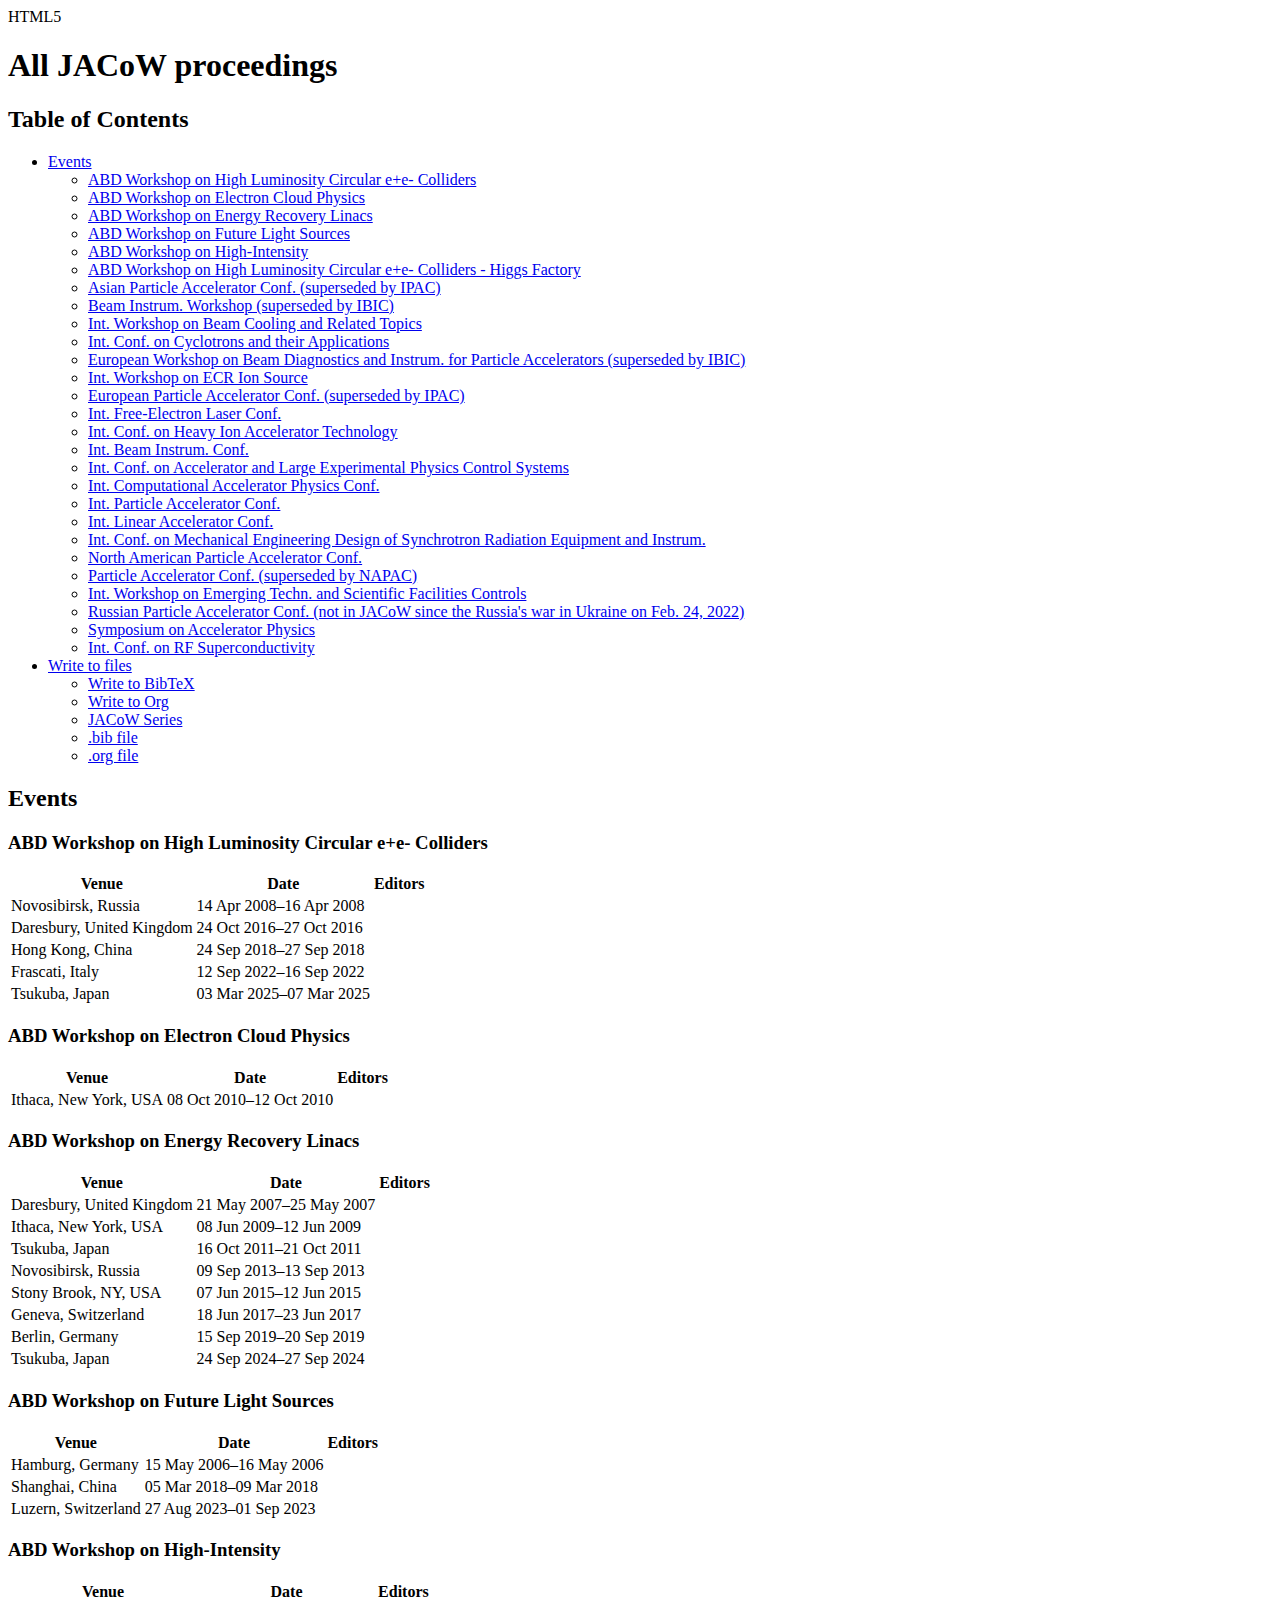
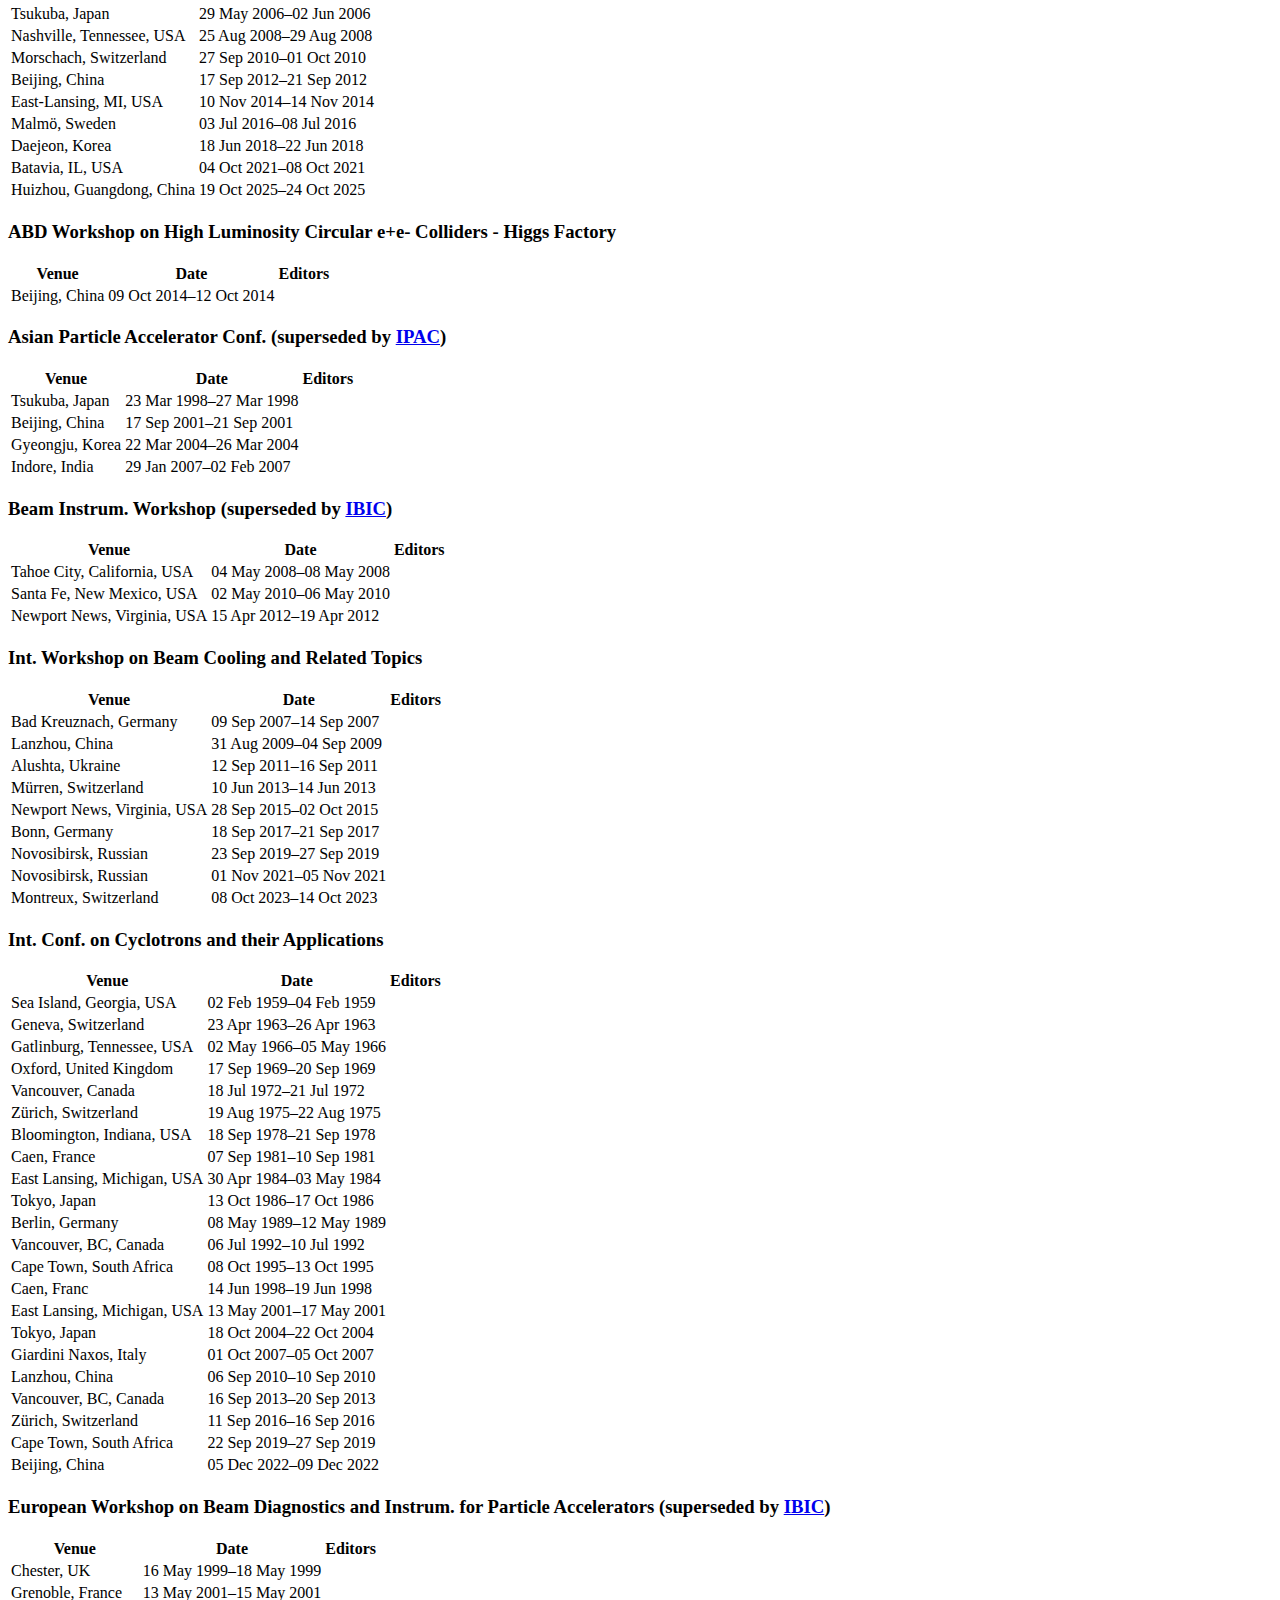
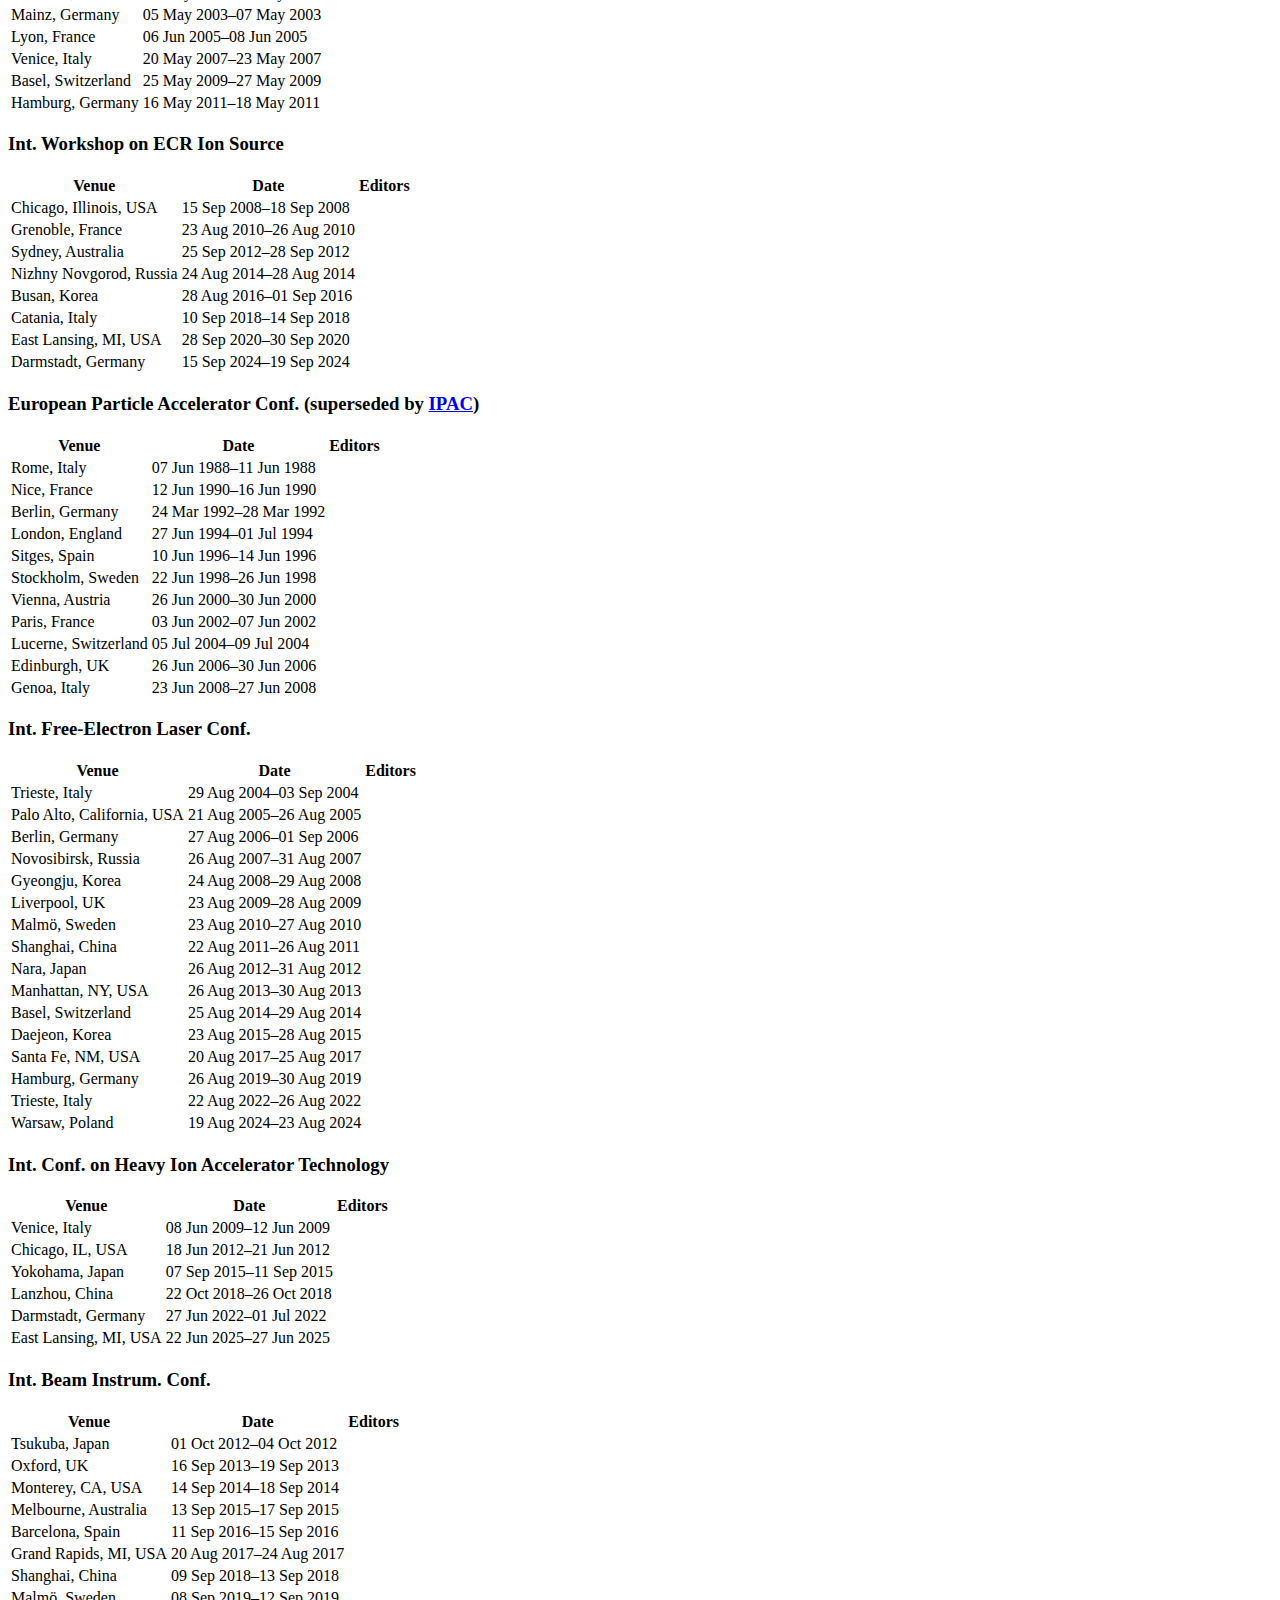
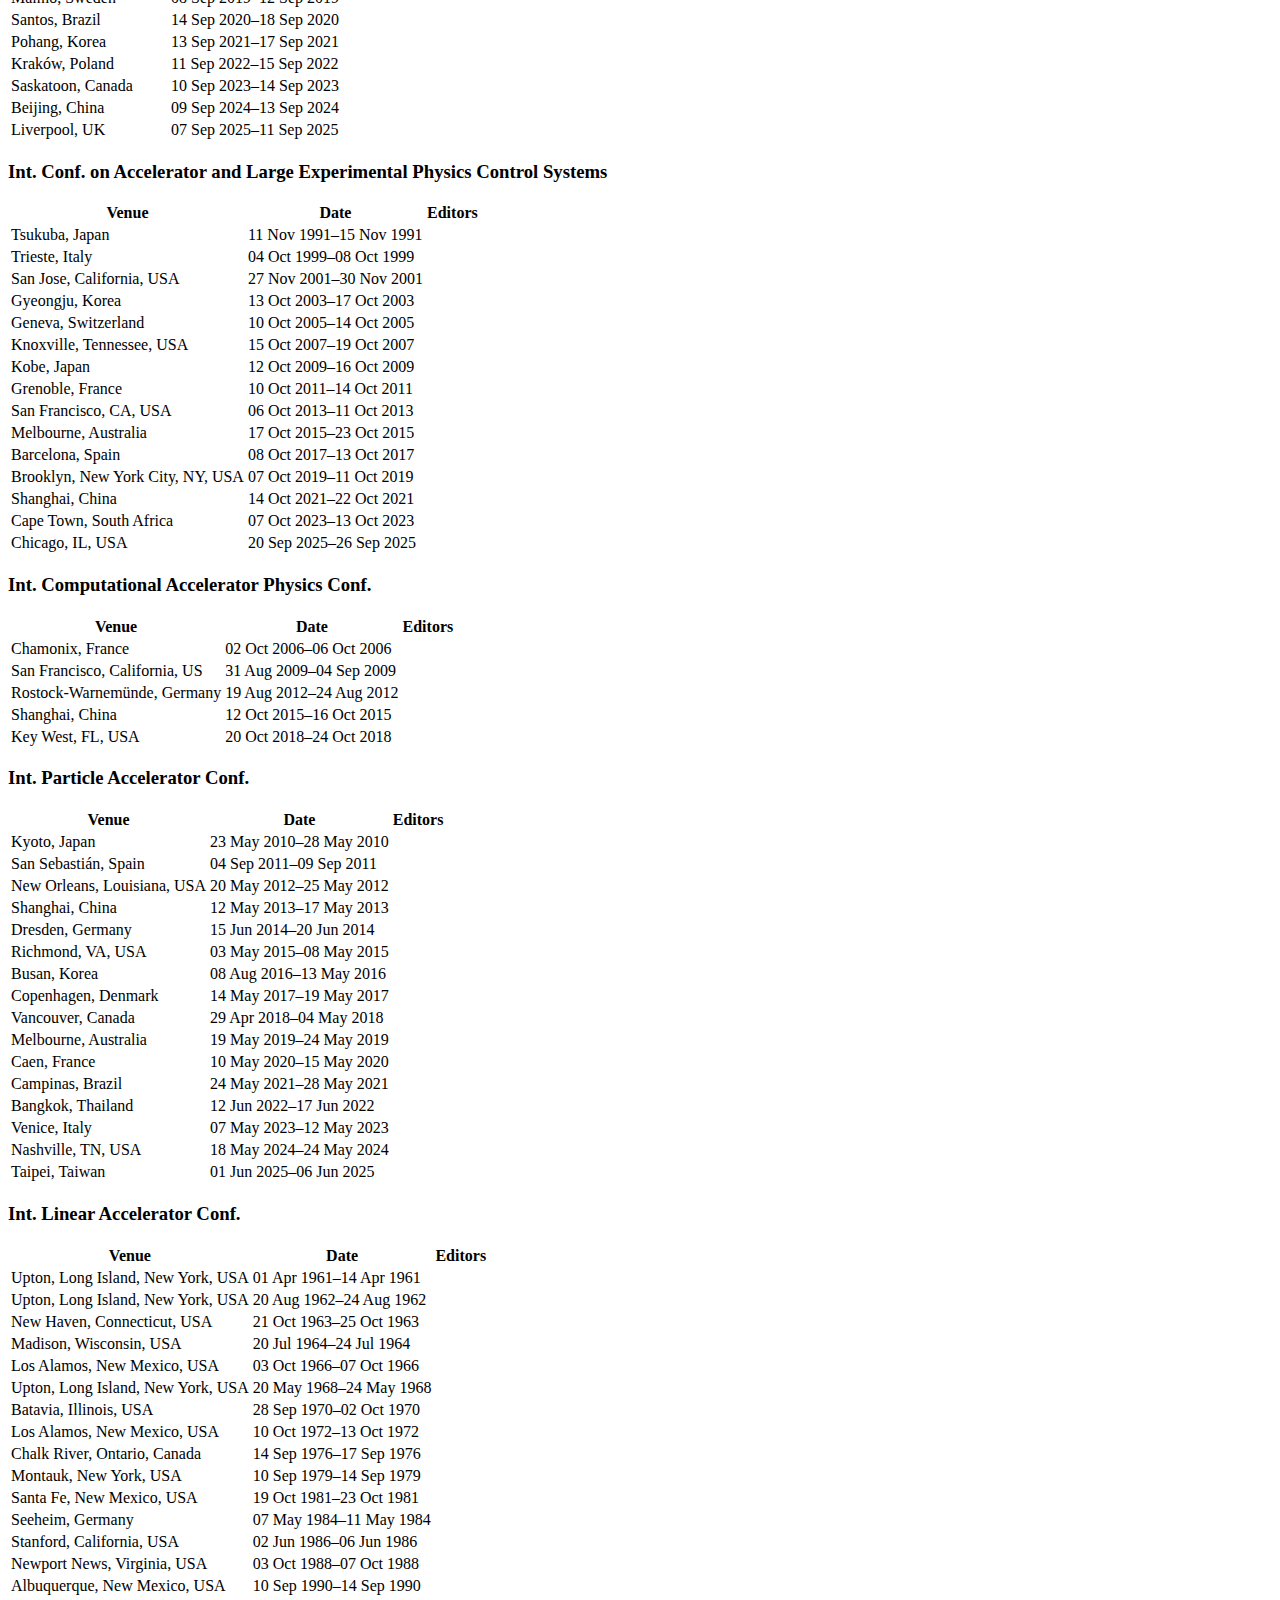
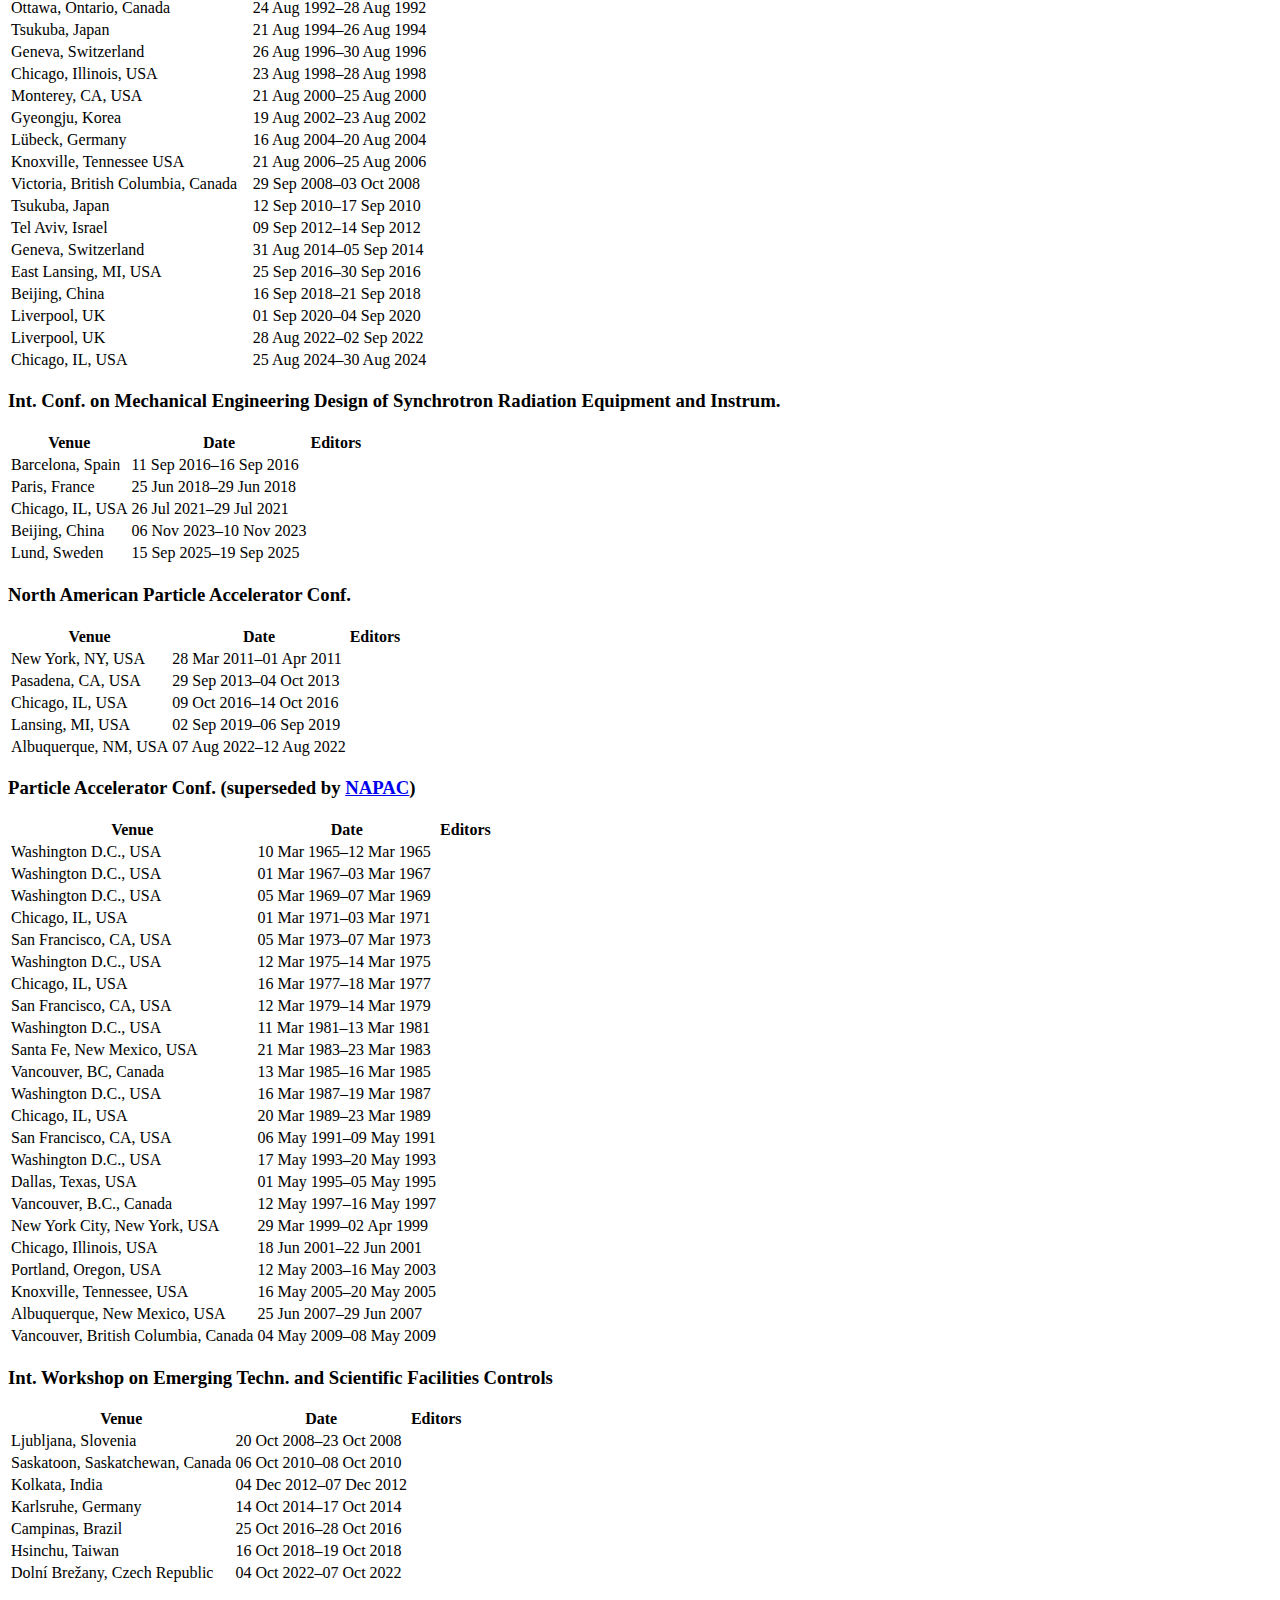
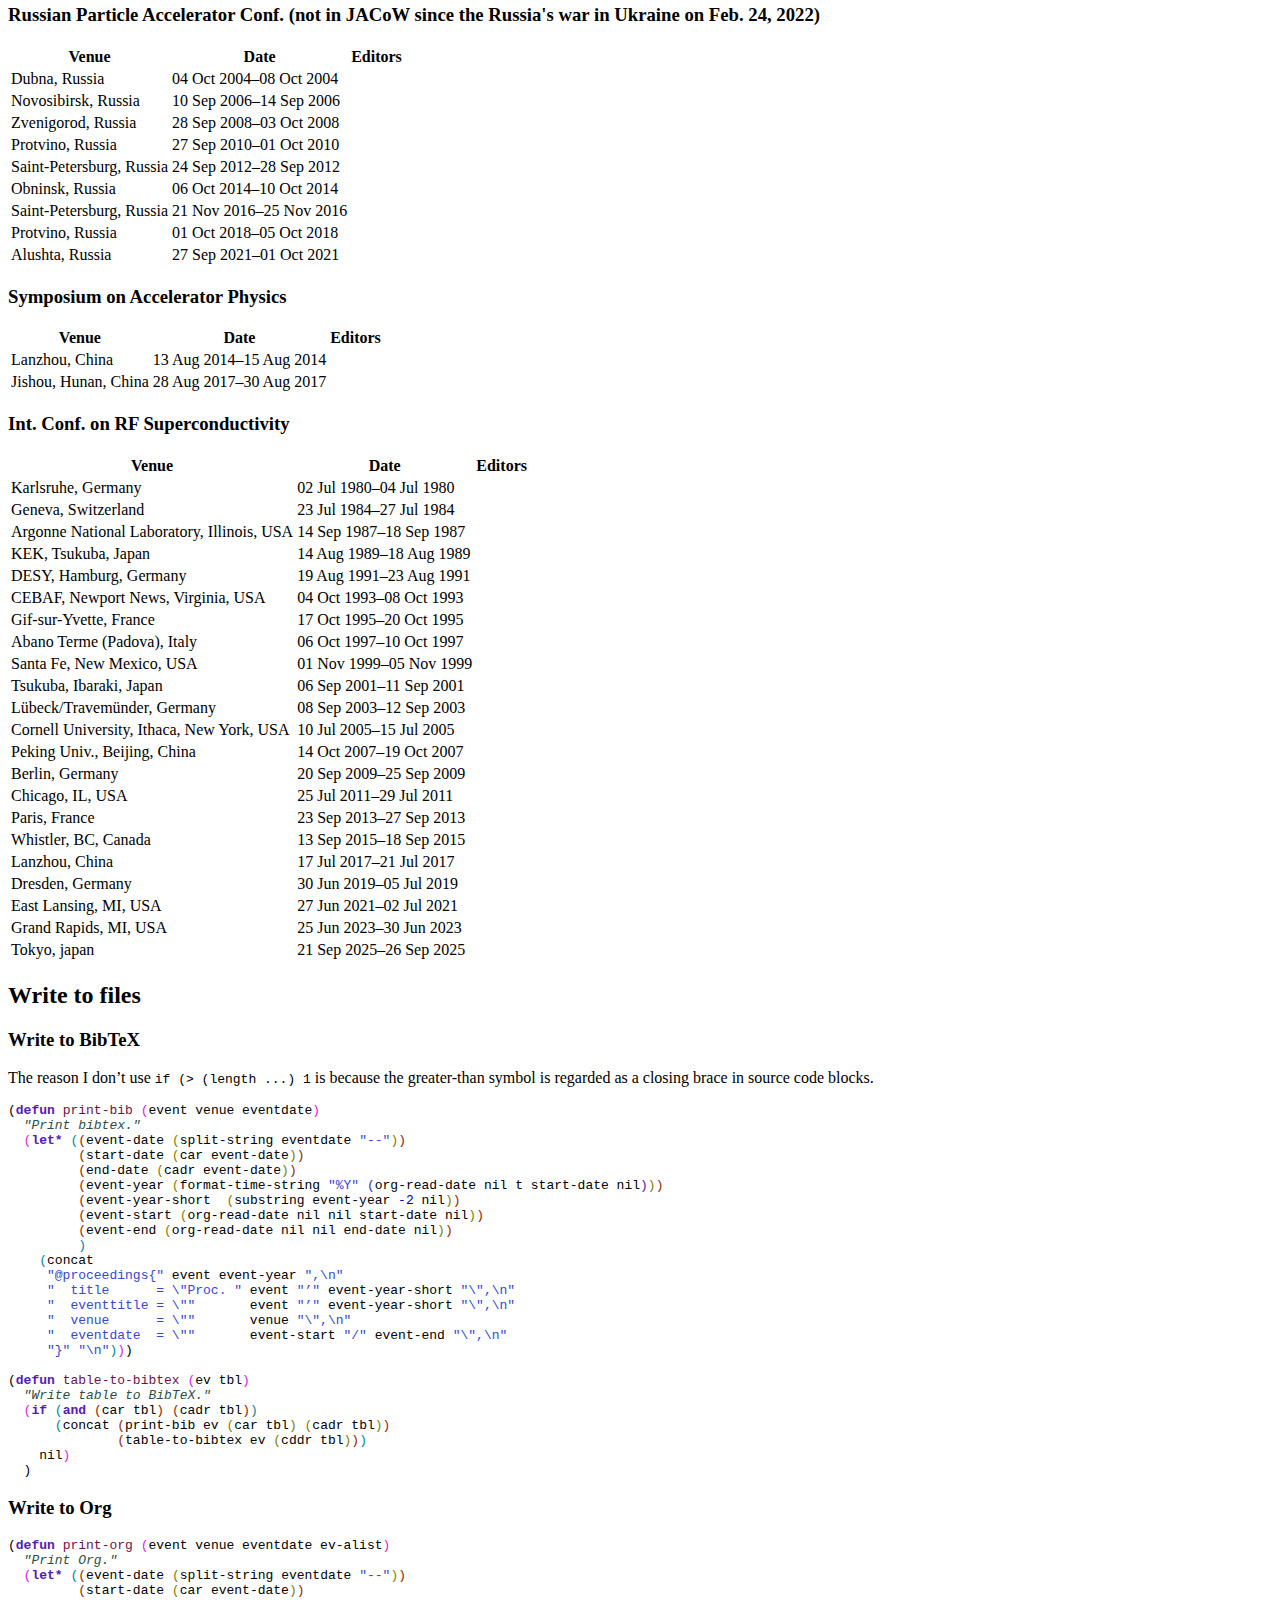
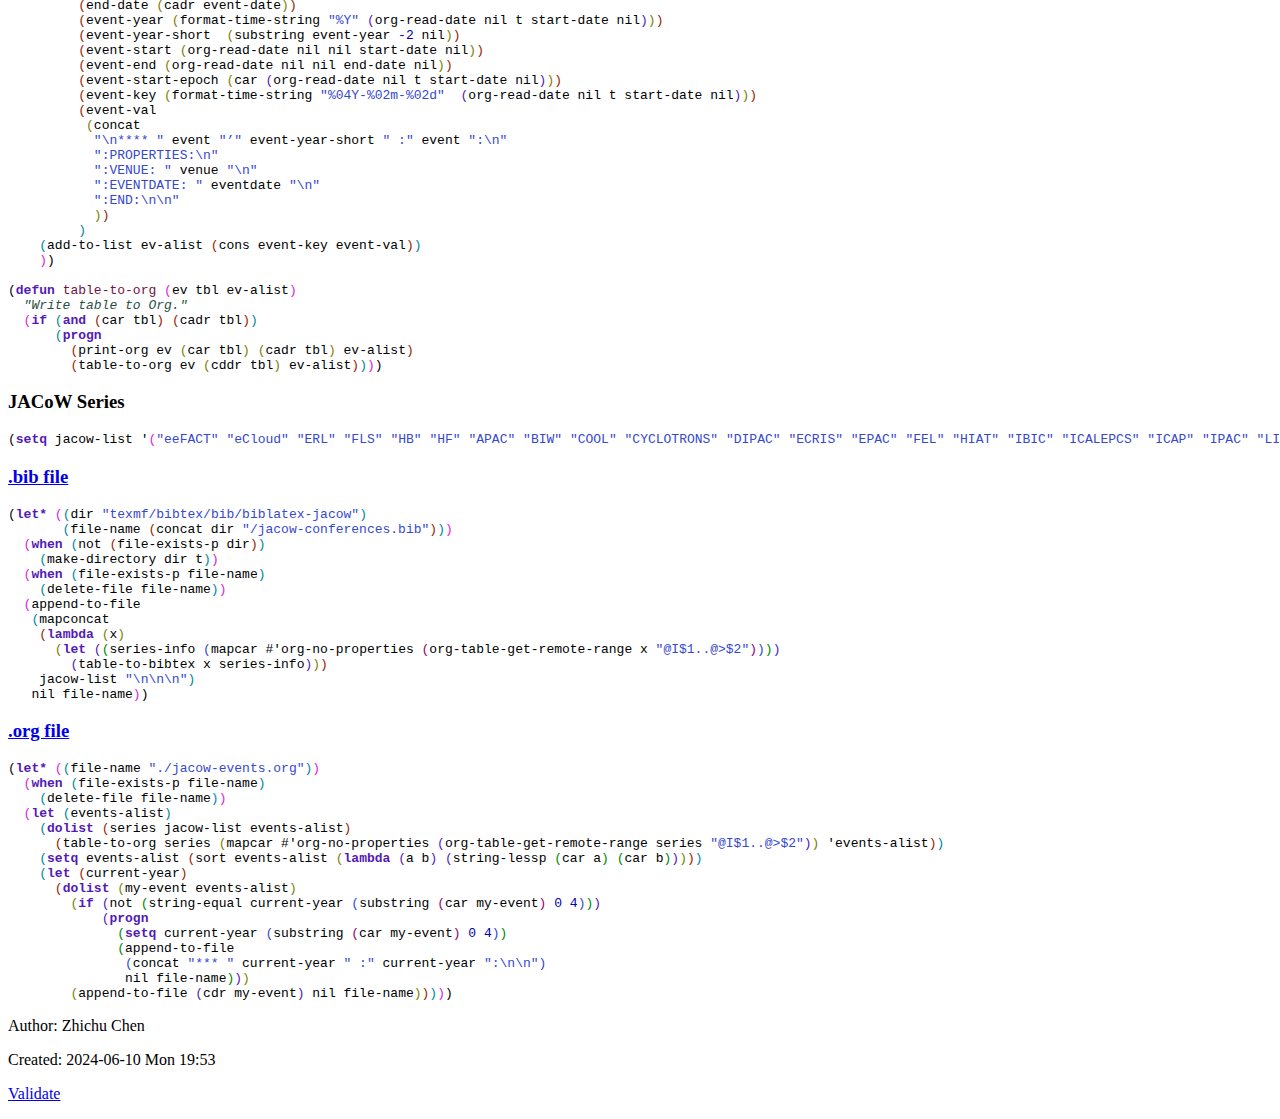
==== index.html @ 8699fc08 "Add files via upload" ====
HTML5
<html lang="en">
<head>
<!-- 2024-06-10 Mon 19:53 -->
<meta charset="utf-8" />
<meta name="viewport" content="width=device-width, initial-scale=1" />
<title>All JACoW proceedings</title>
<meta name="author" content="Zhichu Chen" />
<meta name="generator" content="Org Mode" />
<link rel="stylesheet" type="text/css" href="https://fniessen.github.io/org-html-themes/src/readtheorg_theme/css/htmlize.css"/>
<link rel="stylesheet" type="text/css" href="https://fniessen.github.io/org-html-themes/src/readtheorg_theme/css/readtheorg.css"/>
<script src="https://cdnjs.cloudflare.com/ajax/libs/jquery/3.7.1/jquery.min.js"></script>
<script src="https://cdnjs.cloudflare.com/ajax/libs/bootstrap/5.3.2/js/bootstrap.min.js"></script>
<script type="text/javascript" src="https://fniessen.github.io/org-html-themes/src/lib/js/jquery.stickytableheaders.min.js"></script>
<script type="text/javascript" src="https://fniessen.github.io/org-html-themes/src/readtheorg_theme/js/readtheorg.js"></script>
</head>
<body>
<div id="content" class="content">
<h1 class="title">All JACoW proceedings</h1>
<div id="table-of-contents" role="doc-toc">
<h2>Table of Contents</h2>
<div id="text-table-of-contents" role="doc-toc">
<ul>
<li><a href="#org44a3b29">Events</a>
<ul>
<li><a href="#org3c1fb9a">ABD Workshop on High Luminosity Circular e+e- Colliders</a></li>
<li><a href="#orge3c4a4c">ABD Workshop on Electron Cloud Physics</a></li>
<li><a href="#orgc9d4e4a">ABD Workshop on Energy Recovery Linacs</a></li>
<li><a href="#org9e4ca7a">ABD Workshop on Future Light Sources</a></li>
<li><a href="#org3ad9325">ABD Workshop on High-Intensity</a></li>
<li><a href="#org246d657">ABD Workshop on High Luminosity Circular e+e- Colliders - Higgs Factory</a></li>
<li><a href="#orgb2833cb">Asian Particle Accelerator Conf. (superseded by IPAC)</a></li>
<li><a href="#orgc752f83">Beam Instrum. Workshop (superseded by IBIC)</a></li>
<li><a href="#orgd6a085d">Int. Workshop on Beam Cooling and Related Topics</a></li>
<li><a href="#orgc48792b">Int. Conf. on Cyclotrons and their Applications</a></li>
<li><a href="#org1d7e5f0">European Workshop on Beam Diagnostics and Instrum. for Particle Accelerators (superseded by IBIC)</a></li>
<li><a href="#orgfc1eb99">Int. Workshop on ECR Ion Source</a></li>
<li><a href="#org1ba18e9">European Particle Accelerator Conf. (superseded by IPAC)</a></li>
<li><a href="#org7be9d2e">Int. Free-Electron Laser Conf.</a></li>
<li><a href="#org82ae33b">Int. Conf. on Heavy Ion Accelerator Technology</a></li>
<li><a href="#org981dc46">Int. Beam Instrum. Conf.</a></li>
<li><a href="#orgd70e1a2">Int. Conf. on Accelerator and Large Experimental Physics Control Systems</a></li>
<li><a href="#org84f9135">Int. Computational Accelerator Physics Conf.</a></li>
<li><a href="#orgaf17cb4">Int. Particle Accelerator Conf.</a></li>
<li><a href="#orge9cf1f6">Int. Linear Accelerator Conf.</a></li>
<li><a href="#org1291e69">Int. Conf. on Mechanical Engineering Design of Synchrotron Radiation Equipment and Instrum.</a></li>
<li><a href="#org9b14cb9">North American Particle Accelerator Conf.</a></li>
<li><a href="#orge088248">Particle Accelerator Conf. (superseded by NAPAC)</a></li>
<li><a href="#orgb83b280">Int. Workshop on Emerging Techn. and Scientific Facilities Controls</a></li>
<li><a href="#org00259a5">Russian Particle Accelerator Conf. (not in JACoW since the Russia's war in Ukraine on Feb. 24, 2022)</a></li>
<li><a href="#org7928ba4">Symposium on Accelerator Physics</a></li>
<li><a href="#org617fc03">Int. Conf. on RF Superconductivity</a></li>
</ul>
</li>
<li><a href="#orgc33c2de">Write to files</a>
<ul>
<li><a href="#org4273e68">Write to BibTeX</a></li>
<li><a href="#org399329a">Write to Org</a></li>
<li><a href="#orgbd9a22d">JACoW Series</a></li>
<li><a href="#org1d67fc6">.bib file</a></li>
<li><a href="#org87933bf">.org file</a></li>
</ul>
</li>
</ul>
</div>
</div>

<div id="outline-container-org44a3b29" class="outline-2">
<h2 id="org44a3b29">Events</h2>
<div class="outline-text-2" id="text-org44a3b29">
</div>
<div id="outline-container-org3c1fb9a" class="outline-3">
<h3 id="org3c1fb9a">ABD Workshop on High Luminosity Circular e+e- Colliders</h3>
<div class="outline-text-3" id="text-org3c1fb9a">
<table id="org4715d84">


<colgroup>
<col  class="org-left">

<col  class="org-left">

<col  class="org-left">
</colgroup>
<thead>
<tr>
<th scope="col" class="org-left">Venue</th>
<th scope="col" class="org-left">Date</th>
<th scope="col" class="org-left">Editors</th>
</tr>
</thead>
<tbody>
<tr>
<td class="org-left">Novosibirsk, Russia</td>
<td class="org-left"><span class="timestamp-wrapper"><span class="timestamp">14 Apr 2008&#x2013;16 Apr 2008</span></span></td>
<td class="org-left">&#xa0;</td>
</tr>

<tr>
<td class="org-left">Daresbury, United Kingdom</td>
<td class="org-left"><span class="timestamp-wrapper"><span class="timestamp">24 Oct 2016&#x2013;27 Oct 2016</span></span></td>
<td class="org-left">&#xa0;</td>
</tr>

<tr>
<td class="org-left">Hong Kong, China</td>
<td class="org-left"><span class="timestamp-wrapper"><span class="timestamp">24 Sep 2018&#x2013;27 Sep 2018</span></span></td>
<td class="org-left">&#xa0;</td>
</tr>

<tr>
<td class="org-left">Frascati, Italy</td>
<td class="org-left"><span class="timestamp-wrapper"><span class="timestamp">12 Sep 2022&#x2013;16 Sep 2022</span></span></td>
<td class="org-left">&#xa0;</td>
</tr>

<tr>
<td class="org-left">Tsukuba, Japan</td>
<td class="org-left"><span class="timestamp-wrapper"><span class="timestamp">03 Mar 2025&#x2013;07 Mar 2025</span></span></td>
<td class="org-left">&#xa0;</td>
</tr>
</tbody>
</table>
</div>
</div>


<div id="outline-container-orge3c4a4c" class="outline-3">
<h3 id="orge3c4a4c">ABD Workshop on Electron Cloud Physics</h3>
<div class="outline-text-3" id="text-orge3c4a4c">
<table id="org9657560">


<colgroup>
<col  class="org-left">

<col  class="org-left">

<col  class="org-left">
</colgroup>
<thead>
<tr>
<th scope="col" class="org-left">Venue</th>
<th scope="col" class="org-left">Date</th>
<th scope="col" class="org-left">Editors</th>
</tr>
</thead>
<tbody>
<tr>
<td class="org-left">Ithaca, New York, USA</td>
<td class="org-left"><span class="timestamp-wrapper"><span class="timestamp">08 Oct 2010&#x2013;12 Oct 2010</span></span></td>
<td class="org-left">&#xa0;</td>
</tr>
</tbody>
</table>
</div>
</div>


<div id="outline-container-orgc9d4e4a" class="outline-3">
<h3 id="orgc9d4e4a">ABD Workshop on Energy Recovery Linacs</h3>
<div class="outline-text-3" id="text-orgc9d4e4a">
<table id="org55747df">


<colgroup>
<col  class="org-left">

<col  class="org-left">

<col  class="org-left">
</colgroup>
<thead>
<tr>
<th scope="col" class="org-left">Venue</th>
<th scope="col" class="org-left">Date</th>
<th scope="col" class="org-left">Editors</th>
</tr>
</thead>
<tbody>
<tr>
<td class="org-left">Daresbury, United Kingdom</td>
<td class="org-left"><span class="timestamp-wrapper"><span class="timestamp">21 May 2007&#x2013;25 May 2007</span></span></td>
<td class="org-left">&#xa0;</td>
</tr>

<tr>
<td class="org-left">Ithaca, New York, USA</td>
<td class="org-left"><span class="timestamp-wrapper"><span class="timestamp">08 Jun 2009&#x2013;12 Jun 2009</span></span></td>
<td class="org-left">&#xa0;</td>
</tr>

<tr>
<td class="org-left">Tsukuba, Japan</td>
<td class="org-left"><span class="timestamp-wrapper"><span class="timestamp">16 Oct 2011&#x2013;21 Oct 2011</span></span></td>
<td class="org-left">&#xa0;</td>
</tr>

<tr>
<td class="org-left">Novosibirsk, Russia</td>
<td class="org-left"><span class="timestamp-wrapper"><span class="timestamp">09 Sep 2013&#x2013;13 Sep 2013</span></span></td>
<td class="org-left">&#xa0;</td>
</tr>

<tr>
<td class="org-left">Stony Brook, NY, USA</td>
<td class="org-left"><span class="timestamp-wrapper"><span class="timestamp">07 Jun 2015&#x2013;12 Jun 2015</span></span></td>
<td class="org-left">&#xa0;</td>
</tr>

<tr>
<td class="org-left">Geneva, Switzerland</td>
<td class="org-left"><span class="timestamp-wrapper"><span class="timestamp">18 Jun 2017&#x2013;23 Jun 2017</span></span></td>
<td class="org-left">&#xa0;</td>
</tr>

<tr>
<td class="org-left">Berlin, Germany</td>
<td class="org-left"><span class="timestamp-wrapper"><span class="timestamp">15 Sep 2019&#x2013;20 Sep 2019</span></span></td>
<td class="org-left">&#xa0;</td>
</tr>

<tr>
<td class="org-left">Tsukuba, Japan</td>
<td class="org-left"><span class="timestamp-wrapper"><span class="timestamp">24 Sep 2024&#x2013;27 Sep 2024</span></span></td>
<td class="org-left">&#xa0;</td>
</tr>
</tbody>
</table>
</div>
</div>


<div id="outline-container-org9e4ca7a" class="outline-3">
<h3 id="org9e4ca7a">ABD Workshop on Future Light Sources</h3>
<div class="outline-text-3" id="text-org9e4ca7a">
<table id="org9e2941e">


<colgroup>
<col  class="org-left">

<col  class="org-left">

<col  class="org-left">
</colgroup>
<thead>
<tr>
<th scope="col" class="org-left">Venue</th>
<th scope="col" class="org-left">Date</th>
<th scope="col" class="org-left">Editors</th>
</tr>
</thead>
<tbody>
<tr>
<td class="org-left">Hamburg, Germany</td>
<td class="org-left"><span class="timestamp-wrapper"><span class="timestamp">15 May 2006&#x2013;16 May 2006</span></span></td>
<td class="org-left">&#xa0;</td>
</tr>

<tr>
<td class="org-left">Shanghai, China</td>
<td class="org-left"><span class="timestamp-wrapper"><span class="timestamp">05 Mar 2018&#x2013;09 Mar 2018</span></span></td>
<td class="org-left">&#xa0;</td>
</tr>

<tr>
<td class="org-left">Luzern, Switzerland</td>
<td class="org-left"><span class="timestamp-wrapper"><span class="timestamp">27 Aug 2023&#x2013;01 Sep 2023</span></span></td>
<td class="org-left">&#xa0;</td>
</tr>
</tbody>
</table>
</div>
</div>


<div id="outline-container-org3ad9325" class="outline-3">
<h3 id="org3ad9325">ABD Workshop on High-Intensity</h3>
<div class="outline-text-3" id="text-org3ad9325">
<table id="org8a23f69">


<colgroup>
<col  class="org-left">

<col  class="org-left">

<col  class="org-left">
</colgroup>
<thead>
<tr>
<th scope="col" class="org-left">Venue</th>
<th scope="col" class="org-left">Date</th>
<th scope="col" class="org-left">Editors</th>
</tr>
</thead>
<tbody>
<tr>
<td class="org-left">Tsukuba, Japan</td>
<td class="org-left"><span class="timestamp-wrapper"><span class="timestamp">29 May 2006&#x2013;02 Jun 2006</span></span></td>
<td class="org-left">&#xa0;</td>
</tr>

<tr>
<td class="org-left">Nashville, Tennessee, USA</td>
<td class="org-left"><span class="timestamp-wrapper"><span class="timestamp">25 Aug 2008&#x2013;29 Aug 2008</span></span></td>
<td class="org-left">&#xa0;</td>
</tr>

<tr>
<td class="org-left">Morschach, Switzerland</td>
<td class="org-left"><span class="timestamp-wrapper"><span class="timestamp">27 Sep 2010&#x2013;01 Oct 2010</span></span></td>
<td class="org-left">&#xa0;</td>
</tr>

<tr>
<td class="org-left">Beijing, China</td>
<td class="org-left"><span class="timestamp-wrapper"><span class="timestamp">17 Sep 2012&#x2013;21 Sep 2012</span></span></td>
<td class="org-left">&#xa0;</td>
</tr>

<tr>
<td class="org-left">East-Lansing, MI, USA</td>
<td class="org-left"><span class="timestamp-wrapper"><span class="timestamp">10 Nov 2014&#x2013;14 Nov 2014</span></span></td>
<td class="org-left">&#xa0;</td>
</tr>

<tr>
<td class="org-left">Malmö, Sweden</td>
<td class="org-left"><span class="timestamp-wrapper"><span class="timestamp">03 Jul 2016&#x2013;08 Jul 2016</span></span></td>
<td class="org-left">&#xa0;</td>
</tr>

<tr>
<td class="org-left">Daejeon, Korea</td>
<td class="org-left"><span class="timestamp-wrapper"><span class="timestamp">18 Jun 2018&#x2013;22 Jun 2018</span></span></td>
<td class="org-left">&#xa0;</td>
</tr>

<tr>
<td class="org-left">Batavia, IL, USA</td>
<td class="org-left"><span class="timestamp-wrapper"><span class="timestamp">04 Oct 2021&#x2013;08 Oct 2021</span></span></td>
<td class="org-left">&#xa0;</td>
</tr>

<tr>
<td class="org-left">Huizhou, Guangdong, China</td>
<td class="org-left"><span class="timestamp-wrapper"><span class="timestamp">19 Oct 2025&#x2013;24 Oct 2025</span></span></td>
<td class="org-left">&#xa0;</td>
</tr>
</tbody>
</table>
</div>
</div>


<div id="outline-container-org246d657" class="outline-3">
<h3 id="org246d657">ABD Workshop on High Luminosity Circular e+e- Colliders - Higgs Factory</h3>
<div class="outline-text-3" id="text-org246d657">
<table id="org2286c5e">


<colgroup>
<col  class="org-left">

<col  class="org-left">

<col  class="org-left">
</colgroup>
<thead>
<tr>
<th scope="col" class="org-left">Venue</th>
<th scope="col" class="org-left">Date</th>
<th scope="col" class="org-left">Editors</th>
</tr>
</thead>
<tbody>
<tr>
<td class="org-left">Beijing, China</td>
<td class="org-left"><span class="timestamp-wrapper"><span class="timestamp">09 Oct 2014&#x2013;12 Oct 2014</span></span></td>
<td class="org-left">&#xa0;</td>
</tr>
</tbody>
</table>
</div>
</div>


<div id="outline-container-orgb2833cb" class="outline-3">
<h3 id="orgb2833cb">Asian Particle Accelerator Conf. (superseded by <a href="#orgaf17cb4">IPAC</a>)</h3>
<div class="outline-text-3" id="text-orgb2833cb">
<table id="org5d6e15c">


<colgroup>
<col  class="org-left">

<col  class="org-left">

<col  class="org-left">
</colgroup>
<thead>
<tr>
<th scope="col" class="org-left">Venue</th>
<th scope="col" class="org-left">Date</th>
<th scope="col" class="org-left">Editors</th>
</tr>
</thead>
<tbody>
<tr>
<td class="org-left">Tsukuba, Japan</td>
<td class="org-left"><span class="timestamp-wrapper"><span class="timestamp">23 Mar 1998&#x2013;27 Mar 1998</span></span></td>
<td class="org-left">&#xa0;</td>
</tr>

<tr>
<td class="org-left">Beijing, China</td>
<td class="org-left"><span class="timestamp-wrapper"><span class="timestamp">17 Sep 2001&#x2013;21 Sep 2001</span></span></td>
<td class="org-left">&#xa0;</td>
</tr>

<tr>
<td class="org-left">Gyeongju, Korea</td>
<td class="org-left"><span class="timestamp-wrapper"><span class="timestamp">22 Mar 2004&#x2013;26 Mar 2004</span></span></td>
<td class="org-left">&#xa0;</td>
</tr>

<tr>
<td class="org-left">Indore, India</td>
<td class="org-left"><span class="timestamp-wrapper"><span class="timestamp">29 Jan 2007&#x2013;02 Feb 2007</span></span></td>
<td class="org-left">&#xa0;</td>
</tr>
</tbody>
</table>
</div>
</div>


<div id="outline-container-orgc752f83" class="outline-3">
<h3 id="orgc752f83">Beam Instrum. Workshop (superseded by <a href="#org981dc46">IBIC</a>)</h3>
<div class="outline-text-3" id="text-orgc752f83">
<table id="org64776e8">


<colgroup>
<col  class="org-left">

<col  class="org-left">

<col  class="org-left">
</colgroup>
<thead>
<tr>
<th scope="col" class="org-left">Venue</th>
<th scope="col" class="org-left">Date</th>
<th scope="col" class="org-left">Editors</th>
</tr>
</thead>
<tbody>
<tr>
<td class="org-left">Tahoe City, California, USA</td>
<td class="org-left"><span class="timestamp-wrapper"><span class="timestamp">04 May 2008&#x2013;08 May 2008</span></span></td>
<td class="org-left">&#xa0;</td>
</tr>

<tr>
<td class="org-left">Santa Fe, New Mexico, USA</td>
<td class="org-left"><span class="timestamp-wrapper"><span class="timestamp">02 May 2010&#x2013;06 May 2010</span></span></td>
<td class="org-left">&#xa0;</td>
</tr>

<tr>
<td class="org-left">Newport News, Virginia, USA</td>
<td class="org-left"><span class="timestamp-wrapper"><span class="timestamp">15 Apr 2012&#x2013;19 Apr 2012</span></span></td>
<td class="org-left">&#xa0;</td>
</tr>
</tbody>
</table>
</div>
</div>


<div id="outline-container-orgd6a085d" class="outline-3">
<h3 id="orgd6a085d">Int. Workshop on Beam Cooling and Related Topics</h3>
<div class="outline-text-3" id="text-orgd6a085d">
<table id="org261c0fc">


<colgroup>
<col  class="org-left">

<col  class="org-left">

<col  class="org-left">
</colgroup>
<thead>
<tr>
<th scope="col" class="org-left">Venue</th>
<th scope="col" class="org-left">Date</th>
<th scope="col" class="org-left">Editors</th>
</tr>
</thead>
<tbody>
<tr>
<td class="org-left">Bad Kreuznach, Germany</td>
<td class="org-left"><span class="timestamp-wrapper"><span class="timestamp">09 Sep 2007&#x2013;14 Sep 2007</span></span></td>
<td class="org-left">&#xa0;</td>
</tr>

<tr>
<td class="org-left">Lanzhou, China</td>
<td class="org-left"><span class="timestamp-wrapper"><span class="timestamp">31 Aug 2009&#x2013;04 Sep 2009</span></span></td>
<td class="org-left">&#xa0;</td>
</tr>

<tr>
<td class="org-left">Alushta, Ukraine</td>
<td class="org-left"><span class="timestamp-wrapper"><span class="timestamp">12 Sep 2011&#x2013;16 Sep 2011</span></span></td>
<td class="org-left">&#xa0;</td>
</tr>

<tr>
<td class="org-left">Mürren, Switzerland</td>
<td class="org-left"><span class="timestamp-wrapper"><span class="timestamp">10 Jun 2013&#x2013;14 Jun 2013</span></span></td>
<td class="org-left">&#xa0;</td>
</tr>

<tr>
<td class="org-left">Newport News, Virginia, USA</td>
<td class="org-left"><span class="timestamp-wrapper"><span class="timestamp">28 Sep 2015&#x2013;02 Oct 2015</span></span></td>
<td class="org-left">&#xa0;</td>
</tr>

<tr>
<td class="org-left">Bonn, Germany</td>
<td class="org-left"><span class="timestamp-wrapper"><span class="timestamp">18 Sep 2017&#x2013;21 Sep 2017</span></span></td>
<td class="org-left">&#xa0;</td>
</tr>

<tr>
<td class="org-left">Novosibirsk, Russian</td>
<td class="org-left"><span class="timestamp-wrapper"><span class="timestamp">23 Sep 2019&#x2013;27 Sep 2019</span></span></td>
<td class="org-left">&#xa0;</td>
</tr>

<tr>
<td class="org-left">Novosibirsk, Russian</td>
<td class="org-left"><span class="timestamp-wrapper"><span class="timestamp">01 Nov 2021&#x2013;05 Nov 2021</span></span></td>
<td class="org-left">&#xa0;</td>
</tr>

<tr>
<td class="org-left">Montreux, Switzerland</td>
<td class="org-left"><span class="timestamp-wrapper"><span class="timestamp">08 Oct 2023&#x2013;14 Oct 2023</span></span></td>
<td class="org-left">&#xa0;</td>
</tr>
</tbody>
</table>
</div>
</div>


<div id="outline-container-orgc48792b" class="outline-3">
<h3 id="orgc48792b">Int. Conf. on Cyclotrons and their Applications</h3>
<div class="outline-text-3" id="text-orgc48792b">
<table id="orgacf4edb">


<colgroup>
<col  class="org-left">

<col  class="org-left">

<col  class="org-left">
</colgroup>
<thead>
<tr>
<th scope="col" class="org-left">Venue</th>
<th scope="col" class="org-left">Date</th>
<th scope="col" class="org-left">Editors</th>
</tr>
</thead>
<tbody>
<tr>
<td class="org-left">Sea Island, Georgia, USA</td>
<td class="org-left"><span class="timestamp-wrapper"><span class="timestamp">02 Feb 1959&#x2013;04 Feb 1959</span></span></td>
<td class="org-left">&#xa0;</td>
</tr>

<tr>
<td class="org-left">Geneva, Switzerland</td>
<td class="org-left"><span class="timestamp-wrapper"><span class="timestamp">23 Apr 1963&#x2013;26 Apr 1963</span></span></td>
<td class="org-left">&#xa0;</td>
</tr>

<tr>
<td class="org-left">Gatlinburg, Tennessee, USA</td>
<td class="org-left"><span class="timestamp-wrapper"><span class="timestamp">02 May 1966&#x2013;05 May 1966</span></span></td>
<td class="org-left">&#xa0;</td>
</tr>

<tr>
<td class="org-left">Oxford, United Kingdom</td>
<td class="org-left"><span class="timestamp-wrapper"><span class="timestamp">17 Sep 1969&#x2013;20 Sep 1969</span></span></td>
<td class="org-left">&#xa0;</td>
</tr>

<tr>
<td class="org-left">Vancouver, Canada</td>
<td class="org-left"><span class="timestamp-wrapper"><span class="timestamp">18 Jul 1972&#x2013;21 Jul 1972</span></span></td>
<td class="org-left">&#xa0;</td>
</tr>

<tr>
<td class="org-left">Zürich, Switzerland</td>
<td class="org-left"><span class="timestamp-wrapper"><span class="timestamp">19 Aug 1975&#x2013;22 Aug 1975</span></span></td>
<td class="org-left">&#xa0;</td>
</tr>

<tr>
<td class="org-left">Bloomington, Indiana, USA</td>
<td class="org-left"><span class="timestamp-wrapper"><span class="timestamp">18 Sep 1978&#x2013;21 Sep 1978</span></span></td>
<td class="org-left">&#xa0;</td>
</tr>

<tr>
<td class="org-left">Caen, France</td>
<td class="org-left"><span class="timestamp-wrapper"><span class="timestamp">07 Sep 1981&#x2013;10 Sep 1981</span></span></td>
<td class="org-left">&#xa0;</td>
</tr>

<tr>
<td class="org-left">East Lansing, Michigan, USA</td>
<td class="org-left"><span class="timestamp-wrapper"><span class="timestamp">30 Apr 1984&#x2013;03 May 1984</span></span></td>
<td class="org-left">&#xa0;</td>
</tr>

<tr>
<td class="org-left">Tokyo, Japan</td>
<td class="org-left"><span class="timestamp-wrapper"><span class="timestamp">13 Oct 1986&#x2013;17 Oct 1986</span></span></td>
<td class="org-left">&#xa0;</td>
</tr>

<tr>
<td class="org-left">Berlin, Germany</td>
<td class="org-left"><span class="timestamp-wrapper"><span class="timestamp">08 May 1989&#x2013;12 May 1989</span></span></td>
<td class="org-left">&#xa0;</td>
</tr>

<tr>
<td class="org-left">Vancouver, BC, Canada</td>
<td class="org-left"><span class="timestamp-wrapper"><span class="timestamp">06 Jul 1992&#x2013;10 Jul 1992</span></span></td>
<td class="org-left">&#xa0;</td>
</tr>

<tr>
<td class="org-left">Cape Town, South Africa</td>
<td class="org-left"><span class="timestamp-wrapper"><span class="timestamp">08 Oct 1995&#x2013;13 Oct 1995</span></span></td>
<td class="org-left">&#xa0;</td>
</tr>

<tr>
<td class="org-left">Caen, Franc</td>
<td class="org-left"><span class="timestamp-wrapper"><span class="timestamp">14 Jun 1998&#x2013;19 Jun 1998</span></span></td>
<td class="org-left">&#xa0;</td>
</tr>

<tr>
<td class="org-left">East Lansing, Michigan, USA</td>
<td class="org-left"><span class="timestamp-wrapper"><span class="timestamp">13 May 2001&#x2013;17 May 2001</span></span></td>
<td class="org-left">&#xa0;</td>
</tr>

<tr>
<td class="org-left">Tokyo, Japan</td>
<td class="org-left"><span class="timestamp-wrapper"><span class="timestamp">18 Oct 2004&#x2013;22 Oct 2004</span></span></td>
<td class="org-left">&#xa0;</td>
</tr>

<tr>
<td class="org-left">Giardini Naxos, Italy</td>
<td class="org-left"><span class="timestamp-wrapper"><span class="timestamp">01 Oct 2007&#x2013;05 Oct 2007</span></span></td>
<td class="org-left">&#xa0;</td>
</tr>

<tr>
<td class="org-left">Lanzhou, China</td>
<td class="org-left"><span class="timestamp-wrapper"><span class="timestamp">06 Sep 2010&#x2013;10 Sep 2010</span></span></td>
<td class="org-left">&#xa0;</td>
</tr>

<tr>
<td class="org-left">Vancouver, BC, Canada</td>
<td class="org-left"><span class="timestamp-wrapper"><span class="timestamp">16 Sep 2013&#x2013;20 Sep 2013</span></span></td>
<td class="org-left">&#xa0;</td>
</tr>

<tr>
<td class="org-left">Zürich, Switzerland</td>
<td class="org-left"><span class="timestamp-wrapper"><span class="timestamp">11 Sep 2016&#x2013;16 Sep 2016</span></span></td>
<td class="org-left">&#xa0;</td>
</tr>

<tr>
<td class="org-left">Cape Town, South Africa</td>
<td class="org-left"><span class="timestamp-wrapper"><span class="timestamp">22 Sep 2019&#x2013;27 Sep 2019</span></span></td>
<td class="org-left">&#xa0;</td>
</tr>

<tr>
<td class="org-left">Beijing, China</td>
<td class="org-left"><span class="timestamp-wrapper"><span class="timestamp">05 Dec 2022&#x2013;09 Dec 2022</span></span></td>
<td class="org-left">&#xa0;</td>
</tr>
</tbody>
</table>
</div>
</div>


<div id="outline-container-org1d7e5f0" class="outline-3">
<h3 id="org1d7e5f0">European Workshop on Beam Diagnostics and Instrum. for Particle Accelerators (superseded by <a href="#org981dc46">IBIC</a>)</h3>
<div class="outline-text-3" id="text-org1d7e5f0">
<table id="orgf25a60d">


<colgroup>
<col  class="org-left">

<col  class="org-left">

<col  class="org-left">
</colgroup>
<thead>
<tr>
<th scope="col" class="org-left">Venue</th>
<th scope="col" class="org-left">Date</th>
<th scope="col" class="org-left">Editors</th>
</tr>
</thead>
<tbody>
<tr>
<td class="org-left">Chester, UK</td>
<td class="org-left"><span class="timestamp-wrapper"><span class="timestamp">16 May 1999&#x2013;18 May 1999</span></span></td>
<td class="org-left">&#xa0;</td>
</tr>

<tr>
<td class="org-left">Grenoble, France</td>
<td class="org-left"><span class="timestamp-wrapper"><span class="timestamp">13 May 2001&#x2013;15 May 2001</span></span></td>
<td class="org-left">&#xa0;</td>
</tr>

<tr>
<td class="org-left">Mainz,  Germany</td>
<td class="org-left"><span class="timestamp-wrapper"><span class="timestamp">05 May 2003&#x2013;07 May 2003</span></span></td>
<td class="org-left">&#xa0;</td>
</tr>

<tr>
<td class="org-left">Lyon, France</td>
<td class="org-left"><span class="timestamp-wrapper"><span class="timestamp">06 Jun 2005&#x2013;08 Jun 2005</span></span></td>
<td class="org-left">&#xa0;</td>
</tr>

<tr>
<td class="org-left">Venice, Italy</td>
<td class="org-left"><span class="timestamp-wrapper"><span class="timestamp">20 May 2007&#x2013;23 May 2007</span></span></td>
<td class="org-left">&#xa0;</td>
</tr>

<tr>
<td class="org-left">Basel, Switzerland</td>
<td class="org-left"><span class="timestamp-wrapper"><span class="timestamp">25 May 2009&#x2013;27 May 2009</span></span></td>
<td class="org-left">&#xa0;</td>
</tr>

<tr>
<td class="org-left">Hamburg, Germany</td>
<td class="org-left"><span class="timestamp-wrapper"><span class="timestamp">16 May 2011&#x2013;18 May 2011</span></span></td>
<td class="org-left">&#xa0;</td>
</tr>
</tbody>
</table>
</div>
</div>


<div id="outline-container-orgfc1eb99" class="outline-3">
<h3 id="orgfc1eb99">Int. Workshop on ECR Ion Source</h3>
<div class="outline-text-3" id="text-orgfc1eb99">
<table id="orgd113d82">


<colgroup>
<col  class="org-left">

<col  class="org-left">

<col  class="org-left">
</colgroup>
<thead>
<tr>
<th scope="col" class="org-left">Venue</th>
<th scope="col" class="org-left">Date</th>
<th scope="col" class="org-left">Editors</th>
</tr>
</thead>
<tbody>
<tr>
<td class="org-left">Chicago, Illinois, USA</td>
<td class="org-left"><span class="timestamp-wrapper"><span class="timestamp">15 Sep 2008&#x2013;18 Sep 2008</span></span></td>
<td class="org-left">&#xa0;</td>
</tr>

<tr>
<td class="org-left">Grenoble, France</td>
<td class="org-left"><span class="timestamp-wrapper"><span class="timestamp">23 Aug 2010&#x2013;26 Aug 2010</span></span></td>
<td class="org-left">&#xa0;</td>
</tr>

<tr>
<td class="org-left">Sydney, Australia</td>
<td class="org-left"><span class="timestamp-wrapper"><span class="timestamp">25 Sep 2012&#x2013;28 Sep 2012</span></span></td>
<td class="org-left">&#xa0;</td>
</tr>

<tr>
<td class="org-left">Nizhny Novgorod, Russia</td>
<td class="org-left"><span class="timestamp-wrapper"><span class="timestamp">24 Aug 2014&#x2013;28 Aug 2014</span></span></td>
<td class="org-left">&#xa0;</td>
</tr>

<tr>
<td class="org-left">Busan, Korea</td>
<td class="org-left"><span class="timestamp-wrapper"><span class="timestamp">28 Aug 2016&#x2013;01 Sep 2016</span></span></td>
<td class="org-left">&#xa0;</td>
</tr>

<tr>
<td class="org-left">Catania, Italy</td>
<td class="org-left"><span class="timestamp-wrapper"><span class="timestamp">10 Sep 2018&#x2013;14 Sep 2018</span></span></td>
<td class="org-left">&#xa0;</td>
</tr>

<tr>
<td class="org-left">East Lansing, MI, USA</td>
<td class="org-left"><span class="timestamp-wrapper"><span class="timestamp">28 Sep 2020&#x2013;30 Sep 2020</span></span></td>
<td class="org-left">&#xa0;</td>
</tr>

<tr>
<td class="org-left">Darmstadt, Germany</td>
<td class="org-left"><span class="timestamp-wrapper"><span class="timestamp">15 Sep 2024&#x2013;19 Sep 2024</span></span></td>
<td class="org-left">&#xa0;</td>
</tr>
</tbody>
</table>
</div>
</div>


<div id="outline-container-org1ba18e9" class="outline-3">
<h3 id="org1ba18e9">European Particle Accelerator Conf. (superseded by <a href="#orgaf17cb4">IPAC</a>)</h3>
<div class="outline-text-3" id="text-org1ba18e9">
<table id="org2ba1156">


<colgroup>
<col  class="org-left">

<col  class="org-left">

<col  class="org-left">
</colgroup>
<thead>
<tr>
<th scope="col" class="org-left">Venue</th>
<th scope="col" class="org-left">Date</th>
<th scope="col" class="org-left">Editors</th>
</tr>
</thead>
<tbody>
<tr>
<td class="org-left">Rome, Italy</td>
<td class="org-left"><span class="timestamp-wrapper"><span class="timestamp">07 Jun 1988&#x2013;11 Jun 1988</span></span></td>
<td class="org-left">&#xa0;</td>
</tr>

<tr>
<td class="org-left">Nice, France</td>
<td class="org-left"><span class="timestamp-wrapper"><span class="timestamp">12 Jun 1990&#x2013;16 Jun 1990</span></span></td>
<td class="org-left">&#xa0;</td>
</tr>

<tr>
<td class="org-left">Berlin, Germany</td>
<td class="org-left"><span class="timestamp-wrapper"><span class="timestamp">24 Mar 1992&#x2013;28 Mar 1992</span></span></td>
<td class="org-left">&#xa0;</td>
</tr>

<tr>
<td class="org-left">London, England</td>
<td class="org-left"><span class="timestamp-wrapper"><span class="timestamp">27 Jun 1994&#x2013;01 Jul 1994</span></span></td>
<td class="org-left">&#xa0;</td>
</tr>

<tr>
<td class="org-left">Sitges, Spain</td>
<td class="org-left"><span class="timestamp-wrapper"><span class="timestamp">10 Jun 1996&#x2013;14 Jun 1996</span></span></td>
<td class="org-left">&#xa0;</td>
</tr>

<tr>
<td class="org-left">Stockholm, Sweden</td>
<td class="org-left"><span class="timestamp-wrapper"><span class="timestamp">22 Jun 1998&#x2013;26 Jun 1998</span></span></td>
<td class="org-left">&#xa0;</td>
</tr>

<tr>
<td class="org-left">Vienna, Austria</td>
<td class="org-left"><span class="timestamp-wrapper"><span class="timestamp">26 Jun 2000&#x2013;30 Jun 2000</span></span></td>
<td class="org-left">&#xa0;</td>
</tr>

<tr>
<td class="org-left">Paris, France</td>
<td class="org-left"><span class="timestamp-wrapper"><span class="timestamp">03 Jun 2002&#x2013;07 Jun 2002</span></span></td>
<td class="org-left">&#xa0;</td>
</tr>

<tr>
<td class="org-left">Lucerne, Switzerland</td>
<td class="org-left"><span class="timestamp-wrapper"><span class="timestamp">05 Jul 2004&#x2013;09 Jul 2004</span></span></td>
<td class="org-left">&#xa0;</td>
</tr>

<tr>
<td class="org-left">Edinburgh, UK</td>
<td class="org-left"><span class="timestamp-wrapper"><span class="timestamp">26 Jun 2006&#x2013;30 Jun 2006</span></span></td>
<td class="org-left">&#xa0;</td>
</tr>

<tr>
<td class="org-left">Genoa, Italy</td>
<td class="org-left"><span class="timestamp-wrapper"><span class="timestamp">23 Jun 2008&#x2013;27 Jun 2008</span></span></td>
<td class="org-left">&#xa0;</td>
</tr>
</tbody>
</table>
</div>
</div>


<div id="outline-container-org7be9d2e" class="outline-3">
<h3 id="org7be9d2e">Int. Free-Electron Laser Conf.</h3>
<div class="outline-text-3" id="text-org7be9d2e">
<table id="org86870b7">


<colgroup>
<col  class="org-left">

<col  class="org-left">

<col  class="org-left">
</colgroup>
<thead>
<tr>
<th scope="col" class="org-left">Venue</th>
<th scope="col" class="org-left">Date</th>
<th scope="col" class="org-left">Editors</th>
</tr>
</thead>
<tbody>
<tr>
<td class="org-left">Trieste, Italy</td>
<td class="org-left"><span class="timestamp-wrapper"><span class="timestamp">29 Aug 2004&#x2013;03 Sep 2004</span></span></td>
<td class="org-left">&#xa0;</td>
</tr>

<tr>
<td class="org-left">Palo Alto, California, USA</td>
<td class="org-left"><span class="timestamp-wrapper"><span class="timestamp">21 Aug 2005&#x2013;26 Aug 2005</span></span></td>
<td class="org-left">&#xa0;</td>
</tr>

<tr>
<td class="org-left">Berlin, Germany</td>
<td class="org-left"><span class="timestamp-wrapper"><span class="timestamp">27 Aug 2006&#x2013;01 Sep 2006</span></span></td>
<td class="org-left">&#xa0;</td>
</tr>

<tr>
<td class="org-left">Novosibirsk, Russia</td>
<td class="org-left"><span class="timestamp-wrapper"><span class="timestamp">26 Aug 2007&#x2013;31 Aug 2007</span></span></td>
<td class="org-left">&#xa0;</td>
</tr>

<tr>
<td class="org-left">Gyeongju, Korea</td>
<td class="org-left"><span class="timestamp-wrapper"><span class="timestamp">24 Aug 2008&#x2013;29 Aug 2008</span></span></td>
<td class="org-left">&#xa0;</td>
</tr>

<tr>
<td class="org-left">Liverpool, UK</td>
<td class="org-left"><span class="timestamp-wrapper"><span class="timestamp">23 Aug 2009&#x2013;28 Aug 2009</span></span></td>
<td class="org-left">&#xa0;</td>
</tr>

<tr>
<td class="org-left">Malmö, Sweden</td>
<td class="org-left"><span class="timestamp-wrapper"><span class="timestamp">23 Aug 2010&#x2013;27 Aug 2010</span></span></td>
<td class="org-left">&#xa0;</td>
</tr>

<tr>
<td class="org-left">Shanghai, China</td>
<td class="org-left"><span class="timestamp-wrapper"><span class="timestamp">22 Aug 2011&#x2013;26 Aug 2011</span></span></td>
<td class="org-left">&#xa0;</td>
</tr>

<tr>
<td class="org-left">Nara, Japan</td>
<td class="org-left"><span class="timestamp-wrapper"><span class="timestamp">26 Aug 2012&#x2013;31 Aug 2012</span></span></td>
<td class="org-left">&#xa0;</td>
</tr>

<tr>
<td class="org-left">Manhattan, NY, USA</td>
<td class="org-left"><span class="timestamp-wrapper"><span class="timestamp">26 Aug 2013&#x2013;30 Aug 2013</span></span></td>
<td class="org-left">&#xa0;</td>
</tr>

<tr>
<td class="org-left">Basel, Switzerland</td>
<td class="org-left"><span class="timestamp-wrapper"><span class="timestamp">25 Aug 2014&#x2013;29 Aug 2014</span></span></td>
<td class="org-left">&#xa0;</td>
</tr>

<tr>
<td class="org-left">Daejeon, Korea</td>
<td class="org-left"><span class="timestamp-wrapper"><span class="timestamp">23 Aug 2015&#x2013;28 Aug 2015</span></span></td>
<td class="org-left">&#xa0;</td>
</tr>

<tr>
<td class="org-left">Santa Fe, NM, USA</td>
<td class="org-left"><span class="timestamp-wrapper"><span class="timestamp">20 Aug 2017&#x2013;25 Aug 2017</span></span></td>
<td class="org-left">&#xa0;</td>
</tr>

<tr>
<td class="org-left">Hamburg, Germany</td>
<td class="org-left"><span class="timestamp-wrapper"><span class="timestamp">26 Aug 2019&#x2013;30 Aug 2019</span></span></td>
<td class="org-left">&#xa0;</td>
</tr>

<tr>
<td class="org-left">Trieste, Italy</td>
<td class="org-left"><span class="timestamp-wrapper"><span class="timestamp">22 Aug 2022&#x2013;26 Aug 2022</span></span></td>
<td class="org-left">&#xa0;</td>
</tr>

<tr>
<td class="org-left">Warsaw, Poland</td>
<td class="org-left"><span class="timestamp-wrapper"><span class="timestamp">19 Aug 2024&#x2013;23 Aug 2024</span></span></td>
<td class="org-left">&#xa0;</td>
</tr>
</tbody>
</table>
</div>
</div>


<div id="outline-container-org82ae33b" class="outline-3">
<h3 id="org82ae33b">Int. Conf. on Heavy Ion Accelerator Technology</h3>
<div class="outline-text-3" id="text-org82ae33b">
<table id="orgf499dbe">


<colgroup>
<col  class="org-left">

<col  class="org-left">

<col  class="org-left">
</colgroup>
<thead>
<tr>
<th scope="col" class="org-left">Venue</th>
<th scope="col" class="org-left">Date</th>
<th scope="col" class="org-left">Editors</th>
</tr>
</thead>
<tbody>
<tr>
<td class="org-left">Venice, Italy</td>
<td class="org-left"><span class="timestamp-wrapper"><span class="timestamp">08 Jun 2009&#x2013;12 Jun 2009</span></span></td>
<td class="org-left">&#xa0;</td>
</tr>

<tr>
<td class="org-left">Chicago, IL, USA</td>
<td class="org-left"><span class="timestamp-wrapper"><span class="timestamp">18 Jun 2012&#x2013;21 Jun 2012</span></span></td>
<td class="org-left">&#xa0;</td>
</tr>

<tr>
<td class="org-left">Yokohama, Japan</td>
<td class="org-left"><span class="timestamp-wrapper"><span class="timestamp">07 Sep 2015&#x2013;11 Sep 2015</span></span></td>
<td class="org-left">&#xa0;</td>
</tr>

<tr>
<td class="org-left">Lanzhou, China</td>
<td class="org-left"><span class="timestamp-wrapper"><span class="timestamp">22 Oct 2018&#x2013;26 Oct 2018</span></span></td>
<td class="org-left">&#xa0;</td>
</tr>

<tr>
<td class="org-left">Darmstadt, Germany</td>
<td class="org-left"><span class="timestamp-wrapper"><span class="timestamp">27 Jun 2022&#x2013;01 Jul 2022</span></span></td>
<td class="org-left">&#xa0;</td>
</tr>

<tr>
<td class="org-left">East Lansing, MI, USA</td>
<td class="org-left"><span class="timestamp-wrapper"><span class="timestamp">22 Jun 2025&#x2013;27 Jun 2025</span></span></td>
<td class="org-left">&#xa0;</td>
</tr>
</tbody>
</table>
</div>
</div>


<div id="outline-container-org981dc46" class="outline-3">
<h3 id="org981dc46">Int. Beam Instrum. Conf.</h3>
<div class="outline-text-3" id="text-org981dc46">
<table id="orga718e39">


<colgroup>
<col  class="org-left">

<col  class="org-left">

<col  class="org-left">
</colgroup>
<thead>
<tr>
<th scope="col" class="org-left">Venue</th>
<th scope="col" class="org-left">Date</th>
<th scope="col" class="org-left">Editors</th>
</tr>
</thead>
<tbody>
<tr>
<td class="org-left">Tsukuba, Japan</td>
<td class="org-left"><span class="timestamp-wrapper"><span class="timestamp">01 Oct 2012&#x2013;04 Oct 2012</span></span></td>
<td class="org-left">&#xa0;</td>
</tr>

<tr>
<td class="org-left">Oxford, UK</td>
<td class="org-left"><span class="timestamp-wrapper"><span class="timestamp">16 Sep 2013&#x2013;19 Sep 2013</span></span></td>
<td class="org-left">&#xa0;</td>
</tr>

<tr>
<td class="org-left">Monterey, CA, USA</td>
<td class="org-left"><span class="timestamp-wrapper"><span class="timestamp">14 Sep 2014&#x2013;18 Sep 2014</span></span></td>
<td class="org-left">&#xa0;</td>
</tr>

<tr>
<td class="org-left">Melbourne, Australia</td>
<td class="org-left"><span class="timestamp-wrapper"><span class="timestamp">13 Sep 2015&#x2013;17 Sep 2015</span></span></td>
<td class="org-left">&#xa0;</td>
</tr>

<tr>
<td class="org-left">Barcelona, Spain</td>
<td class="org-left"><span class="timestamp-wrapper"><span class="timestamp">11 Sep 2016&#x2013;15 Sep 2016</span></span></td>
<td class="org-left">&#xa0;</td>
</tr>

<tr>
<td class="org-left">Grand Rapids, MI, USA</td>
<td class="org-left"><span class="timestamp-wrapper"><span class="timestamp">20 Aug 2017&#x2013;24 Aug 2017</span></span></td>
<td class="org-left">&#xa0;</td>
</tr>

<tr>
<td class="org-left">Shanghai, China</td>
<td class="org-left"><span class="timestamp-wrapper"><span class="timestamp">09 Sep 2018&#x2013;13 Sep 2018</span></span></td>
<td class="org-left">&#xa0;</td>
</tr>

<tr>
<td class="org-left">Malmö, Sweden</td>
<td class="org-left"><span class="timestamp-wrapper"><span class="timestamp">08 Sep 2019&#x2013;12 Sep 2019</span></span></td>
<td class="org-left">&#xa0;</td>
</tr>

<tr>
<td class="org-left">Santos, Brazil</td>
<td class="org-left"><span class="timestamp-wrapper"><span class="timestamp">14 Sep 2020&#x2013;18 Sep 2020</span></span></td>
<td class="org-left">&#xa0;</td>
</tr>

<tr>
<td class="org-left">Pohang, Korea</td>
<td class="org-left"><span class="timestamp-wrapper"><span class="timestamp">13 Sep 2021&#x2013;17 Sep 2021</span></span></td>
<td class="org-left">&#xa0;</td>
</tr>

<tr>
<td class="org-left">Kraków, Poland</td>
<td class="org-left"><span class="timestamp-wrapper"><span class="timestamp">11 Sep 2022&#x2013;15 Sep 2022</span></span></td>
<td class="org-left">&#xa0;</td>
</tr>

<tr>
<td class="org-left">Saskatoon, Canada</td>
<td class="org-left"><span class="timestamp-wrapper"><span class="timestamp">10 Sep 2023&#x2013;14 Sep 2023</span></span></td>
<td class="org-left">&#xa0;</td>
</tr>

<tr>
<td class="org-left">Beijing, China</td>
<td class="org-left"><span class="timestamp-wrapper"><span class="timestamp">09 Sep 2024&#x2013;13 Sep 2024</span></span></td>
<td class="org-left">&#xa0;</td>
</tr>

<tr>
<td class="org-left">Liverpool, UK</td>
<td class="org-left"><span class="timestamp-wrapper"><span class="timestamp">07 Sep 2025&#x2013;11 Sep 2025</span></span></td>
<td class="org-left">&#xa0;</td>
</tr>
</tbody>
</table>
</div>
</div>


<div id="outline-container-orgd70e1a2" class="outline-3">
<h3 id="orgd70e1a2">Int. Conf. on Accelerator and Large Experimental Physics Control Systems</h3>
<div class="outline-text-3" id="text-orgd70e1a2">
<table id="orgf843730">


<colgroup>
<col  class="org-left">

<col  class="org-left">

<col  class="org-left">
</colgroup>
<thead>
<tr>
<th scope="col" class="org-left">Venue</th>
<th scope="col" class="org-left">Date</th>
<th scope="col" class="org-left">Editors</th>
</tr>
</thead>
<tbody>
<tr>
<td class="org-left">Tsukuba, Japan</td>
<td class="org-left"><span class="timestamp-wrapper"><span class="timestamp">11 Nov 1991&#x2013;15 Nov 1991</span></span></td>
<td class="org-left">&#xa0;</td>
</tr>

<tr>
<td class="org-left">Trieste, Italy</td>
<td class="org-left"><span class="timestamp-wrapper"><span class="timestamp">04 Oct 1999&#x2013;08 Oct 1999</span></span></td>
<td class="org-left">&#xa0;</td>
</tr>

<tr>
<td class="org-left">San Jose, California, USA</td>
<td class="org-left"><span class="timestamp-wrapper"><span class="timestamp">27 Nov 2001&#x2013;30 Nov 2001</span></span></td>
<td class="org-left">&#xa0;</td>
</tr>

<tr>
<td class="org-left">Gyeongju, Korea</td>
<td class="org-left"><span class="timestamp-wrapper"><span class="timestamp">13 Oct 2003&#x2013;17 Oct 2003</span></span></td>
<td class="org-left">&#xa0;</td>
</tr>

<tr>
<td class="org-left">Geneva, Switzerland</td>
<td class="org-left"><span class="timestamp-wrapper"><span class="timestamp">10 Oct 2005&#x2013;14 Oct 2005</span></span></td>
<td class="org-left">&#xa0;</td>
</tr>

<tr>
<td class="org-left">Knoxville, Tennessee, USA</td>
<td class="org-left"><span class="timestamp-wrapper"><span class="timestamp">15 Oct 2007&#x2013;19 Oct 2007</span></span></td>
<td class="org-left">&#xa0;</td>
</tr>

<tr>
<td class="org-left">Kobe, Japan</td>
<td class="org-left"><span class="timestamp-wrapper"><span class="timestamp">12 Oct 2009&#x2013;16 Oct 2009</span></span></td>
<td class="org-left">&#xa0;</td>
</tr>

<tr>
<td class="org-left">Grenoble, France</td>
<td class="org-left"><span class="timestamp-wrapper"><span class="timestamp">10 Oct 2011&#x2013;14 Oct 2011</span></span></td>
<td class="org-left">&#xa0;</td>
</tr>

<tr>
<td class="org-left">San Francisco, CA, USA</td>
<td class="org-left"><span class="timestamp-wrapper"><span class="timestamp">06 Oct 2013&#x2013;11 Oct 2013</span></span></td>
<td class="org-left">&#xa0;</td>
</tr>

<tr>
<td class="org-left">Melbourne, Australia</td>
<td class="org-left"><span class="timestamp-wrapper"><span class="timestamp">17 Oct 2015&#x2013;23 Oct 2015</span></span></td>
<td class="org-left">&#xa0;</td>
</tr>

<tr>
<td class="org-left">Barcelona, Spain</td>
<td class="org-left"><span class="timestamp-wrapper"><span class="timestamp">08 Oct 2017&#x2013;13 Oct 2017</span></span></td>
<td class="org-left">&#xa0;</td>
</tr>

<tr>
<td class="org-left">Brooklyn, New York City, NY, USA</td>
<td class="org-left"><span class="timestamp-wrapper"><span class="timestamp">07 Oct 2019&#x2013;11 Oct 2019</span></span></td>
<td class="org-left">&#xa0;</td>
</tr>

<tr>
<td class="org-left">Shanghai, China</td>
<td class="org-left"><span class="timestamp-wrapper"><span class="timestamp">14 Oct 2021&#x2013;22 Oct 2021</span></span></td>
<td class="org-left">&#xa0;</td>
</tr>

<tr>
<td class="org-left">Cape Town, South Africa</td>
<td class="org-left"><span class="timestamp-wrapper"><span class="timestamp">07 Oct 2023&#x2013;13 Oct 2023</span></span></td>
<td class="org-left">&#xa0;</td>
</tr>

<tr>
<td class="org-left">Chicago, IL, USA</td>
<td class="org-left"><span class="timestamp-wrapper"><span class="timestamp">20 Sep 2025&#x2013;26 Sep 2025</span></span></td>
<td class="org-left">&#xa0;</td>
</tr>
</tbody>
</table>
</div>
</div>


<div id="outline-container-org84f9135" class="outline-3">
<h3 id="org84f9135">Int. Computational Accelerator Physics Conf.</h3>
<div class="outline-text-3" id="text-org84f9135">
<table id="org604f266">


<colgroup>
<col  class="org-left">

<col  class="org-left">

<col  class="org-left">
</colgroup>
<thead>
<tr>
<th scope="col" class="org-left">Venue</th>
<th scope="col" class="org-left">Date</th>
<th scope="col" class="org-left">Editors</th>
</tr>
</thead>
<tbody>
<tr>
<td class="org-left">Chamonix, France</td>
<td class="org-left"><span class="timestamp-wrapper"><span class="timestamp">02 Oct 2006&#x2013;06 Oct 2006</span></span></td>
<td class="org-left">&#xa0;</td>
</tr>

<tr>
<td class="org-left">San Francisco, California, US</td>
<td class="org-left"><span class="timestamp-wrapper"><span class="timestamp">31 Aug 2009&#x2013;04 Sep 2009</span></span></td>
<td class="org-left">&#xa0;</td>
</tr>

<tr>
<td class="org-left">Rostock-Warnemünde, Germany</td>
<td class="org-left"><span class="timestamp-wrapper"><span class="timestamp">19 Aug 2012&#x2013;24 Aug 2012</span></span></td>
<td class="org-left">&#xa0;</td>
</tr>

<tr>
<td class="org-left">Shanghai, China</td>
<td class="org-left"><span class="timestamp-wrapper"><span class="timestamp">12 Oct 2015&#x2013;16 Oct 2015</span></span></td>
<td class="org-left">&#xa0;</td>
</tr>

<tr>
<td class="org-left">Key West, FL, USA</td>
<td class="org-left"><span class="timestamp-wrapper"><span class="timestamp">20 Oct 2018&#x2013;24 Oct 2018</span></span></td>
<td class="org-left">&#xa0;</td>
</tr>
</tbody>
</table>
</div>
</div>



<div id="outline-container-orgaf17cb4" class="outline-3">
<h3 id="orgaf17cb4">Int. Particle Accelerator Conf.</h3>
<div class="outline-text-3" id="text-orgaf17cb4">
<table id="org93d400a">


<colgroup>
<col  class="org-left">

<col  class="org-left">

<col  class="org-left">
</colgroup>
<thead>
<tr>
<th scope="col" class="org-left">Venue</th>
<th scope="col" class="org-left">Date</th>
<th scope="col" class="org-left">Editors</th>
</tr>
</thead>
<tbody>
<tr>
<td class="org-left">Kyoto, Japan</td>
<td class="org-left"><span class="timestamp-wrapper"><span class="timestamp">23 May 2010&#x2013;28 May 2010</span></span></td>
<td class="org-left">&#xa0;</td>
</tr>

<tr>
<td class="org-left">San Sebastián, Spain</td>
<td class="org-left"><span class="timestamp-wrapper"><span class="timestamp">04 Sep 2011&#x2013;09 Sep 2011</span></span></td>
<td class="org-left">&#xa0;</td>
</tr>

<tr>
<td class="org-left">New Orleans, Louisiana, USA</td>
<td class="org-left"><span class="timestamp-wrapper"><span class="timestamp">20 May 2012&#x2013;25 May 2012</span></span></td>
<td class="org-left">&#xa0;</td>
</tr>

<tr>
<td class="org-left">Shanghai, China</td>
<td class="org-left"><span class="timestamp-wrapper"><span class="timestamp">12 May 2013&#x2013;17 May 2013</span></span></td>
<td class="org-left">&#xa0;</td>
</tr>

<tr>
<td class="org-left">Dresden, Germany</td>
<td class="org-left"><span class="timestamp-wrapper"><span class="timestamp">15 Jun 2014&#x2013;20 Jun 2014</span></span></td>
<td class="org-left">&#xa0;</td>
</tr>

<tr>
<td class="org-left">Richmond, VA, USA</td>
<td class="org-left"><span class="timestamp-wrapper"><span class="timestamp">03 May 2015&#x2013;08 May 2015</span></span></td>
<td class="org-left">&#xa0;</td>
</tr>

<tr>
<td class="org-left">Busan, Korea</td>
<td class="org-left"><span class="timestamp-wrapper"><span class="timestamp">08 Aug 2016&#x2013;13 May 2016</span></span></td>
<td class="org-left">&#xa0;</td>
</tr>

<tr>
<td class="org-left">Copenhagen, Denmark</td>
<td class="org-left"><span class="timestamp-wrapper"><span class="timestamp">14 May 2017&#x2013;19 May 2017</span></span></td>
<td class="org-left">&#xa0;</td>
</tr>

<tr>
<td class="org-left">Vancouver, Canada</td>
<td class="org-left"><span class="timestamp-wrapper"><span class="timestamp">29 Apr 2018&#x2013;04 May 2018</span></span></td>
<td class="org-left">&#xa0;</td>
</tr>

<tr>
<td class="org-left">Melbourne, Australia</td>
<td class="org-left"><span class="timestamp-wrapper"><span class="timestamp">19 May 2019&#x2013;24 May 2019</span></span></td>
<td class="org-left">&#xa0;</td>
</tr>

<tr>
<td class="org-left">Caen, France</td>
<td class="org-left"><span class="timestamp-wrapper"><span class="timestamp">10 May 2020&#x2013;15 May 2020</span></span></td>
<td class="org-left">&#xa0;</td>
</tr>

<tr>
<td class="org-left">Campinas, Brazil</td>
<td class="org-left"><span class="timestamp-wrapper"><span class="timestamp">24 May 2021&#x2013;28 May 2021</span></span></td>
<td class="org-left">&#xa0;</td>
</tr>

<tr>
<td class="org-left">Bangkok, Thailand</td>
<td class="org-left"><span class="timestamp-wrapper"><span class="timestamp">12 Jun 2022&#x2013;17 Jun 2022</span></span></td>
<td class="org-left">&#xa0;</td>
</tr>

<tr>
<td class="org-left">Venice, Italy</td>
<td class="org-left"><span class="timestamp-wrapper"><span class="timestamp">07 May 2023&#x2013;12 May 2023</span></span></td>
<td class="org-left">&#xa0;</td>
</tr>

<tr>
<td class="org-left">Nashville, TN, USA</td>
<td class="org-left"><span class="timestamp-wrapper"><span class="timestamp">18 May 2024&#x2013;24 May 2024</span></span></td>
<td class="org-left">&#xa0;</td>
</tr>

<tr>
<td class="org-left">Taipei, Taiwan</td>
<td class="org-left"><span class="timestamp-wrapper"><span class="timestamp">01 Jun 2025&#x2013;06 Jun 2025</span></span></td>
<td class="org-left">&#xa0;</td>
</tr>
</tbody>
</table>
</div>
</div>


<div id="outline-container-orge9cf1f6" class="outline-3">
<h3 id="orge9cf1f6">Int. Linear Accelerator Conf.</h3>
<div class="outline-text-3" id="text-orge9cf1f6">
<table id="orgf128697">


<colgroup>
<col  class="org-left">

<col  class="org-left">

<col  class="org-left">
</colgroup>
<thead>
<tr>
<th scope="col" class="org-left">Venue</th>
<th scope="col" class="org-left">Date</th>
<th scope="col" class="org-left">Editors</th>
</tr>
</thead>
<tbody>
<tr>
<td class="org-left">Upton, Long Island, New York, USA</td>
<td class="org-left"><span class="timestamp-wrapper"><span class="timestamp">01 Apr 1961&#x2013;14 Apr 1961</span></span></td>
<td class="org-left">&#xa0;</td>
</tr>

<tr>
<td class="org-left">Upton, Long Island, New York, USA</td>
<td class="org-left"><span class="timestamp-wrapper"><span class="timestamp">20 Aug 1962&#x2013;24 Aug 1962</span></span></td>
<td class="org-left">&#xa0;</td>
</tr>

<tr>
<td class="org-left">New Haven, Connecticut, USA</td>
<td class="org-left"><span class="timestamp-wrapper"><span class="timestamp">21 Oct 1963&#x2013;25 Oct 1963</span></span></td>
<td class="org-left">&#xa0;</td>
</tr>

<tr>
<td class="org-left">Madison, Wisconsin, USA</td>
<td class="org-left"><span class="timestamp-wrapper"><span class="timestamp">20 Jul 1964&#x2013;24 Jul 1964</span></span></td>
<td class="org-left">&#xa0;</td>
</tr>

<tr>
<td class="org-left">Los Alamos, New Mexico, USA</td>
<td class="org-left"><span class="timestamp-wrapper"><span class="timestamp">03 Oct 1966&#x2013;07 Oct 1966</span></span></td>
<td class="org-left">&#xa0;</td>
</tr>

<tr>
<td class="org-left">Upton, Long Island, New York, USA</td>
<td class="org-left"><span class="timestamp-wrapper"><span class="timestamp">20 May 1968&#x2013;24 May 1968</span></span></td>
<td class="org-left">&#xa0;</td>
</tr>

<tr>
<td class="org-left">Batavia, Illinois, USA</td>
<td class="org-left"><span class="timestamp-wrapper"><span class="timestamp">28 Sep 1970&#x2013;02 Oct 1970</span></span></td>
<td class="org-left">&#xa0;</td>
</tr>

<tr>
<td class="org-left">Los Alamos, New Mexico, USA</td>
<td class="org-left"><span class="timestamp-wrapper"><span class="timestamp">10 Oct 1972&#x2013;13 Oct 1972</span></span></td>
<td class="org-left">&#xa0;</td>
</tr>

<tr>
<td class="org-left">Chalk River, Ontario, Canada</td>
<td class="org-left"><span class="timestamp-wrapper"><span class="timestamp">14 Sep 1976&#x2013;17 Sep 1976</span></span></td>
<td class="org-left">&#xa0;</td>
</tr>

<tr>
<td class="org-left">Montauk, New York, USA</td>
<td class="org-left"><span class="timestamp-wrapper"><span class="timestamp">10 Sep 1979&#x2013;14 Sep 1979</span></span></td>
<td class="org-left">&#xa0;</td>
</tr>

<tr>
<td class="org-left">Santa Fe, New Mexico, USA</td>
<td class="org-left"><span class="timestamp-wrapper"><span class="timestamp">19 Oct 1981&#x2013;23 Oct 1981</span></span></td>
<td class="org-left">&#xa0;</td>
</tr>

<tr>
<td class="org-left">Seeheim, Germany</td>
<td class="org-left"><span class="timestamp-wrapper"><span class="timestamp">07 May 1984&#x2013;11 May 1984</span></span></td>
<td class="org-left">&#xa0;</td>
</tr>

<tr>
<td class="org-left">Stanford, California, USA</td>
<td class="org-left"><span class="timestamp-wrapper"><span class="timestamp">02 Jun 1986&#x2013;06 Jun 1986</span></span></td>
<td class="org-left">&#xa0;</td>
</tr>

<tr>
<td class="org-left">Newport News, Virginia, USA</td>
<td class="org-left"><span class="timestamp-wrapper"><span class="timestamp">03 Oct 1988&#x2013;07 Oct 1988</span></span></td>
<td class="org-left">&#xa0;</td>
</tr>

<tr>
<td class="org-left">Albuquerque, New Mexico, USA</td>
<td class="org-left"><span class="timestamp-wrapper"><span class="timestamp">10 Sep 1990&#x2013;14 Sep 1990</span></span></td>
<td class="org-left">&#xa0;</td>
</tr>

<tr>
<td class="org-left">Ottawa, Ontario, Canada</td>
<td class="org-left"><span class="timestamp-wrapper"><span class="timestamp">24 Aug 1992&#x2013;28 Aug 1992</span></span></td>
<td class="org-left">&#xa0;</td>
</tr>

<tr>
<td class="org-left">Tsukuba, Japan</td>
<td class="org-left"><span class="timestamp-wrapper"><span class="timestamp">21 Aug 1994&#x2013;26 Aug 1994</span></span></td>
<td class="org-left">&#xa0;</td>
</tr>

<tr>
<td class="org-left">Geneva, Switzerland</td>
<td class="org-left"><span class="timestamp-wrapper"><span class="timestamp">26 Aug 1996&#x2013;30 Aug 1996</span></span></td>
<td class="org-left">&#xa0;</td>
</tr>

<tr>
<td class="org-left">Chicago, Illinois, USA</td>
<td class="org-left"><span class="timestamp-wrapper"><span class="timestamp">23 Aug 1998&#x2013;28 Aug 1998</span></span></td>
<td class="org-left">&#xa0;</td>
</tr>

<tr>
<td class="org-left">Monterey, CA, USA</td>
<td class="org-left"><span class="timestamp-wrapper"><span class="timestamp">21 Aug 2000&#x2013;25 Aug 2000</span></span></td>
<td class="org-left">&#xa0;</td>
</tr>

<tr>
<td class="org-left">Gyeongju, Korea</td>
<td class="org-left"><span class="timestamp-wrapper"><span class="timestamp">19 Aug 2002&#x2013;23 Aug 2002</span></span></td>
<td class="org-left">&#xa0;</td>
</tr>

<tr>
<td class="org-left">Lübeck, Germany</td>
<td class="org-left"><span class="timestamp-wrapper"><span class="timestamp">16 Aug 2004&#x2013;20 Aug 2004</span></span></td>
<td class="org-left">&#xa0;</td>
</tr>

<tr>
<td class="org-left">Knoxville, Tennessee USA</td>
<td class="org-left"><span class="timestamp-wrapper"><span class="timestamp">21 Aug 2006&#x2013;25 Aug 2006</span></span></td>
<td class="org-left">&#xa0;</td>
</tr>

<tr>
<td class="org-left">Victoria, British Columbia, Canada</td>
<td class="org-left"><span class="timestamp-wrapper"><span class="timestamp">29 Sep 2008&#x2013;03 Oct 2008</span></span></td>
<td class="org-left">&#xa0;</td>
</tr>

<tr>
<td class="org-left">Tsukuba, Japan</td>
<td class="org-left"><span class="timestamp-wrapper"><span class="timestamp">12 Sep 2010&#x2013;17 Sep 2010</span></span></td>
<td class="org-left">&#xa0;</td>
</tr>

<tr>
<td class="org-left">Tel Aviv, Israel</td>
<td class="org-left"><span class="timestamp-wrapper"><span class="timestamp">09 Sep 2012&#x2013;14 Sep 2012</span></span></td>
<td class="org-left">&#xa0;</td>
</tr>

<tr>
<td class="org-left">Geneva, Switzerland</td>
<td class="org-left"><span class="timestamp-wrapper"><span class="timestamp">31 Aug 2014&#x2013;05 Sep 2014</span></span></td>
<td class="org-left">&#xa0;</td>
</tr>

<tr>
<td class="org-left">East Lansing, MI, USA</td>
<td class="org-left"><span class="timestamp-wrapper"><span class="timestamp">25 Sep 2016&#x2013;30 Sep 2016</span></span></td>
<td class="org-left">&#xa0;</td>
</tr>

<tr>
<td class="org-left">Beijing, China</td>
<td class="org-left"><span class="timestamp-wrapper"><span class="timestamp">16 Sep 2018&#x2013;21 Sep 2018</span></span></td>
<td class="org-left">&#xa0;</td>
</tr>

<tr>
<td class="org-left">Liverpool, UK</td>
<td class="org-left"><span class="timestamp-wrapper"><span class="timestamp">01 Sep 2020&#x2013;04 Sep 2020</span></span></td>
<td class="org-left">&#xa0;</td>
</tr>

<tr>
<td class="org-left">Liverpool, UK</td>
<td class="org-left"><span class="timestamp-wrapper"><span class="timestamp">28 Aug 2022&#x2013;02 Sep 2022</span></span></td>
<td class="org-left">&#xa0;</td>
</tr>

<tr>
<td class="org-left">Chicago, IL, USA</td>
<td class="org-left"><span class="timestamp-wrapper"><span class="timestamp">25 Aug 2024&#x2013;30 Aug 2024</span></span></td>
<td class="org-left">&#xa0;</td>
</tr>
</tbody>
</table>
</div>
</div>


<div id="outline-container-org1291e69" class="outline-3">
<h3 id="org1291e69">Int. Conf. on Mechanical Engineering Design of Synchrotron Radiation Equipment and Instrum.</h3>
<div class="outline-text-3" id="text-org1291e69">
<table id="org9138a08">


<colgroup>
<col  class="org-left">

<col  class="org-left">

<col  class="org-left">
</colgroup>
<thead>
<tr>
<th scope="col" class="org-left">Venue</th>
<th scope="col" class="org-left">Date</th>
<th scope="col" class="org-left">Editors</th>
</tr>
</thead>
<tbody>
<tr>
<td class="org-left">Barcelona, Spain</td>
<td class="org-left"><span class="timestamp-wrapper"><span class="timestamp">11 Sep 2016&#x2013;16 Sep 2016</span></span></td>
<td class="org-left">&#xa0;</td>
</tr>

<tr>
<td class="org-left">Paris, France</td>
<td class="org-left"><span class="timestamp-wrapper"><span class="timestamp">25 Jun 2018&#x2013;29 Jun 2018</span></span></td>
<td class="org-left">&#xa0;</td>
</tr>

<tr>
<td class="org-left">Chicago, IL, USA</td>
<td class="org-left"><span class="timestamp-wrapper"><span class="timestamp">26 Jul 2021&#x2013;29 Jul 2021</span></span></td>
<td class="org-left">&#xa0;</td>
</tr>

<tr>
<td class="org-left">Beijing, China</td>
<td class="org-left"><span class="timestamp-wrapper"><span class="timestamp">06 Nov 2023&#x2013;10 Nov 2023</span></span></td>
<td class="org-left">&#xa0;</td>
</tr>

<tr>
<td class="org-left">Lund, Sweden</td>
<td class="org-left"><span class="timestamp-wrapper"><span class="timestamp">15 Sep 2025&#x2013;19 Sep 2025</span></span></td>
<td class="org-left">&#xa0;</td>
</tr>
</tbody>
</table>
</div>
</div>


<div id="outline-container-org9b14cb9" class="outline-3">
<h3 id="org9b14cb9">North American Particle Accelerator Conf.</h3>
<div class="outline-text-3" id="text-org9b14cb9">
<table id="org439fa92">


<colgroup>
<col  class="org-left">

<col  class="org-left">

<col  class="org-left">
</colgroup>
<thead>
<tr>
<th scope="col" class="org-left">Venue</th>
<th scope="col" class="org-left">Date</th>
<th scope="col" class="org-left">Editors</th>
</tr>
</thead>
<tbody>
<tr>
<td class="org-left">New York, NY, USA</td>
<td class="org-left"><span class="timestamp-wrapper"><span class="timestamp">28 Mar 2011&#x2013;01 Apr 2011</span></span></td>
<td class="org-left">&#xa0;</td>
</tr>

<tr>
<td class="org-left">Pasadena, CA, USA</td>
<td class="org-left"><span class="timestamp-wrapper"><span class="timestamp">29 Sep 2013&#x2013;04 Oct 2013</span></span></td>
<td class="org-left">&#xa0;</td>
</tr>

<tr>
<td class="org-left">Chicago, IL, USA</td>
<td class="org-left"><span class="timestamp-wrapper"><span class="timestamp">09 Oct 2016&#x2013;14 Oct 2016</span></span></td>
<td class="org-left">&#xa0;</td>
</tr>

<tr>
<td class="org-left">Lansing, MI, USA</td>
<td class="org-left"><span class="timestamp-wrapper"><span class="timestamp">02 Sep 2019&#x2013;06 Sep 2019</span></span></td>
<td class="org-left">&#xa0;</td>
</tr>

<tr>
<td class="org-left">Albuquerque, NM, USA</td>
<td class="org-left"><span class="timestamp-wrapper"><span class="timestamp">07 Aug 2022&#x2013;12 Aug 2022</span></span></td>
<td class="org-left">&#xa0;</td>
</tr>
</tbody>
</table>
</div>
</div>


<div id="outline-container-orge088248" class="outline-3">
<h3 id="orge088248">Particle Accelerator Conf. (superseded by <a href="#org9b14cb9">NAPAC</a>)</h3>
<div class="outline-text-3" id="text-orge088248">
<table id="org9c55664">


<colgroup>
<col  class="org-left">

<col  class="org-left">

<col  class="org-left">
</colgroup>
<thead>
<tr>
<th scope="col" class="org-left">Venue</th>
<th scope="col" class="org-left">Date</th>
<th scope="col" class="org-left">Editors</th>
</tr>
</thead>
<tbody>
<tr>
<td class="org-left">Washington D.C., USA</td>
<td class="org-left"><span class="timestamp-wrapper"><span class="timestamp">10 Mar 1965&#x2013;12 Mar 1965</span></span></td>
<td class="org-left">&#xa0;</td>
</tr>

<tr>
<td class="org-left">Washington D.C., USA</td>
<td class="org-left"><span class="timestamp-wrapper"><span class="timestamp">01 Mar 1967&#x2013;03 Mar 1967</span></span></td>
<td class="org-left">&#xa0;</td>
</tr>

<tr>
<td class="org-left">Washington D.C., USA</td>
<td class="org-left"><span class="timestamp-wrapper"><span class="timestamp">05 Mar 1969&#x2013;07 Mar 1969</span></span></td>
<td class="org-left">&#xa0;</td>
</tr>

<tr>
<td class="org-left">Chicago, IL, USA</td>
<td class="org-left"><span class="timestamp-wrapper"><span class="timestamp">01 Mar 1971&#x2013;03 Mar 1971</span></span></td>
<td class="org-left">&#xa0;</td>
</tr>

<tr>
<td class="org-left">San Francisco, CA, USA</td>
<td class="org-left"><span class="timestamp-wrapper"><span class="timestamp">05 Mar 1973&#x2013;07 Mar 1973</span></span></td>
<td class="org-left">&#xa0;</td>
</tr>

<tr>
<td class="org-left">Washington D.C., USA</td>
<td class="org-left"><span class="timestamp-wrapper"><span class="timestamp">12 Mar 1975&#x2013;14 Mar 1975</span></span></td>
<td class="org-left">&#xa0;</td>
</tr>

<tr>
<td class="org-left">Chicago, IL, USA</td>
<td class="org-left"><span class="timestamp-wrapper"><span class="timestamp">16 Mar 1977&#x2013;18 Mar 1977</span></span></td>
<td class="org-left">&#xa0;</td>
</tr>

<tr>
<td class="org-left">San Francisco, CA, USA</td>
<td class="org-left"><span class="timestamp-wrapper"><span class="timestamp">12 Mar 1979&#x2013;14 Mar 1979</span></span></td>
<td class="org-left">&#xa0;</td>
</tr>

<tr>
<td class="org-left">Washington D.C., USA</td>
<td class="org-left"><span class="timestamp-wrapper"><span class="timestamp">11 Mar 1981&#x2013;13 Mar 1981</span></span></td>
<td class="org-left">&#xa0;</td>
</tr>

<tr>
<td class="org-left">Santa Fe, New Mexico, USA</td>
<td class="org-left"><span class="timestamp-wrapper"><span class="timestamp">21 Mar 1983&#x2013;23 Mar 1983</span></span></td>
<td class="org-left">&#xa0;</td>
</tr>

<tr>
<td class="org-left">Vancouver, BC, Canada</td>
<td class="org-left"><span class="timestamp-wrapper"><span class="timestamp">13 Mar 1985&#x2013;16 Mar 1985</span></span></td>
<td class="org-left">&#xa0;</td>
</tr>

<tr>
<td class="org-left">Washington D.C., USA</td>
<td class="org-left"><span class="timestamp-wrapper"><span class="timestamp">16 Mar 1987&#x2013;19 Mar 1987</span></span></td>
<td class="org-left">&#xa0;</td>
</tr>

<tr>
<td class="org-left">Chicago, IL, USA</td>
<td class="org-left"><span class="timestamp-wrapper"><span class="timestamp">20 Mar 1989&#x2013;23 Mar 1989</span></span></td>
<td class="org-left">&#xa0;</td>
</tr>

<tr>
<td class="org-left">San Francisco, CA, USA</td>
<td class="org-left"><span class="timestamp-wrapper"><span class="timestamp">06 May 1991&#x2013;09 May 1991</span></span></td>
<td class="org-left">&#xa0;</td>
</tr>

<tr>
<td class="org-left">Washington D.C., USA</td>
<td class="org-left"><span class="timestamp-wrapper"><span class="timestamp">17 May 1993&#x2013;20 May 1993</span></span></td>
<td class="org-left">&#xa0;</td>
</tr>

<tr>
<td class="org-left">Dallas, Texas, USA</td>
<td class="org-left"><span class="timestamp-wrapper"><span class="timestamp">01 May 1995&#x2013;05 May 1995</span></span></td>
<td class="org-left">&#xa0;</td>
</tr>

<tr>
<td class="org-left">Vancouver, B.C., Canada</td>
<td class="org-left"><span class="timestamp-wrapper"><span class="timestamp">12 May 1997&#x2013;16 May 1997</span></span></td>
<td class="org-left">&#xa0;</td>
</tr>

<tr>
<td class="org-left">New York City, New York, USA</td>
<td class="org-left"><span class="timestamp-wrapper"><span class="timestamp">29 Mar 1999&#x2013;02 Apr 1999</span></span></td>
<td class="org-left">&#xa0;</td>
</tr>

<tr>
<td class="org-left">Chicago, Illinois, USA</td>
<td class="org-left"><span class="timestamp-wrapper"><span class="timestamp">18 Jun 2001&#x2013;22 Jun 2001</span></span></td>
<td class="org-left">&#xa0;</td>
</tr>

<tr>
<td class="org-left">Portland, Oregon, USA</td>
<td class="org-left"><span class="timestamp-wrapper"><span class="timestamp">12 May 2003&#x2013;16 May 2003</span></span></td>
<td class="org-left">&#xa0;</td>
</tr>

<tr>
<td class="org-left">Knoxville, Tennessee, USA</td>
<td class="org-left"><span class="timestamp-wrapper"><span class="timestamp">16 May 2005&#x2013;20 May 2005</span></span></td>
<td class="org-left">&#xa0;</td>
</tr>

<tr>
<td class="org-left">Albuquerque, New Mexico, USA</td>
<td class="org-left"><span class="timestamp-wrapper"><span class="timestamp">25 Jun 2007&#x2013;29 Jun 2007</span></span></td>
<td class="org-left">&#xa0;</td>
</tr>

<tr>
<td class="org-left">Vancouver, British Columbia, Canada</td>
<td class="org-left"><span class="timestamp-wrapper"><span class="timestamp">04 May 2009&#x2013;08 May 2009</span></span></td>
<td class="org-left">&#xa0;</td>
</tr>
</tbody>
</table>
</div>
</div>


<div id="outline-container-orgb83b280" class="outline-3">
<h3 id="orgb83b280">Int. Workshop on Emerging Techn. and Scientific Facilities Controls</h3>
<div class="outline-text-3" id="text-orgb83b280">
<table id="org6808f47">


<colgroup>
<col  class="org-left">

<col  class="org-left">

<col  class="org-left">
</colgroup>
<thead>
<tr>
<th scope="col" class="org-left">Venue</th>
<th scope="col" class="org-left">Date</th>
<th scope="col" class="org-left">Editors</th>
</tr>
</thead>
<tbody>
<tr>
<td class="org-left">Ljubljana, Slovenia</td>
<td class="org-left"><span class="timestamp-wrapper"><span class="timestamp">20 Oct 2008&#x2013;23 Oct 2008</span></span></td>
<td class="org-left">&#xa0;</td>
</tr>

<tr>
<td class="org-left">Saskatoon, Saskatchewan, Canada</td>
<td class="org-left"><span class="timestamp-wrapper"><span class="timestamp">06 Oct 2010&#x2013;08 Oct 2010</span></span></td>
<td class="org-left">&#xa0;</td>
</tr>

<tr>
<td class="org-left">Kolkata, India</td>
<td class="org-left"><span class="timestamp-wrapper"><span class="timestamp">04 Dec 2012&#x2013;07 Dec 2012</span></span></td>
<td class="org-left">&#xa0;</td>
</tr>

<tr>
<td class="org-left">Karlsruhe, Germany</td>
<td class="org-left"><span class="timestamp-wrapper"><span class="timestamp">14 Oct 2014&#x2013;17 Oct 2014</span></span></td>
<td class="org-left">&#xa0;</td>
</tr>

<tr>
<td class="org-left">Campinas, Brazil</td>
<td class="org-left"><span class="timestamp-wrapper"><span class="timestamp">25 Oct 2016&#x2013;28 Oct 2016</span></span></td>
<td class="org-left">&#xa0;</td>
</tr>

<tr>
<td class="org-left">Hsinchu, Taiwan</td>
<td class="org-left"><span class="timestamp-wrapper"><span class="timestamp">16 Oct 2018&#x2013;19 Oct 2018</span></span></td>
<td class="org-left">&#xa0;</td>
</tr>

<tr>
<td class="org-left">Dolní Brežany, Czech Republic</td>
<td class="org-left"><span class="timestamp-wrapper"><span class="timestamp">04 Oct 2022&#x2013;07 Oct 2022</span></span></td>
<td class="org-left">&#xa0;</td>
</tr>
</tbody>
</table>
</div>
</div>


<div id="outline-container-org00259a5" class="outline-3">
<h3 id="org00259a5">Russian Particle Accelerator Conf. (not in JACoW since the Russia's war in Ukraine on Feb. 24, 2022)</h3>
<div class="outline-text-3" id="text-org00259a5">
<table id="org7b38cb8">


<colgroup>
<col  class="org-left">

<col  class="org-left">

<col  class="org-left">
</colgroup>
<thead>
<tr>
<th scope="col" class="org-left">Venue</th>
<th scope="col" class="org-left">Date</th>
<th scope="col" class="org-left">Editors</th>
</tr>
</thead>
<tbody>
<tr>
<td class="org-left">Dubna, Russia</td>
<td class="org-left"><span class="timestamp-wrapper"><span class="timestamp">04 Oct 2004&#x2013;08 Oct 2004</span></span></td>
<td class="org-left">&#xa0;</td>
</tr>

<tr>
<td class="org-left">Novosibirsk, Russia</td>
<td class="org-left"><span class="timestamp-wrapper"><span class="timestamp">10 Sep 2006&#x2013;14 Sep 2006</span></span></td>
<td class="org-left">&#xa0;</td>
</tr>

<tr>
<td class="org-left">Zvenigorod, Russia</td>
<td class="org-left"><span class="timestamp-wrapper"><span class="timestamp">28 Sep 2008&#x2013;03 Oct 2008</span></span></td>
<td class="org-left">&#xa0;</td>
</tr>

<tr>
<td class="org-left">Protvino, Russia</td>
<td class="org-left"><span class="timestamp-wrapper"><span class="timestamp">27 Sep 2010&#x2013;01 Oct 2010</span></span></td>
<td class="org-left">&#xa0;</td>
</tr>

<tr>
<td class="org-left">Saint-Petersburg, Russia</td>
<td class="org-left"><span class="timestamp-wrapper"><span class="timestamp">24 Sep 2012&#x2013;28 Sep 2012</span></span></td>
<td class="org-left">&#xa0;</td>
</tr>

<tr>
<td class="org-left">Obninsk, Russia</td>
<td class="org-left"><span class="timestamp-wrapper"><span class="timestamp">06 Oct 2014&#x2013;10 Oct 2014</span></span></td>
<td class="org-left">&#xa0;</td>
</tr>

<tr>
<td class="org-left">Saint-Petersburg, Russia</td>
<td class="org-left"><span class="timestamp-wrapper"><span class="timestamp">21 Nov 2016&#x2013;25 Nov 2016</span></span></td>
<td class="org-left">&#xa0;</td>
</tr>

<tr>
<td class="org-left">Protvino, Russia</td>
<td class="org-left"><span class="timestamp-wrapper"><span class="timestamp">01 Oct 2018&#x2013;05 Oct 2018</span></span></td>
<td class="org-left">&#xa0;</td>
</tr>

<tr>
<td class="org-left">Alushta, Russia</td>
<td class="org-left"><span class="timestamp-wrapper"><span class="timestamp">27 Sep 2021&#x2013;01 Oct 2021</span></span></td>
<td class="org-left">&#xa0;</td>
</tr>
</tbody>
</table>
</div>
</div>


<div id="outline-container-org7928ba4" class="outline-3">
<h3 id="org7928ba4">Symposium on Accelerator Physics</h3>
<div class="outline-text-3" id="text-org7928ba4">
<table id="org16175fc">


<colgroup>
<col  class="org-left">

<col  class="org-left">

<col  class="org-left">
</colgroup>
<thead>
<tr>
<th scope="col" class="org-left">Venue</th>
<th scope="col" class="org-left">Date</th>
<th scope="col" class="org-left">Editors</th>
</tr>
</thead>
<tbody>
<tr>
<td class="org-left">Lanzhou, China</td>
<td class="org-left"><span class="timestamp-wrapper"><span class="timestamp">13 Aug 2014&#x2013;15 Aug 2014</span></span></td>
<td class="org-left">&#xa0;</td>
</tr>

<tr>
<td class="org-left">Jishou, Hunan, China</td>
<td class="org-left"><span class="timestamp-wrapper"><span class="timestamp">28 Aug 2017&#x2013;30 Aug 2017</span></span></td>
<td class="org-left">&#xa0;</td>
</tr>
</tbody>
</table>
</div>
</div>


<div id="outline-container-org617fc03" class="outline-3">
<h3 id="org617fc03">Int. Conf. on RF Superconductivity</h3>
<div class="outline-text-3" id="text-org617fc03">
<table id="org045eece">


<colgroup>
<col  class="org-left">

<col  class="org-left">

<col  class="org-left">
</colgroup>
<thead>
<tr>
<th scope="col" class="org-left">Venue</th>
<th scope="col" class="org-left">Date</th>
<th scope="col" class="org-left">Editors</th>
</tr>
</thead>
<tbody>
<tr>
<td class="org-left">Karlsruhe, Germany</td>
<td class="org-left"><span class="timestamp-wrapper"><span class="timestamp">02 Jul 1980&#x2013;04 Jul 1980</span></span></td>
<td class="org-left">&#xa0;</td>
</tr>

<tr>
<td class="org-left">Geneva, Switzerland</td>
<td class="org-left"><span class="timestamp-wrapper"><span class="timestamp">23 Jul 1984&#x2013;27 Jul 1984</span></span></td>
<td class="org-left">&#xa0;</td>
</tr>

<tr>
<td class="org-left">Argonne National Laboratory, Illinois, USA</td>
<td class="org-left"><span class="timestamp-wrapper"><span class="timestamp">14 Sep 1987&#x2013;18 Sep 1987</span></span></td>
<td class="org-left">&#xa0;</td>
</tr>

<tr>
<td class="org-left">KEK, Tsukuba, Japan</td>
<td class="org-left"><span class="timestamp-wrapper"><span class="timestamp">14 Aug 1989&#x2013;18 Aug 1989</span></span></td>
<td class="org-left">&#xa0;</td>
</tr>

<tr>
<td class="org-left">DESY, Hamburg, Germany</td>
<td class="org-left"><span class="timestamp-wrapper"><span class="timestamp">19 Aug 1991&#x2013;23 Aug 1991</span></span></td>
<td class="org-left">&#xa0;</td>
</tr>

<tr>
<td class="org-left">CEBAF, Newport News, Virginia, USA</td>
<td class="org-left"><span class="timestamp-wrapper"><span class="timestamp">04 Oct 1993&#x2013;08 Oct 1993</span></span></td>
<td class="org-left">&#xa0;</td>
</tr>

<tr>
<td class="org-left">Gif-sur-Yvette, France</td>
<td class="org-left"><span class="timestamp-wrapper"><span class="timestamp">17 Oct 1995&#x2013;20 Oct 1995</span></span></td>
<td class="org-left">&#xa0;</td>
</tr>

<tr>
<td class="org-left">Abano Terme (Padova), Italy</td>
<td class="org-left"><span class="timestamp-wrapper"><span class="timestamp">06 Oct 1997&#x2013;10 Oct 1997</span></span></td>
<td class="org-left">&#xa0;</td>
</tr>

<tr>
<td class="org-left">Santa Fe, New Mexico, USA</td>
<td class="org-left"><span class="timestamp-wrapper"><span class="timestamp">01 Nov 1999&#x2013;05 Nov 1999</span></span></td>
<td class="org-left">&#xa0;</td>
</tr>

<tr>
<td class="org-left">Tsukuba, Ibaraki, Japan</td>
<td class="org-left"><span class="timestamp-wrapper"><span class="timestamp">06 Sep 2001&#x2013;11 Sep 2001</span></span></td>
<td class="org-left">&#xa0;</td>
</tr>

<tr>
<td class="org-left">Lübeck/Travemünder, Germany</td>
<td class="org-left"><span class="timestamp-wrapper"><span class="timestamp">08 Sep 2003&#x2013;12 Sep 2003</span></span></td>
<td class="org-left">&#xa0;</td>
</tr>

<tr>
<td class="org-left">Cornell University, Ithaca, New York, USA</td>
<td class="org-left"><span class="timestamp-wrapper"><span class="timestamp">10 Jul 2005&#x2013;15 Jul 2005</span></span></td>
<td class="org-left">&#xa0;</td>
</tr>

<tr>
<td class="org-left">Peking Univ., Beijing, China</td>
<td class="org-left"><span class="timestamp-wrapper"><span class="timestamp">14 Oct 2007&#x2013;19 Oct 2007</span></span></td>
<td class="org-left">&#xa0;</td>
</tr>

<tr>
<td class="org-left">Berlin, Germany</td>
<td class="org-left"><span class="timestamp-wrapper"><span class="timestamp">20 Sep 2009&#x2013;25 Sep 2009</span></span></td>
<td class="org-left">&#xa0;</td>
</tr>

<tr>
<td class="org-left">Chicago, IL, USA</td>
<td class="org-left"><span class="timestamp-wrapper"><span class="timestamp">25 Jul 2011&#x2013;29 Jul 2011</span></span></td>
<td class="org-left">&#xa0;</td>
</tr>

<tr>
<td class="org-left">Paris, France</td>
<td class="org-left"><span class="timestamp-wrapper"><span class="timestamp">23 Sep 2013&#x2013;27 Sep 2013</span></span></td>
<td class="org-left">&#xa0;</td>
</tr>

<tr>
<td class="org-left">Whistler, BC, Canada</td>
<td class="org-left"><span class="timestamp-wrapper"><span class="timestamp">13 Sep 2015&#x2013;18 Sep 2015</span></span></td>
<td class="org-left">&#xa0;</td>
</tr>

<tr>
<td class="org-left">Lanzhou, China</td>
<td class="org-left"><span class="timestamp-wrapper"><span class="timestamp">17 Jul 2017&#x2013;21 Jul 2017</span></span></td>
<td class="org-left">&#xa0;</td>
</tr>

<tr>
<td class="org-left">Dresden, Germany</td>
<td class="org-left"><span class="timestamp-wrapper"><span class="timestamp">30 Jun 2019&#x2013;05 Jul 2019</span></span></td>
<td class="org-left">&#xa0;</td>
</tr>

<tr>
<td class="org-left">East Lansing, MI, USA</td>
<td class="org-left"><span class="timestamp-wrapper"><span class="timestamp">27 Jun 2021&#x2013;02 Jul 2021</span></span></td>
<td class="org-left">&#xa0;</td>
</tr>

<tr>
<td class="org-left">Grand Rapids, MI, USA</td>
<td class="org-left"><span class="timestamp-wrapper"><span class="timestamp">25 Jun 2023&#x2013;30 Jun 2023</span></span></td>
<td class="org-left">&#xa0;</td>
</tr>

<tr>
<td class="org-left">Tokyo, japan</td>
<td class="org-left"><span class="timestamp-wrapper"><span class="timestamp">21 Sep 2025&#x2013;26 Sep 2025</span></span></td>
<td class="org-left">&#xa0;</td>
</tr>
</tbody>
</table>
</div>
</div>
</div>

<div id="outline-container-orgc33c2de" class="outline-2">
<h2 id="orgc33c2de">Write to files</h2>
<div class="outline-text-2" id="text-orgc33c2de">
</div>
<div id="outline-container-org4273e68" class="outline-3">
<h3 id="org4273e68">Write to BibTeX</h3>
<div class="outline-text-3" id="text-org4273e68">
<p>
The reason I don’t use <code>if (&gt; (length ...) 1</code> is because the greater-than symbol is regarded as a closing brace in source code blocks.
</p>
<div class="org-src-container">
<pre class="src src-emacs-lisp"><span style="color: #000000;">(</span><span style="color: #531ab6; font-weight: bold;">defun</span> <span style="color: #721045;">print-bib</span> <span style="color: #dd22dd;">(</span>event venue eventdate<span style="color: #dd22dd;">)</span>
  <span style="color: #2a5045; font-style: italic;">"Print bibtex."</span>
  <span style="color: #dd22dd;">(</span><span style="color: #531ab6; font-weight: bold;">let*</span> <span style="color: #008899;">(</span><span style="color: #972500;">(</span>event-date <span style="color: #808000;">(</span>split-string eventdate <span style="color: #3548cf;">"--"</span><span style="color: #808000;">)</span><span style="color: #972500;">)</span>
         <span style="color: #972500;">(</span>start-date <span style="color: #808000;">(</span>car event-date<span style="color: #808000;">)</span><span style="color: #972500;">)</span>
         <span style="color: #972500;">(</span>end-date <span style="color: #808000;">(</span>cadr event-date<span style="color: #808000;">)</span><span style="color: #972500;">)</span>
         <span style="color: #972500;">(</span>event-year <span style="color: #808000;">(</span>format-time-string <span style="color: #3548cf;">"%Y"</span> <span style="color: #531ab6;">(</span>org-read-date nil t start-date nil<span style="color: #531ab6;">)</span><span style="color: #808000;">)</span><span style="color: #972500;">)</span>
         <span style="color: #972500;">(</span>event-year-short  <span style="color: #808000;">(</span>substring event-year <span style="color: #0000b0;">-2</span> nil<span style="color: #808000;">)</span><span style="color: #972500;">)</span>
         <span style="color: #972500;">(</span>event-start <span style="color: #808000;">(</span>org-read-date nil nil start-date nil<span style="color: #808000;">)</span><span style="color: #972500;">)</span>
         <span style="color: #972500;">(</span>event-end <span style="color: #808000;">(</span>org-read-date nil nil end-date nil<span style="color: #808000;">)</span><span style="color: #972500;">)</span>
         <span style="color: #008899;">)</span>
    <span style="color: #008899;">(</span>concat
     <span style="color: #3548cf;">"@proceedings{"</span> event event-year <span style="color: #3548cf;">",\n"</span>
     <span style="color: #3548cf;">"  title      = \"Proc. "</span> event <span style="color: #3548cf;">"&#8217;"</span> event-year-short <span style="color: #3548cf;">"\",\n"</span>
     <span style="color: #3548cf;">"  eventtitle = \""</span>       event <span style="color: #3548cf;">"&#8217;"</span> event-year-short <span style="color: #3548cf;">"\",\n"</span>
     <span style="color: #3548cf;">"  venue      = \""</span>       venue <span style="color: #3548cf;">"\",\n"</span>
     <span style="color: #3548cf;">"  eventdate  = \""</span>       event-start <span style="color: #3548cf;">"/"</span> event-end <span style="color: #3548cf;">"\",\n"</span>
     <span style="color: #3548cf;">"}"</span> <span style="color: #3548cf;">"\n"</span><span style="color: #008899;">)</span><span style="color: #dd22dd;">)</span><span style="color: #000000;">)</span>

<span style="color: #000000;">(</span><span style="color: #531ab6; font-weight: bold;">defun</span> <span style="color: #721045;">table-to-bibtex</span> <span style="color: #dd22dd;">(</span>ev tbl<span style="color: #dd22dd;">)</span>
  <span style="color: #2a5045; font-style: italic;">"Write table to BibTeX."</span>
  <span style="color: #dd22dd;">(</span><span style="color: #531ab6; font-weight: bold;">if</span> <span style="color: #008899;">(</span><span style="color: #531ab6; font-weight: bold;">and</span> <span style="color: #972500;">(</span>car tbl<span style="color: #972500;">)</span> <span style="color: #972500;">(</span>cadr tbl<span style="color: #972500;">)</span><span style="color: #008899;">)</span>
      <span style="color: #008899;">(</span>concat <span style="color: #972500;">(</span>print-bib ev <span style="color: #808000;">(</span>car tbl<span style="color: #808000;">)</span> <span style="color: #808000;">(</span>cadr tbl<span style="color: #808000;">)</span><span style="color: #972500;">)</span>
              <span style="color: #972500;">(</span>table-to-bibtex ev <span style="color: #808000;">(</span>cddr tbl<span style="color: #808000;">)</span><span style="color: #972500;">)</span><span style="color: #008899;">)</span>
    nil<span style="color: #dd22dd;">)</span>
  <span style="color: #000000;">)</span>
</pre>
</div>
</div>
</div>

<div id="outline-container-org399329a" class="outline-3">
<h3 id="org399329a">Write to Org</h3>
<div class="outline-text-3" id="text-org399329a">
<div class="org-src-container">
<pre class="src src-emacs-lisp"><span style="color: #000000;">(</span><span style="color: #531ab6; font-weight: bold;">defun</span> <span style="color: #721045;">print-org</span> <span style="color: #dd22dd;">(</span>event venue eventdate ev-alist<span style="color: #dd22dd;">)</span>
  <span style="color: #2a5045; font-style: italic;">"Print Org."</span>
  <span style="color: #dd22dd;">(</span><span style="color: #531ab6; font-weight: bold;">let*</span> <span style="color: #008899;">(</span><span style="color: #972500;">(</span>event-date <span style="color: #808000;">(</span>split-string eventdate <span style="color: #3548cf;">"--"</span><span style="color: #808000;">)</span><span style="color: #972500;">)</span>
         <span style="color: #972500;">(</span>start-date <span style="color: #808000;">(</span>car event-date<span style="color: #808000;">)</span><span style="color: #972500;">)</span>
         <span style="color: #972500;">(</span>end-date <span style="color: #808000;">(</span>cadr event-date<span style="color: #808000;">)</span><span style="color: #972500;">)</span>
         <span style="color: #972500;">(</span>event-year <span style="color: #808000;">(</span>format-time-string <span style="color: #3548cf;">"%Y"</span> <span style="color: #531ab6;">(</span>org-read-date nil t start-date nil<span style="color: #531ab6;">)</span><span style="color: #808000;">)</span><span style="color: #972500;">)</span>
         <span style="color: #972500;">(</span>event-year-short  <span style="color: #808000;">(</span>substring event-year <span style="color: #0000b0;">-2</span> nil<span style="color: #808000;">)</span><span style="color: #972500;">)</span>
         <span style="color: #972500;">(</span>event-start <span style="color: #808000;">(</span>org-read-date nil nil start-date nil<span style="color: #808000;">)</span><span style="color: #972500;">)</span>
         <span style="color: #972500;">(</span>event-end <span style="color: #808000;">(</span>org-read-date nil nil end-date nil<span style="color: #808000;">)</span><span style="color: #972500;">)</span>
         <span style="color: #972500;">(</span>event-start-epoch <span style="color: #808000;">(</span>car <span style="color: #531ab6;">(</span>org-read-date nil t start-date nil<span style="color: #531ab6;">)</span><span style="color: #808000;">)</span><span style="color: #972500;">)</span>
         <span style="color: #972500;">(</span>event-key <span style="color: #808000;">(</span>format-time-string <span style="color: #3548cf;">"%04Y-%02m-%02d"</span>  <span style="color: #531ab6;">(</span>org-read-date nil t start-date nil<span style="color: #531ab6;">)</span><span style="color: #808000;">)</span><span style="color: #972500;">)</span>
         <span style="color: #972500;">(</span>event-val
          <span style="color: #808000;">(</span>concat
           <span style="color: #3548cf;">"\n**** "</span> event <span style="color: #3548cf;">"&#8217;"</span> event-year-short <span style="color: #3548cf;">" :"</span> event <span style="color: #3548cf;">":\n"</span>
           <span style="color: #3548cf;">":PROPERTIES:\n"</span>
           <span style="color: #3548cf;">":VENUE: "</span> venue <span style="color: #3548cf;">"\n"</span>
           <span style="color: #3548cf;">":EVENTDATE: "</span> eventdate <span style="color: #3548cf;">"\n"</span>
           <span style="color: #3548cf;">":END:\n\n"</span>
           <span style="color: #808000;">)</span><span style="color: #972500;">)</span>
         <span style="color: #008899;">)</span>
    <span style="color: #008899;">(</span>add-to-list ev-alist <span style="color: #972500;">(</span>cons event-key event-val<span style="color: #972500;">)</span><span style="color: #008899;">)</span>
    <span style="color: #dd22dd;">)</span><span style="color: #000000;">)</span>

<span style="color: #000000;">(</span><span style="color: #531ab6; font-weight: bold;">defun</span> <span style="color: #721045;">table-to-org</span> <span style="color: #dd22dd;">(</span>ev tbl ev-alist<span style="color: #dd22dd;">)</span>
  <span style="color: #2a5045; font-style: italic;">"Write table to Org."</span>
  <span style="color: #dd22dd;">(</span><span style="color: #531ab6; font-weight: bold;">if</span> <span style="color: #008899;">(</span><span style="color: #531ab6; font-weight: bold;">and</span> <span style="color: #972500;">(</span>car tbl<span style="color: #972500;">)</span> <span style="color: #972500;">(</span>cadr tbl<span style="color: #972500;">)</span><span style="color: #008899;">)</span>
      <span style="color: #008899;">(</span><span style="color: #531ab6; font-weight: bold;">progn</span>
        <span style="color: #972500;">(</span>print-org ev <span style="color: #808000;">(</span>car tbl<span style="color: #808000;">)</span> <span style="color: #808000;">(</span>cadr tbl<span style="color: #808000;">)</span> ev-alist<span style="color: #972500;">)</span>
        <span style="color: #972500;">(</span>table-to-org ev <span style="color: #808000;">(</span>cddr tbl<span style="color: #808000;">)</span> ev-alist<span style="color: #972500;">)</span><span style="color: #008899;">)</span><span style="color: #dd22dd;">)</span><span style="color: #000000;">)</span>
</pre>
</div>
</div>
</div>

<div id="outline-container-orgbd9a22d" class="outline-3">
<h3 id="orgbd9a22d">JACoW Series</h3>
<div class="outline-text-3" id="text-orgbd9a22d">
<div class="org-src-container">
<pre class="src src-emacs-lisp"><span style="color: #000000;">(</span><span style="color: #531ab6; font-weight: bold;">setq</span> jacow-list '<span style="color: #dd22dd;">(</span><span style="color: #3548cf;">"eeFACT"</span> <span style="color: #3548cf;">"eCloud"</span> <span style="color: #3548cf;">"ERL"</span> <span style="color: #3548cf;">"FLS"</span> <span style="color: #3548cf;">"HB"</span> <span style="color: #3548cf;">"HF"</span> <span style="color: #3548cf;">"APAC"</span> <span style="color: #3548cf;">"BIW"</span> <span style="color: #3548cf;">"COOL"</span> <span style="color: #3548cf;">"CYCLOTRONS"</span> <span style="color: #3548cf;">"DIPAC"</span> <span style="color: #3548cf;">"ECRIS"</span> <span style="color: #3548cf;">"EPAC"</span> <span style="color: #3548cf;">"FEL"</span> <span style="color: #3548cf;">"HIAT"</span> <span style="color: #3548cf;">"IBIC"</span> <span style="color: #3548cf;">"ICALEPCS"</span> <span style="color: #3548cf;">"ICAP"</span> <span style="color: #3548cf;">"IPAC"</span> <span style="color: #3548cf;">"LINAC"</span> <span style="color: #3548cf;">"MEDSI"</span> <span style="color: #3548cf;">"NAPAC"</span> <span style="color: #3548cf;">"PAC"</span> <span style="color: #3548cf;">"PCaPAC"</span> <span style="color: #3548cf;">"RuPAC"</span> <span style="color: #3548cf;">"SAP"</span> <span style="color: #3548cf;">"SRF"</span><span style="color: #dd22dd;">)</span><span style="color: #000000;">)</span>
</pre>
</div>
</div>
</div>

<div id="outline-container-org1d67fc6" class="outline-3">
<h3 id="org1d67fc6"><a href="texmf/bibtex/bib/biblatex-jacow/jacow-conferences.bib">.bib file</a></h3>
<div class="outline-text-3" id="text-org1d67fc6">
<div class="org-src-container">
<pre class="src src-emacs-lisp"><span style="color: #000000;">(</span><span style="color: #531ab6; font-weight: bold;">let*</span> <span style="color: #dd22dd;">(</span><span style="color: #008899;">(</span>dir <span style="color: #3548cf;">"texmf/bibtex/bib/biblatex-jacow"</span><span style="color: #008899;">)</span>
       <span style="color: #008899;">(</span>file-name <span style="color: #972500;">(</span>concat dir <span style="color: #3548cf;">"/jacow-conferences.bib"</span><span style="color: #972500;">)</span><span style="color: #008899;">)</span><span style="color: #dd22dd;">)</span>
  <span style="color: #dd22dd;">(</span><span style="color: #531ab6; font-weight: bold;">when</span> <span style="color: #008899;">(</span>not <span style="color: #972500;">(</span>file-exists-p dir<span style="color: #972500;">)</span><span style="color: #008899;">)</span>
    <span style="color: #008899;">(</span>make-directory dir t<span style="color: #008899;">)</span><span style="color: #dd22dd;">)</span>
  <span style="color: #dd22dd;">(</span><span style="color: #531ab6; font-weight: bold;">when</span> <span style="color: #008899;">(</span>file-exists-p file-name<span style="color: #008899;">)</span>
    <span style="color: #008899;">(</span>delete-file file-name<span style="color: #008899;">)</span><span style="color: #dd22dd;">)</span>
  <span style="color: #dd22dd;">(</span>append-to-file
   <span style="color: #008899;">(</span>mapconcat
    <span style="color: #972500;">(</span><span style="color: #531ab6; font-weight: bold;">lambda</span> <span style="color: #808000;">(</span>x<span style="color: #808000;">)</span>
      <span style="color: #808000;">(</span><span style="color: #531ab6; font-weight: bold;">let</span> <span style="color: #531ab6;">(</span><span style="color: #008900;">(</span>series-info <span style="color: #3548cf;">(</span>mapcar #'org-no-properties <span style="color: #8f0075;">(</span>org-table-get-remote-range x <span style="color: #3548cf;">"@I$1..@&gt;$2"</span><span style="color: #8f0075;">)</span><span style="color: #3548cf;">)</span><span style="color: #008900;">)</span><span style="color: #531ab6;">)</span>
        <span style="color: #531ab6;">(</span>table-to-bibtex x series-info<span style="color: #531ab6;">)</span><span style="color: #808000;">)</span><span style="color: #972500;">)</span>
    jacow-list <span style="color: #3548cf;">"\n\n\n"</span><span style="color: #008899;">)</span>
   nil file-name<span style="color: #dd22dd;">)</span><span style="color: #000000;">)</span>
</pre>
</div>
</div>
</div>


<div id="outline-container-org87933bf" class="outline-3">
<h3 id="org87933bf"><a href="./jacow-events.html">.org file</a></h3>
<div class="outline-text-3" id="text-org87933bf">
<div class="org-src-container">
<pre class="src src-emacs-lisp"><span style="color: #000000;">(</span><span style="color: #531ab6; font-weight: bold;">let*</span> <span style="color: #dd22dd;">(</span><span style="color: #008899;">(</span>file-name <span style="color: #3548cf;">"./jacow-events.org"</span><span style="color: #008899;">)</span><span style="color: #dd22dd;">)</span>
  <span style="color: #dd22dd;">(</span><span style="color: #531ab6; font-weight: bold;">when</span> <span style="color: #008899;">(</span>file-exists-p file-name<span style="color: #008899;">)</span>
    <span style="color: #008899;">(</span>delete-file file-name<span style="color: #008899;">)</span><span style="color: #dd22dd;">)</span>
  <span style="color: #dd22dd;">(</span><span style="color: #531ab6; font-weight: bold;">let</span> <span style="color: #008899;">(</span>events-alist<span style="color: #008899;">)</span>
    <span style="color: #008899;">(</span><span style="color: #531ab6; font-weight: bold;">dolist</span> <span style="color: #972500;">(</span>series jacow-list events-alist<span style="color: #972500;">)</span>
      <span style="color: #972500;">(</span>table-to-org series <span style="color: #808000;">(</span>mapcar #'org-no-properties <span style="color: #531ab6;">(</span>org-table-get-remote-range series <span style="color: #3548cf;">"@I$1..@&gt;$2"</span><span style="color: #531ab6;">)</span><span style="color: #808000;">)</span> 'events-alist<span style="color: #972500;">)</span><span style="color: #008899;">)</span>
    <span style="color: #008899;">(</span><span style="color: #531ab6; font-weight: bold;">setq</span> events-alist <span style="color: #972500;">(</span>sort events-alist <span style="color: #808000;">(</span><span style="color: #531ab6; font-weight: bold;">lambda</span> <span style="color: #531ab6;">(</span>a b<span style="color: #531ab6;">)</span> <span style="color: #531ab6;">(</span>string-lessp <span style="color: #008900;">(</span>car a<span style="color: #008900;">)</span> <span style="color: #008900;">(</span>car b<span style="color: #008900;">)</span><span style="color: #531ab6;">)</span><span style="color: #808000;">)</span><span style="color: #972500;">)</span><span style="color: #008899;">)</span>
    <span style="color: #008899;">(</span><span style="color: #531ab6; font-weight: bold;">let</span> <span style="color: #972500;">(</span>current-year<span style="color: #972500;">)</span>
      <span style="color: #972500;">(</span><span style="color: #531ab6; font-weight: bold;">dolist</span> <span style="color: #808000;">(</span>my-event events-alist<span style="color: #808000;">)</span>
        <span style="color: #808000;">(</span><span style="color: #531ab6; font-weight: bold;">if</span> <span style="color: #531ab6;">(</span>not <span style="color: #008900;">(</span>string-equal current-year <span style="color: #3548cf;">(</span>substring <span style="color: #8f0075;">(</span>car my-event<span style="color: #8f0075;">)</span> <span style="color: #0000b0;">0</span> <span style="color: #0000b0;">4</span><span style="color: #3548cf;">)</span><span style="color: #008900;">)</span><span style="color: #531ab6;">)</span>
            <span style="color: #531ab6;">(</span><span style="color: #531ab6; font-weight: bold;">progn</span>
              <span style="color: #008900;">(</span><span style="color: #531ab6; font-weight: bold;">setq</span> current-year <span style="color: #3548cf;">(</span>substring <span style="color: #8f0075;">(</span>car my-event<span style="color: #8f0075;">)</span> <span style="color: #0000b0;">0</span> <span style="color: #0000b0;">4</span><span style="color: #3548cf;">)</span><span style="color: #008900;">)</span>
              <span style="color: #008900;">(</span>append-to-file
               <span style="color: #3548cf;">(</span>concat <span style="color: #3548cf;">"*** "</span> current-year <span style="color: #3548cf;">" :"</span> current-year <span style="color: #3548cf;">":\n\n"</span><span style="color: #3548cf;">)</span>
               nil file-name<span style="color: #008900;">)</span><span style="color: #531ab6;">)</span><span style="color: #808000;">)</span>
        <span style="color: #808000;">(</span>append-to-file <span style="color: #531ab6;">(</span>cdr my-event<span style="color: #531ab6;">)</span> nil file-name<span style="color: #808000;">)</span><span style="color: #972500;">)</span><span style="color: #008899;">)</span><span style="color: #dd22dd;">)</span><span style="color: #000000;">)</span>
</pre>
</div>
</div>
</div>
</div>
</div>
<div id="postamble" class="status">
<p class="author">Author: Zhichu Chen</p>
<p class="date">Created: 2024-06-10 Mon 19:53</p>
<p class="validation"><a href="https://validator.w3.org/check?uri=referer">Validate</a></p>
</div>
</body>
</html>
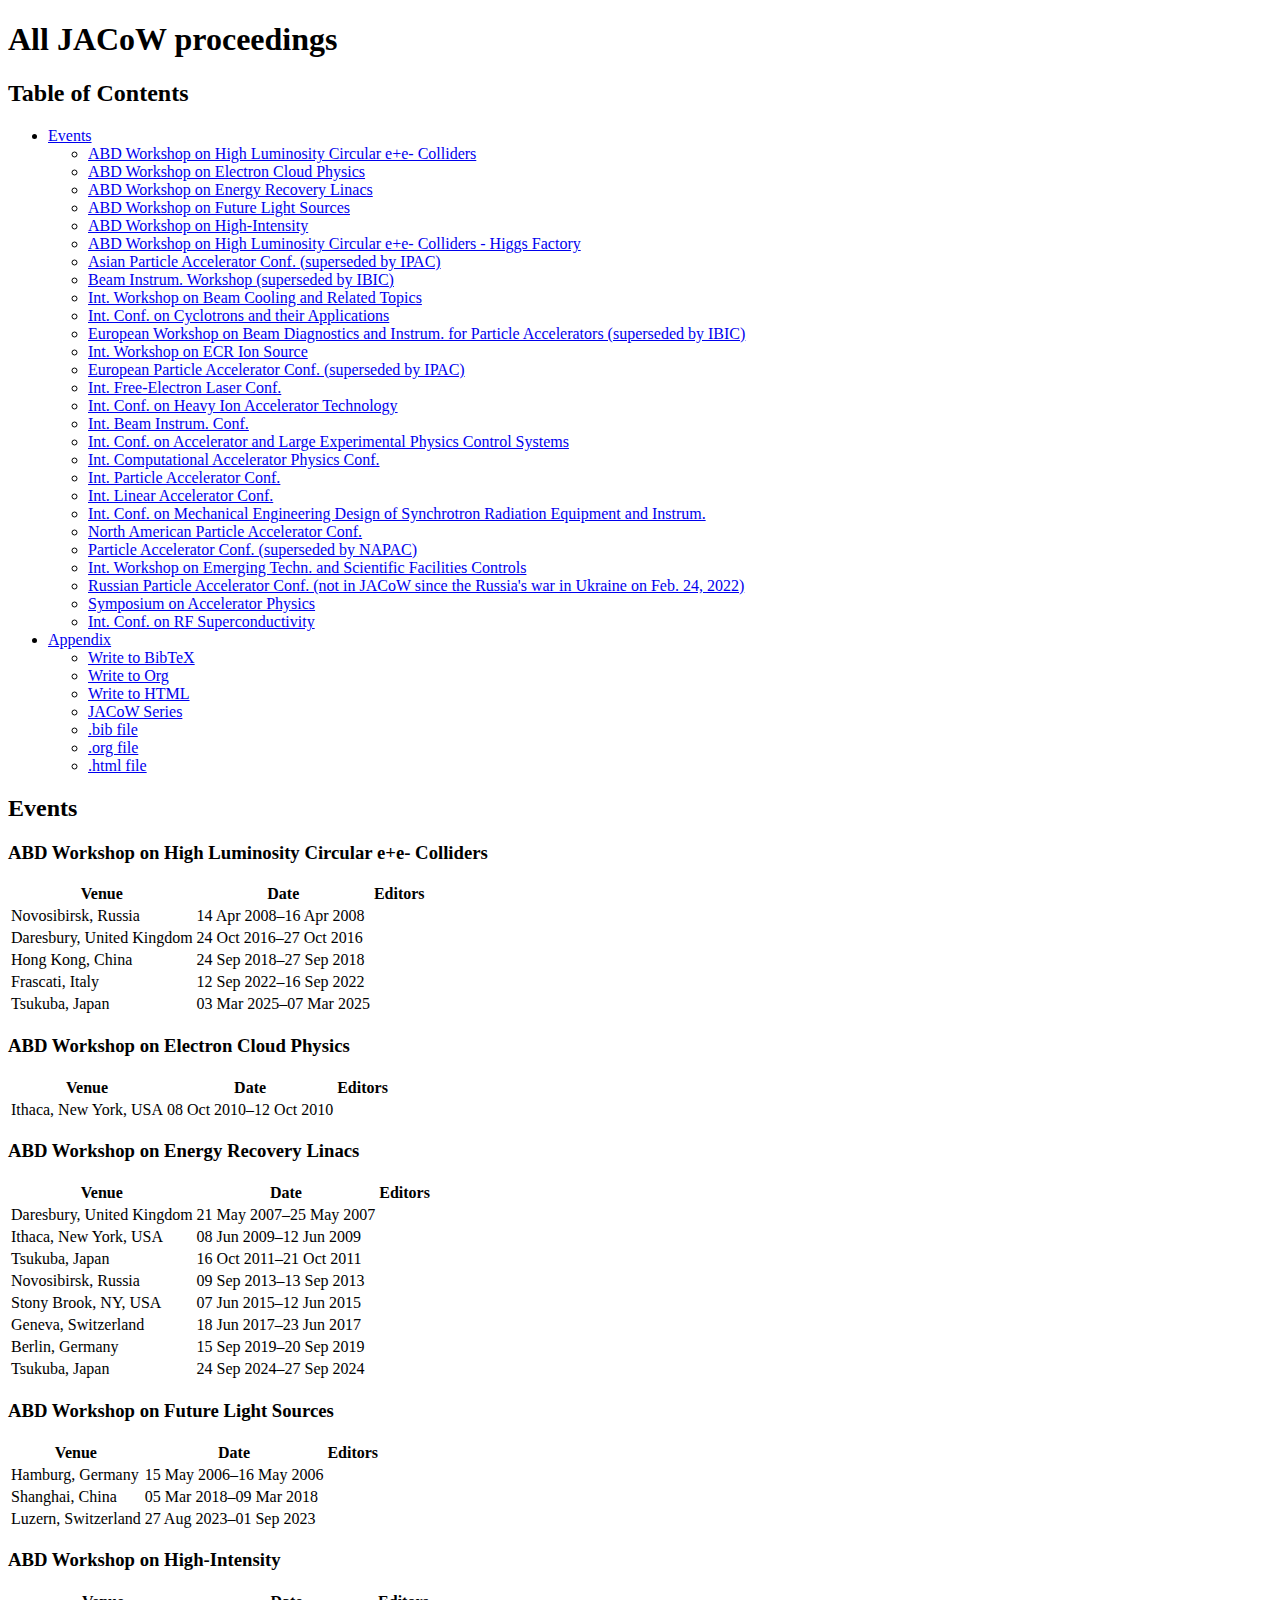
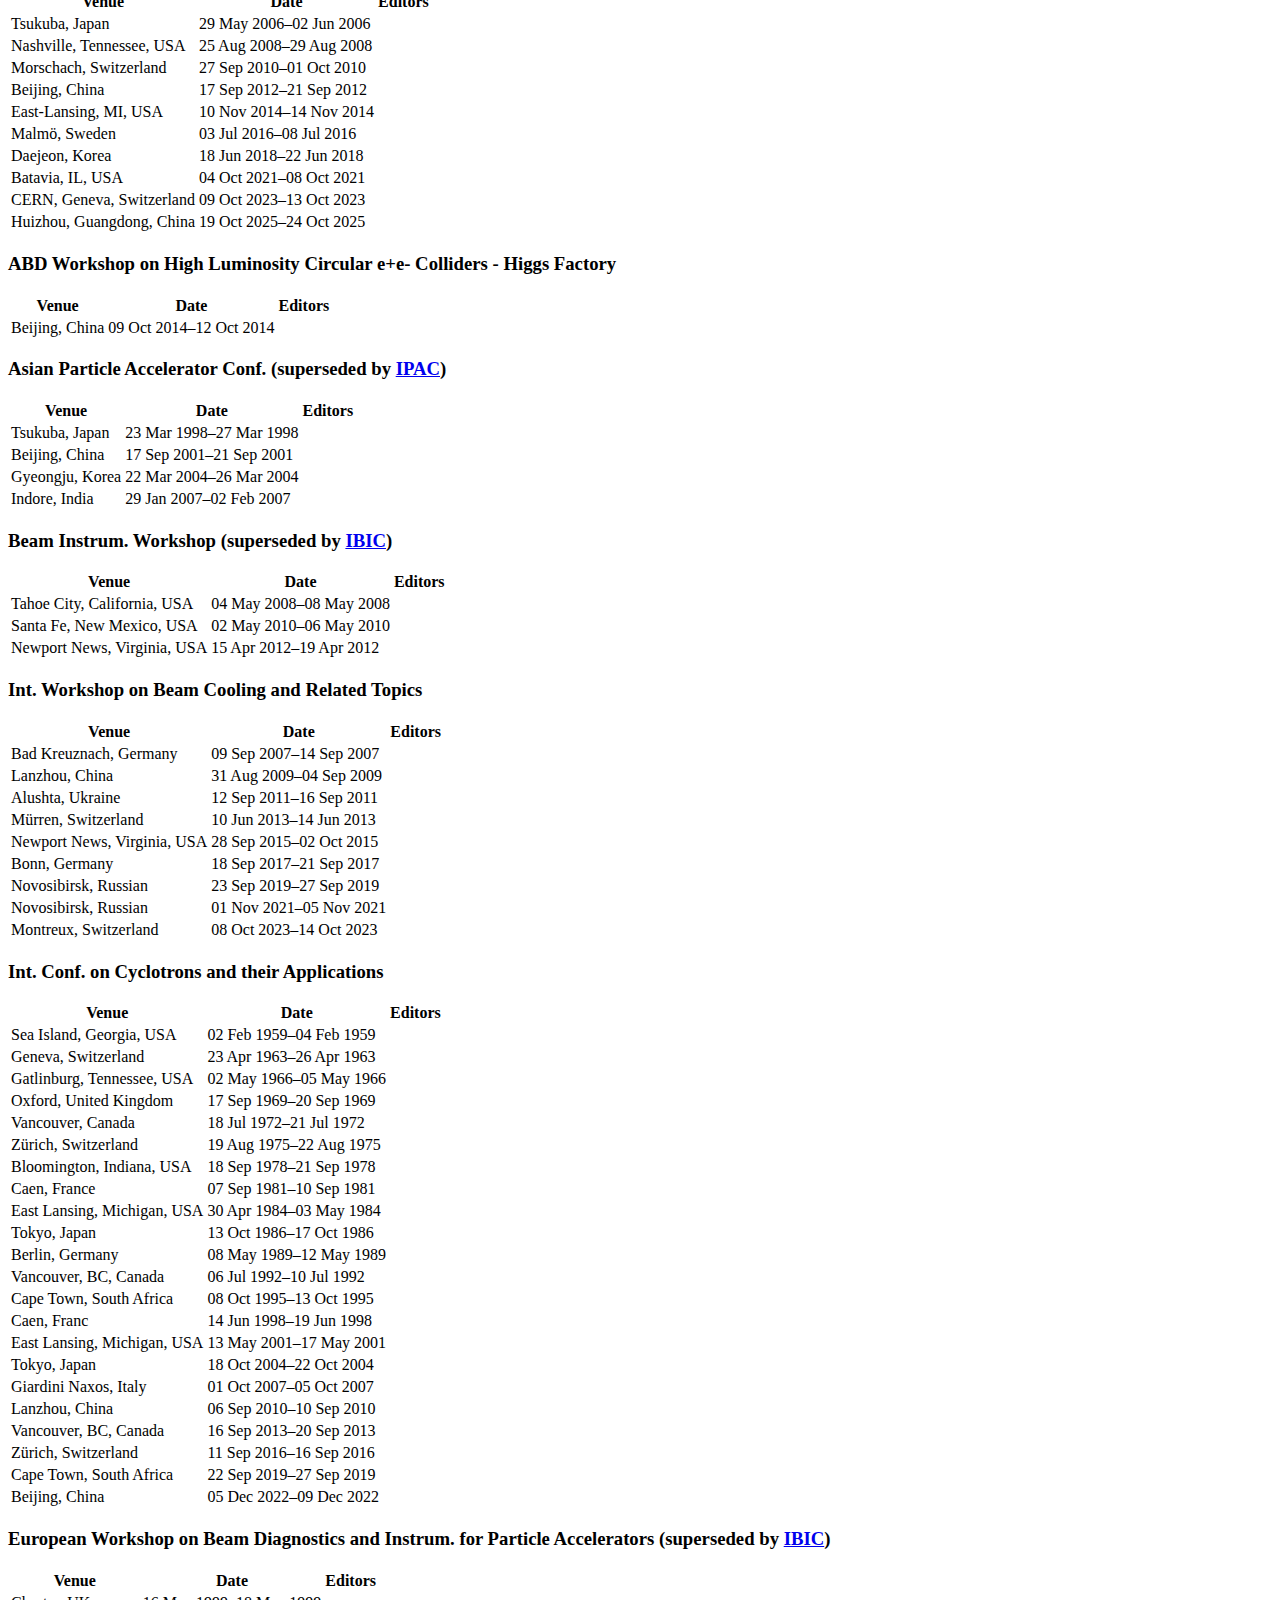
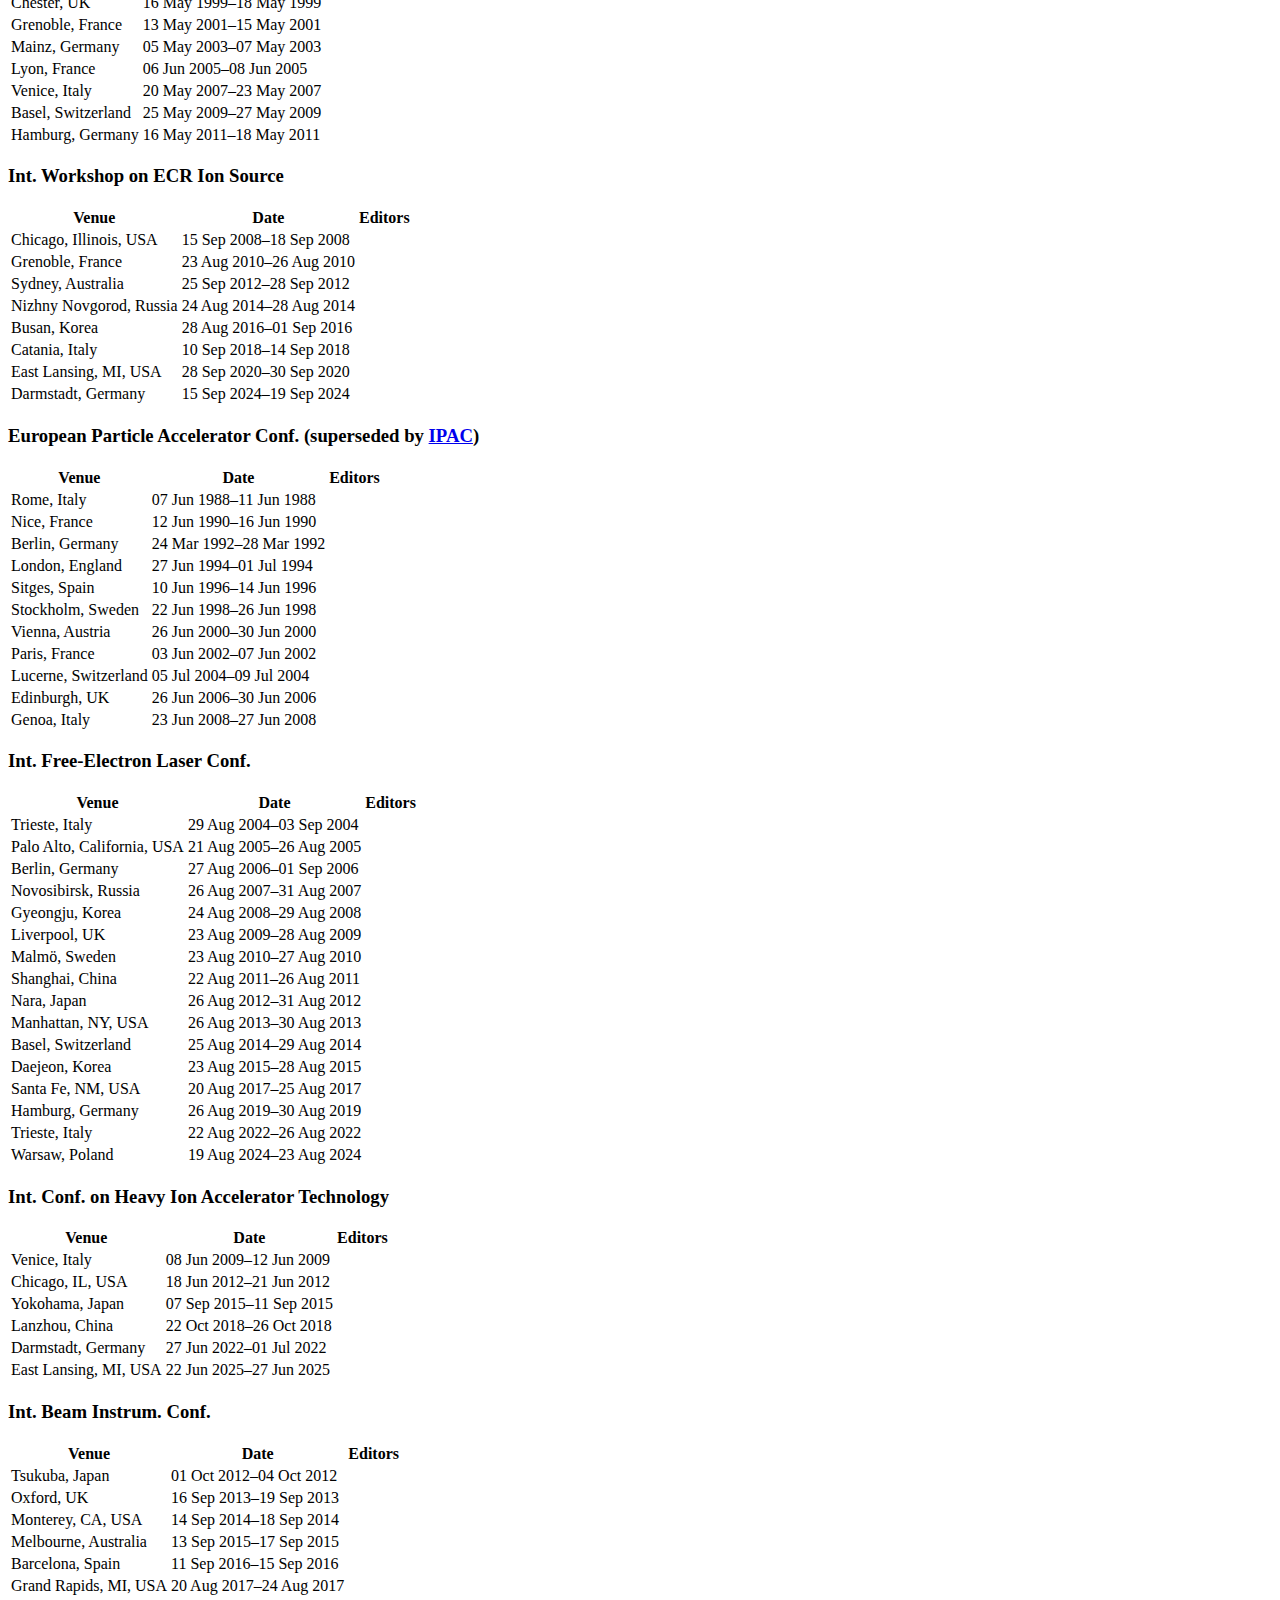
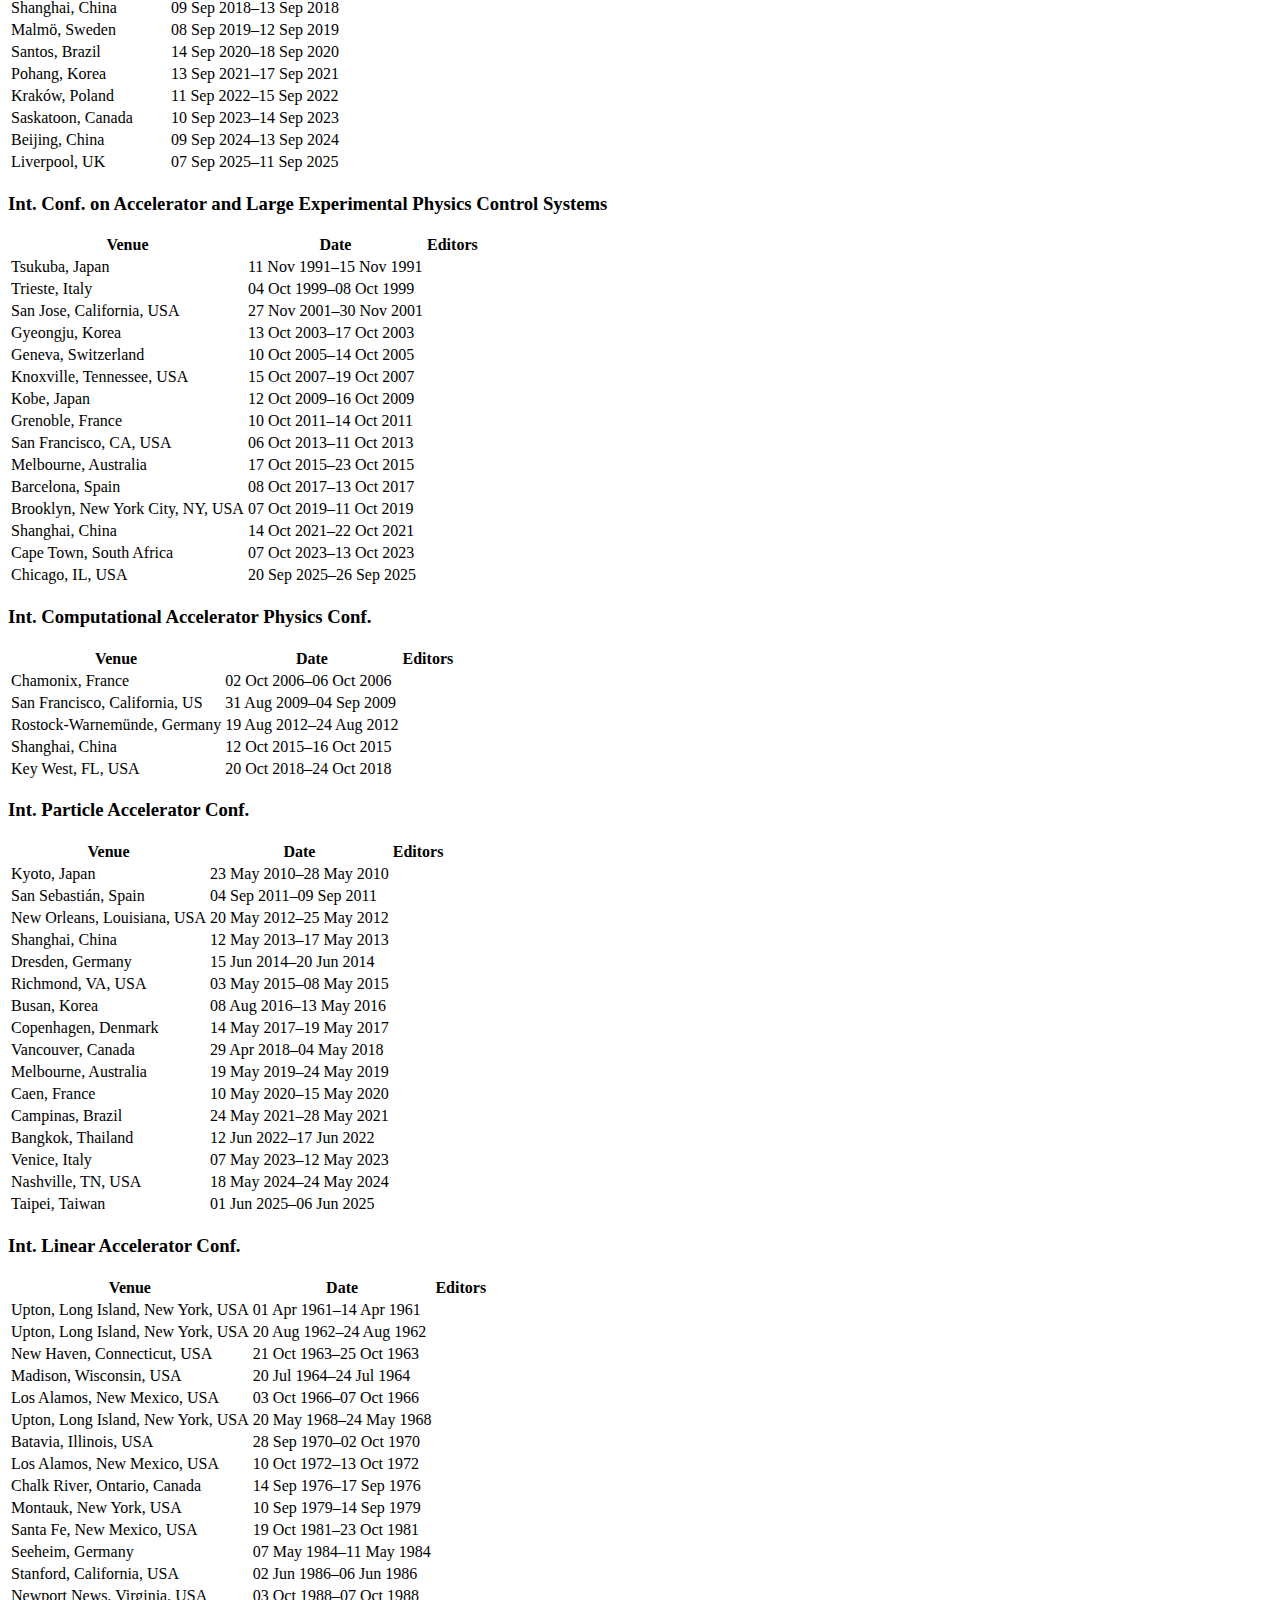
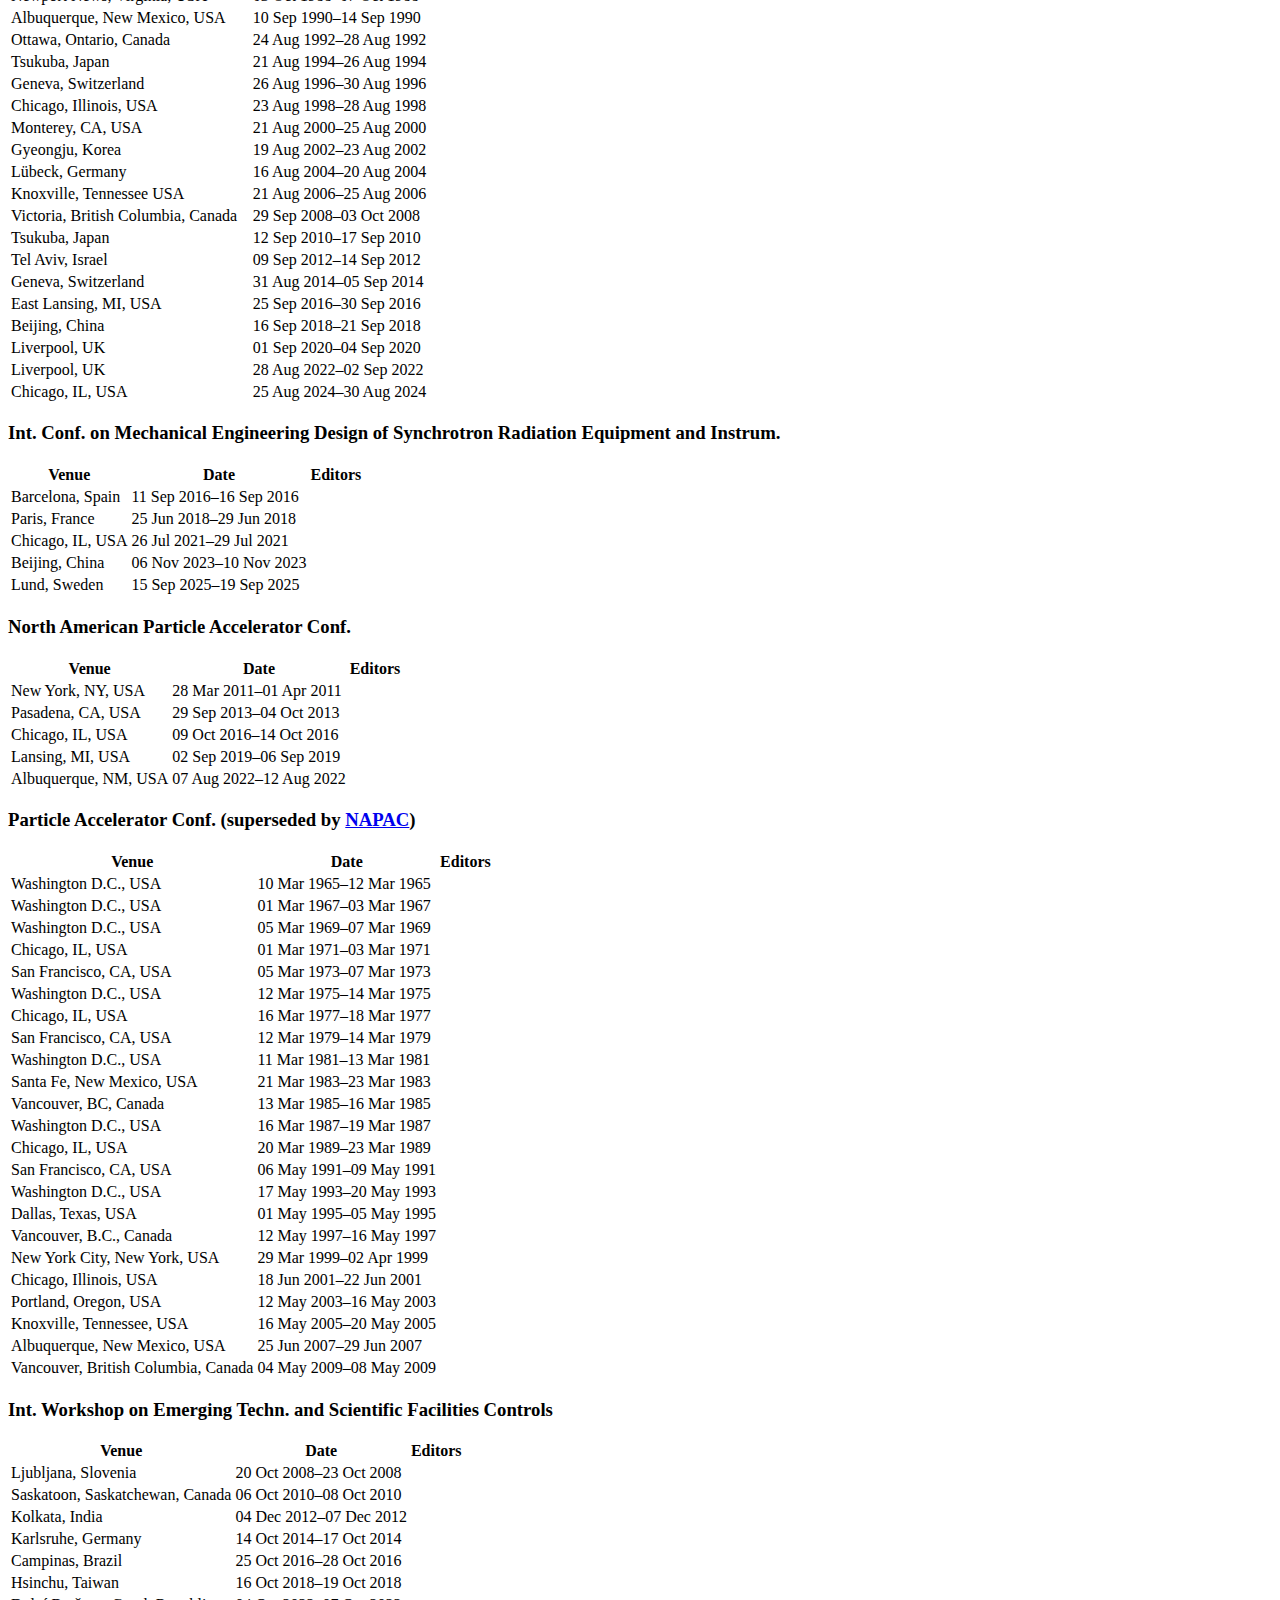
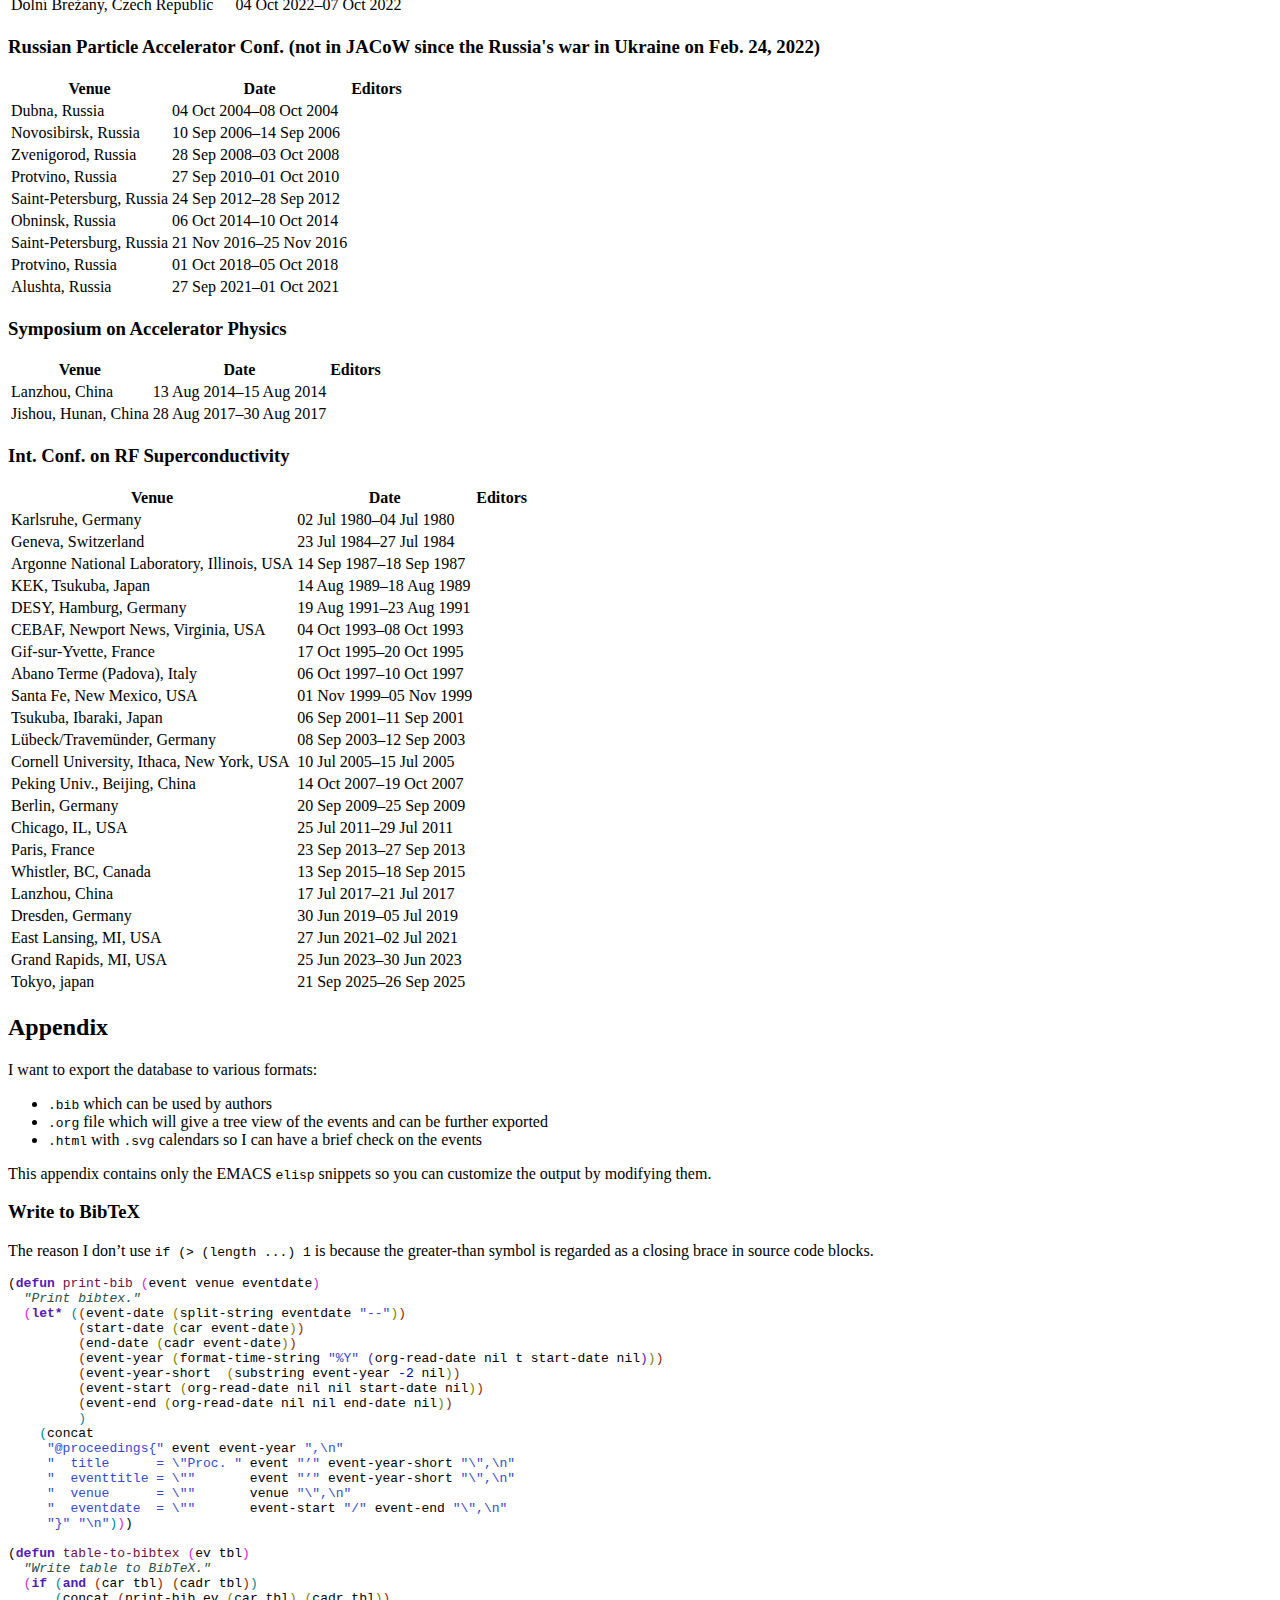
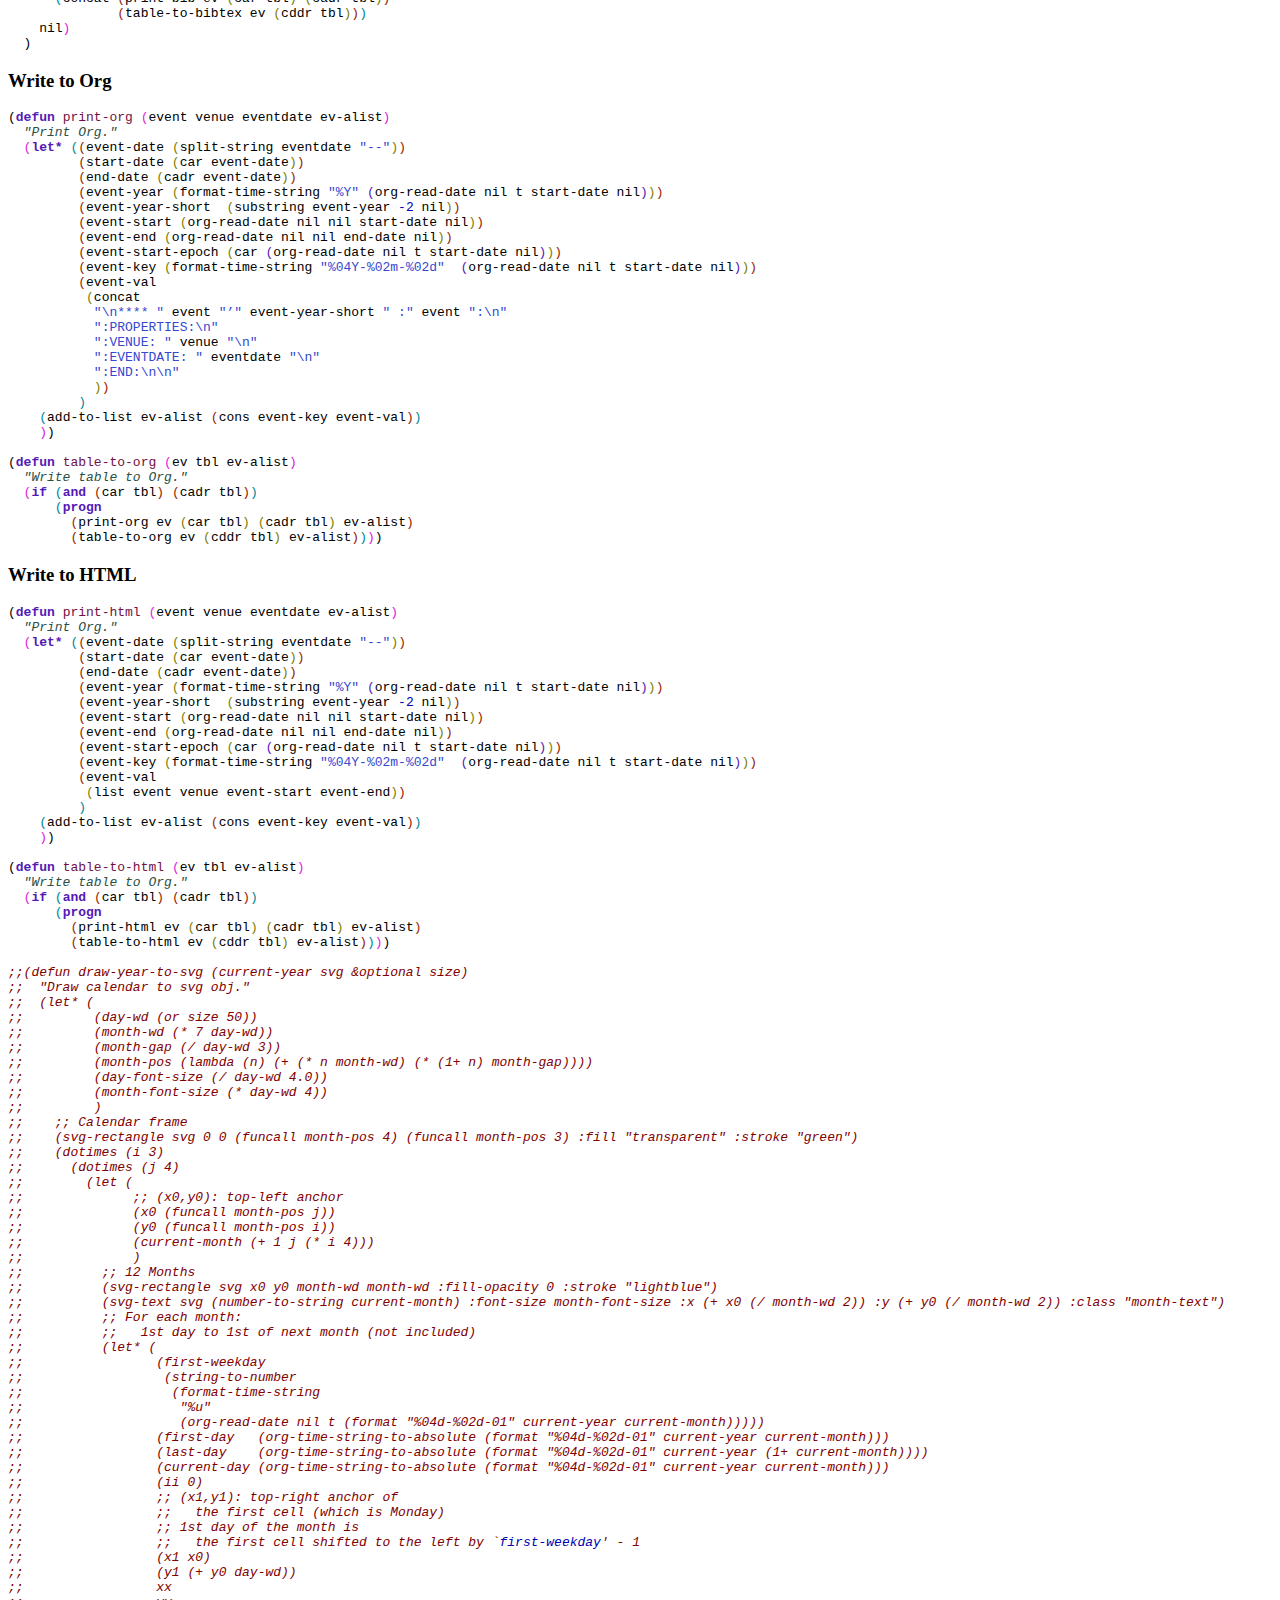
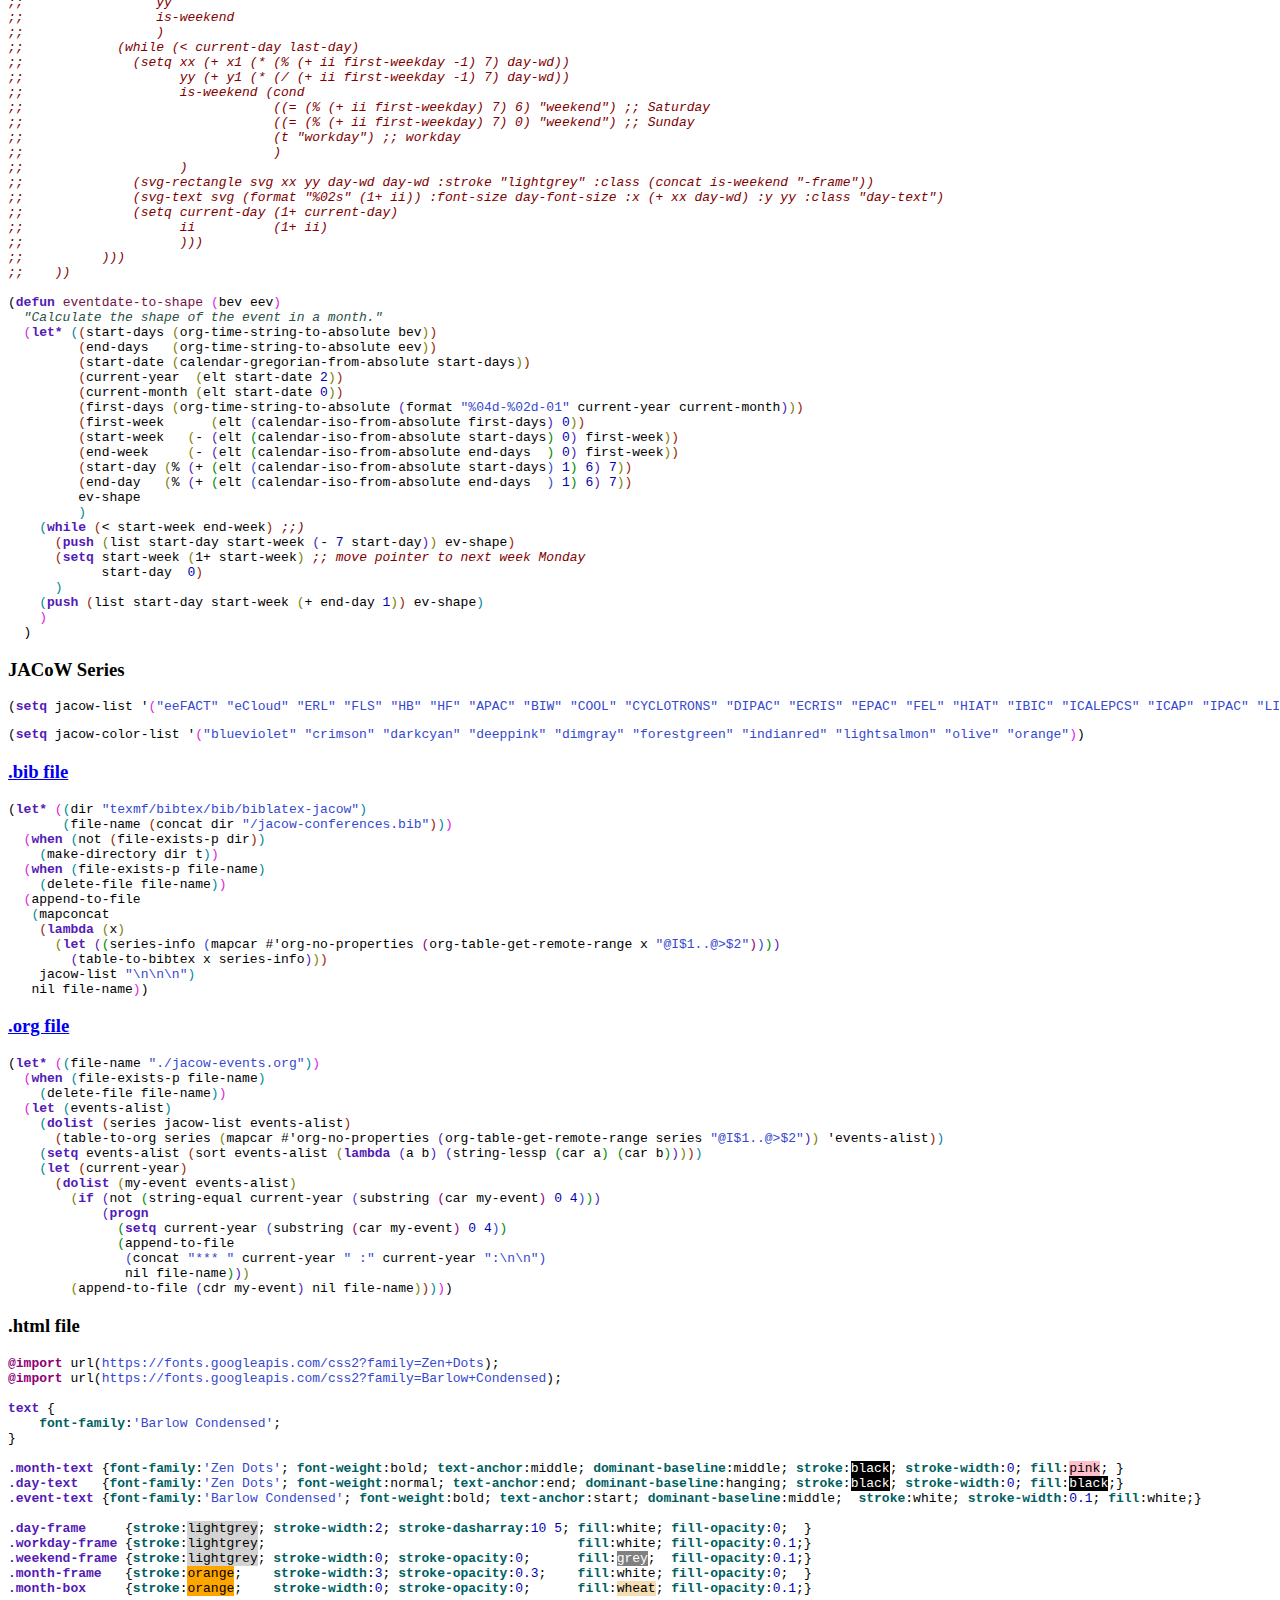
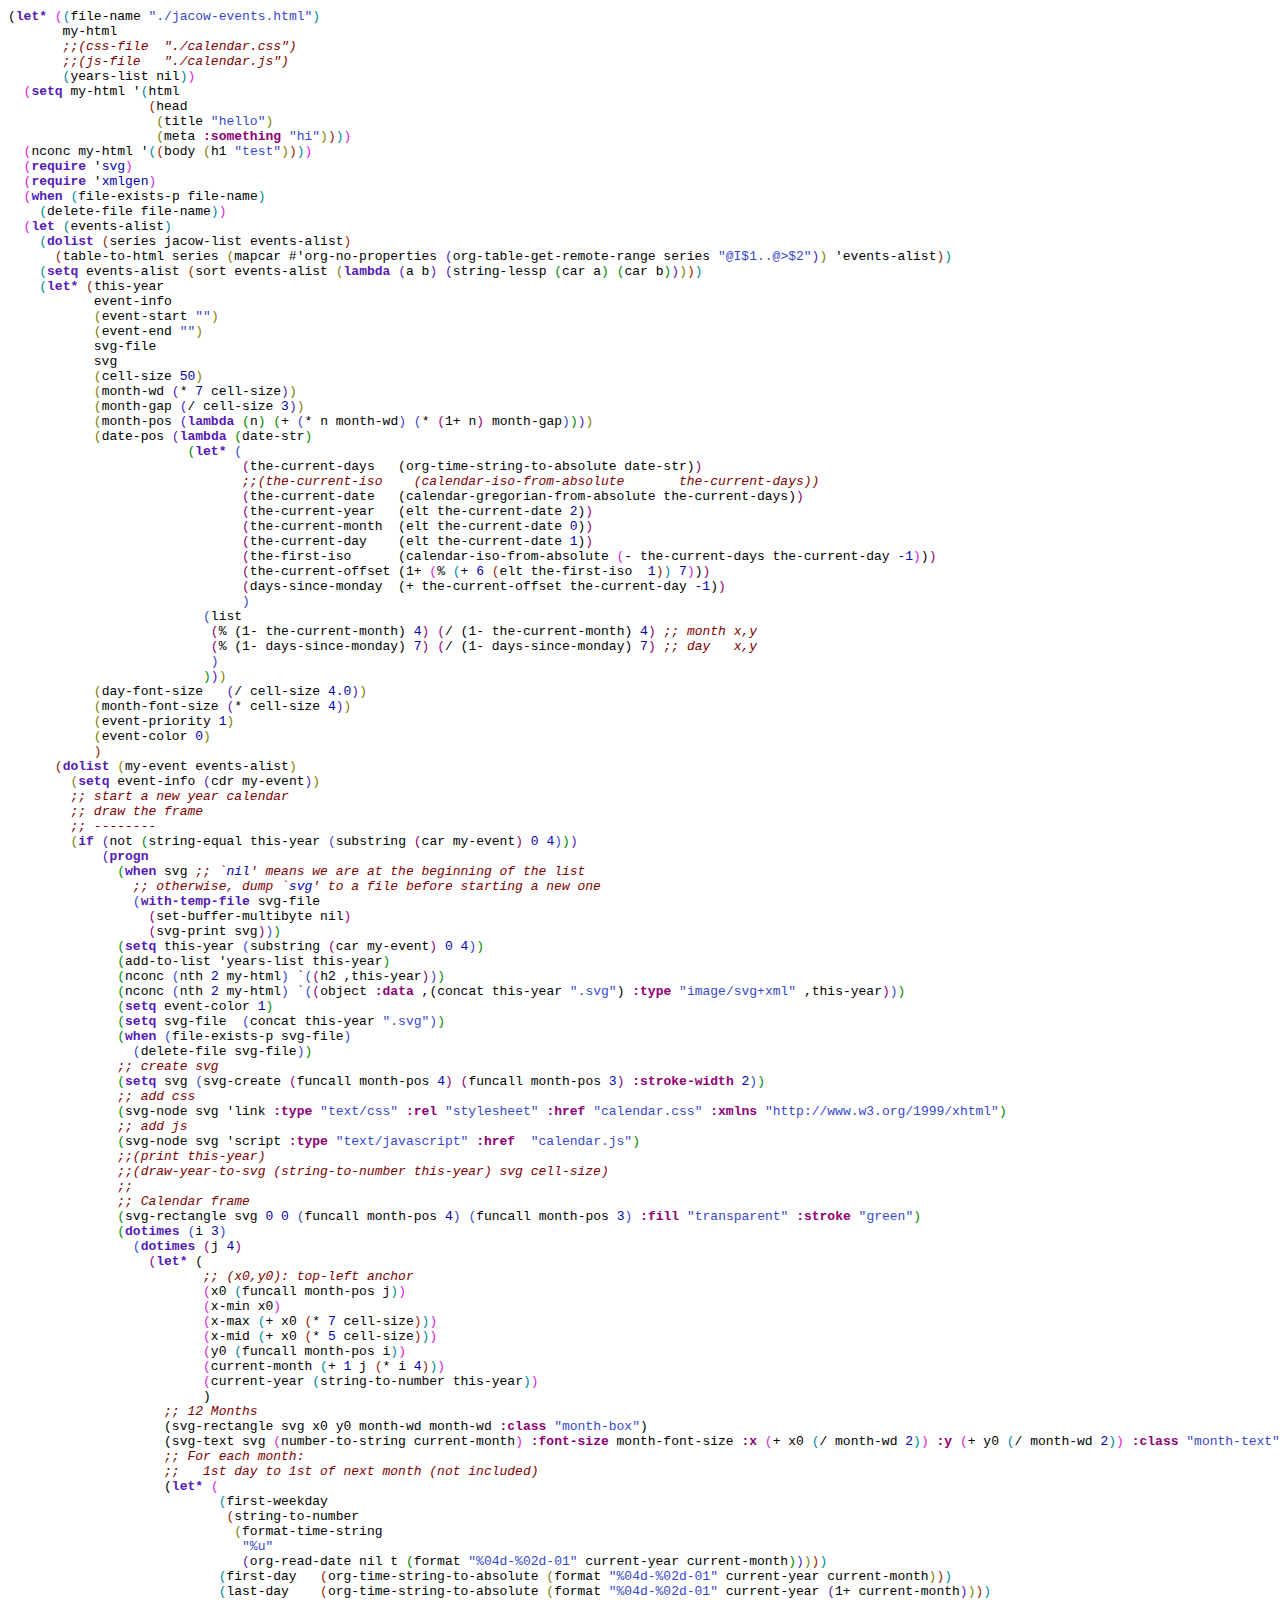
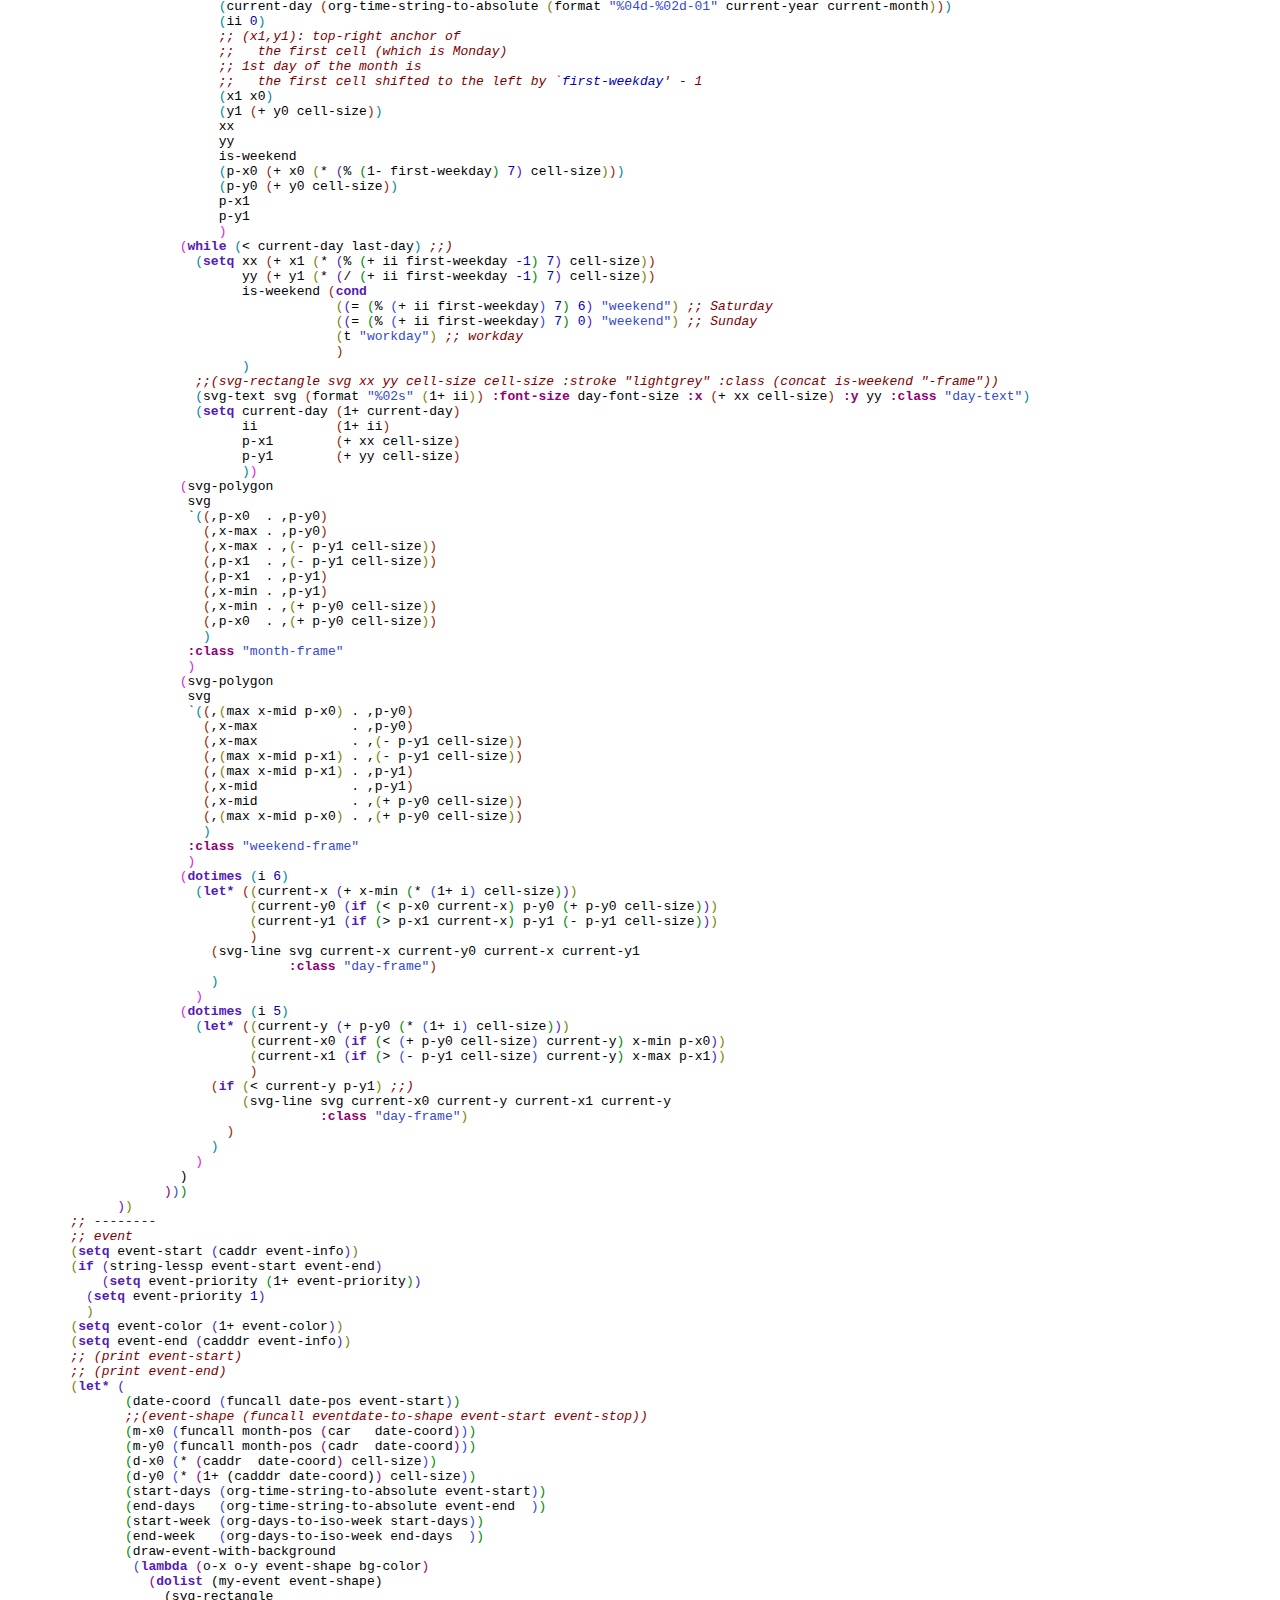
==== commit b636d18e: "Add files via upload" ====
--- a/index.html
+++ b/index.html
@@ -1,7 +1,7 @@
-HTML5
+<!DOCTYPE html>
 <html lang="en">
 <head>
-<!-- 2024-06-10 Mon 19:53 -->
+<!-- 2024-06-15 Sat 17:23 -->
 <meta charset="utf-8" />
 <meta name="viewport" content="width=device-width, initial-scale=1" />
 <title>All JACoW proceedings</title>
@@ -21,58 +21,60 @@
 <h2>Table of Contents</h2>
 <div id="text-table-of-contents" role="doc-toc">
 <ul>
-<li><a href="#org44a3b29">Events</a>
+<li><a href="#org34478c9">Events</a>
 <ul>
-<li><a href="#org3c1fb9a">ABD Workshop on High Luminosity Circular e+e- Colliders</a></li>
-<li><a href="#orge3c4a4c">ABD Workshop on Electron Cloud Physics</a></li>
-<li><a href="#orgc9d4e4a">ABD Workshop on Energy Recovery Linacs</a></li>
-<li><a href="#org9e4ca7a">ABD Workshop on Future Light Sources</a></li>
-<li><a href="#org3ad9325">ABD Workshop on High-Intensity</a></li>
-<li><a href="#org246d657">ABD Workshop on High Luminosity Circular e+e- Colliders - Higgs Factory</a></li>
-<li><a href="#orgb2833cb">Asian Particle Accelerator Conf. (superseded by IPAC)</a></li>
-<li><a href="#orgc752f83">Beam Instrum. Workshop (superseded by IBIC)</a></li>
-<li><a href="#orgd6a085d">Int. Workshop on Beam Cooling and Related Topics</a></li>
-<li><a href="#orgc48792b">Int. Conf. on Cyclotrons and their Applications</a></li>
-<li><a href="#org1d7e5f0">European Workshop on Beam Diagnostics and Instrum. for Particle Accelerators (superseded by IBIC)</a></li>
-<li><a href="#orgfc1eb99">Int. Workshop on ECR Ion Source</a></li>
-<li><a href="#org1ba18e9">European Particle Accelerator Conf. (superseded by IPAC)</a></li>
-<li><a href="#org7be9d2e">Int. Free-Electron Laser Conf.</a></li>
-<li><a href="#org82ae33b">Int. Conf. on Heavy Ion Accelerator Technology</a></li>
-<li><a href="#org981dc46">Int. Beam Instrum. Conf.</a></li>
-<li><a href="#orgd70e1a2">Int. Conf. on Accelerator and Large Experimental Physics Control Systems</a></li>
-<li><a href="#org84f9135">Int. Computational Accelerator Physics Conf.</a></li>
-<li><a href="#orgaf17cb4">Int. Particle Accelerator Conf.</a></li>
-<li><a href="#orge9cf1f6">Int. Linear Accelerator Conf.</a></li>
-<li><a href="#org1291e69">Int. Conf. on Mechanical Engineering Design of Synchrotron Radiation Equipment and Instrum.</a></li>
-<li><a href="#org9b14cb9">North American Particle Accelerator Conf.</a></li>
-<li><a href="#orge088248">Particle Accelerator Conf. (superseded by NAPAC)</a></li>
-<li><a href="#orgb83b280">Int. Workshop on Emerging Techn. and Scientific Facilities Controls</a></li>
-<li><a href="#org00259a5">Russian Particle Accelerator Conf. (not in JACoW since the Russia's war in Ukraine on Feb. 24, 2022)</a></li>
-<li><a href="#org7928ba4">Symposium on Accelerator Physics</a></li>
-<li><a href="#org617fc03">Int. Conf. on RF Superconductivity</a></li>
+<li><a href="#orgef48f1b">ABD Workshop on High Luminosity Circular e+e- Colliders</a></li>
+<li><a href="#org377e009">ABD Workshop on Electron Cloud Physics</a></li>
+<li><a href="#org2255738">ABD Workshop on Energy Recovery Linacs</a></li>
+<li><a href="#orga1014c6">ABD Workshop on Future Light Sources</a></li>
+<li><a href="#orgfa1f1c0">ABD Workshop on High-Intensity</a></li>
+<li><a href="#orgd8e4954">ABD Workshop on High Luminosity Circular e+e- Colliders - Higgs Factory</a></li>
+<li><a href="#org6740003">Asian Particle Accelerator Conf. (superseded by IPAC)</a></li>
+<li><a href="#org5fbd578">Beam Instrum. Workshop (superseded by IBIC)</a></li>
+<li><a href="#org98492af">Int. Workshop on Beam Cooling and Related Topics</a></li>
+<li><a href="#org624deeb">Int. Conf. on Cyclotrons and their Applications</a></li>
+<li><a href="#org6261389">European Workshop on Beam Diagnostics and Instrum. for Particle Accelerators (superseded by IBIC)</a></li>
+<li><a href="#orgf601472">Int. Workshop on ECR Ion Source</a></li>
+<li><a href="#org31637c3">European Particle Accelerator Conf. (superseded by IPAC)</a></li>
+<li><a href="#orga35e22b">Int. Free-Electron Laser Conf.</a></li>
+<li><a href="#org5a942fd">Int. Conf. on Heavy Ion Accelerator Technology</a></li>
+<li><a href="#orgf034eb2">Int. Beam Instrum. Conf.</a></li>
+<li><a href="#orgd800e72">Int. Conf. on Accelerator and Large Experimental Physics Control Systems</a></li>
+<li><a href="#org8044cae">Int. Computational Accelerator Physics Conf.</a></li>
+<li><a href="#orgad127bf">Int. Particle Accelerator Conf.</a></li>
+<li><a href="#org0c1e08f">Int. Linear Accelerator Conf.</a></li>
+<li><a href="#org20b3daf">Int. Conf. on Mechanical Engineering Design of Synchrotron Radiation Equipment and Instrum.</a></li>
+<li><a href="#org036edd0">North American Particle Accelerator Conf.</a></li>
+<li><a href="#org87a25eb">Particle Accelerator Conf. (superseded by NAPAC)</a></li>
+<li><a href="#org6395c8b">Int. Workshop on Emerging Techn. and Scientific Facilities Controls</a></li>
+<li><a href="#org66d0bbf">Russian Particle Accelerator Conf. (not in JACoW since the Russia's war in Ukraine on Feb. 24, 2022)</a></li>
+<li><a href="#orgf5d6b7f">Symposium on Accelerator Physics</a></li>
+<li><a href="#org19c0f32">Int. Conf. on RF Superconductivity</a></li>
 </ul>
 </li>
-<li><a href="#orgc33c2de">Write to files</a>
+<li><a href="#orga094c6a">Appendix</a>
 <ul>
-<li><a href="#org4273e68">Write to BibTeX</a></li>
-<li><a href="#org399329a">Write to Org</a></li>
-<li><a href="#orgbd9a22d">JACoW Series</a></li>
-<li><a href="#org1d67fc6">.bib file</a></li>
-<li><a href="#org87933bf">.org file</a></li>
+<li><a href="#org51085f6">Write to BibTeX</a></li>
+<li><a href="#org5e844c7">Write to Org</a></li>
+<li><a href="#org2002fd3">Write to HTML</a></li>
+<li><a href="#orge05344d">JACoW Series</a></li>
+<li><a href="#org80faa15">.bib file</a></li>
+<li><a href="#org4d6fa5b">.org file</a></li>
+<li><a href="#org09e736f">.html file</a></li>
 </ul>
 </li>
 </ul>
 </div>
 </div>
 
-<div id="outline-container-org44a3b29" class="outline-2">
-<h2 id="org44a3b29">Events</h2>
-<div class="outline-text-2" id="text-org44a3b29">
-</div>
-<div id="outline-container-org3c1fb9a" class="outline-3">
-<h3 id="org3c1fb9a">ABD Workshop on High Luminosity Circular e+e- Colliders</h3>
-<div class="outline-text-3" id="text-org3c1fb9a">
-<table id="org4715d84">
+<div id="outline-container-org34478c9" class="outline-2">
+<h2 id="org34478c9">Events</h2>
+<div class="outline-text-2" id="text-org34478c9">
+</div>
+<div id="outline-container-orgef48f1b" class="outline-3">
+<h3 id="orgef48f1b">ABD Workshop on High Luminosity Circular e+e- Colliders</h3>
+<div class="outline-text-3" id="text-orgef48f1b">
+<table id="orgce9da96">
 
 
 <colgroup>
@@ -125,10 +127,10 @@
 </div>
 
 
-<div id="outline-container-orge3c4a4c" class="outline-3">
-<h3 id="orge3c4a4c">ABD Workshop on Electron Cloud Physics</h3>
-<div class="outline-text-3" id="text-orge3c4a4c">
-<table id="org9657560">
+<div id="outline-container-org377e009" class="outline-3">
+<h3 id="org377e009">ABD Workshop on Electron Cloud Physics</h3>
+<div class="outline-text-3" id="text-org377e009">
+<table id="orgf100197">
 
 
 <colgroup>
@@ -157,10 +159,10 @@
 </div>
 
 
-<div id="outline-container-orgc9d4e4a" class="outline-3">
-<h3 id="orgc9d4e4a">ABD Workshop on Energy Recovery Linacs</h3>
-<div class="outline-text-3" id="text-orgc9d4e4a">
-<table id="org55747df">
+<div id="outline-container-org2255738" class="outline-3">
+<h3 id="org2255738">ABD Workshop on Energy Recovery Linacs</h3>
+<div class="outline-text-3" id="text-org2255738">
+<table id="org39f8c4b">
 
 
 <colgroup>
@@ -231,10 +233,10 @@
 </div>
 
 
-<div id="outline-container-org9e4ca7a" class="outline-3">
-<h3 id="org9e4ca7a">ABD Workshop on Future Light Sources</h3>
-<div class="outline-text-3" id="text-org9e4ca7a">
-<table id="org9e2941e">
+<div id="outline-container-orga1014c6" class="outline-3">
+<h3 id="orga1014c6">ABD Workshop on Future Light Sources</h3>
+<div class="outline-text-3" id="text-orga1014c6">
+<table id="org99125e6">
 
 
 <colgroup>
@@ -275,10 +277,10 @@
 </div>
 
 
-<div id="outline-container-org3ad9325" class="outline-3">
-<h3 id="org3ad9325">ABD Workshop on High-Intensity</h3>
-<div class="outline-text-3" id="text-org3ad9325">
-<table id="org8a23f69">
+<div id="outline-container-orgfa1f1c0" class="outline-3">
+<h3 id="orgfa1f1c0">ABD Workshop on High-Intensity</h3>
+<div class="outline-text-3" id="text-orgfa1f1c0">
+<table id="org961da39">
 
 
 <colgroup>
@@ -345,6 +347,12 @@
 </tr>
 
 <tr>
+<td class="org-left">CERN, Geneva, Switzerland</td>
+<td class="org-left"><span class="timestamp-wrapper"><span class="timestamp">09 Oct 2023&#x2013;13 Oct 2023</span></span></td>
+<td class="org-left">&#xa0;</td>
+</tr>
+
+<tr>
 <td class="org-left">Huizhou, Guangdong, China</td>
 <td class="org-left"><span class="timestamp-wrapper"><span class="timestamp">19 Oct 2025&#x2013;24 Oct 2025</span></span></td>
 <td class="org-left">&#xa0;</td>
@@ -355,10 +363,10 @@
 </div>
 
 
-<div id="outline-container-org246d657" class="outline-3">
-<h3 id="org246d657">ABD Workshop on High Luminosity Circular e+e- Colliders - Higgs Factory</h3>
-<div class="outline-text-3" id="text-org246d657">
-<table id="org2286c5e">
+<div id="outline-container-orgd8e4954" class="outline-3">
+<h3 id="orgd8e4954">ABD Workshop on High Luminosity Circular e+e- Colliders - Higgs Factory</h3>
+<div class="outline-text-3" id="text-orgd8e4954">
+<table id="orgf87caa8">
 
 
 <colgroup>
@@ -387,10 +395,10 @@
 </div>
 
 
-<div id="outline-container-orgb2833cb" class="outline-3">
-<h3 id="orgb2833cb">Asian Particle Accelerator Conf. (superseded by <a href="#orgaf17cb4">IPAC</a>)</h3>
-<div class="outline-text-3" id="text-orgb2833cb">
-<table id="org5d6e15c">
+<div id="outline-container-org6740003" class="outline-3">
+<h3 id="org6740003">Asian Particle Accelerator Conf. (superseded by <a href="#orgad127bf">IPAC</a>)</h3>
+<div class="outline-text-3" id="text-org6740003">
+<table id="orgc8d940b">
 
 
 <colgroup>
@@ -437,10 +445,10 @@
 </div>
 
 
-<div id="outline-container-orgc752f83" class="outline-3">
-<h3 id="orgc752f83">Beam Instrum. Workshop (superseded by <a href="#org981dc46">IBIC</a>)</h3>
-<div class="outline-text-3" id="text-orgc752f83">
-<table id="org64776e8">
+<div id="outline-container-org5fbd578" class="outline-3">
+<h3 id="org5fbd578">Beam Instrum. Workshop (superseded by <a href="#orgf034eb2">IBIC</a>)</h3>
+<div class="outline-text-3" id="text-org5fbd578">
+<table id="orga2df8bc">
 
 
 <colgroup>
@@ -481,10 +489,10 @@
 </div>
 
 
-<div id="outline-container-orgd6a085d" class="outline-3">
-<h3 id="orgd6a085d">Int. Workshop on Beam Cooling and Related Topics</h3>
-<div class="outline-text-3" id="text-orgd6a085d">
-<table id="org261c0fc">
+<div id="outline-container-org98492af" class="outline-3">
+<h3 id="org98492af">Int. Workshop on Beam Cooling and Related Topics</h3>
+<div class="outline-text-3" id="text-org98492af">
+<table id="org6889fa0">
 
 
 <colgroup>
@@ -561,10 +569,10 @@
 </div>
 
 
-<div id="outline-container-orgc48792b" class="outline-3">
-<h3 id="orgc48792b">Int. Conf. on Cyclotrons and their Applications</h3>
-<div class="outline-text-3" id="text-orgc48792b">
-<table id="orgacf4edb">
+<div id="outline-container-org624deeb" class="outline-3">
+<h3 id="org624deeb">Int. Conf. on Cyclotrons and their Applications</h3>
+<div class="outline-text-3" id="text-org624deeb">
+<table id="orgc1dc373">
 
 
 <colgroup>
@@ -719,10 +727,10 @@
 </div>
 
 
-<div id="outline-container-org1d7e5f0" class="outline-3">
-<h3 id="org1d7e5f0">European Workshop on Beam Diagnostics and Instrum. for Particle Accelerators (superseded by <a href="#org981dc46">IBIC</a>)</h3>
-<div class="outline-text-3" id="text-org1d7e5f0">
-<table id="orgf25a60d">
+<div id="outline-container-org6261389" class="outline-3">
+<h3 id="org6261389">European Workshop on Beam Diagnostics and Instrum. for Particle Accelerators (superseded by <a href="#orgf034eb2">IBIC</a>)</h3>
+<div class="outline-text-3" id="text-org6261389">
+<table id="orgbf7891b">
 
 
 <colgroup>
@@ -787,10 +795,10 @@
 </div>
 
 
-<div id="outline-container-orgfc1eb99" class="outline-3">
-<h3 id="orgfc1eb99">Int. Workshop on ECR Ion Source</h3>
-<div class="outline-text-3" id="text-orgfc1eb99">
-<table id="orgd113d82">
+<div id="outline-container-orgf601472" class="outline-3">
+<h3 id="orgf601472">Int. Workshop on ECR Ion Source</h3>
+<div class="outline-text-3" id="text-orgf601472">
+<table id="org6759458">
 
 
 <colgroup>
@@ -861,10 +869,10 @@
 </div>
 
 
-<div id="outline-container-org1ba18e9" class="outline-3">
-<h3 id="org1ba18e9">European Particle Accelerator Conf. (superseded by <a href="#orgaf17cb4">IPAC</a>)</h3>
-<div class="outline-text-3" id="text-org1ba18e9">
-<table id="org2ba1156">
+<div id="outline-container-org31637c3" class="outline-3">
+<h3 id="org31637c3">European Particle Accelerator Conf. (superseded by <a href="#orgad127bf">IPAC</a>)</h3>
+<div class="outline-text-3" id="text-org31637c3">
+<table id="org1e6f504">
 
 
 <colgroup>
@@ -953,10 +961,10 @@
 </div>
 
 
-<div id="outline-container-org7be9d2e" class="outline-3">
-<h3 id="org7be9d2e">Int. Free-Electron Laser Conf.</h3>
-<div class="outline-text-3" id="text-org7be9d2e">
-<table id="org86870b7">
+<div id="outline-container-orga35e22b" class="outline-3">
+<h3 id="orga35e22b">Int. Free-Electron Laser Conf.</h3>
+<div class="outline-text-3" id="text-orga35e22b">
+<table id="orge3c4744">
 
 
 <colgroup>
@@ -1075,10 +1083,10 @@
 </div>
 
 
-<div id="outline-container-org82ae33b" class="outline-3">
-<h3 id="org82ae33b">Int. Conf. on Heavy Ion Accelerator Technology</h3>
-<div class="outline-text-3" id="text-org82ae33b">
-<table id="orgf499dbe">
+<div id="outline-container-org5a942fd" class="outline-3">
+<h3 id="org5a942fd">Int. Conf. on Heavy Ion Accelerator Technology</h3>
+<div class="outline-text-3" id="text-org5a942fd">
+<table id="org4e24fc5">
 
 
 <colgroup>
@@ -1137,10 +1145,10 @@
 </div>
 
 
-<div id="outline-container-org981dc46" class="outline-3">
-<h3 id="org981dc46">Int. Beam Instrum. Conf.</h3>
-<div class="outline-text-3" id="text-org981dc46">
-<table id="orga718e39">
+<div id="outline-container-orgf034eb2" class="outline-3">
+<h3 id="orgf034eb2">Int. Beam Instrum. Conf.</h3>
+<div class="outline-text-3" id="text-orgf034eb2">
+<table id="org49a664c">
 
 
 <colgroup>
@@ -1247,10 +1255,10 @@
 </div>
 
 
-<div id="outline-container-orgd70e1a2" class="outline-3">
-<h3 id="orgd70e1a2">Int. Conf. on Accelerator and Large Experimental Physics Control Systems</h3>
-<div class="outline-text-3" id="text-orgd70e1a2">
-<table id="orgf843730">
+<div id="outline-container-orgd800e72" class="outline-3">
+<h3 id="orgd800e72">Int. Conf. on Accelerator and Large Experimental Physics Control Systems</h3>
+<div class="outline-text-3" id="text-orgd800e72">
+<table id="org76ab803">
 
 
 <colgroup>
@@ -1363,10 +1371,10 @@
 </div>
 
 
-<div id="outline-container-org84f9135" class="outline-3">
-<h3 id="org84f9135">Int. Computational Accelerator Physics Conf.</h3>
-<div class="outline-text-3" id="text-org84f9135">
-<table id="org604f266">
+<div id="outline-container-org8044cae" class="outline-3">
+<h3 id="org8044cae">Int. Computational Accelerator Physics Conf.</h3>
+<div class="outline-text-3" id="text-org8044cae">
+<table id="org3030554">
 
 
 <colgroup>
@@ -1420,10 +1428,10 @@
 
 
 
-<div id="outline-container-orgaf17cb4" class="outline-3">
-<h3 id="orgaf17cb4">Int. Particle Accelerator Conf.</h3>
-<div class="outline-text-3" id="text-orgaf17cb4">
-<table id="org93d400a">
+<div id="outline-container-orgad127bf" class="outline-3">
+<h3 id="orgad127bf">Int. Particle Accelerator Conf.</h3>
+<div class="outline-text-3" id="text-orgad127bf">
+<table id="org929b9aa">
 
 
 <colgroup>
@@ -1542,10 +1550,10 @@
 </div>
 
 
-<div id="outline-container-orge9cf1f6" class="outline-3">
-<h3 id="orge9cf1f6">Int. Linear Accelerator Conf.</h3>
-<div class="outline-text-3" id="text-orge9cf1f6">
-<table id="orgf128697">
+<div id="outline-container-org0c1e08f" class="outline-3">
+<h3 id="org0c1e08f">Int. Linear Accelerator Conf.</h3>
+<div class="outline-text-3" id="text-org0c1e08f">
+<table id="org9e98c44">
 
 
 <colgroup>
@@ -1760,10 +1768,10 @@
 </div>
 
 
-<div id="outline-container-org1291e69" class="outline-3">
-<h3 id="org1291e69">Int. Conf. on Mechanical Engineering Design of Synchrotron Radiation Equipment and Instrum.</h3>
-<div class="outline-text-3" id="text-org1291e69">
-<table id="org9138a08">
+<div id="outline-container-org20b3daf" class="outline-3">
+<h3 id="org20b3daf">Int. Conf. on Mechanical Engineering Design of Synchrotron Radiation Equipment and Instrum.</h3>
+<div class="outline-text-3" id="text-org20b3daf">
+<table id="org45aefd5">
 
 
 <colgroup>
@@ -1816,10 +1824,10 @@
 </div>
 
 
-<div id="outline-container-org9b14cb9" class="outline-3">
-<h3 id="org9b14cb9">North American Particle Accelerator Conf.</h3>
-<div class="outline-text-3" id="text-org9b14cb9">
-<table id="org439fa92">
+<div id="outline-container-org036edd0" class="outline-3">
+<h3 id="org036edd0">North American Particle Accelerator Conf.</h3>
+<div class="outline-text-3" id="text-org036edd0">
+<table id="org38340dd">
 
 
 <colgroup>
@@ -1872,10 +1880,10 @@
 </div>
 
 
-<div id="outline-container-orge088248" class="outline-3">
-<h3 id="orge088248">Particle Accelerator Conf. (superseded by <a href="#org9b14cb9">NAPAC</a>)</h3>
-<div class="outline-text-3" id="text-orge088248">
-<table id="org9c55664">
+<div id="outline-container-org87a25eb" class="outline-3">
+<h3 id="org87a25eb">Particle Accelerator Conf. (superseded by <a href="#org036edd0">NAPAC</a>)</h3>
+<div class="outline-text-3" id="text-org87a25eb">
+<table id="orga57067b">
 
 
 <colgroup>
@@ -2036,10 +2044,10 @@
 </div>
 
 
-<div id="outline-container-orgb83b280" class="outline-3">
-<h3 id="orgb83b280">Int. Workshop on Emerging Techn. and Scientific Facilities Controls</h3>
-<div class="outline-text-3" id="text-orgb83b280">
-<table id="org6808f47">
+<div id="outline-container-org6395c8b" class="outline-3">
+<h3 id="org6395c8b">Int. Workshop on Emerging Techn. and Scientific Facilities Controls</h3>
+<div class="outline-text-3" id="text-org6395c8b">
+<table id="orgad0d142">
 
 
 <colgroup>
@@ -2104,10 +2112,10 @@
 </div>
 
 
-<div id="outline-container-org00259a5" class="outline-3">
-<h3 id="org00259a5">Russian Particle Accelerator Conf. (not in JACoW since the Russia's war in Ukraine on Feb. 24, 2022)</h3>
-<div class="outline-text-3" id="text-org00259a5">
-<table id="org7b38cb8">
+<div id="outline-container-org66d0bbf" class="outline-3">
+<h3 id="org66d0bbf">Russian Particle Accelerator Conf. (not in JACoW since the Russia's war in Ukraine on Feb. 24, 2022)</h3>
+<div class="outline-text-3" id="text-org66d0bbf">
+<table id="org67beec4">
 
 
 <colgroup>
@@ -2184,10 +2192,10 @@
 </div>
 
 
-<div id="outline-container-org7928ba4" class="outline-3">
-<h3 id="org7928ba4">Symposium on Accelerator Physics</h3>
-<div class="outline-text-3" id="text-org7928ba4">
-<table id="org16175fc">
+<div id="outline-container-orgf5d6b7f" class="outline-3">
+<h3 id="orgf5d6b7f">Symposium on Accelerator Physics</h3>
+<div class="outline-text-3" id="text-orgf5d6b7f">
+<table id="org8ee033c">
 
 
 <colgroup>
@@ -2222,10 +2230,10 @@
 </div>
 
 
-<div id="outline-container-org617fc03" class="outline-3">
-<h3 id="org617fc03">Int. Conf. on RF Superconductivity</h3>
-<div class="outline-text-3" id="text-org617fc03">
-<table id="org045eece">
+<div id="outline-container-org19c0f32" class="outline-3">
+<h3 id="org19c0f32">Int. Conf. on RF Superconductivity</h3>
+<div class="outline-text-3" id="text-org19c0f32">
+<table id="org6195879">
 
 
 <colgroup>
@@ -2380,13 +2388,28 @@
 </div>
 </div>
 
-<div id="outline-container-orgc33c2de" class="outline-2">
-<h2 id="orgc33c2de">Write to files</h2>
-<div class="outline-text-2" id="text-orgc33c2de">
-</div>
-<div id="outline-container-org4273e68" class="outline-3">
-<h3 id="org4273e68">Write to BibTeX</h3>
-<div class="outline-text-3" id="text-org4273e68">
+
+<div id="outline-container-orga094c6a" class="outline-2">
+<h2 id="orga094c6a">Appendix</h2>
+<div class="outline-text-2" id="text-orga094c6a">
+<p>
+I want to export the database to various formats:
+</p>
+<ul class="org-ul">
+<li><code>.bib</code> which can be used by authors</li>
+<li><code>.org</code> file which will give a tree view of the events and can be further exported</li>
+<li><code>.html</code> with <code>.svg</code> calendars so I can have a brief check on the events</li>
+</ul>
+
+
+<p>
+This appendix contains only the EMACS <code>elisp</code> snippets so you can customize the output by modifying them.
+</p>
+</div>
+
+<div id="outline-container-org51085f6" class="outline-3">
+<h3 id="org51085f6">Write to BibTeX</h3>
+<div class="outline-text-3" id="text-org51085f6">
 <p>
 The reason I don’t use <code>if (&gt; (length ...) 1</code> is because the greater-than symbol is regarded as a closing brace in source code blocks.
 </p>
@@ -2421,9 +2444,9 @@
 </div>
 </div>
 
-<div id="outline-container-org399329a" class="outline-3">
-<h3 id="org399329a">Write to Org</h3>
-<div class="outline-text-3" id="text-org399329a">
+<div id="outline-container-org5e844c7" class="outline-3">
+<h3 id="org5e844c7">Write to Org</h3>
+<div class="outline-text-3" id="text-org5e844c7">
 <div class="org-src-container">
 <pre class="src src-emacs-lisp"><span style="color: #000000;">(</span><span style="color: #531ab6; font-weight: bold;">defun</span> <span style="color: #721045;">print-org</span> <span style="color: #dd22dd;">(</span>event venue eventdate ev-alist<span style="color: #dd22dd;">)</span>
   <span style="color: #2a5045; font-style: italic;">"Print Org."</span>
@@ -2459,19 +2482,142 @@
 </div>
 </div>
 
-<div id="outline-container-orgbd9a22d" class="outline-3">
-<h3 id="orgbd9a22d">JACoW Series</h3>
-<div class="outline-text-3" id="text-orgbd9a22d">
+<div id="outline-container-org2002fd3" class="outline-3">
+<h3 id="org2002fd3">Write to HTML</h3>
+<div class="outline-text-3" id="text-org2002fd3">
+<div class="org-src-container">
+<pre class="src src-emacs-lisp"><span style="color: #000000;">(</span><span style="color: #531ab6; font-weight: bold;">defun</span> <span style="color: #721045;">print-html</span> <span style="color: #dd22dd;">(</span>event venue eventdate ev-alist<span style="color: #dd22dd;">)</span>
+  <span style="color: #2a5045; font-style: italic;">"Print Org."</span>
+  <span style="color: #dd22dd;">(</span><span style="color: #531ab6; font-weight: bold;">let*</span> <span style="color: #008899;">(</span><span style="color: #972500;">(</span>event-date <span style="color: #808000;">(</span>split-string eventdate <span style="color: #3548cf;">"--"</span><span style="color: #808000;">)</span><span style="color: #972500;">)</span>
+         <span style="color: #972500;">(</span>start-date <span style="color: #808000;">(</span>car event-date<span style="color: #808000;">)</span><span style="color: #972500;">)</span>
+         <span style="color: #972500;">(</span>end-date <span style="color: #808000;">(</span>cadr event-date<span style="color: #808000;">)</span><span style="color: #972500;">)</span>
+         <span style="color: #972500;">(</span>event-year <span style="color: #808000;">(</span>format-time-string <span style="color: #3548cf;">"%Y"</span> <span style="color: #531ab6;">(</span>org-read-date nil t start-date nil<span style="color: #531ab6;">)</span><span style="color: #808000;">)</span><span style="color: #972500;">)</span>
+         <span style="color: #972500;">(</span>event-year-short  <span style="color: #808000;">(</span>substring event-year <span style="color: #0000b0;">-2</span> nil<span style="color: #808000;">)</span><span style="color: #972500;">)</span>
+         <span style="color: #972500;">(</span>event-start <span style="color: #808000;">(</span>org-read-date nil nil start-date nil<span style="color: #808000;">)</span><span style="color: #972500;">)</span>
+         <span style="color: #972500;">(</span>event-end <span style="color: #808000;">(</span>org-read-date nil nil end-date nil<span style="color: #808000;">)</span><span style="color: #972500;">)</span>
+         <span style="color: #972500;">(</span>event-start-epoch <span style="color: #808000;">(</span>car <span style="color: #531ab6;">(</span>org-read-date nil t start-date nil<span style="color: #531ab6;">)</span><span style="color: #808000;">)</span><span style="color: #972500;">)</span>
+         <span style="color: #972500;">(</span>event-key <span style="color: #808000;">(</span>format-time-string <span style="color: #3548cf;">"%04Y-%02m-%02d"</span>  <span style="color: #531ab6;">(</span>org-read-date nil t start-date nil<span style="color: #531ab6;">)</span><span style="color: #808000;">)</span><span style="color: #972500;">)</span>
+         <span style="color: #972500;">(</span>event-val
+          <span style="color: #808000;">(</span>list event venue event-start event-end<span style="color: #808000;">)</span><span style="color: #972500;">)</span>
+         <span style="color: #008899;">)</span>
+    <span style="color: #008899;">(</span>add-to-list ev-alist <span style="color: #972500;">(</span>cons event-key event-val<span style="color: #972500;">)</span><span style="color: #008899;">)</span>
+    <span style="color: #dd22dd;">)</span><span style="color: #000000;">)</span>
+
+<span style="color: #000000;">(</span><span style="color: #531ab6; font-weight: bold;">defun</span> <span style="color: #721045;">table-to-html</span> <span style="color: #dd22dd;">(</span>ev tbl ev-alist<span style="color: #dd22dd;">)</span>
+  <span style="color: #2a5045; font-style: italic;">"Write table to Org."</span>
+  <span style="color: #dd22dd;">(</span><span style="color: #531ab6; font-weight: bold;">if</span> <span style="color: #008899;">(</span><span style="color: #531ab6; font-weight: bold;">and</span> <span style="color: #972500;">(</span>car tbl<span style="color: #972500;">)</span> <span style="color: #972500;">(</span>cadr tbl<span style="color: #972500;">)</span><span style="color: #008899;">)</span>
+      <span style="color: #008899;">(</span><span style="color: #531ab6; font-weight: bold;">progn</span>
+        <span style="color: #972500;">(</span>print-html ev <span style="color: #808000;">(</span>car tbl<span style="color: #808000;">)</span> <span style="color: #808000;">(</span>cadr tbl<span style="color: #808000;">)</span> ev-alist<span style="color: #972500;">)</span>
+        <span style="color: #972500;">(</span>table-to-html ev <span style="color: #808000;">(</span>cddr tbl<span style="color: #808000;">)</span> ev-alist<span style="color: #972500;">)</span><span style="color: #008899;">)</span><span style="color: #dd22dd;">)</span><span style="color: #000000;">)</span>
+
+<span style="color: #7f0000; font-style: italic;">;;</span><span style="color: #7f0000; font-style: italic;">(defun draw-year-to-svg (current-year svg &amp;optional size)</span>
+<span style="color: #7f0000; font-style: italic;">;;  </span><span style="color: #7f0000; font-style: italic;">"Draw calendar to svg obj."</span>
+<span style="color: #7f0000; font-style: italic;">;;  </span><span style="color: #7f0000; font-style: italic;">(let* (</span>
+<span style="color: #7f0000; font-style: italic;">;;         </span><span style="color: #7f0000; font-style: italic;">(day-wd (or size 50))</span>
+<span style="color: #7f0000; font-style: italic;">;;         </span><span style="color: #7f0000; font-style: italic;">(month-wd (* 7 day-wd))</span>
+<span style="color: #7f0000; font-style: italic;">;;         </span><span style="color: #7f0000; font-style: italic;">(month-gap (/ day-wd 3))</span>
+<span style="color: #7f0000; font-style: italic;">;;         </span><span style="color: #7f0000; font-style: italic;">(month-pos (lambda (n) (+ (* n month-wd) (* (1+ n) month-gap))))</span>
+<span style="color: #7f0000; font-style: italic;">;;         </span><span style="color: #7f0000; font-style: italic;">(day-font-size (/ day-wd 4.0))</span>
+<span style="color: #7f0000; font-style: italic;">;;         </span><span style="color: #7f0000; font-style: italic;">(month-font-size (* day-wd 4))</span>
+<span style="color: #7f0000; font-style: italic;">;;         </span><span style="color: #7f0000; font-style: italic;">)</span>
+<span style="color: #7f0000; font-style: italic;">;;    </span><span style="color: #7f0000; font-style: italic;">;; Calendar frame</span>
+<span style="color: #7f0000; font-style: italic;">;;    </span><span style="color: #7f0000; font-style: italic;">(svg-rectangle svg 0 0 (funcall month-pos 4) (funcall month-pos 3) :fill "transparent" :stroke "green")</span>
+<span style="color: #7f0000; font-style: italic;">;;    </span><span style="color: #7f0000; font-style: italic;">(dotimes (i 3)</span>
+<span style="color: #7f0000; font-style: italic;">;;      </span><span style="color: #7f0000; font-style: italic;">(dotimes (j 4)</span>
+<span style="color: #7f0000; font-style: italic;">;;        </span><span style="color: #7f0000; font-style: italic;">(let (</span>
+<span style="color: #7f0000; font-style: italic;">;;              </span><span style="color: #7f0000; font-style: italic;">;; (x0,y0): top-left anchor</span>
+<span style="color: #7f0000; font-style: italic;">;;              </span><span style="color: #7f0000; font-style: italic;">(x0 (funcall month-pos j))</span>
+<span style="color: #7f0000; font-style: italic;">;;              </span><span style="color: #7f0000; font-style: italic;">(y0 (funcall month-pos i))</span>
+<span style="color: #7f0000; font-style: italic;">;;              </span><span style="color: #7f0000; font-style: italic;">(current-month (+ 1 j (* i 4)))</span>
+<span style="color: #7f0000; font-style: italic;">;;              </span><span style="color: #7f0000; font-style: italic;">)</span>
+<span style="color: #7f0000; font-style: italic;">;;          </span><span style="color: #7f0000; font-style: italic;">;; 12 Months</span>
+<span style="color: #7f0000; font-style: italic;">;;          </span><span style="color: #7f0000; font-style: italic;">(svg-rectangle svg x0 y0 month-wd month-wd :fill-opacity 0 :stroke "lightblue")</span>
+<span style="color: #7f0000; font-style: italic;">;;          </span><span style="color: #7f0000; font-style: italic;">(svg-text svg (number-to-string current-month) :font-size month-font-size :x (+ x0 (/ month-wd 2)) :y (+ y0 (/ month-wd 2)) :class "month-text")</span>
+<span style="color: #7f0000; font-style: italic;">;;          </span><span style="color: #7f0000; font-style: italic;">;; For each month:</span>
+<span style="color: #7f0000; font-style: italic;">;;          </span><span style="color: #7f0000; font-style: italic;">;;   1st day to 1st of next month (not included)</span>
+<span style="color: #7f0000; font-style: italic;">;;          </span><span style="color: #7f0000; font-style: italic;">(let* (</span>
+<span style="color: #7f0000; font-style: italic;">;;                 </span><span style="color: #7f0000; font-style: italic;">(first-weekday</span>
+<span style="color: #7f0000; font-style: italic;">;;                  </span><span style="color: #7f0000; font-style: italic;">(string-to-number</span>
+<span style="color: #7f0000; font-style: italic;">;;                   </span><span style="color: #7f0000; font-style: italic;">(format-time-string</span>
+<span style="color: #7f0000; font-style: italic;">;;                    </span><span style="color: #7f0000; font-style: italic;">"%u"</span>
+<span style="color: #7f0000; font-style: italic;">;;                    </span><span style="color: #7f0000; font-style: italic;">(org-read-date nil t (format "%04d-%02d-01" current-year current-month)))))</span>
+<span style="color: #7f0000; font-style: italic;">;;                 </span><span style="color: #7f0000; font-style: italic;">(first-day   (org-time-string-to-absolute (format "%04d-%02d-01" current-year current-month)))</span>
+<span style="color: #7f0000; font-style: italic;">;;                 </span><span style="color: #7f0000; font-style: italic;">(last-day    (org-time-string-to-absolute (format "%04d-%02d-01" current-year (1+ current-month))))</span>
+<span style="color: #7f0000; font-style: italic;">;;                 </span><span style="color: #7f0000; font-style: italic;">(current-day (org-time-string-to-absolute (format "%04d-%02d-01" current-year current-month)))</span>
+<span style="color: #7f0000; font-style: italic;">;;                 </span><span style="color: #7f0000; font-style: italic;">(ii 0)</span>
+<span style="color: #7f0000; font-style: italic;">;;                 </span><span style="color: #7f0000; font-style: italic;">;; (x1,y1): top-right anchor of</span>
+<span style="color: #7f0000; font-style: italic;">;;                 </span><span style="color: #7f0000; font-style: italic;">;;   the first cell (which is Monday)</span>
+<span style="color: #7f0000; font-style: italic;">;;                 </span><span style="color: #7f0000; font-style: italic;">;; 1st day of the month is</span>
+<span style="color: #7f0000; font-style: italic;">;;                 </span><span style="color: #7f0000; font-style: italic;">;;   the first cell shifted to the left by `</span><span style="color: #0000b0; font-style: italic;">first-weekday</span><span style="color: #7f0000; font-style: italic;">' - 1</span>
+<span style="color: #7f0000; font-style: italic;">;;                 </span><span style="color: #7f0000; font-style: italic;">(x1 x0)</span>
+<span style="color: #7f0000; font-style: italic;">;;                 </span><span style="color: #7f0000; font-style: italic;">(y1 (+ y0 day-wd))</span>
+<span style="color: #7f0000; font-style: italic;">;;                 </span><span style="color: #7f0000; font-style: italic;">xx</span>
+<span style="color: #7f0000; font-style: italic;">;;                 </span><span style="color: #7f0000; font-style: italic;">yy</span>
+<span style="color: #7f0000; font-style: italic;">;;                 </span><span style="color: #7f0000; font-style: italic;">is-weekend</span>
+<span style="color: #7f0000; font-style: italic;">;;                 </span><span style="color: #7f0000; font-style: italic;">)</span>
+<span style="color: #7f0000; font-style: italic;">;;            </span><span style="color: #7f0000; font-style: italic;">(while (&lt; current-day last-day)</span>
+<span style="color: #7f0000; font-style: italic;">;;              </span><span style="color: #7f0000; font-style: italic;">(setq xx (+ x1 (* (% (+ ii first-weekday -1) 7) day-wd))</span>
+<span style="color: #7f0000; font-style: italic;">;;                    </span><span style="color: #7f0000; font-style: italic;">yy (+ y1 (* (/ (+ ii first-weekday -1) 7) day-wd))</span>
+<span style="color: #7f0000; font-style: italic;">;;                    </span><span style="color: #7f0000; font-style: italic;">is-weekend (cond</span>
+<span style="color: #7f0000; font-style: italic;">;;                                </span><span style="color: #7f0000; font-style: italic;">((= (% (+ ii first-weekday) 7) 6) "weekend") ;; Saturday</span>
+<span style="color: #7f0000; font-style: italic;">;;                                </span><span style="color: #7f0000; font-style: italic;">((= (% (+ ii first-weekday) 7) 0) "weekend") ;; Sunday</span>
+<span style="color: #7f0000; font-style: italic;">;;                                </span><span style="color: #7f0000; font-style: italic;">(t "workday") ;; workday</span>
+<span style="color: #7f0000; font-style: italic;">;;                                </span><span style="color: #7f0000; font-style: italic;">)</span>
+<span style="color: #7f0000; font-style: italic;">;;                    </span><span style="color: #7f0000; font-style: italic;">)</span>
+<span style="color: #7f0000; font-style: italic;">;;              </span><span style="color: #7f0000; font-style: italic;">(svg-rectangle svg xx yy day-wd day-wd :stroke "lightgrey" :class (concat is-weekend "-frame"))</span>
+<span style="color: #7f0000; font-style: italic;">;;              </span><span style="color: #7f0000; font-style: italic;">(svg-text svg (format "%02s" (1+ ii)) :font-size day-font-size :x (+ xx day-wd) :y yy :class "day-text")</span>
+<span style="color: #7f0000; font-style: italic;">;;              </span><span style="color: #7f0000; font-style: italic;">(setq current-day (1+ current-day)</span>
+<span style="color: #7f0000; font-style: italic;">;;                    </span><span style="color: #7f0000; font-style: italic;">ii          (1+ ii)</span>
+<span style="color: #7f0000; font-style: italic;">;;                    </span><span style="color: #7f0000; font-style: italic;">)))</span>
+<span style="color: #7f0000; font-style: italic;">;;          </span><span style="color: #7f0000; font-style: italic;">)))</span>
+<span style="color: #7f0000; font-style: italic;">;;    </span><span style="color: #7f0000; font-style: italic;">))</span>
+
+<span style="color: #000000;">(</span><span style="color: #531ab6; font-weight: bold;">defun</span> <span style="color: #721045;">eventdate-to-shape</span> <span style="color: #dd22dd;">(</span>bev eev<span style="color: #dd22dd;">)</span>
+  <span style="color: #2a5045; font-style: italic;">"Calculate the shape of the event in a month."</span>
+  <span style="color: #dd22dd;">(</span><span style="color: #531ab6; font-weight: bold;">let*</span> <span style="color: #008899;">(</span><span style="color: #972500;">(</span>start-days <span style="color: #808000;">(</span>org-time-string-to-absolute bev<span style="color: #808000;">)</span><span style="color: #972500;">)</span>
+         <span style="color: #972500;">(</span>end-days   <span style="color: #808000;">(</span>org-time-string-to-absolute eev<span style="color: #808000;">)</span><span style="color: #972500;">)</span>
+         <span style="color: #972500;">(</span>start-date <span style="color: #808000;">(</span>calendar-gregorian-from-absolute start-days<span style="color: #808000;">)</span><span style="color: #972500;">)</span>
+         <span style="color: #972500;">(</span>current-year  <span style="color: #808000;">(</span>elt start-date <span style="color: #0000b0;">2</span><span style="color: #808000;">)</span><span style="color: #972500;">)</span>
+         <span style="color: #972500;">(</span>current-month <span style="color: #808000;">(</span>elt start-date <span style="color: #0000b0;">0</span><span style="color: #808000;">)</span><span style="color: #972500;">)</span>
+         <span style="color: #972500;">(</span>first-days <span style="color: #808000;">(</span>org-time-string-to-absolute <span style="color: #531ab6;">(</span>format <span style="color: #3548cf;">"%04d-%02d-01"</span> current-year current-month<span style="color: #531ab6;">)</span><span style="color: #808000;">)</span><span style="color: #972500;">)</span>
+         <span style="color: #972500;">(</span>first-week      <span style="color: #808000;">(</span>elt <span style="color: #531ab6;">(</span>calendar-iso-from-absolute first-days<span style="color: #531ab6;">)</span> <span style="color: #0000b0;">0</span><span style="color: #808000;">)</span><span style="color: #972500;">)</span>
+         <span style="color: #972500;">(</span>start-week   <span style="color: #808000;">(</span>- <span style="color: #531ab6;">(</span>elt <span style="color: #008900;">(</span>calendar-iso-from-absolute start-days<span style="color: #008900;">)</span> <span style="color: #0000b0;">0</span><span style="color: #531ab6;">)</span> first-week<span style="color: #808000;">)</span><span style="color: #972500;">)</span>
+         <span style="color: #972500;">(</span>end-week     <span style="color: #808000;">(</span>- <span style="color: #531ab6;">(</span>elt <span style="color: #008900;">(</span>calendar-iso-from-absolute end-days  <span style="color: #008900;">)</span> <span style="color: #0000b0;">0</span><span style="color: #531ab6;">)</span> first-week<span style="color: #808000;">)</span><span style="color: #972500;">)</span>
+         <span style="color: #972500;">(</span>start-day <span style="color: #808000;">(</span>% <span style="color: #531ab6;">(</span>+ <span style="color: #008900;">(</span>elt <span style="color: #3548cf;">(</span>calendar-iso-from-absolute start-days<span style="color: #3548cf;">)</span> <span style="color: #0000b0;">1</span><span style="color: #008900;">)</span> <span style="color: #0000b0;">6</span><span style="color: #531ab6;">)</span> <span style="color: #0000b0;">7</span><span style="color: #808000;">)</span><span style="color: #972500;">)</span>
+         <span style="color: #972500;">(</span>end-day   <span style="color: #808000;">(</span>% <span style="color: #531ab6;">(</span>+ <span style="color: #008900;">(</span>elt <span style="color: #3548cf;">(</span>calendar-iso-from-absolute end-days  <span style="color: #3548cf;">)</span> <span style="color: #0000b0;">1</span><span style="color: #008900;">)</span> <span style="color: #0000b0;">6</span><span style="color: #531ab6;">)</span> <span style="color: #0000b0;">7</span><span style="color: #808000;">)</span><span style="color: #972500;">)</span>
+         ev-shape
+         <span style="color: #008899;">)</span>
+    <span style="color: #008899;">(</span><span style="color: #531ab6; font-weight: bold;">while</span> <span style="color: #972500;">(</span>&lt; start-week end-week<span style="color: #972500;">)</span> <span style="color: #7f0000; font-style: italic;">;;</span><span style="color: #7f0000; font-style: italic;">)</span>
+      <span style="color: #972500;">(</span><span style="color: #531ab6; font-weight: bold;">push</span> <span style="color: #808000;">(</span>list start-day start-week <span style="color: #531ab6;">(</span>- <span style="color: #0000b0;">7</span> start-day<span style="color: #531ab6;">)</span><span style="color: #808000;">)</span> ev-shape<span style="color: #972500;">)</span>
+      <span style="color: #972500;">(</span><span style="color: #531ab6; font-weight: bold;">setq</span> start-week <span style="color: #808000;">(</span>1+ start-week<span style="color: #808000;">)</span> <span style="color: #7f0000; font-style: italic;">;; </span><span style="color: #7f0000; font-style: italic;">move pointer to next week Monday</span>
+            start-day  <span style="color: #0000b0;">0</span><span style="color: #972500;">)</span>
+      <span style="color: #008899;">)</span>
+    <span style="color: #008899;">(</span><span style="color: #531ab6; font-weight: bold;">push</span> <span style="color: #972500;">(</span>list start-day start-week <span style="color: #808000;">(</span>+ end-day <span style="color: #0000b0;">1</span><span style="color: #808000;">)</span><span style="color: #972500;">)</span> ev-shape<span style="color: #008899;">)</span>
+    <span style="color: #dd22dd;">)</span>
+  <span style="color: #000000;">)</span>
+</pre>
+</div>
+</div>
+</div>
+
+<div id="outline-container-orge05344d" class="outline-3">
+<h3 id="orge05344d">JACoW Series</h3>
+<div class="outline-text-3" id="text-orge05344d">
 <div class="org-src-container">
 <pre class="src src-emacs-lisp"><span style="color: #000000;">(</span><span style="color: #531ab6; font-weight: bold;">setq</span> jacow-list '<span style="color: #dd22dd;">(</span><span style="color: #3548cf;">"eeFACT"</span> <span style="color: #3548cf;">"eCloud"</span> <span style="color: #3548cf;">"ERL"</span> <span style="color: #3548cf;">"FLS"</span> <span style="color: #3548cf;">"HB"</span> <span style="color: #3548cf;">"HF"</span> <span style="color: #3548cf;">"APAC"</span> <span style="color: #3548cf;">"BIW"</span> <span style="color: #3548cf;">"COOL"</span> <span style="color: #3548cf;">"CYCLOTRONS"</span> <span style="color: #3548cf;">"DIPAC"</span> <span style="color: #3548cf;">"ECRIS"</span> <span style="color: #3548cf;">"EPAC"</span> <span style="color: #3548cf;">"FEL"</span> <span style="color: #3548cf;">"HIAT"</span> <span style="color: #3548cf;">"IBIC"</span> <span style="color: #3548cf;">"ICALEPCS"</span> <span style="color: #3548cf;">"ICAP"</span> <span style="color: #3548cf;">"IPAC"</span> <span style="color: #3548cf;">"LINAC"</span> <span style="color: #3548cf;">"MEDSI"</span> <span style="color: #3548cf;">"NAPAC"</span> <span style="color: #3548cf;">"PAC"</span> <span style="color: #3548cf;">"PCaPAC"</span> <span style="color: #3548cf;">"RuPAC"</span> <span style="color: #3548cf;">"SAP"</span> <span style="color: #3548cf;">"SRF"</span><span style="color: #dd22dd;">)</span><span style="color: #000000;">)</span>
 </pre>
 </div>
-</div>
-</div>
-
-<div id="outline-container-org1d67fc6" class="outline-3">
-<h3 id="org1d67fc6"><a href="texmf/bibtex/bib/biblatex-jacow/jacow-conferences.bib">.bib file</a></h3>
-<div class="outline-text-3" id="text-org1d67fc6">
+
+<div class="org-src-container">
+<pre class="src src-emacs-lisp"><span style="color: #000000;">(</span><span style="color: #531ab6; font-weight: bold;">setq</span> jacow-color-list '<span style="color: #dd22dd;">(</span><span style="color: #3548cf;">"blueviolet"</span> <span style="color: #3548cf;">"crimson"</span> <span style="color: #3548cf;">"darkcyan"</span> <span style="color: #3548cf;">"deeppink"</span> <span style="color: #3548cf;">"dimgray"</span> <span style="color: #3548cf;">"forestgreen"</span> <span style="color: #3548cf;">"indianred"</span> <span style="color: #3548cf;">"lightsalmon"</span> <span style="color: #3548cf;">"olive"</span> <span style="color: #3548cf;">"orange"</span><span style="color: #dd22dd;">)</span><span style="color: #000000;">)</span>
+</pre>
+</div>
+</div>
+</div>
+
+<div id="outline-container-org80faa15" class="outline-3">
+<h3 id="org80faa15"><a href="texmf/bibtex/bib/biblatex-jacow/jacow-conferences.bib">.bib file</a></h3>
+<div class="outline-text-3" id="text-org80faa15">
 <div class="org-src-container">
 <pre class="src src-emacs-lisp"><span style="color: #000000;">(</span><span style="color: #531ab6; font-weight: bold;">let*</span> <span style="color: #dd22dd;">(</span><span style="color: #008899;">(</span>dir <span style="color: #3548cf;">"texmf/bibtex/bib/biblatex-jacow"</span><span style="color: #008899;">)</span>
        <span style="color: #008899;">(</span>file-name <span style="color: #972500;">(</span>concat dir <span style="color: #3548cf;">"/jacow-conferences.bib"</span><span style="color: #972500;">)</span><span style="color: #008899;">)</span><span style="color: #dd22dd;">)</span>
@@ -2492,9 +2638,9 @@
 </div>
 
 
-<div id="outline-container-org87933bf" class="outline-3">
-<h3 id="org87933bf"><a href="./jacow-events.html">.org file</a></h3>
-<div class="outline-text-3" id="text-org87933bf">
+<div id="outline-container-org4d6fa5b" class="outline-3">
+<h3 id="org4d6fa5b"><a href="./jacow-events.html">.org file</a></h3>
+<div class="outline-text-3" id="text-org4d6fa5b">
 <div class="org-src-container">
 <pre class="src src-emacs-lisp"><span style="color: #000000;">(</span><span style="color: #531ab6; font-weight: bold;">let*</span> <span style="color: #dd22dd;">(</span><span style="color: #008899;">(</span>file-name <span style="color: #3548cf;">"./jacow-events.org"</span><span style="color: #008899;">)</span><span style="color: #dd22dd;">)</span>
   <span style="color: #dd22dd;">(</span><span style="color: #531ab6; font-weight: bold;">when</span> <span style="color: #008899;">(</span>file-exists-p file-name<span style="color: #008899;">)</span>
@@ -2516,11 +2662,346 @@
 </div>
 </div>
 </div>
+
+
+<div id="outline-container-org09e736f" class="outline-3">
+<h3 id="org09e736f">.html file</h3>
+<div class="outline-text-3" id="text-org09e736f">
+<div class="org-src-container">
+<pre class="src src-css"><span style="color: #8f0075; font-weight: bold;">@import</span> url<span style="color: #000000; background-color: #ffffff;">(</span><span style="color: #3548cf;">https://fonts.googleapis.com/css2?family=Zen+Dots</span><span style="color: #000000; background-color: #ffffff;">)</span>;
+<span style="color: #8f0075; font-weight: bold;">@import</span> url<span style="color: #000000; background-color: #ffffff;">(</span><span style="color: #3548cf;">https://fonts.googleapis.com/css2?family=Barlow+Condensed</span><span style="color: #000000; background-color: #ffffff;">)</span>;
+
+<span style="color: #531ab6; font-weight: bold;">text </span><span style="color: #000000;">{</span> 
+    <span style="color: #005f5f; font-weight: bold;">font-family</span>:<span style="color: #3548cf;">'Barlow Condensed'</span>;
+<span style="color: #000000;">}</span>
+
+<span style="color: #531ab6; font-weight: bold;">.month-text </span><span style="color: #000000;">{</span><span style="color: #005f5f; font-weight: bold;">font-family</span>:<span style="color: #3548cf;">'Zen Dots'</span>; <span style="color: #005f5f; font-weight: bold;">font-weight</span>:bold; <span style="color: #005f5f; font-weight: bold;">text-anchor</span>:middle; <span style="color: #005f5f; font-weight: bold;">dominant-baseline</span>:middle; <span style="color: #005f5f; font-weight: bold;">stroke</span>:<span style="color: #ffffff; background-color: #000000;">black</span>; <span style="color: #005f5f; font-weight: bold;">stroke-width</span>:<span style="color: #0000b0;">0</span>; <span style="color: #005f5f; font-weight: bold;">fill</span>:<span style="color: #000000; background-color: #ffc0cb;">pink</span>; <span style="color: #000000;">}</span>
+<span style="color: #531ab6; font-weight: bold;">.day-text   </span><span style="color: #000000;">{</span><span style="color: #005f5f; font-weight: bold;">font-family</span>:<span style="color: #3548cf;">'Zen Dots'</span>; <span style="color: #005f5f; font-weight: bold;">font-weight</span>:normal; <span style="color: #005f5f; font-weight: bold;">text-anchor</span>:end; <span style="color: #005f5f; font-weight: bold;">dominant-baseline</span>:hanging; <span style="color: #005f5f; font-weight: bold;">stroke</span>:<span style="color: #ffffff; background-color: #000000;">black</span>; <span style="color: #005f5f; font-weight: bold;">stroke-width</span>:<span style="color: #0000b0;">0</span>; <span style="color: #005f5f; font-weight: bold;">fill</span>:<span style="color: #ffffff; background-color: #000000;">black</span>;<span style="color: #000000;">}</span>
+<span style="color: #531ab6; font-weight: bold;">.event-text </span><span style="color: #000000;">{</span><span style="color: #005f5f; font-weight: bold;">font-family</span>:<span style="color: #3548cf;">'Barlow Condensed'</span>; <span style="color: #005f5f; font-weight: bold;">font-weight</span>:bold; <span style="color: #005f5f; font-weight: bold;">text-anchor</span>:start; <span style="color: #005f5f; font-weight: bold;">dominant-baseline</span>:middle;  <span style="color: #005f5f; font-weight: bold;">stroke</span>:<span style="color: #000000; background-color: #ffffff;">white</span>; <span style="color: #005f5f; font-weight: bold;">stroke-width</span>:<span style="color: #0000b0;">0.1</span>; <span style="color: #005f5f; font-weight: bold;">fill</span>:<span style="color: #000000; background-color: #ffffff;">white</span>;<span style="color: #000000;">}</span>
+
+<span style="color: #531ab6; font-weight: bold;">.day-frame     </span><span style="color: #000000;">{</span><span style="color: #005f5f; font-weight: bold;">stroke</span>:<span style="color: #000000; background-color: #d3d3d3;">lightgrey</span>; <span style="color: #005f5f; font-weight: bold;">stroke-width</span>:<span style="color: #0000b0;">2</span>; <span style="color: #005f5f; font-weight: bold;">stroke-dasharray</span>:<span style="color: #0000b0;">10</span> <span style="color: #0000b0;">5</span>; <span style="color: #005f5f; font-weight: bold;">fill</span>:<span style="color: #000000; background-color: #ffffff;">white</span>; <span style="color: #005f5f; font-weight: bold;">fill-opacity</span>:<span style="color: #0000b0;">0</span>;  <span style="color: #000000;">}</span>
+<span style="color: #531ab6; font-weight: bold;">.workday-frame </span><span style="color: #000000;">{</span><span style="color: #005f5f; font-weight: bold;">stroke</span>:<span style="color: #000000; background-color: #d3d3d3;">lightgrey</span>;                                        <span style="color: #005f5f; font-weight: bold;">fill</span>:<span style="color: #000000; background-color: #ffffff;">white</span>; <span style="color: #005f5f; font-weight: bold;">fill-opacity</span>:<span style="color: #0000b0;">0.1</span>;<span style="color: #000000;">}</span>
+<span style="color: #531ab6; font-weight: bold;">.weekend-frame </span><span style="color: #000000;">{</span><span style="color: #005f5f; font-weight: bold;">stroke</span>:<span style="color: #000000; background-color: #d3d3d3;">lightgrey</span>; <span style="color: #005f5f; font-weight: bold;">stroke-width</span>:<span style="color: #0000b0;">0</span>; <span style="color: #005f5f; font-weight: bold;">stroke-opacity</span>:<span style="color: #0000b0;">0</span>;      <span style="color: #005f5f; font-weight: bold;">fill</span>:<span style="color: #ffffff; background-color: #808080;">grey</span>;  <span style="color: #005f5f; font-weight: bold;">fill-opacity</span>:<span style="color: #0000b0;">0.1</span>;<span style="color: #000000;">}</span>
+<span style="color: #531ab6; font-weight: bold;">.month-frame   </span><span style="color: #000000;">{</span><span style="color: #005f5f; font-weight: bold;">stroke</span>:<span style="color: #000000; background-color: #ffa500;">orange</span>;    <span style="color: #005f5f; font-weight: bold;">stroke-width</span>:<span style="color: #0000b0;">3</span>; <span style="color: #005f5f; font-weight: bold;">stroke-opacity</span>:<span style="color: #0000b0;">0.3</span>;    <span style="color: #005f5f; font-weight: bold;">fill</span>:<span style="color: #000000; background-color: #ffffff;">white</span>; <span style="color: #005f5f; font-weight: bold;">fill-opacity</span>:<span style="color: #0000b0;">0</span>;  <span style="color: #000000;">}</span>
+<span style="color: #531ab6; font-weight: bold;">.month-box     </span><span style="color: #000000;">{</span><span style="color: #005f5f; font-weight: bold;">stroke</span>:<span style="color: #000000; background-color: #ffa500;">orange</span>;    <span style="color: #005f5f; font-weight: bold;">stroke-width</span>:<span style="color: #0000b0;">0</span>; <span style="color: #005f5f; font-weight: bold;">stroke-opacity</span>:<span style="color: #0000b0;">0</span>;      <span style="color: #005f5f; font-weight: bold;">fill</span>:<span style="color: #000000; background-color: #f5deb3;">wheat</span>; <span style="color: #005f5f; font-weight: bold;">fill-opacity</span>:<span style="color: #0000b0;">0.1</span>;<span style="color: #000000;">}</span>
+</pre>
+</div>
+
+<div class="org-src-container">
+<pre class="src src-emacs-lisp"><span style="color: #000000;">(</span><span style="color: #531ab6; font-weight: bold;">let*</span> <span style="color: #dd22dd;">(</span><span style="color: #008899;">(</span>file-name <span style="color: #3548cf;">"./jacow-events.html"</span><span style="color: #008899;">)</span>
+       my-html
+       <span style="color: #7f0000; font-style: italic;">;;</span><span style="color: #7f0000; font-style: italic;">(css-file  "./calendar.css")</span>
+       <span style="color: #7f0000; font-style: italic;">;;</span><span style="color: #7f0000; font-style: italic;">(js-file   "./calendar.js")</span>
+       <span style="color: #008899;">(</span>years-list nil<span style="color: #008899;">)</span><span style="color: #dd22dd;">)</span>
+  <span style="color: #dd22dd;">(</span><span style="color: #531ab6; font-weight: bold;">setq</span> my-html '<span style="color: #008899;">(</span>html
+                  <span style="color: #972500;">(</span>head
+                   <span style="color: #808000;">(</span>title <span style="color: #3548cf;">"hello"</span><span style="color: #808000;">)</span>
+                   <span style="color: #808000;">(</span>meta <span style="color: #8f0075; font-weight: bold;">:something</span> <span style="color: #3548cf;">"hi"</span><span style="color: #808000;">)</span><span style="color: #972500;">)</span><span style="color: #008899;">)</span><span style="color: #dd22dd;">)</span>
+  <span style="color: #dd22dd;">(</span>nconc my-html '<span style="color: #008899;">(</span><span style="color: #972500;">(</span>body <span style="color: #808000;">(</span>h1 <span style="color: #3548cf;">"test"</span><span style="color: #808000;">)</span><span style="color: #972500;">)</span><span style="color: #008899;">)</span><span style="color: #dd22dd;">)</span>
+  <span style="color: #dd22dd;">(</span><span style="color: #531ab6; font-weight: bold;">require</span> '<span style="color: #0000b0;">svg</span><span style="color: #dd22dd;">)</span>
+  <span style="color: #dd22dd;">(</span><span style="color: #531ab6; font-weight: bold;">require</span> '<span style="color: #0000b0;">xmlgen</span><span style="color: #dd22dd;">)</span>
+  <span style="color: #dd22dd;">(</span><span style="color: #531ab6; font-weight: bold;">when</span> <span style="color: #008899;">(</span>file-exists-p file-name<span style="color: #008899;">)</span>
+    <span style="color: #008899;">(</span>delete-file file-name<span style="color: #008899;">)</span><span style="color: #dd22dd;">)</span>
+  <span style="color: #dd22dd;">(</span><span style="color: #531ab6; font-weight: bold;">let</span> <span style="color: #008899;">(</span>events-alist<span style="color: #008899;">)</span>
+    <span style="color: #008899;">(</span><span style="color: #531ab6; font-weight: bold;">dolist</span> <span style="color: #972500;">(</span>series jacow-list events-alist<span style="color: #972500;">)</span>
+      <span style="color: #972500;">(</span>table-to-html series <span style="color: #808000;">(</span>mapcar #'org-no-properties <span style="color: #531ab6;">(</span>org-table-get-remote-range series <span style="color: #3548cf;">"@I$1..@&gt;$2"</span><span style="color: #531ab6;">)</span><span style="color: #808000;">)</span> 'events-alist<span style="color: #972500;">)</span><span style="color: #008899;">)</span>
+    <span style="color: #008899;">(</span><span style="color: #531ab6; font-weight: bold;">setq</span> events-alist <span style="color: #972500;">(</span>sort events-alist <span style="color: #808000;">(</span><span style="color: #531ab6; font-weight: bold;">lambda</span> <span style="color: #531ab6;">(</span>a b<span style="color: #531ab6;">)</span> <span style="color: #531ab6;">(</span>string-lessp <span style="color: #008900;">(</span>car a<span style="color: #008900;">)</span> <span style="color: #008900;">(</span>car b<span style="color: #008900;">)</span><span style="color: #531ab6;">)</span><span style="color: #808000;">)</span><span style="color: #972500;">)</span><span style="color: #008899;">)</span>
+    <span style="color: #008899;">(</span><span style="color: #531ab6; font-weight: bold;">let*</span> <span style="color: #972500;">(</span>this-year
+           event-info
+           <span style="color: #808000;">(</span>event-start <span style="color: #3548cf;">""</span><span style="color: #808000;">)</span>
+           <span style="color: #808000;">(</span>event-end <span style="color: #3548cf;">""</span><span style="color: #808000;">)</span>
+           svg-file
+           svg
+           <span style="color: #808000;">(</span>cell-size <span style="color: #0000b0;">50</span><span style="color: #808000;">)</span>
+           <span style="color: #808000;">(</span>month-wd <span style="color: #531ab6;">(</span>* <span style="color: #0000b0;">7</span> cell-size<span style="color: #531ab6;">)</span><span style="color: #808000;">)</span>
+           <span style="color: #808000;">(</span>month-gap <span style="color: #531ab6;">(</span>/ cell-size <span style="color: #0000b0;">3</span><span style="color: #531ab6;">)</span><span style="color: #808000;">)</span>
+           <span style="color: #808000;">(</span>month-pos <span style="color: #531ab6;">(</span><span style="color: #531ab6; font-weight: bold;">lambda</span> <span style="color: #008900;">(</span>n<span style="color: #008900;">)</span> <span style="color: #008900;">(</span>+ <span style="color: #3548cf;">(</span>* n month-wd<span style="color: #3548cf;">)</span> <span style="color: #3548cf;">(</span>* <span style="color: #8f0075;">(</span>1+ n<span style="color: #8f0075;">)</span> month-gap<span style="color: #3548cf;">)</span><span style="color: #008900;">)</span><span style="color: #531ab6;">)</span><span style="color: #808000;">)</span>
+           <span style="color: #808000;">(</span>date-pos <span style="color: #531ab6;">(</span><span style="color: #531ab6; font-weight: bold;">lambda</span> <span style="color: #008900;">(</span>date-str<span style="color: #008900;">)</span>
+                       <span style="color: #008900;">(</span><span style="color: #531ab6; font-weight: bold;">let*</span> <span style="color: #3548cf;">(</span>
+                              <span style="color: #8f0075;">(</span>the-current-days   <span style="color: #000000;">(</span>org-time-string-to-absolute date-str<span style="color: #000000;">)</span><span style="color: #8f0075;">)</span>
+                              <span style="color: #7f0000; font-style: italic;">;;</span><span style="color: #7f0000; font-style: italic;">(the-current-iso    (calendar-iso-from-absolute       the-current-days))</span>
+                              <span style="color: #8f0075;">(</span>the-current-date   <span style="color: #000000;">(</span>calendar-gregorian-from-absolute the-current-days<span style="color: #000000;">)</span><span style="color: #8f0075;">)</span>
+                              <span style="color: #8f0075;">(</span>the-current-year   <span style="color: #000000;">(</span>elt the-current-date <span style="color: #0000b0;">2</span><span style="color: #000000;">)</span><span style="color: #8f0075;">)</span>
+                              <span style="color: #8f0075;">(</span>the-current-month  <span style="color: #000000;">(</span>elt the-current-date <span style="color: #0000b0;">0</span><span style="color: #000000;">)</span><span style="color: #8f0075;">)</span>
+                              <span style="color: #8f0075;">(</span>the-current-day    <span style="color: #000000;">(</span>elt the-current-date <span style="color: #0000b0;">1</span><span style="color: #000000;">)</span><span style="color: #8f0075;">)</span>
+                              <span style="color: #8f0075;">(</span>the-first-iso      <span style="color: #000000;">(</span>calendar-iso-from-absolute <span style="color: #dd22dd;">(</span>- the-current-days the-current-day <span style="color: #0000b0;">-1</span><span style="color: #dd22dd;">)</span><span style="color: #000000;">)</span><span style="color: #8f0075;">)</span>
+                              <span style="color: #8f0075;">(</span>the-current-offset <span style="color: #000000;">(</span>1+ <span style="color: #dd22dd;">(</span>% <span style="color: #008899;">(</span>+ <span style="color: #0000b0;">6</span> <span style="color: #972500;">(</span>elt the-first-iso  <span style="color: #0000b0;">1</span><span style="color: #972500;">)</span><span style="color: #008899;">)</span> <span style="color: #0000b0;">7</span><span style="color: #dd22dd;">)</span><span style="color: #000000;">)</span><span style="color: #8f0075;">)</span>
+                              <span style="color: #8f0075;">(</span>days-since-monday  <span style="color: #000000;">(</span>+ the-current-offset the-current-day <span style="color: #0000b0;">-1</span><span style="color: #000000;">)</span><span style="color: #8f0075;">)</span>
+                              <span style="color: #3548cf;">)</span>
+                         <span style="color: #3548cf;">(</span>list
+                          <span style="color: #8f0075;">(</span>% <span style="color: #000000;">(</span>1- the-current-month<span style="color: #000000;">)</span> <span style="color: #0000b0;">4</span><span style="color: #8f0075;">)</span> <span style="color: #8f0075;">(</span>/ <span style="color: #000000;">(</span>1- the-current-month<span style="color: #000000;">)</span> <span style="color: #0000b0;">4</span><span style="color: #8f0075;">)</span> <span style="color: #7f0000; font-style: italic;">;; </span><span style="color: #7f0000; font-style: italic;">month x,y</span>
+                          <span style="color: #8f0075;">(</span>% <span style="color: #000000;">(</span>1- days-since-monday<span style="color: #000000;">)</span> <span style="color: #0000b0;">7</span><span style="color: #8f0075;">)</span> <span style="color: #8f0075;">(</span>/ <span style="color: #000000;">(</span>1- days-since-monday<span style="color: #000000;">)</span> <span style="color: #0000b0;">7</span><span style="color: #8f0075;">)</span> <span style="color: #7f0000; font-style: italic;">;; </span><span style="color: #7f0000; font-style: italic;">day   x,y</span>
+                          <span style="color: #3548cf;">)</span>
+                         <span style="color: #008900;">)</span><span style="color: #531ab6;">)</span><span style="color: #808000;">)</span>
+           <span style="color: #808000;">(</span>day-font-size   <span style="color: #531ab6;">(</span>/ cell-size <span style="color: #0000b0;">4.0</span><span style="color: #531ab6;">)</span><span style="color: #808000;">)</span>
+           <span style="color: #808000;">(</span>month-font-size <span style="color: #531ab6;">(</span>* cell-size <span style="color: #0000b0;">4</span><span style="color: #531ab6;">)</span><span style="color: #808000;">)</span>
+           <span style="color: #808000;">(</span>event-priority <span style="color: #0000b0;">1</span><span style="color: #808000;">)</span>
+           <span style="color: #808000;">(</span>event-color <span style="color: #0000b0;">0</span><span style="color: #808000;">)</span>
+           <span style="color: #972500;">)</span>
+      <span style="color: #972500;">(</span><span style="color: #531ab6; font-weight: bold;">dolist</span> <span style="color: #808000;">(</span>my-event events-alist<span style="color: #808000;">)</span>
+        <span style="color: #808000;">(</span><span style="color: #531ab6; font-weight: bold;">setq</span> event-info <span style="color: #531ab6;">(</span>cdr my-event<span style="color: #531ab6;">)</span><span style="color: #808000;">)</span>
+        <span style="color: #7f0000; font-style: italic;">;; </span><span style="color: #7f0000; font-style: italic;">start a new year calendar</span>
+        <span style="color: #7f0000; font-style: italic;">;; </span><span style="color: #7f0000; font-style: italic;">draw the frame</span>
+        <span style="color: #7f0000; font-style: italic;">;; </span><span style="color: #7f0000; font-style: italic;">--------</span>
+        <span style="color: #808000;">(</span><span style="color: #531ab6; font-weight: bold;">if</span> <span style="color: #531ab6;">(</span>not <span style="color: #008900;">(</span>string-equal this-year <span style="color: #3548cf;">(</span>substring <span style="color: #8f0075;">(</span>car my-event<span style="color: #8f0075;">)</span> <span style="color: #0000b0;">0</span> <span style="color: #0000b0;">4</span><span style="color: #3548cf;">)</span><span style="color: #008900;">)</span><span style="color: #531ab6;">)</span>
+            <span style="color: #531ab6;">(</span><span style="color: #531ab6; font-weight: bold;">progn</span>
+              <span style="color: #008900;">(</span><span style="color: #531ab6; font-weight: bold;">when</span> svg <span style="color: #7f0000; font-style: italic;">;; </span><span style="color: #7f0000; font-style: italic;">`</span><span style="color: #0000b0; font-style: italic;">nil</span><span style="color: #7f0000; font-style: italic;">' means we are at the beginning of the list</span>
+                <span style="color: #7f0000; font-style: italic;">;; </span><span style="color: #7f0000; font-style: italic;">otherwise, dump `</span><span style="color: #0000b0; font-style: italic;">svg</span><span style="color: #7f0000; font-style: italic;">' to a file before starting a new one</span>
+                <span style="color: #3548cf;">(</span><span style="color: #531ab6; font-weight: bold;">with-temp-file</span> svg-file
+                  <span style="color: #8f0075;">(</span>set-buffer-multibyte nil<span style="color: #8f0075;">)</span>
+                  <span style="color: #8f0075;">(</span>svg-print svg<span style="color: #8f0075;">)</span><span style="color: #3548cf;">)</span><span style="color: #008900;">)</span>
+              <span style="color: #008900;">(</span><span style="color: #531ab6; font-weight: bold;">setq</span> this-year <span style="color: #3548cf;">(</span>substring <span style="color: #8f0075;">(</span>car my-event<span style="color: #8f0075;">)</span> <span style="color: #0000b0;">0</span> <span style="color: #0000b0;">4</span><span style="color: #3548cf;">)</span><span style="color: #008900;">)</span>
+              <span style="color: #008900;">(</span>add-to-list 'years-list this-year<span style="color: #008900;">)</span>
+              <span style="color: #008900;">(</span>nconc <span style="color: #3548cf;">(</span>nth <span style="color: #0000b0;">2</span> my-html<span style="color: #3548cf;">)</span> `<span style="color: #3548cf;">(</span><span style="color: #8f0075;">(</span>h2 ,this-year<span style="color: #8f0075;">)</span><span style="color: #3548cf;">)</span><span style="color: #008900;">)</span>
+              <span style="color: #008900;">(</span>nconc <span style="color: #3548cf;">(</span>nth <span style="color: #0000b0;">2</span> my-html<span style="color: #3548cf;">)</span> `<span style="color: #3548cf;">(</span><span style="color: #8f0075;">(</span>object <span style="color: #8f0075; font-weight: bold;">:data</span> ,<span style="color: #000000;">(</span>concat this-year <span style="color: #3548cf;">".svg"</span><span style="color: #000000;">)</span> <span style="color: #8f0075; font-weight: bold;">:type</span> <span style="color: #3548cf;">"image/svg+xml"</span> ,this-year<span style="color: #8f0075;">)</span><span style="color: #3548cf;">)</span><span style="color: #008900;">)</span>
+              <span style="color: #008900;">(</span><span style="color: #531ab6; font-weight: bold;">setq</span> event-color <span style="color: #0000b0;">1</span><span style="color: #008900;">)</span>
+              <span style="color: #008900;">(</span><span style="color: #531ab6; font-weight: bold;">setq</span> svg-file  <span style="color: #3548cf;">(</span>concat this-year <span style="color: #3548cf;">".svg"</span><span style="color: #3548cf;">)</span><span style="color: #008900;">)</span>
+              <span style="color: #008900;">(</span><span style="color: #531ab6; font-weight: bold;">when</span> <span style="color: #3548cf;">(</span>file-exists-p svg-file<span style="color: #3548cf;">)</span>
+                <span style="color: #3548cf;">(</span>delete-file svg-file<span style="color: #3548cf;">)</span><span style="color: #008900;">)</span>
+              <span style="color: #7f0000; font-style: italic;">;; </span><span style="color: #7f0000; font-style: italic;">create svg</span>
+              <span style="color: #008900;">(</span><span style="color: #531ab6; font-weight: bold;">setq</span> svg <span style="color: #3548cf;">(</span>svg-create <span style="color: #8f0075;">(</span>funcall month-pos <span style="color: #0000b0;">4</span><span style="color: #8f0075;">)</span> <span style="color: #8f0075;">(</span>funcall month-pos <span style="color: #0000b0;">3</span><span style="color: #8f0075;">)</span> <span style="color: #8f0075; font-weight: bold;">:stroke-width</span> <span style="color: #0000b0;">2</span><span style="color: #3548cf;">)</span><span style="color: #008900;">)</span>
+              <span style="color: #7f0000; font-style: italic;">;; </span><span style="color: #7f0000; font-style: italic;">add css</span>
+              <span style="color: #008900;">(</span>svg-node svg 'link <span style="color: #8f0075; font-weight: bold;">:type</span> <span style="color: #3548cf;">"text/css"</span> <span style="color: #8f0075; font-weight: bold;">:rel</span> <span style="color: #3548cf;">"stylesheet"</span> <span style="color: #8f0075; font-weight: bold;">:href</span> <span style="color: #3548cf;">"calendar.css"</span> <span style="color: #8f0075; font-weight: bold;">:xmlns</span> <span style="color: #3548cf;">"http://www.w3.org/1999/xhtml"</span><span style="color: #008900;">)</span>
+              <span style="color: #7f0000; font-style: italic;">;; </span><span style="color: #7f0000; font-style: italic;">add js</span>
+              <span style="color: #008900;">(</span>svg-node svg 'script <span style="color: #8f0075; font-weight: bold;">:type</span> <span style="color: #3548cf;">"text/javascript"</span> <span style="color: #8f0075; font-weight: bold;">:href</span>  <span style="color: #3548cf;">"calendar.js"</span><span style="color: #008900;">)</span>
+              <span style="color: #7f0000; font-style: italic;">;;</span><span style="color: #7f0000; font-style: italic;">(print this-year)</span>
+              <span style="color: #7f0000; font-style: italic;">;;</span><span style="color: #7f0000; font-style: italic;">(draw-year-to-svg (string-to-number this-year) svg cell-size)</span>
+              <span style="color: #7f0000; font-style: italic;">;;</span>
+              <span style="color: #7f0000; font-style: italic;">;; </span><span style="color: #7f0000; font-style: italic;">Calendar frame</span>
+              <span style="color: #008900;">(</span>svg-rectangle svg <span style="color: #0000b0;">0</span> <span style="color: #0000b0;">0</span> <span style="color: #3548cf;">(</span>funcall month-pos <span style="color: #0000b0;">4</span><span style="color: #3548cf;">)</span> <span style="color: #3548cf;">(</span>funcall month-pos <span style="color: #0000b0;">3</span><span style="color: #3548cf;">)</span> <span style="color: #8f0075; font-weight: bold;">:fill</span> <span style="color: #3548cf;">"transparent"</span> <span style="color: #8f0075; font-weight: bold;">:stroke</span> <span style="color: #3548cf;">"green"</span><span style="color: #008900;">)</span>
+              <span style="color: #008900;">(</span><span style="color: #531ab6; font-weight: bold;">dotimes</span> <span style="color: #3548cf;">(</span>i <span style="color: #0000b0;">3</span><span style="color: #3548cf;">)</span>
+                <span style="color: #3548cf;">(</span><span style="color: #531ab6; font-weight: bold;">dotimes</span> <span style="color: #8f0075;">(</span>j <span style="color: #0000b0;">4</span><span style="color: #8f0075;">)</span>
+                  <span style="color: #8f0075;">(</span><span style="color: #531ab6; font-weight: bold;">let*</span> <span style="color: #000000;">(</span>
+                         <span style="color: #7f0000; font-style: italic;">;; </span><span style="color: #7f0000; font-style: italic;">(x0,y0): top-left anchor</span>
+                         <span style="color: #dd22dd;">(</span>x0 <span style="color: #008899;">(</span>funcall month-pos j<span style="color: #008899;">)</span><span style="color: #dd22dd;">)</span>
+                         <span style="color: #dd22dd;">(</span>x-min x0<span style="color: #dd22dd;">)</span>
+                         <span style="color: #dd22dd;">(</span>x-max <span style="color: #008899;">(</span>+ x0 <span style="color: #972500;">(</span>* <span style="color: #0000b0;">7</span> cell-size<span style="color: #972500;">)</span><span style="color: #008899;">)</span><span style="color: #dd22dd;">)</span>
+                         <span style="color: #dd22dd;">(</span>x-mid <span style="color: #008899;">(</span>+ x0 <span style="color: #972500;">(</span>* <span style="color: #0000b0;">5</span> cell-size<span style="color: #972500;">)</span><span style="color: #008899;">)</span><span style="color: #dd22dd;">)</span>
+                         <span style="color: #dd22dd;">(</span>y0 <span style="color: #008899;">(</span>funcall month-pos i<span style="color: #008899;">)</span><span style="color: #dd22dd;">)</span>
+                         <span style="color: #dd22dd;">(</span>current-month <span style="color: #008899;">(</span>+ <span style="color: #0000b0;">1</span> j <span style="color: #972500;">(</span>* i <span style="color: #0000b0;">4</span><span style="color: #972500;">)</span><span style="color: #008899;">)</span><span style="color: #dd22dd;">)</span>
+                         <span style="color: #dd22dd;">(</span>current-year <span style="color: #008899;">(</span>string-to-number this-year<span style="color: #008899;">)</span><span style="color: #dd22dd;">)</span>
+                         <span style="color: #000000;">)</span>
+                    <span style="color: #7f0000; font-style: italic;">;; </span><span style="color: #7f0000; font-style: italic;">12 Months</span>
+                    <span style="color: #000000;">(</span>svg-rectangle svg x0 y0 month-wd month-wd <span style="color: #8f0075; font-weight: bold;">:class</span> <span style="color: #3548cf;">"month-box"</span><span style="color: #000000;">)</span>
+                    <span style="color: #000000;">(</span>svg-text svg <span style="color: #dd22dd;">(</span>number-to-string current-month<span style="color: #dd22dd;">)</span> <span style="color: #8f0075; font-weight: bold;">:font-size</span> month-font-size <span style="color: #8f0075; font-weight: bold;">:x</span> <span style="color: #dd22dd;">(</span>+ x0 <span style="color: #008899;">(</span>/ month-wd <span style="color: #0000b0;">2</span><span style="color: #008899;">)</span><span style="color: #dd22dd;">)</span> <span style="color: #8f0075; font-weight: bold;">:y</span> <span style="color: #dd22dd;">(</span>+ y0 <span style="color: #008899;">(</span>/ month-wd <span style="color: #0000b0;">2</span><span style="color: #008899;">)</span><span style="color: #dd22dd;">)</span> <span style="color: #8f0075; font-weight: bold;">:class</span> <span style="color: #3548cf;">"month-text"</span><span style="color: #000000;">)</span>
+                    <span style="color: #7f0000; font-style: italic;">;; </span><span style="color: #7f0000; font-style: italic;">For each month:</span>
+                    <span style="color: #7f0000; font-style: italic;">;;   </span><span style="color: #7f0000; font-style: italic;">1st day to 1st of next month (not included)</span>
+                    <span style="color: #000000;">(</span><span style="color: #531ab6; font-weight: bold;">let*</span> <span style="color: #dd22dd;">(</span>
+                           <span style="color: #008899;">(</span>first-weekday
+                            <span style="color: #972500;">(</span>string-to-number
+                             <span style="color: #808000;">(</span>format-time-string
+                              <span style="color: #3548cf;">"%u"</span>
+                              <span style="color: #531ab6;">(</span>org-read-date nil t <span style="color: #008900;">(</span>format <span style="color: #3548cf;">"%04d-%02d-01"</span> current-year current-month<span style="color: #008900;">)</span><span style="color: #531ab6;">)</span><span style="color: #808000;">)</span><span style="color: #972500;">)</span><span style="color: #008899;">)</span>
+                           <span style="color: #008899;">(</span>first-day   <span style="color: #972500;">(</span>org-time-string-to-absolute <span style="color: #808000;">(</span>format <span style="color: #3548cf;">"%04d-%02d-01"</span> current-year current-month<span style="color: #808000;">)</span><span style="color: #972500;">)</span><span style="color: #008899;">)</span>
+                           <span style="color: #008899;">(</span>last-day    <span style="color: #972500;">(</span>org-time-string-to-absolute <span style="color: #808000;">(</span>format <span style="color: #3548cf;">"%04d-%02d-01"</span> current-year <span style="color: #531ab6;">(</span>1+ current-month<span style="color: #531ab6;">)</span><span style="color: #808000;">)</span><span style="color: #972500;">)</span><span style="color: #008899;">)</span>
+                           <span style="color: #008899;">(</span>current-day <span style="color: #972500;">(</span>org-time-string-to-absolute <span style="color: #808000;">(</span>format <span style="color: #3548cf;">"%04d-%02d-01"</span> current-year current-month<span style="color: #808000;">)</span><span style="color: #972500;">)</span><span style="color: #008899;">)</span>
+                           <span style="color: #008899;">(</span>ii <span style="color: #0000b0;">0</span><span style="color: #008899;">)</span>
+                           <span style="color: #7f0000; font-style: italic;">;; </span><span style="color: #7f0000; font-style: italic;">(x1,y1): top-right anchor of</span>
+                           <span style="color: #7f0000; font-style: italic;">;;   </span><span style="color: #7f0000; font-style: italic;">the first cell (which is Monday)</span>
+                           <span style="color: #7f0000; font-style: italic;">;; </span><span style="color: #7f0000; font-style: italic;">1st day of the month is</span>
+                           <span style="color: #7f0000; font-style: italic;">;;   </span><span style="color: #7f0000; font-style: italic;">the first cell shifted to the left by `</span><span style="color: #0000b0; font-style: italic;">first-weekday</span><span style="color: #7f0000; font-style: italic;">' - 1</span>
+                           <span style="color: #008899;">(</span>x1 x0<span style="color: #008899;">)</span>
+                           <span style="color: #008899;">(</span>y1 <span style="color: #972500;">(</span>+ y0 cell-size<span style="color: #972500;">)</span><span style="color: #008899;">)</span>
+                           xx
+                           yy
+                           is-weekend
+                           <span style="color: #008899;">(</span>p-x0 <span style="color: #972500;">(</span>+ x0 <span style="color: #808000;">(</span>* <span style="color: #531ab6;">(</span>% <span style="color: #008900;">(</span>1- first-weekday<span style="color: #008900;">)</span> <span style="color: #0000b0;">7</span><span style="color: #531ab6;">)</span> cell-size<span style="color: #808000;">)</span><span style="color: #972500;">)</span><span style="color: #008899;">)</span>
+                           <span style="color: #008899;">(</span>p-y0 <span style="color: #972500;">(</span>+ y0 cell-size<span style="color: #972500;">)</span><span style="color: #008899;">)</span>
+                           p-x1
+                           p-y1
+                           <span style="color: #dd22dd;">)</span>
+                      <span style="color: #dd22dd;">(</span><span style="color: #531ab6; font-weight: bold;">while</span> <span style="color: #008899;">(</span>&lt; current-day last-day<span style="color: #008899;">)</span> <span style="color: #7f0000; font-style: italic;">;;</span><span style="color: #7f0000; font-style: italic;">)</span>
+                        <span style="color: #008899;">(</span><span style="color: #531ab6; font-weight: bold;">setq</span> xx <span style="color: #972500;">(</span>+ x1 <span style="color: #808000;">(</span>* <span style="color: #531ab6;">(</span>% <span style="color: #008900;">(</span>+ ii first-weekday <span style="color: #0000b0;">-1</span><span style="color: #008900;">)</span> <span style="color: #0000b0;">7</span><span style="color: #531ab6;">)</span> cell-size<span style="color: #808000;">)</span><span style="color: #972500;">)</span>
+                              yy <span style="color: #972500;">(</span>+ y1 <span style="color: #808000;">(</span>* <span style="color: #531ab6;">(</span>/ <span style="color: #008900;">(</span>+ ii first-weekday <span style="color: #0000b0;">-1</span><span style="color: #008900;">)</span> <span style="color: #0000b0;">7</span><span style="color: #531ab6;">)</span> cell-size<span style="color: #808000;">)</span><span style="color: #972500;">)</span>
+                              is-weekend <span style="color: #972500;">(</span><span style="color: #531ab6; font-weight: bold;">cond</span>
+                                          <span style="color: #808000;">(</span><span style="color: #531ab6;">(</span>= <span style="color: #008900;">(</span>% <span style="color: #3548cf;">(</span>+ ii first-weekday<span style="color: #3548cf;">)</span> <span style="color: #0000b0;">7</span><span style="color: #008900;">)</span> <span style="color: #0000b0;">6</span><span style="color: #531ab6;">)</span> <span style="color: #3548cf;">"weekend"</span><span style="color: #808000;">)</span> <span style="color: #7f0000; font-style: italic;">;; </span><span style="color: #7f0000; font-style: italic;">Saturday</span>
+                                          <span style="color: #808000;">(</span><span style="color: #531ab6;">(</span>= <span style="color: #008900;">(</span>% <span style="color: #3548cf;">(</span>+ ii first-weekday<span style="color: #3548cf;">)</span> <span style="color: #0000b0;">7</span><span style="color: #008900;">)</span> <span style="color: #0000b0;">0</span><span style="color: #531ab6;">)</span> <span style="color: #3548cf;">"weekend"</span><span style="color: #808000;">)</span> <span style="color: #7f0000; font-style: italic;">;; </span><span style="color: #7f0000; font-style: italic;">Sunday</span>
+                                          <span style="color: #808000;">(</span>t <span style="color: #3548cf;">"workday"</span><span style="color: #808000;">)</span> <span style="color: #7f0000; font-style: italic;">;; </span><span style="color: #7f0000; font-style: italic;">workday</span>
+                                          <span style="color: #972500;">)</span>
+                              <span style="color: #008899;">)</span>
+                        <span style="color: #7f0000; font-style: italic;">;;</span><span style="color: #7f0000; font-style: italic;">(svg-rectangle svg xx yy cell-size cell-size :stroke "lightgrey" :class (concat is-weekend "-frame"))</span>
+                        <span style="color: #008899;">(</span>svg-text svg <span style="color: #972500;">(</span>format <span style="color: #3548cf;">"%02s"</span> <span style="color: #808000;">(</span>1+ ii<span style="color: #808000;">)</span><span style="color: #972500;">)</span> <span style="color: #8f0075; font-weight: bold;">:font-size</span> day-font-size <span style="color: #8f0075; font-weight: bold;">:x</span> <span style="color: #972500;">(</span>+ xx cell-size<span style="color: #972500;">)</span> <span style="color: #8f0075; font-weight: bold;">:y</span> yy <span style="color: #8f0075; font-weight: bold;">:class</span> <span style="color: #3548cf;">"day-text"</span><span style="color: #008899;">)</span>
+                        <span style="color: #008899;">(</span><span style="color: #531ab6; font-weight: bold;">setq</span> current-day <span style="color: #972500;">(</span>1+ current-day<span style="color: #972500;">)</span>
+                              ii          <span style="color: #972500;">(</span>1+ ii<span style="color: #972500;">)</span>
+                              p-x1        <span style="color: #972500;">(</span>+ xx cell-size<span style="color: #972500;">)</span>
+                              p-y1        <span style="color: #972500;">(</span>+ yy cell-size<span style="color: #972500;">)</span>
+                              <span style="color: #008899;">)</span><span style="color: #dd22dd;">)</span>
+                      <span style="color: #dd22dd;">(</span>svg-polygon
+                       svg
+                       `<span style="color: #008899;">(</span><span style="color: #972500;">(</span>,p-x0  . ,p-y0<span style="color: #972500;">)</span>
+                         <span style="color: #972500;">(</span>,x-max . ,p-y0<span style="color: #972500;">)</span>
+                         <span style="color: #972500;">(</span>,x-max . ,<span style="color: #808000;">(</span>- p-y1 cell-size<span style="color: #808000;">)</span><span style="color: #972500;">)</span>
+                         <span style="color: #972500;">(</span>,p-x1  . ,<span style="color: #808000;">(</span>- p-y1 cell-size<span style="color: #808000;">)</span><span style="color: #972500;">)</span>
+                         <span style="color: #972500;">(</span>,p-x1  . ,p-y1<span style="color: #972500;">)</span>
+                         <span style="color: #972500;">(</span>,x-min . ,p-y1<span style="color: #972500;">)</span>
+                         <span style="color: #972500;">(</span>,x-min . ,<span style="color: #808000;">(</span>+ p-y0 cell-size<span style="color: #808000;">)</span><span style="color: #972500;">)</span>
+                         <span style="color: #972500;">(</span>,p-x0  . ,<span style="color: #808000;">(</span>+ p-y0 cell-size<span style="color: #808000;">)</span><span style="color: #972500;">)</span>
+                         <span style="color: #008899;">)</span>
+                       <span style="color: #8f0075; font-weight: bold;">:class</span> <span style="color: #3548cf;">"month-frame"</span>
+                       <span style="color: #dd22dd;">)</span>
+                      <span style="color: #dd22dd;">(</span>svg-polygon
+                       svg
+                       `<span style="color: #008899;">(</span><span style="color: #972500;">(</span>,<span style="color: #808000;">(</span>max x-mid p-x0<span style="color: #808000;">)</span> . ,p-y0<span style="color: #972500;">)</span>
+                         <span style="color: #972500;">(</span>,x-max            . ,p-y0<span style="color: #972500;">)</span>
+                         <span style="color: #972500;">(</span>,x-max            . ,<span style="color: #808000;">(</span>- p-y1 cell-size<span style="color: #808000;">)</span><span style="color: #972500;">)</span>
+                         <span style="color: #972500;">(</span>,<span style="color: #808000;">(</span>max x-mid p-x1<span style="color: #808000;">)</span> . ,<span style="color: #808000;">(</span>- p-y1 cell-size<span style="color: #808000;">)</span><span style="color: #972500;">)</span>
+                         <span style="color: #972500;">(</span>,<span style="color: #808000;">(</span>max x-mid p-x1<span style="color: #808000;">)</span> . ,p-y1<span style="color: #972500;">)</span>
+                         <span style="color: #972500;">(</span>,x-mid            . ,p-y1<span style="color: #972500;">)</span>
+                         <span style="color: #972500;">(</span>,x-mid            . ,<span style="color: #808000;">(</span>+ p-y0 cell-size<span style="color: #808000;">)</span><span style="color: #972500;">)</span>
+                         <span style="color: #972500;">(</span>,<span style="color: #808000;">(</span>max x-mid p-x0<span style="color: #808000;">)</span> . ,<span style="color: #808000;">(</span>+ p-y0 cell-size<span style="color: #808000;">)</span><span style="color: #972500;">)</span>
+                         <span style="color: #008899;">)</span>
+                       <span style="color: #8f0075; font-weight: bold;">:class</span> <span style="color: #3548cf;">"weekend-frame"</span>
+                       <span style="color: #dd22dd;">)</span>
+                      <span style="color: #dd22dd;">(</span><span style="color: #531ab6; font-weight: bold;">dotimes</span> <span style="color: #008899;">(</span>i <span style="color: #0000b0;">6</span><span style="color: #008899;">)</span>
+                        <span style="color: #008899;">(</span><span style="color: #531ab6; font-weight: bold;">let*</span> <span style="color: #972500;">(</span><span style="color: #808000;">(</span>current-x <span style="color: #531ab6;">(</span>+ x-min <span style="color: #008900;">(</span>* <span style="color: #3548cf;">(</span>1+ i<span style="color: #3548cf;">)</span> cell-size<span style="color: #008900;">)</span><span style="color: #531ab6;">)</span><span style="color: #808000;">)</span>
+                               <span style="color: #808000;">(</span>current-y0 <span style="color: #531ab6;">(</span><span style="color: #531ab6; font-weight: bold;">if</span> <span style="color: #008900;">(</span>&lt; p-x0 current-x<span style="color: #008900;">)</span> p-y0 <span style="color: #008900;">(</span>+ p-y0 cell-size<span style="color: #008900;">)</span><span style="color: #531ab6;">)</span><span style="color: #808000;">)</span>
+                               <span style="color: #808000;">(</span>current-y1 <span style="color: #531ab6;">(</span><span style="color: #531ab6; font-weight: bold;">if</span> <span style="color: #008900;">(</span>&gt; p-x1 current-x<span style="color: #008900;">)</span> p-y1 <span style="color: #008900;">(</span>- p-y1 cell-size<span style="color: #008900;">)</span><span style="color: #531ab6;">)</span><span style="color: #808000;">)</span>
+                               <span style="color: #972500;">)</span>
+                          <span style="color: #972500;">(</span>svg-line svg current-x current-y0 current-x current-y1
+                                    <span style="color: #8f0075; font-weight: bold;">:class</span> <span style="color: #3548cf;">"day-frame"</span><span style="color: #972500;">)</span>
+                          <span style="color: #008899;">)</span>
+                        <span style="color: #dd22dd;">)</span>
+                      <span style="color: #dd22dd;">(</span><span style="color: #531ab6; font-weight: bold;">dotimes</span> <span style="color: #008899;">(</span>i <span style="color: #0000b0;">5</span><span style="color: #008899;">)</span>
+                        <span style="color: #008899;">(</span><span style="color: #531ab6; font-weight: bold;">let*</span> <span style="color: #972500;">(</span><span style="color: #808000;">(</span>current-y <span style="color: #531ab6;">(</span>+ p-y0 <span style="color: #008900;">(</span>* <span style="color: #3548cf;">(</span>1+ i<span style="color: #3548cf;">)</span> cell-size<span style="color: #008900;">)</span><span style="color: #531ab6;">)</span><span style="color: #808000;">)</span>
+                               <span style="color: #808000;">(</span>current-x0 <span style="color: #531ab6;">(</span><span style="color: #531ab6; font-weight: bold;">if</span> <span style="color: #008900;">(</span>&lt; <span style="color: #3548cf;">(</span>+ p-y0 cell-size<span style="color: #3548cf;">)</span> current-y<span style="color: #008900;">)</span> x-min p-x0<span style="color: #531ab6;">)</span><span style="color: #808000;">)</span>
+                               <span style="color: #808000;">(</span>current-x1 <span style="color: #531ab6;">(</span><span style="color: #531ab6; font-weight: bold;">if</span> <span style="color: #008900;">(</span>&gt; <span style="color: #3548cf;">(</span>- p-y1 cell-size<span style="color: #3548cf;">)</span> current-y<span style="color: #008900;">)</span> x-max p-x1<span style="color: #531ab6;">)</span><span style="color: #808000;">)</span>
+                               <span style="color: #972500;">)</span>
+                          <span style="color: #972500;">(</span><span style="color: #531ab6; font-weight: bold;">if</span> <span style="color: #808000;">(</span>&lt; current-y p-y1<span style="color: #808000;">)</span> <span style="color: #7f0000; font-style: italic;">;;</span><span style="color: #7f0000; font-style: italic;">)</span>
+                              <span style="color: #808000;">(</span>svg-line svg current-x0 current-y current-x1 current-y
+                                        <span style="color: #8f0075; font-weight: bold;">:class</span> <span style="color: #3548cf;">"day-frame"</span><span style="color: #808000;">)</span>
+                            <span style="color: #972500;">)</span>
+                          <span style="color: #008899;">)</span>
+                        <span style="color: #dd22dd;">)</span>
+                      <span style="color: #000000;">)</span>
+                    <span style="color: #8f0075;">)</span><span style="color: #3548cf;">)</span><span style="color: #008900;">)</span>
+              <span style="color: #531ab6;">)</span><span style="color: #808000;">)</span>
+        <span style="color: #7f0000; font-style: italic;">;; </span><span style="color: #7f0000; font-style: italic;">--------</span>
+        <span style="color: #7f0000; font-style: italic;">;; </span><span style="color: #7f0000; font-style: italic;">event</span>
+        <span style="color: #808000;">(</span><span style="color: #531ab6; font-weight: bold;">setq</span> event-start <span style="color: #531ab6;">(</span>caddr event-info<span style="color: #531ab6;">)</span><span style="color: #808000;">)</span>
+        <span style="color: #808000;">(</span><span style="color: #531ab6; font-weight: bold;">if</span> <span style="color: #531ab6;">(</span>string-lessp event-start event-end<span style="color: #531ab6;">)</span>
+            <span style="color: #531ab6;">(</span><span style="color: #531ab6; font-weight: bold;">setq</span> event-priority <span style="color: #008900;">(</span>1+ event-priority<span style="color: #008900;">)</span><span style="color: #531ab6;">)</span>
+          <span style="color: #531ab6;">(</span><span style="color: #531ab6; font-weight: bold;">setq</span> event-priority <span style="color: #0000b0;">1</span><span style="color: #531ab6;">)</span>
+          <span style="color: #808000;">)</span>
+        <span style="color: #808000;">(</span><span style="color: #531ab6; font-weight: bold;">setq</span> event-color <span style="color: #531ab6;">(</span>1+ event-color<span style="color: #531ab6;">)</span><span style="color: #808000;">)</span>
+        <span style="color: #808000;">(</span><span style="color: #531ab6; font-weight: bold;">setq</span> event-end <span style="color: #531ab6;">(</span>cadddr event-info<span style="color: #531ab6;">)</span><span style="color: #808000;">)</span>
+        <span style="color: #7f0000; font-style: italic;">;; </span><span style="color: #7f0000; font-style: italic;">(print event-start)</span>
+        <span style="color: #7f0000; font-style: italic;">;; </span><span style="color: #7f0000; font-style: italic;">(print event-end)</span>
+        <span style="color: #808000;">(</span><span style="color: #531ab6; font-weight: bold;">let*</span> <span style="color: #531ab6;">(</span>
+               <span style="color: #008900;">(</span>date-coord <span style="color: #3548cf;">(</span>funcall date-pos event-start<span style="color: #3548cf;">)</span><span style="color: #008900;">)</span>
+               <span style="color: #7f0000; font-style: italic;">;;</span><span style="color: #7f0000; font-style: italic;">(event-shape (funcall eventdate-to-shape event-start event-stop))</span>
+               <span style="color: #008900;">(</span>m-x0 <span style="color: #3548cf;">(</span>funcall month-pos <span style="color: #8f0075;">(</span>car   date-coord<span style="color: #8f0075;">)</span><span style="color: #3548cf;">)</span><span style="color: #008900;">)</span>
+               <span style="color: #008900;">(</span>m-y0 <span style="color: #3548cf;">(</span>funcall month-pos <span style="color: #8f0075;">(</span>cadr  date-coord<span style="color: #8f0075;">)</span><span style="color: #3548cf;">)</span><span style="color: #008900;">)</span>
+               <span style="color: #008900;">(</span>d-x0 <span style="color: #3548cf;">(</span>* <span style="color: #8f0075;">(</span>caddr  date-coord<span style="color: #8f0075;">)</span> cell-size<span style="color: #3548cf;">)</span><span style="color: #008900;">)</span>
+               <span style="color: #008900;">(</span>d-y0 <span style="color: #3548cf;">(</span>* <span style="color: #8f0075;">(</span>1+ <span style="color: #000000;">(</span>cadddr date-coord<span style="color: #000000;">)</span><span style="color: #8f0075;">)</span> cell-size<span style="color: #3548cf;">)</span><span style="color: #008900;">)</span>
+               <span style="color: #008900;">(</span>start-days <span style="color: #3548cf;">(</span>org-time-string-to-absolute event-start<span style="color: #3548cf;">)</span><span style="color: #008900;">)</span>
+               <span style="color: #008900;">(</span>end-days   <span style="color: #3548cf;">(</span>org-time-string-to-absolute event-end  <span style="color: #3548cf;">)</span><span style="color: #008900;">)</span>
+               <span style="color: #008900;">(</span>start-week <span style="color: #3548cf;">(</span>org-days-to-iso-week start-days<span style="color: #3548cf;">)</span><span style="color: #008900;">)</span>
+               <span style="color: #008900;">(</span>end-week   <span style="color: #3548cf;">(</span>org-days-to-iso-week end-days  <span style="color: #3548cf;">)</span><span style="color: #008900;">)</span>
+               <span style="color: #008900;">(</span>draw-event-with-background
+                <span style="color: #3548cf;">(</span><span style="color: #531ab6; font-weight: bold;">lambda</span> <span style="color: #8f0075;">(</span>o-x o-y event-shape bg-color<span style="color: #8f0075;">)</span>
+                  <span style="color: #8f0075;">(</span><span style="color: #531ab6; font-weight: bold;">dolist</span> <span style="color: #000000;">(</span>my-event event-shape<span style="color: #000000;">)</span>
+                    <span style="color: #000000;">(</span>svg-rectangle
+                     svg
+                     <span style="color: #dd22dd;">(</span>+ o-x <span style="color: #008899;">(</span>* cell-size <span style="color: #972500;">(</span>car my-event<span style="color: #972500;">)</span><span style="color: #008899;">)</span><span style="color: #dd22dd;">)</span> <span style="color: #dd22dd;">(</span>+ o-y <span style="color: #008899;">(</span>* cell-size <span style="color: #972500;">(</span>cadr my-event<span style="color: #972500;">)</span><span style="color: #008899;">)</span><span style="color: #dd22dd;">)</span> <span style="color: #dd22dd;">(</span>* cell-size <span style="color: #008899;">(</span>caddr my-event<span style="color: #008899;">)</span><span style="color: #dd22dd;">)</span> day-font-size
+                     <span style="color: #8f0075; font-weight: bold;">:fill</span> <span style="color: #dd22dd;">(</span>nth event-color jacow-color-list<span style="color: #dd22dd;">)</span>
+                     <span style="color: #8f0075; font-weight: bold;">:rx</span> <span style="color: #dd22dd;">(</span>/ day-font-size <span style="color: #0000b0;">4.0</span><span style="color: #dd22dd;">)</span>
+                     <span style="color: #8f0075; font-weight: bold;">:ry</span> <span style="color: #dd22dd;">(</span>/ day-font-size <span style="color: #0000b0;">4.0</span><span style="color: #dd22dd;">)</span>
+                     <span style="color: #000000;">)</span>
+                    <span style="color: #8f0075;">)</span>
+                  <span style="color: #3548cf;">)</span>
+                <span style="color: #008900;">)</span>
+               <span style="color: #531ab6;">)</span>
+          <span style="color: #7f0000; font-style: italic;">;; </span><span style="color: #7f0000; font-style: italic;">(print date-coord)</span>
+          <span style="color: #7f0000; font-style: italic;">;; </span><span style="color: #7f0000; font-style: italic;">draw event frame</span>
+          <span style="color: #7f0000; font-style: italic;">;; </span><span style="color: #7f0000; font-style: italic;">--------</span>
+          <span style="color: #7f0000; font-style: italic;">;; </span><span style="color: #7f0000; font-style: italic;">(if (and (= start-week end-week) (string= (substring event-start 0 7) (substring event-end 0 7))) ;; same year, month, and week</span>
+          <span style="color: #7f0000; font-style: italic;">;;     </span><span style="color: #7f0000; font-style: italic;">(svg-rectangle</span>
+          <span style="color: #7f0000; font-style: italic;">;;      </span><span style="color: #7f0000; font-style: italic;">svg</span>
+          <span style="color: #7f0000; font-style: italic;">;;      </span><span style="color: #7f0000; font-style: italic;">(+ m-x0 d-x0) (+ m-y0 d-y0 (* event-priority day-font-size)) (* cell-size (- end-days start-days -1)) day-font-size</span>
+          <span style="color: #7f0000; font-style: italic;">;;      </span><span style="color: #7f0000; font-style: italic;">:fill (nth event-color jacow-color-list)</span>
+          <span style="color: #7f0000; font-style: italic;">;;      </span><span style="color: #7f0000; font-style: italic;">:rx (/ day-font-size 4.0)</span>
+          <span style="color: #7f0000; font-style: italic;">;;      </span><span style="color: #7f0000; font-style: italic;">:ry (/ day-font-size 4.0)</span>
+          <span style="color: #7f0000; font-style: italic;">;;      </span><span style="color: #7f0000; font-style: italic;">)</span>
+          <span style="color: #7f0000; font-style: italic;">;;   </span><span style="color: #7f0000; font-style: italic;">(if (string= (substring event-start 0 7) (substring event-end 0 7)) ;; same year, month</span>
+          <span style="color: #7f0000; font-style: italic;">;;       </span><span style="color: #7f0000; font-style: italic;">(svg-rectangle</span>
+          <span style="color: #7f0000; font-style: italic;">;;        </span><span style="color: #7f0000; font-style: italic;">svg</span>
+          <span style="color: #7f0000; font-style: italic;">;;        </span><span style="color: #7f0000; font-style: italic;">(+ m-x0 d-x0) (+ m-y0 d-y0 (* event-priority day-font-size)) cell-size day-font-size</span>
+          <span style="color: #7f0000; font-style: italic;">;;        </span><span style="color: #7f0000; font-style: italic;">:fill (nth event-color jacow-color-list)</span>
+          <span style="color: #7f0000; font-style: italic;">;;        </span><span style="color: #7f0000; font-style: italic;">:rx (/ day-font-size 4.0)</span>
+          <span style="color: #7f0000; font-style: italic;">;;        </span><span style="color: #7f0000; font-style: italic;">:ry (/ day-font-size 4.0)</span>
+          <span style="color: #7f0000; font-style: italic;">;;        </span><span style="color: #7f0000; font-style: italic;">)</span>
+          <span style="color: #7f0000; font-style: italic;">;;     </span><span style="color: #7f0000; font-style: italic;">)</span>
+          <span style="color: #7f0000; font-style: italic;">;;   </span><span style="color: #7f0000; font-style: italic;">)</span>
+          <span style="color: #531ab6;">(</span><span style="color: #531ab6; font-weight: bold;">dolist</span> <span style="color: #008900;">(</span>my-event <span style="color: #3548cf;">(</span>eventdate-to-shape event-start event-end<span style="color: #3548cf;">)</span><span style="color: #008900;">)</span>
+            <span style="color: #008900;">(</span>svg-rectangle
+             svg
+             <span style="color: #3548cf;">(</span>+ m-x0 <span style="color: #8f0075;">(</span>* cell-size <span style="color: #000000;">(</span>car my-event<span style="color: #000000;">)</span><span style="color: #8f0075;">)</span><span style="color: #3548cf;">)</span> <span style="color: #3548cf;">(</span>+ m-y0 cell-size <span style="color: #8f0075;">(</span>* event-priority day-font-size<span style="color: #8f0075;">)</span> <span style="color: #8f0075;">(</span>* cell-size <span style="color: #000000;">(</span>cadr my-event<span style="color: #000000;">)</span><span style="color: #8f0075;">)</span><span style="color: #3548cf;">)</span> <span style="color: #3548cf;">(</span>* cell-size <span style="color: #8f0075;">(</span>caddr my-event<span style="color: #8f0075;">)</span><span style="color: #3548cf;">)</span> day-font-size
+             <span style="color: #8f0075; font-weight: bold;">:fill</span> <span style="color: #3548cf;">(</span>nth event-color jacow-color-list<span style="color: #3548cf;">)</span>
+             <span style="color: #8f0075; font-weight: bold;">:rx</span> <span style="color: #3548cf;">(</span>/ day-font-size <span style="color: #0000b0;">4.0</span><span style="color: #3548cf;">)</span>
+             <span style="color: #8f0075; font-weight: bold;">:ry</span> <span style="color: #3548cf;">(</span>/ day-font-size <span style="color: #0000b0;">4.0</span><span style="color: #3548cf;">)</span>
+             <span style="color: #008900;">)</span>
+            <span style="color: #531ab6;">)</span>
+          <span style="color: #7f0000; font-style: italic;">;; </span><span style="color: #7f0000; font-style: italic;">--------</span>
+          <span style="color: #531ab6;">(</span>svg-text svg <span style="color: #008900;">(</span><span style="color: #531ab6; font-weight: bold;">if</span> <span style="color: #3548cf;">(</span><span style="color: #531ab6; font-weight: bold;">and</span> <span style="color: #8f0075;">(</span>string= <span style="color: #000000;">(</span>car event-info<span style="color: #000000;">)</span> <span style="color: #3548cf;">"CYCLOTRONS"</span><span style="color: #8f0075;">)</span> <span style="color: #8f0075;">(</span>= <span style="color: #000000;">(</span>caddr date-coord<span style="color: #000000;">)</span> <span style="color: #0000b0;">6</span><span style="color: #8f0075;">)</span><span style="color: #3548cf;">)</span> <span style="color: #3548cf;">"CYC"</span> <span style="color: #3548cf;">(</span>car event-info<span style="color: #3548cf;">)</span><span style="color: #008900;">)</span>
+                    <span style="color: #8f0075; font-weight: bold;">:font-size</span> <span style="color: #008900;">(</span>/ day-font-size <span style="color: #0000b0;">1.2</span><span style="color: #008900;">)</span>
+                    <span style="color: #8f0075; font-weight: bold;">:x</span> <span style="color: #008900;">(</span>+ m-x0 d-x0 <span style="color: #3548cf;">(</span>/ day-font-size <span style="color: #0000b0;">2.0</span><span style="color: #3548cf;">)</span><span style="color: #008900;">)</span>
+                    <span style="color: #8f0075; font-weight: bold;">:y</span> <span style="color: #008900;">(</span>+ m-y0 d-y0 <span style="color: #3548cf;">(</span>* event-priority day-font-size<span style="color: #3548cf;">)</span>  <span style="color: #3548cf;">(</span>/ day-font-size <span style="color: #0000b0;">2.0</span><span style="color: #3548cf;">)</span><span style="color: #008900;">)</span>
+                    <span style="color: #8f0075; font-weight: bold;">:class</span> <span style="color: #3548cf;">"event-text"</span><span style="color: #531ab6;">)</span>
+          <span style="color: #808000;">)</span>
+        <span style="color: #7f0000; font-style: italic;">;; </span><span style="color: #7f0000; font-style: italic;">(princ (concat event-start "--" event-end ":\n"))</span>
+        <span style="color: #7f0000; font-style: italic;">;; </span><span style="color: #7f0000; font-style: italic;">(print (eventdate-to-shape event-start event-end))</span>
+        <span style="color: #7f0000; font-style: italic;">;; </span><span style="color: #7f0000; font-style: italic;">(prin1 event-priority)</span>
+        <span style="color: #7f0000; font-style: italic;">;; </span><span style="color: #7f0000; font-style: italic;">(princ ":\n")</span>
+        <span style="color: #7f0000; font-style: italic;">;; </span><span style="color: #7f0000; font-style: italic;">(prin1 event-info)</span>
+        <span style="color: #7f0000; font-style: italic;">;; </span><span style="color: #7f0000; font-style: italic;">(princ "\n")</span>
+        <span style="color: #972500;">)</span>
+      <span style="color: #7f0000; font-style: italic;">;;</span><span style="color: #7f0000; font-style: italic;">(print (reverse years-list))</span>
+      <span style="color: #972500;">(</span><span style="color: #531ab6; font-weight: bold;">with-temp-file</span> svg-file
+        <span style="color: #808000;">(</span>set-buffer-multibyte nil<span style="color: #808000;">)</span>
+        <span style="color: #808000;">(</span>svg-print svg<span style="color: #808000;">)</span><span style="color: #972500;">)</span>
+      <span style="color: #008899;">)</span>
+    <span style="color: #7f0000; font-style: italic;">;;</span><span style="color: #7f0000; font-style: italic;">(append-to-file (cdr my-event) nil file-name)</span>
+    <span style="color: #dd22dd;">)</span>
+  <span style="color: #dd22dd;">(</span>append-to-file
+   <span style="color: #008899;">(</span>xmlgen my-html<span style="color: #008899;">)</span>
+   nil file-name<span style="color: #dd22dd;">)</span>
+  <span style="color: #7f0000; font-style: italic;">;;</span><span style="color: #7f0000; font-style: italic;">(princ (xmlgen my-html))</span>
+  <span style="color: #7f0000; font-style: italic;">;;</span><span style="color: #7f0000; font-style: italic;">(print my-html)</span>
+  <span style="color: #000000;">)</span>
+</pre>
+</div>
+
+
+
+
+
+
+<p>
+<a href="calendar.html">Calendar</a>
+</p>
+
+<div class="org-src-container">
+<pre class="src src-emacs-lisp"><span style="color: #000000;">(</span><span style="color: #531ab6; font-weight: bold;">dotimes</span> <span style="color: #dd22dd;">(</span>i <span style="color: #0000b0;">1</span><span style="color: #dd22dd;">)</span>
+        <span style="color: #dd22dd;">(</span>print <span style="color: #3548cf;">"don't worry!"</span><span style="color: #dd22dd;">)</span><span style="color: #000000;">)</span>
+</pre>
+</div>
+
+
+<div class="org-src-container">
+<pre class="src src-emacs-lisp"><span style="color: #000000;">(</span><span style="color: #531ab6; font-weight: bold;">let</span> <span style="color: #dd22dd;">(</span>test-list<span style="color: #dd22dd;">)</span>
+  <span style="color: #dd22dd;">(</span><span style="color: #531ab6; font-weight: bold;">push</span> <span style="color: #008899;">[</span><span style="color: #972500;">[</span><span style="color: #808000;">[</span><span style="color: #0000b0;">1</span> <span style="color: #0000b0;">2</span> <span style="color: #0000b0;">3</span> <span style="color: #0000b0;">4</span> test-list <span style="color: #000000; background-color: #f3d000; font-weight: bold;">)</span>
+  <span style="color: #808000;">(</span><span style="color: #531ab6; font-weight: bold;">push</span> <span style="color: #531ab6;">[</span><span style="color: #008900;">[</span><span style="color: #3548cf;">[</span><span style="color: #0000b0;">1</span> <span style="color: #0000b0;">2</span> <span style="color: #0000b0;">3</span> <span style="color: #0000b0;">4</span><span style="color: #3548cf;">]</span><span style="color: #008900;">]</span><span style="color: #531ab6;">]</span> test-list <span style="color: #808000;">)</span>
+  <span style="color: #808000;">(</span>print test-list<span style="color: #808000;">)</span>
+  <span style="color: #000000; background-color: #f3d000; font-weight: bold;">)</span>
+</pre>
+</div>
+</div>
+</div>
 </div>
 </div>
 <div id="postamble" class="status">
 <p class="author">Author: Zhichu Chen</p>
-<p class="date">Created: 2024-06-10 Mon 19:53</p>
+<p class="date">Created: 2024-06-15 Sat 17:23</p>
 <p class="validation"><a href="https://validator.w3.org/check?uri=referer">Validate</a></p>
 </div>
 </body>
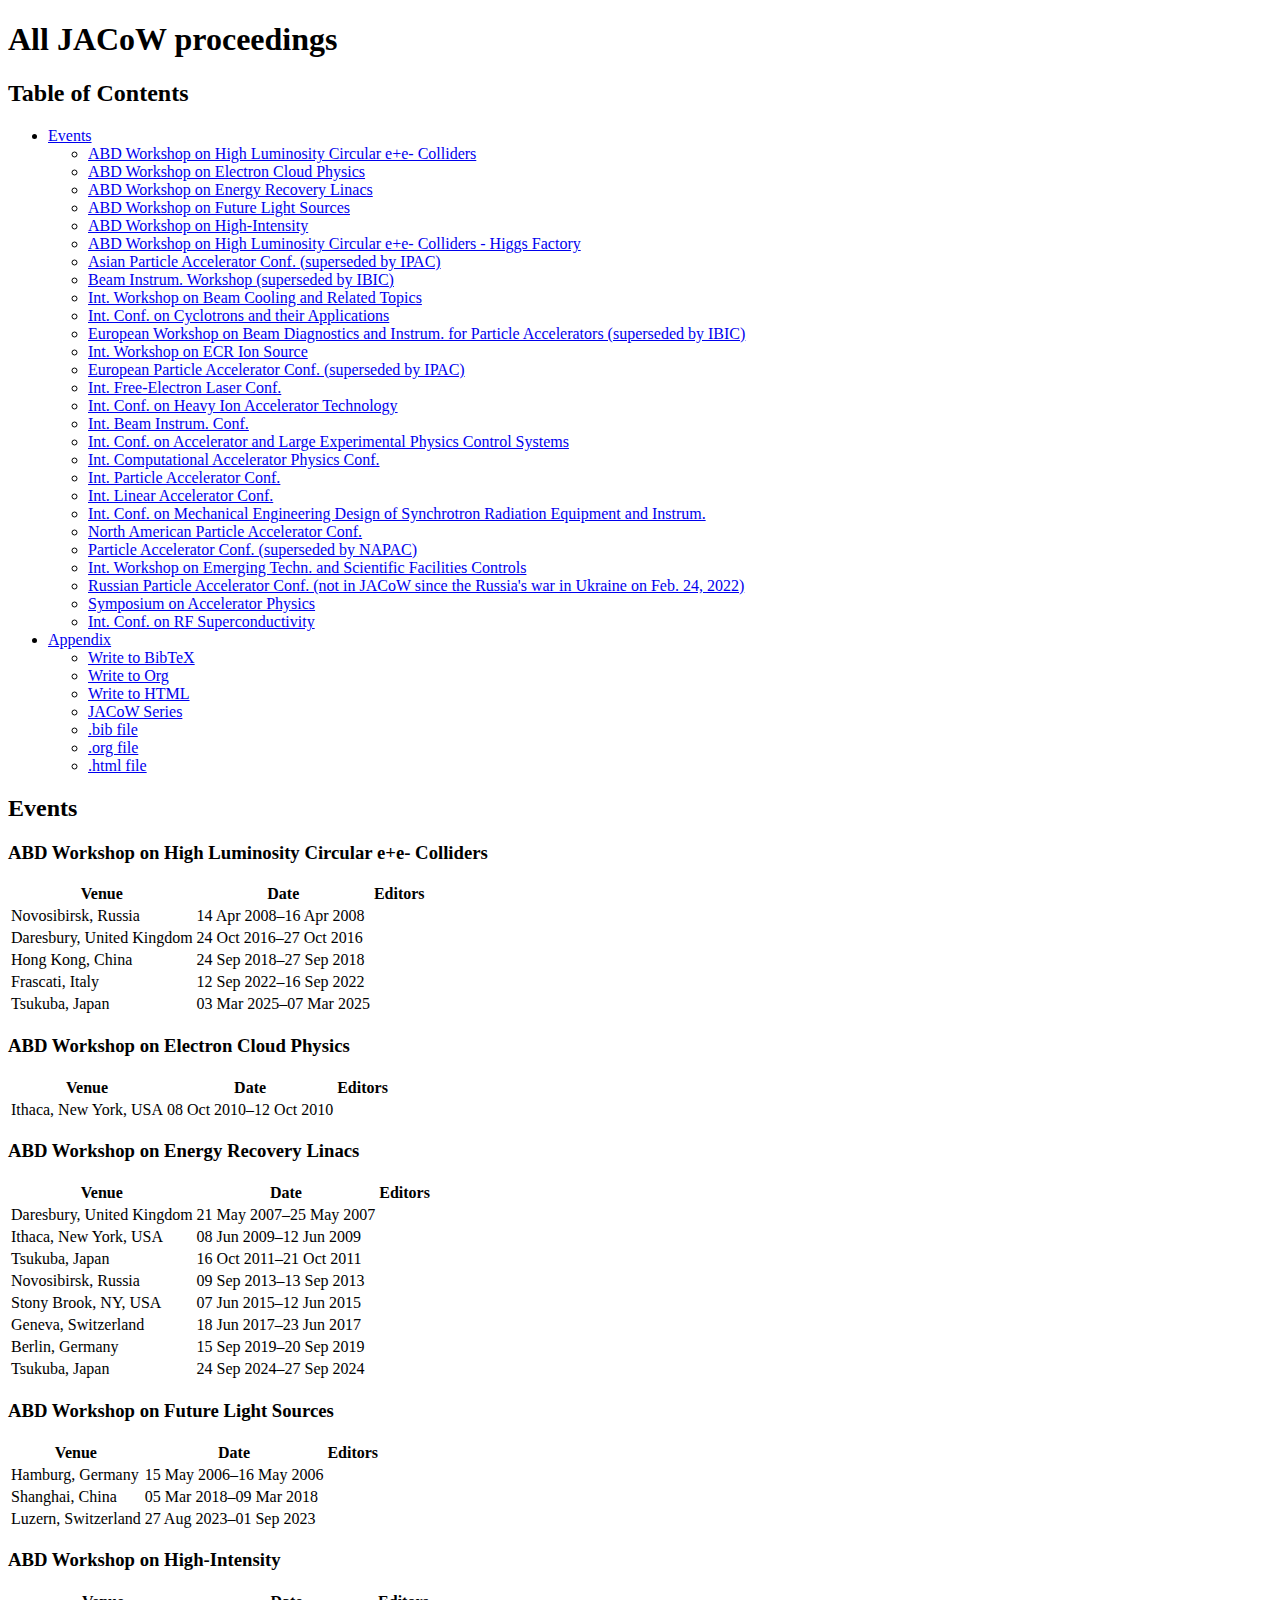
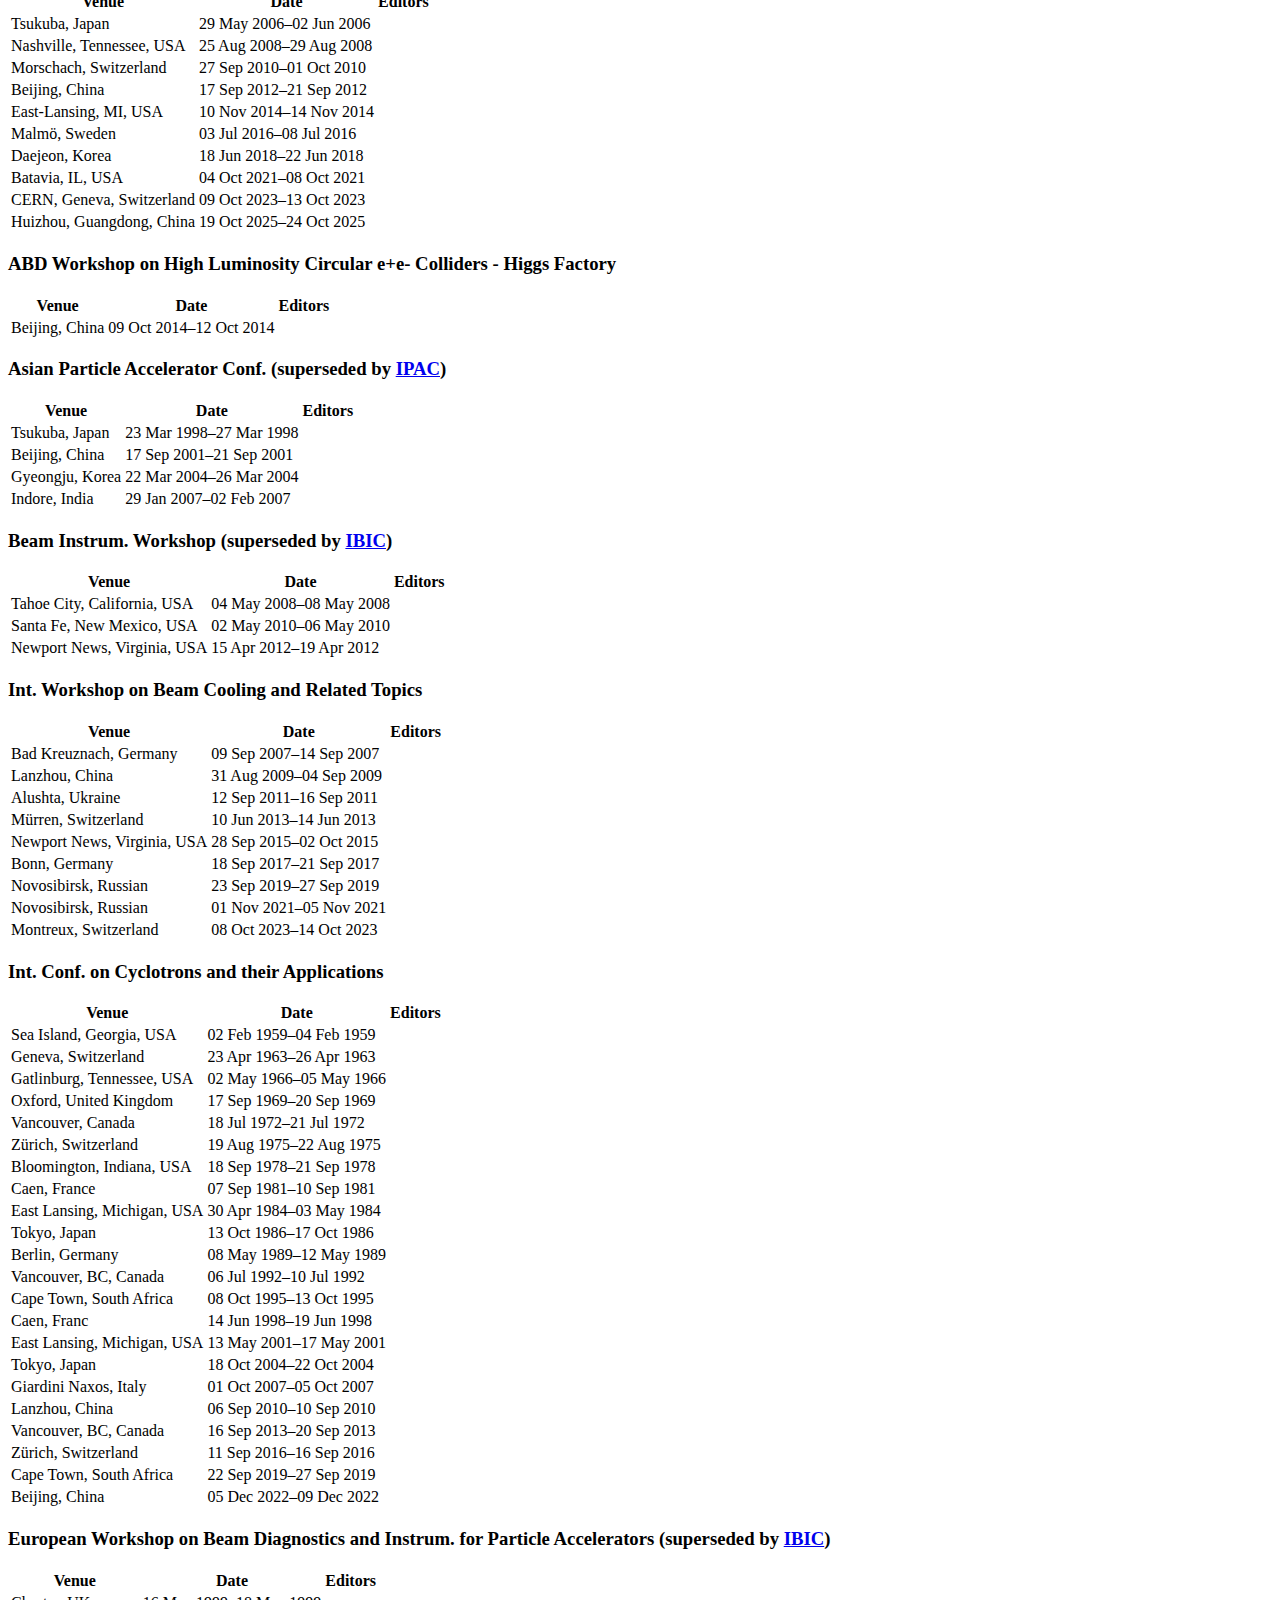
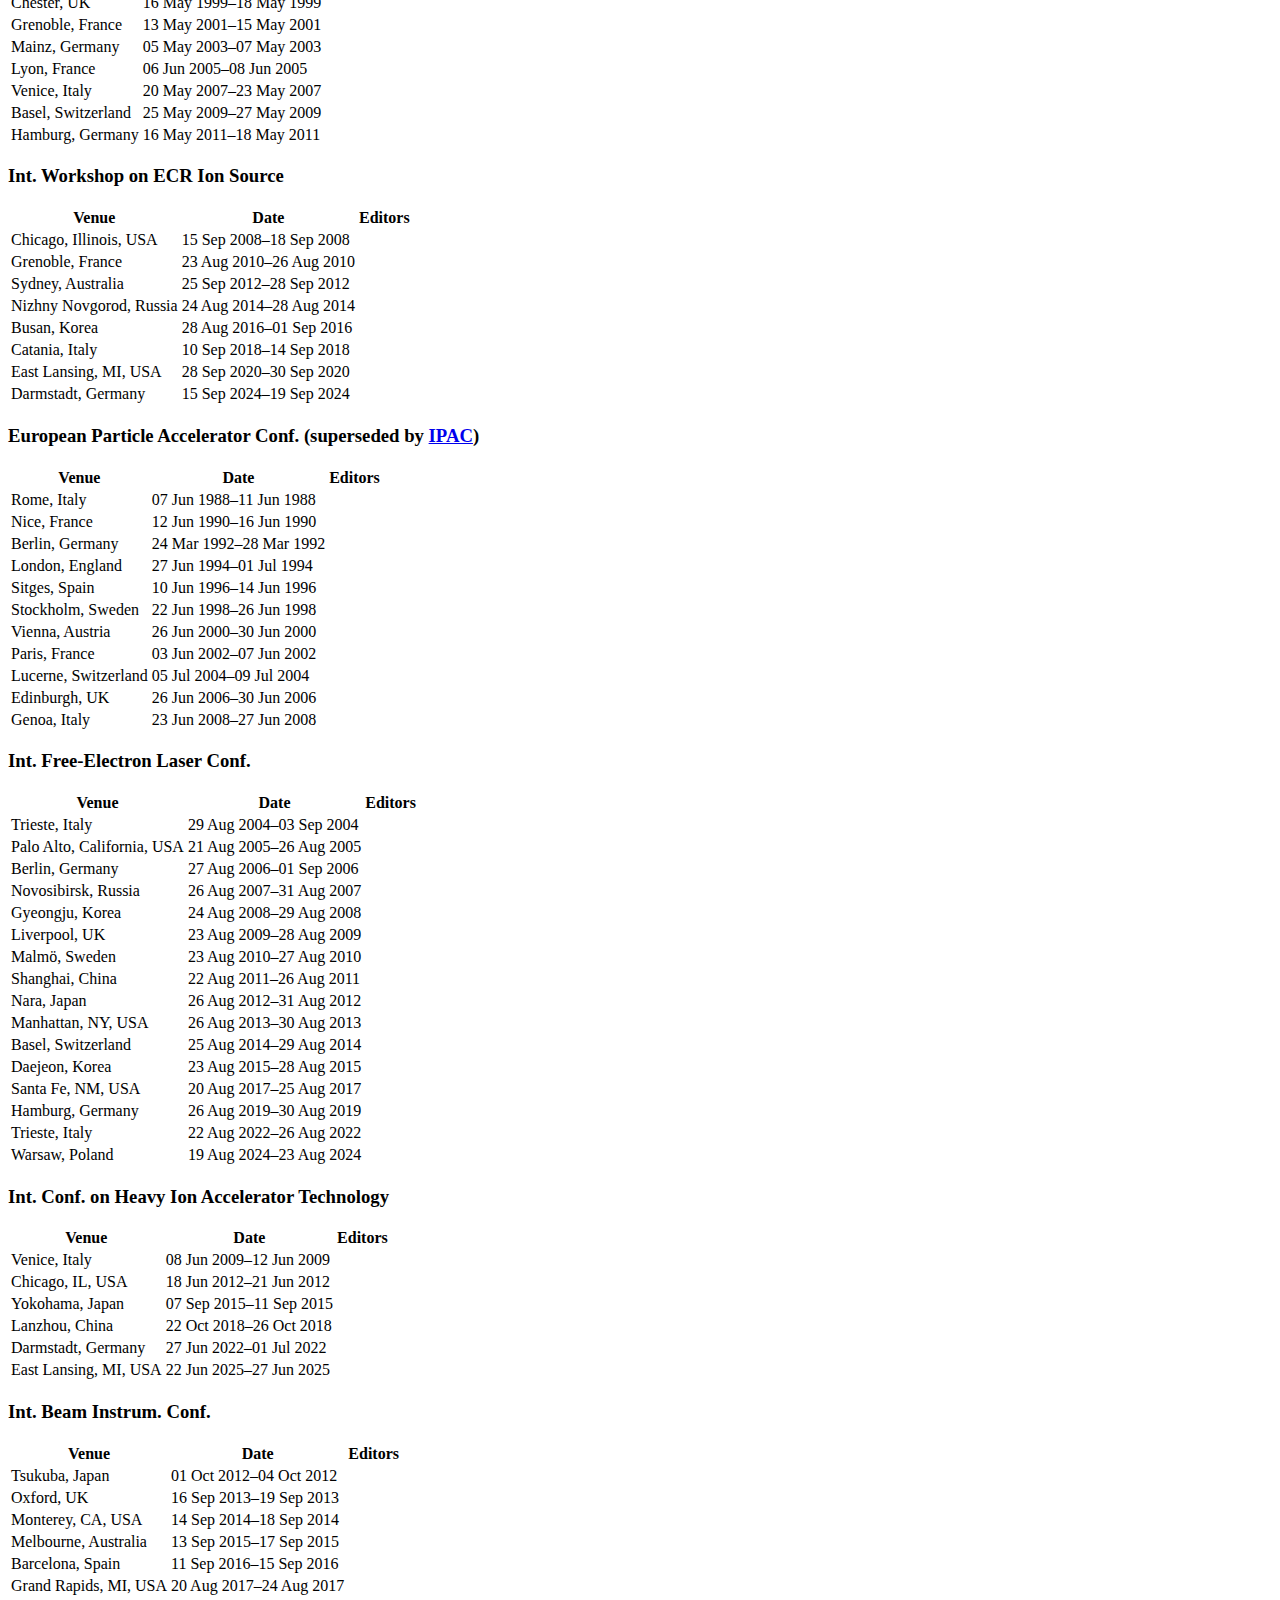
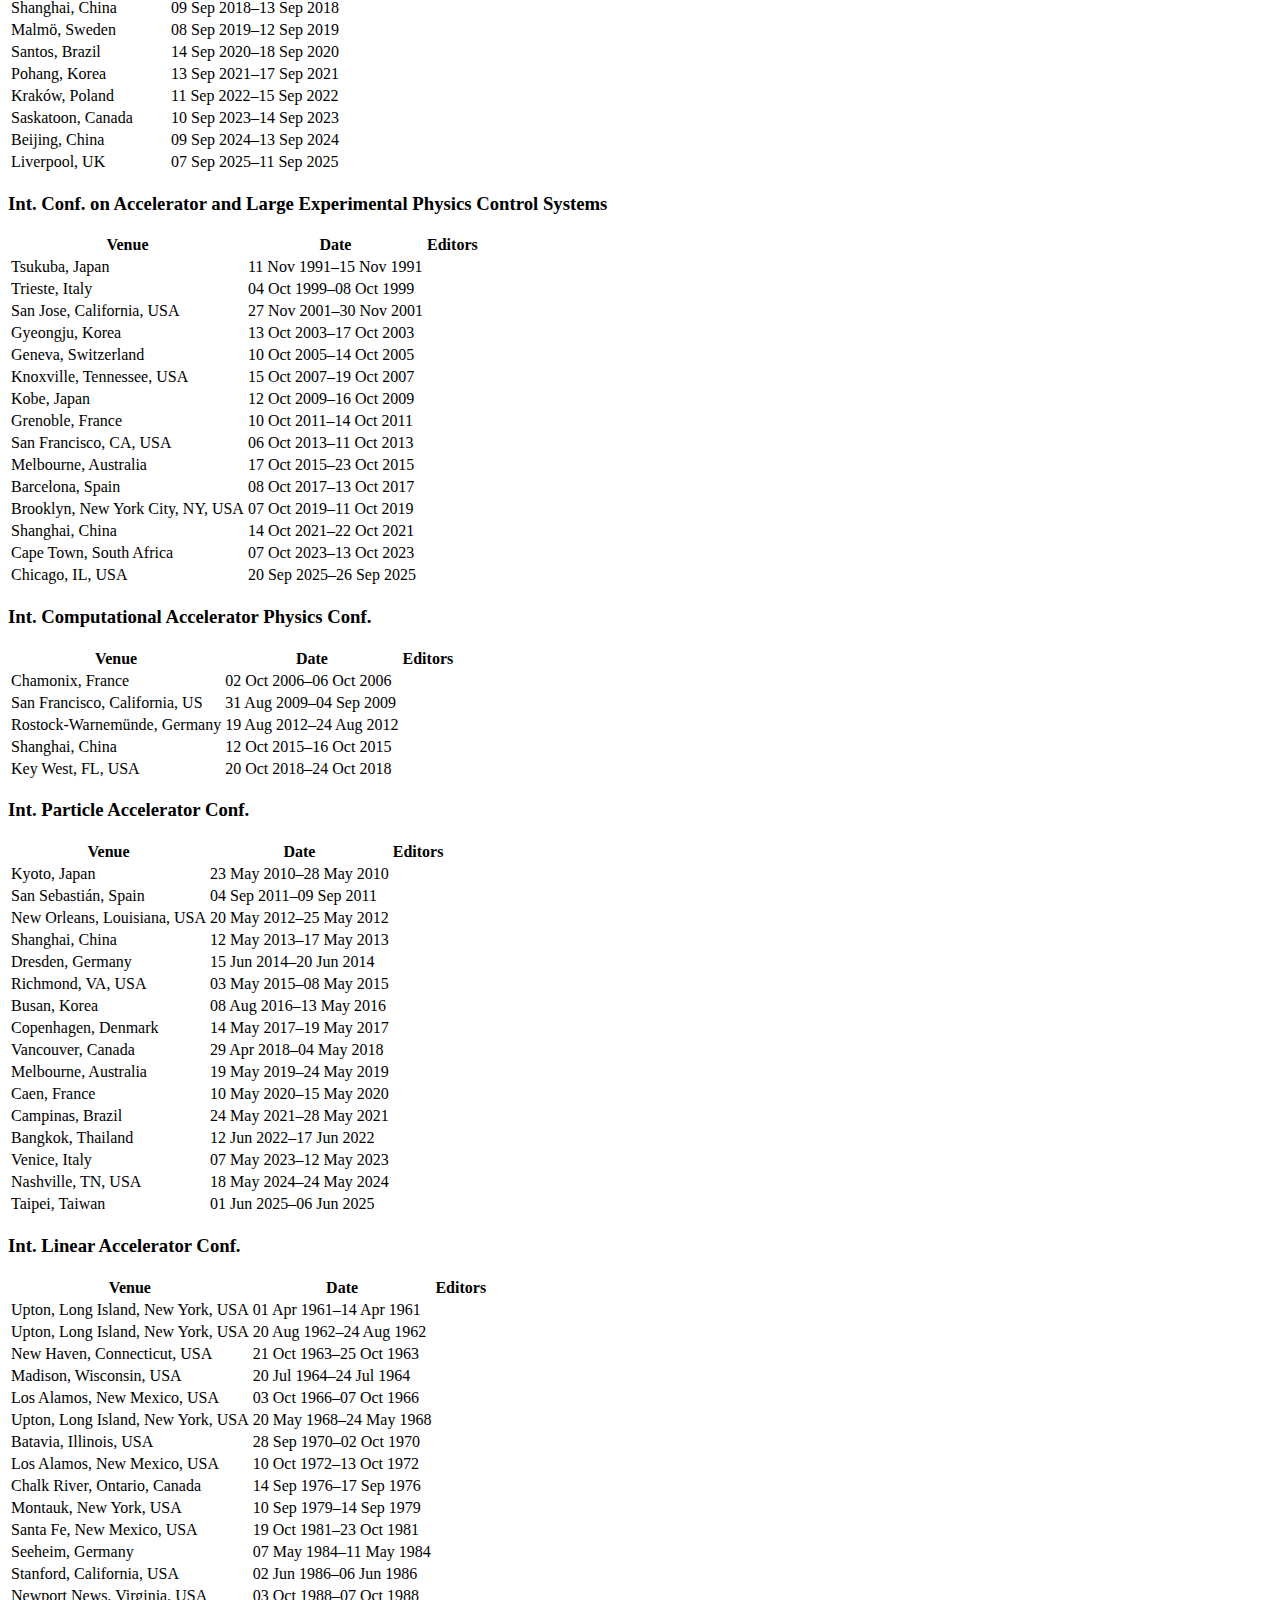
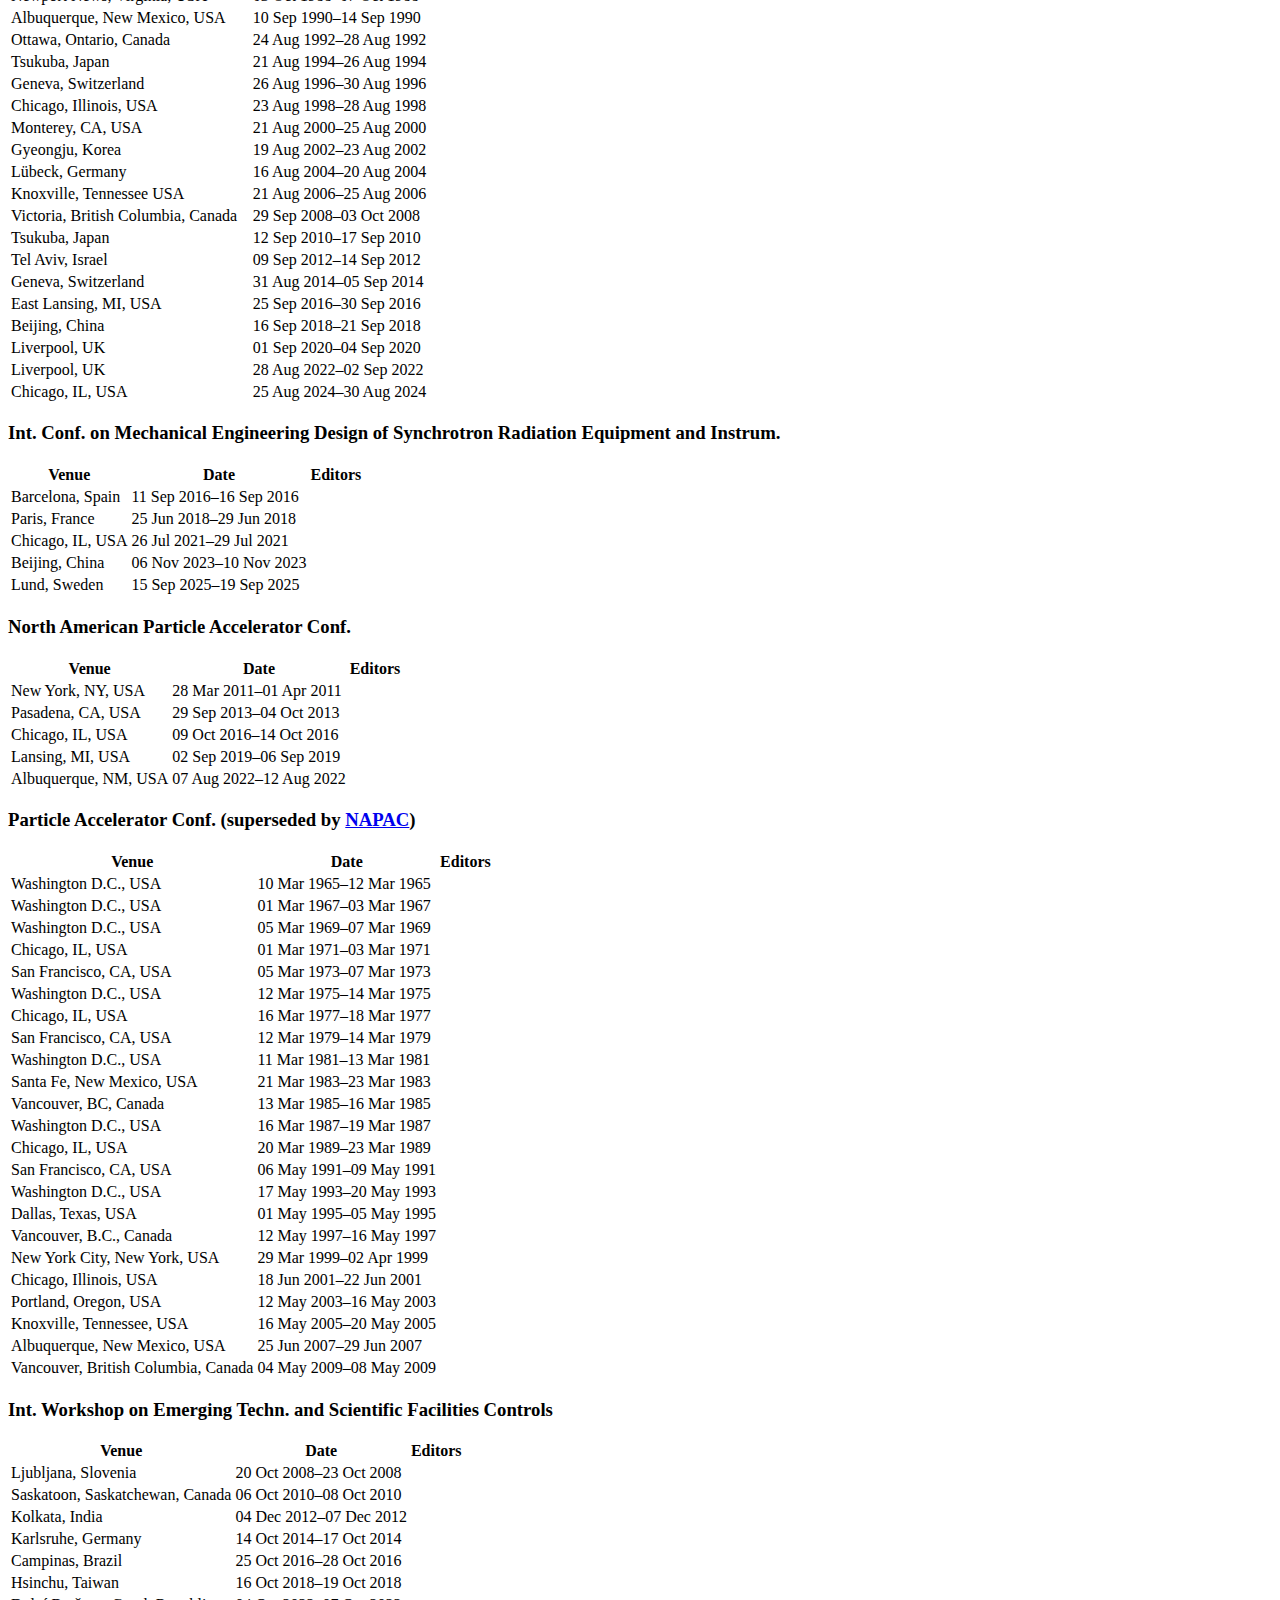
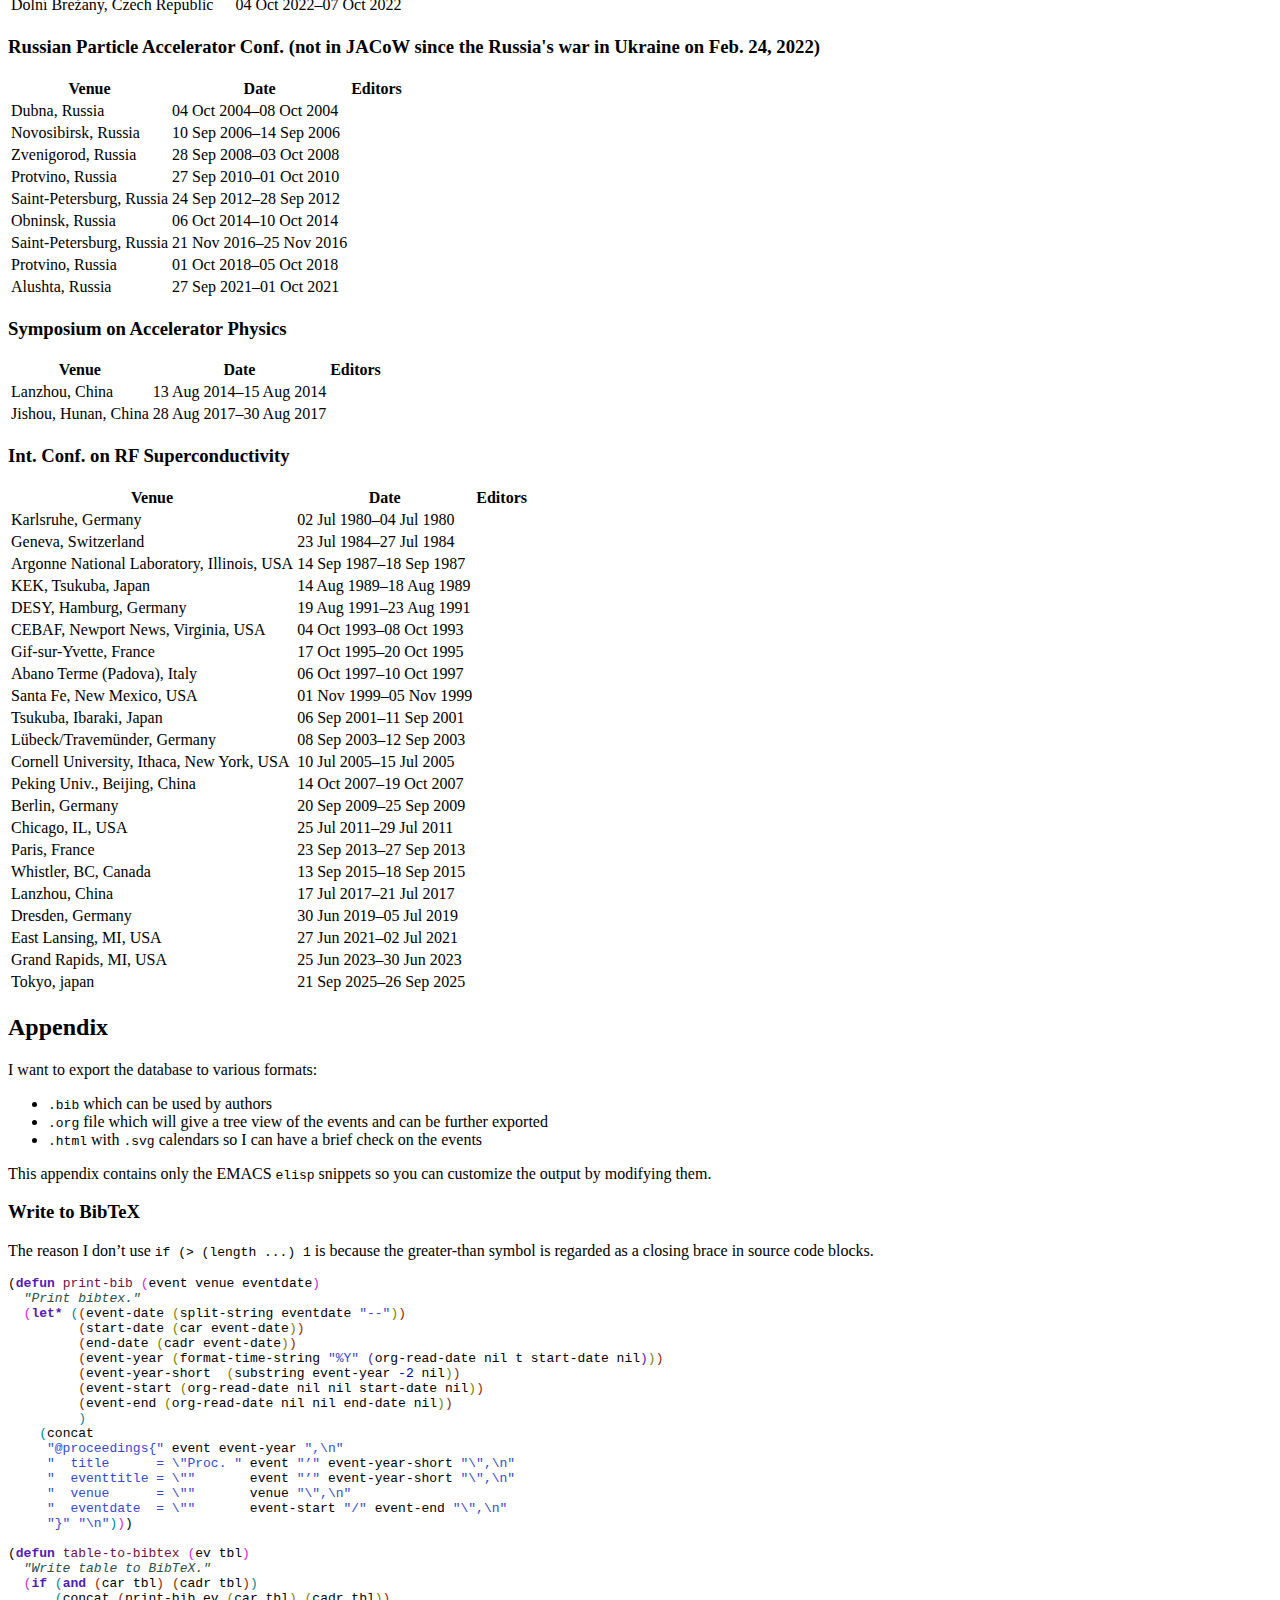
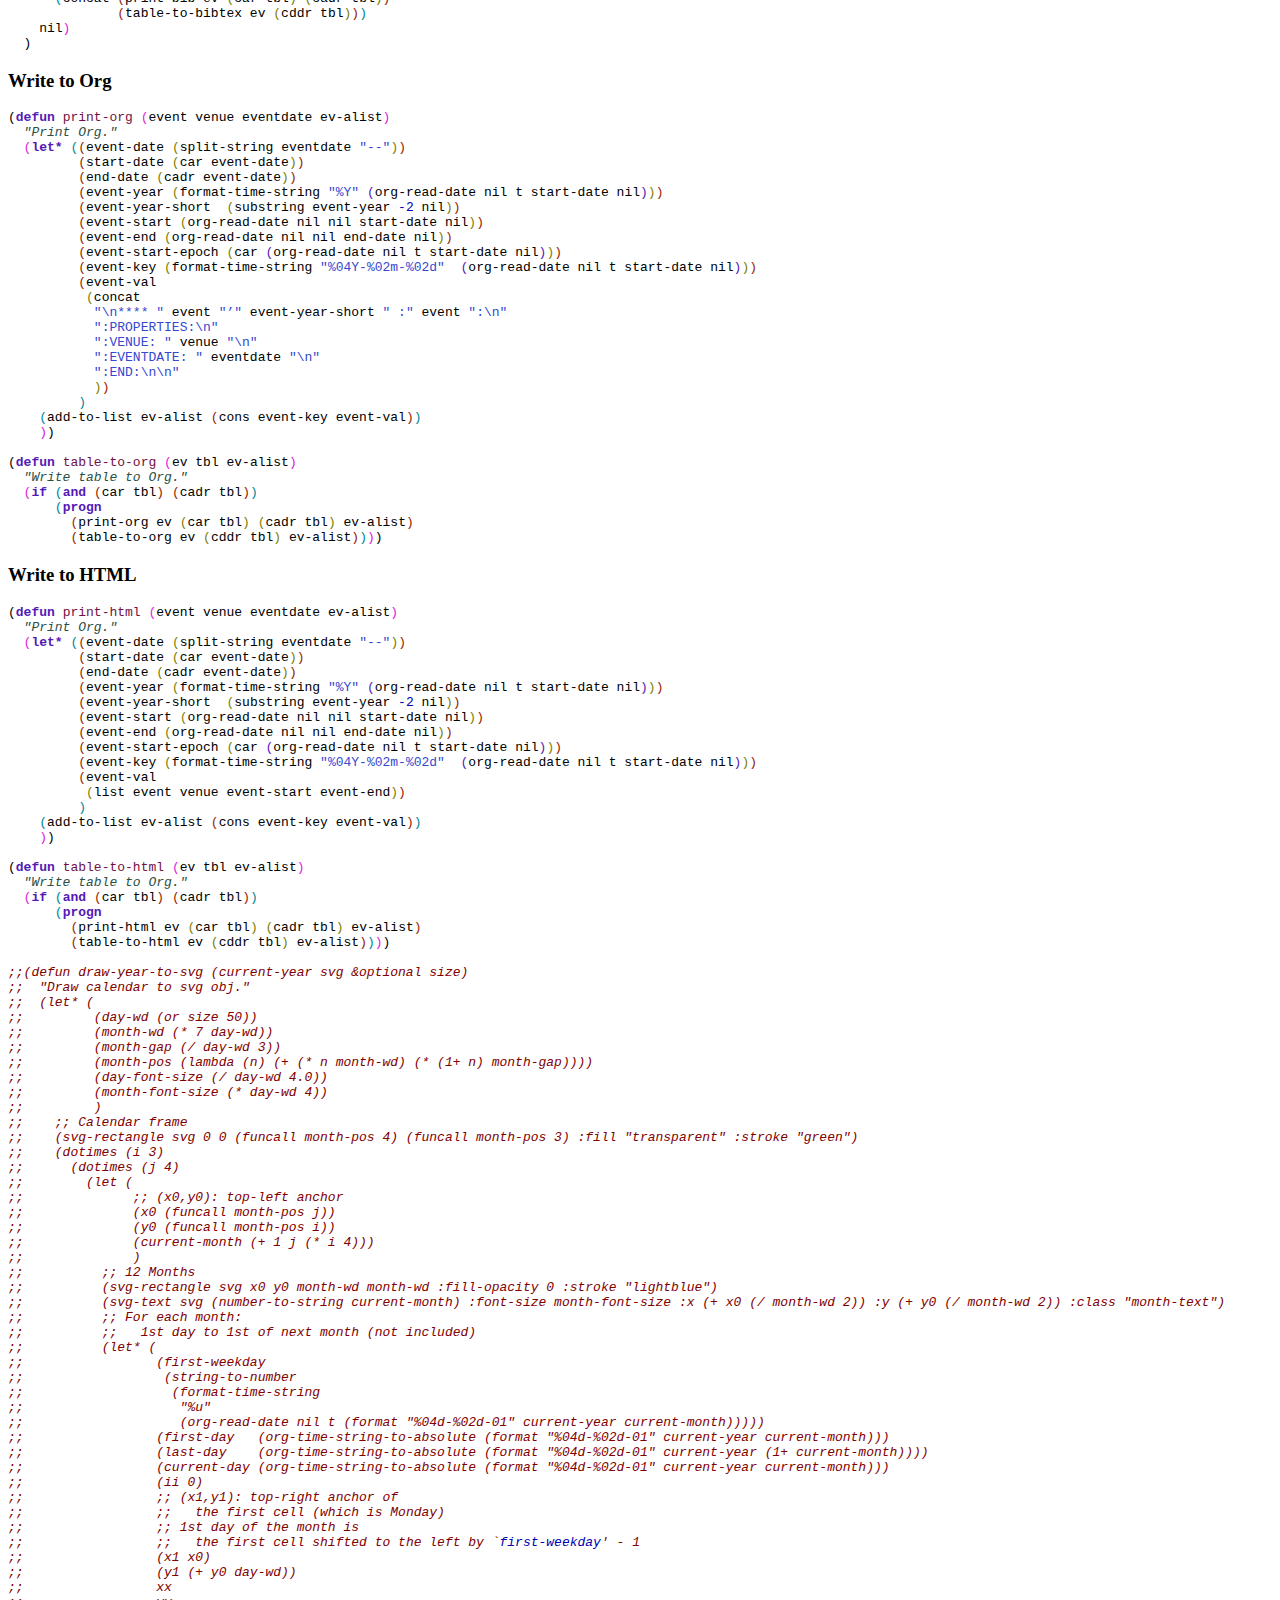
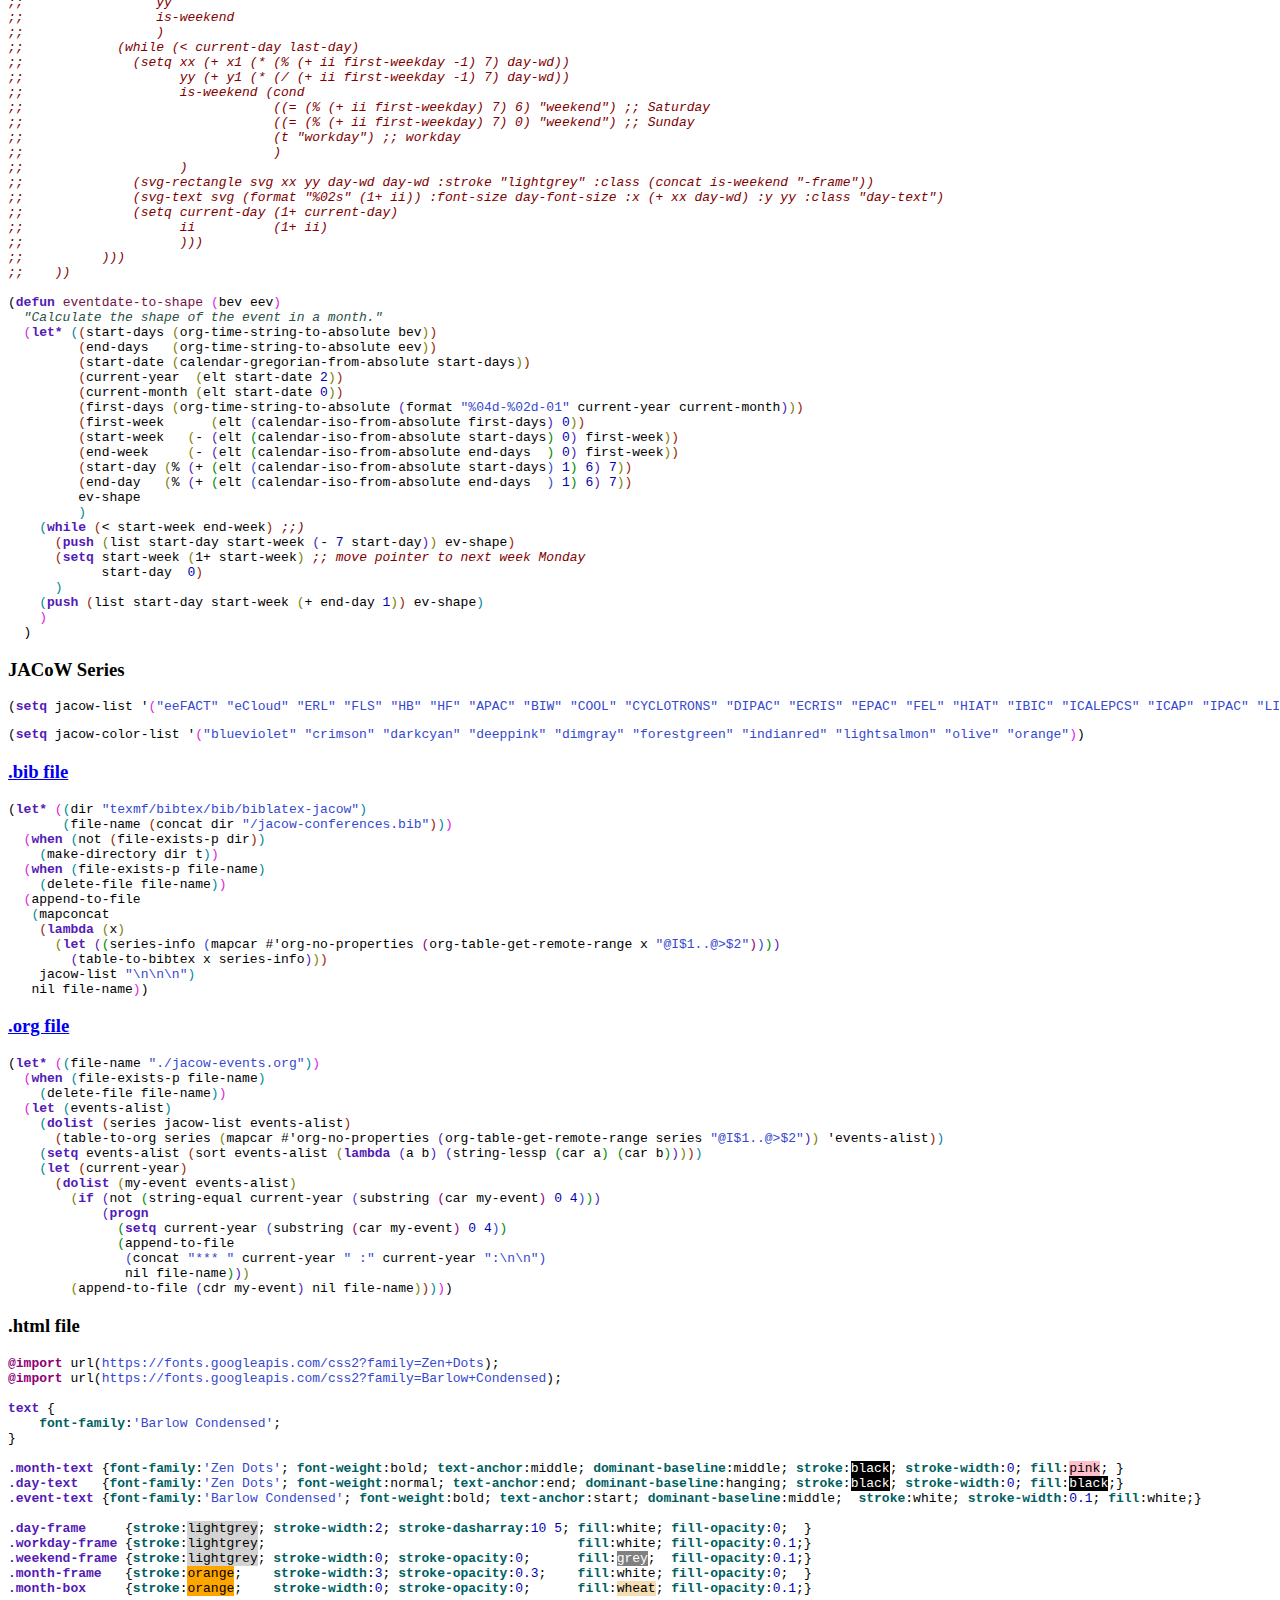
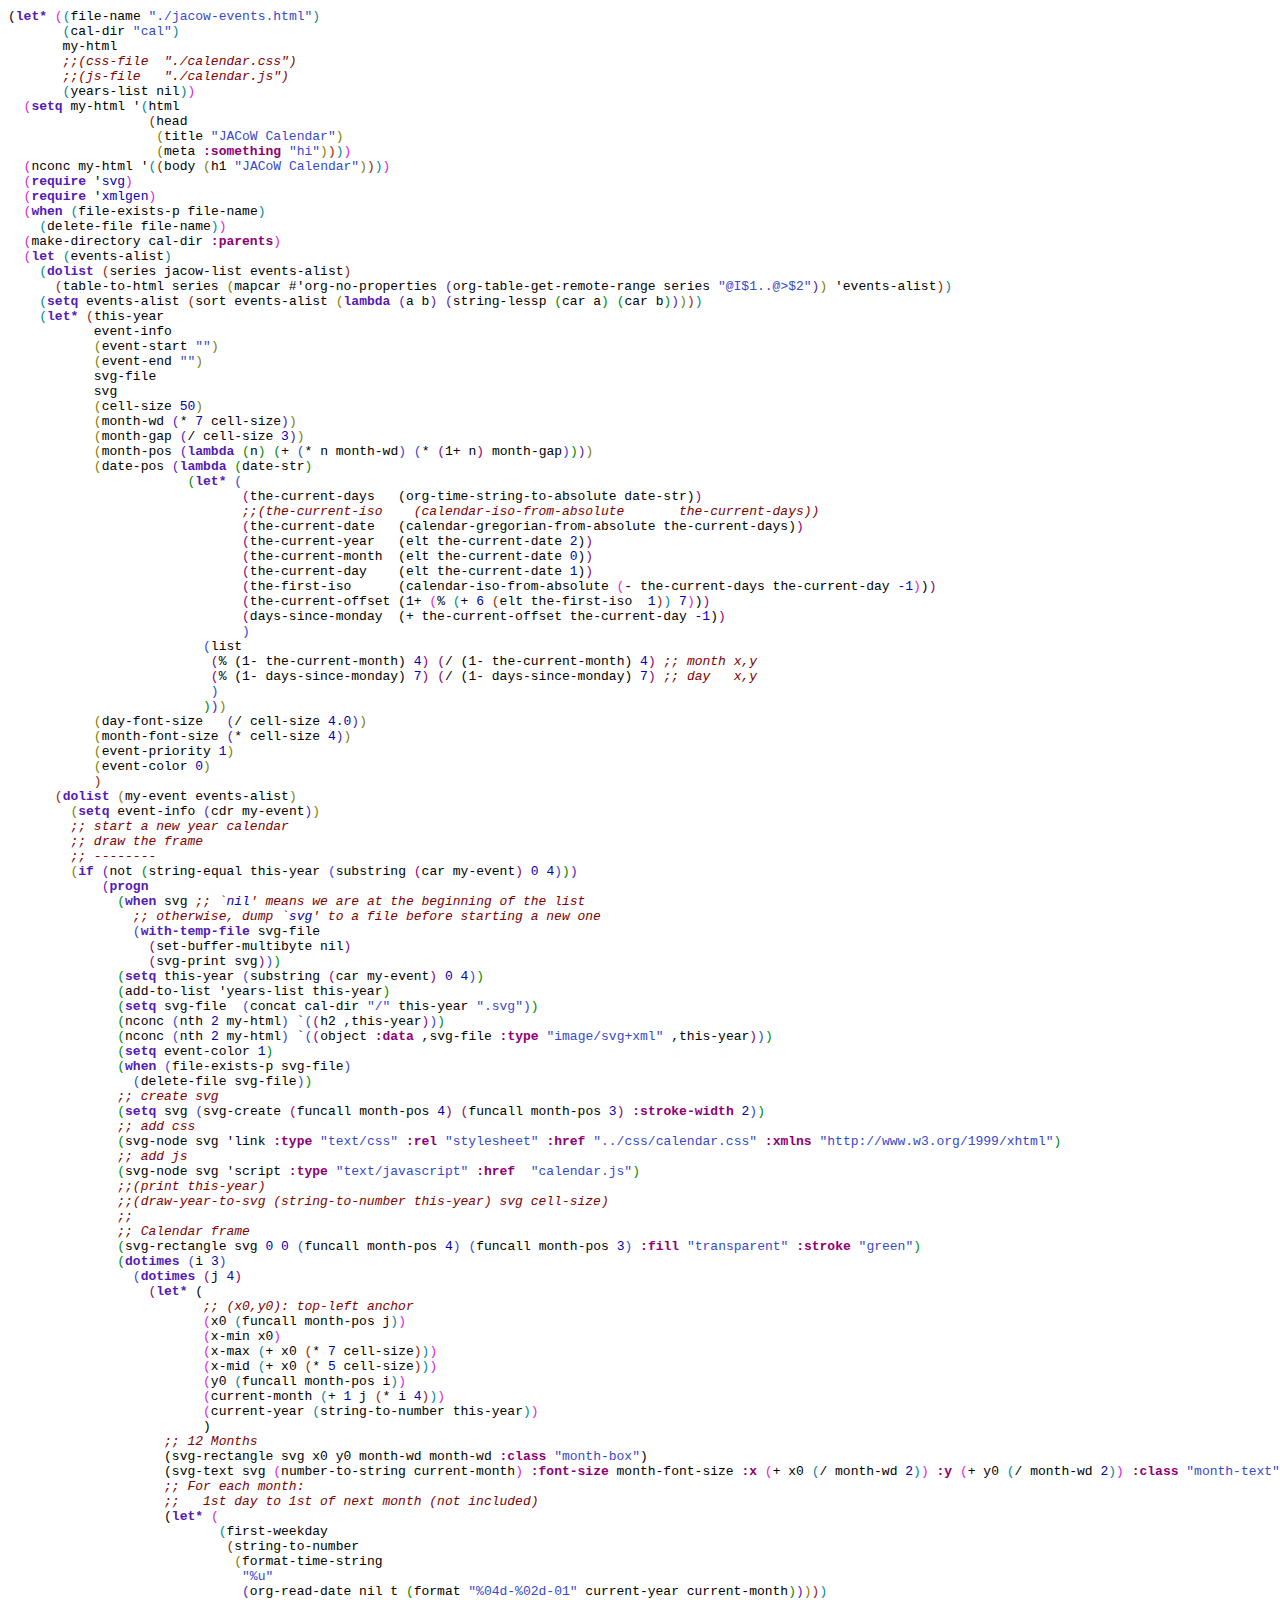
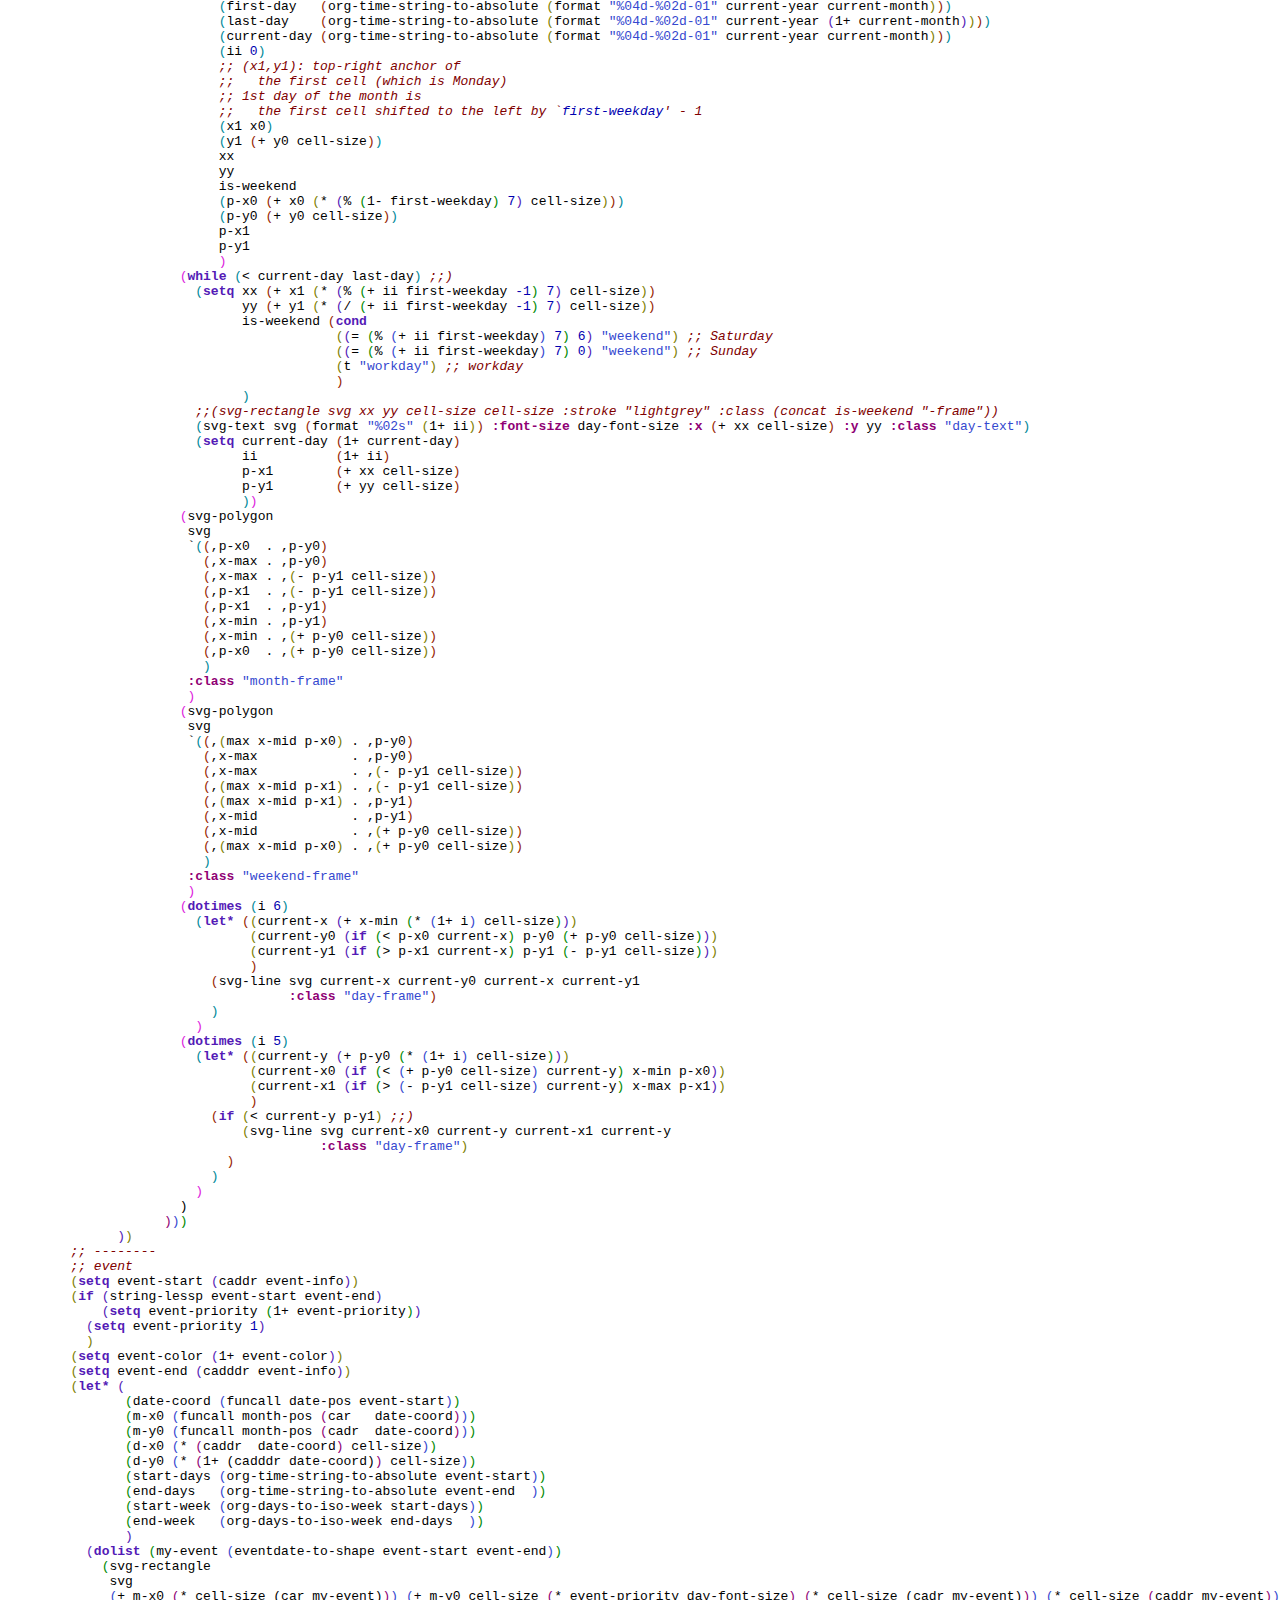
==== commit ea52e743: "Add files via upload" ====
--- a/index.html
+++ b/index.html
@@ -1,7 +1,7 @@
 <!DOCTYPE html>
 <html lang="en">
 <head>
-<!-- 2024-06-15 Sat 17:23 -->
+<!-- 2024-06-15 Sat 21:58 -->
 <meta charset="utf-8" />
 <meta name="viewport" content="width=device-width, initial-scale=1" />
 <title>All JACoW proceedings</title>
@@ -21,60 +21,60 @@
 <h2>Table of Contents</h2>
 <div id="text-table-of-contents" role="doc-toc">
 <ul>
-<li><a href="#org34478c9">Events</a>
+<li><a href="#orge15a509">Events</a>
 <ul>
-<li><a href="#orgef48f1b">ABD Workshop on High Luminosity Circular e+e- Colliders</a></li>
-<li><a href="#org377e009">ABD Workshop on Electron Cloud Physics</a></li>
-<li><a href="#org2255738">ABD Workshop on Energy Recovery Linacs</a></li>
-<li><a href="#orga1014c6">ABD Workshop on Future Light Sources</a></li>
-<li><a href="#orgfa1f1c0">ABD Workshop on High-Intensity</a></li>
-<li><a href="#orgd8e4954">ABD Workshop on High Luminosity Circular e+e- Colliders - Higgs Factory</a></li>
-<li><a href="#org6740003">Asian Particle Accelerator Conf. (superseded by IPAC)</a></li>
-<li><a href="#org5fbd578">Beam Instrum. Workshop (superseded by IBIC)</a></li>
-<li><a href="#org98492af">Int. Workshop on Beam Cooling and Related Topics</a></li>
-<li><a href="#org624deeb">Int. Conf. on Cyclotrons and their Applications</a></li>
-<li><a href="#org6261389">European Workshop on Beam Diagnostics and Instrum. for Particle Accelerators (superseded by IBIC)</a></li>
-<li><a href="#orgf601472">Int. Workshop on ECR Ion Source</a></li>
-<li><a href="#org31637c3">European Particle Accelerator Conf. (superseded by IPAC)</a></li>
-<li><a href="#orga35e22b">Int. Free-Electron Laser Conf.</a></li>
-<li><a href="#org5a942fd">Int. Conf. on Heavy Ion Accelerator Technology</a></li>
-<li><a href="#orgf034eb2">Int. Beam Instrum. Conf.</a></li>
-<li><a href="#orgd800e72">Int. Conf. on Accelerator and Large Experimental Physics Control Systems</a></li>
-<li><a href="#org8044cae">Int. Computational Accelerator Physics Conf.</a></li>
-<li><a href="#orgad127bf">Int. Particle Accelerator Conf.</a></li>
-<li><a href="#org0c1e08f">Int. Linear Accelerator Conf.</a></li>
-<li><a href="#org20b3daf">Int. Conf. on Mechanical Engineering Design of Synchrotron Radiation Equipment and Instrum.</a></li>
-<li><a href="#org036edd0">North American Particle Accelerator Conf.</a></li>
-<li><a href="#org87a25eb">Particle Accelerator Conf. (superseded by NAPAC)</a></li>
-<li><a href="#org6395c8b">Int. Workshop on Emerging Techn. and Scientific Facilities Controls</a></li>
-<li><a href="#org66d0bbf">Russian Particle Accelerator Conf. (not in JACoW since the Russia's war in Ukraine on Feb. 24, 2022)</a></li>
-<li><a href="#orgf5d6b7f">Symposium on Accelerator Physics</a></li>
-<li><a href="#org19c0f32">Int. Conf. on RF Superconductivity</a></li>
+<li><a href="#orgd7619ad">ABD Workshop on High Luminosity Circular e+e- Colliders</a></li>
+<li><a href="#orga37985f">ABD Workshop on Electron Cloud Physics</a></li>
+<li><a href="#orge452588">ABD Workshop on Energy Recovery Linacs</a></li>
+<li><a href="#org8a9ff09">ABD Workshop on Future Light Sources</a></li>
+<li><a href="#orge8f91ff">ABD Workshop on High-Intensity</a></li>
+<li><a href="#org7fd4e75">ABD Workshop on High Luminosity Circular e+e- Colliders - Higgs Factory</a></li>
+<li><a href="#org5242870">Asian Particle Accelerator Conf. (superseded by IPAC)</a></li>
+<li><a href="#org0f935a5">Beam Instrum. Workshop (superseded by IBIC)</a></li>
+<li><a href="#org613afa0">Int. Workshop on Beam Cooling and Related Topics</a></li>
+<li><a href="#orgf34c52d">Int. Conf. on Cyclotrons and their Applications</a></li>
+<li><a href="#org8d4f4d9">European Workshop on Beam Diagnostics and Instrum. for Particle Accelerators (superseded by IBIC)</a></li>
+<li><a href="#org52fbd7b">Int. Workshop on ECR Ion Source</a></li>
+<li><a href="#org1003502">European Particle Accelerator Conf. (superseded by IPAC)</a></li>
+<li><a href="#org8df9dfc">Int. Free-Electron Laser Conf.</a></li>
+<li><a href="#org651c4de">Int. Conf. on Heavy Ion Accelerator Technology</a></li>
+<li><a href="#orgabfbb48">Int. Beam Instrum. Conf.</a></li>
+<li><a href="#orgc9061ae">Int. Conf. on Accelerator and Large Experimental Physics Control Systems</a></li>
+<li><a href="#orgd58bf90">Int. Computational Accelerator Physics Conf.</a></li>
+<li><a href="#org29b7184">Int. Particle Accelerator Conf.</a></li>
+<li><a href="#org60a73bd">Int. Linear Accelerator Conf.</a></li>
+<li><a href="#org067e391">Int. Conf. on Mechanical Engineering Design of Synchrotron Radiation Equipment and Instrum.</a></li>
+<li><a href="#org8192219">North American Particle Accelerator Conf.</a></li>
+<li><a href="#orga514d37">Particle Accelerator Conf. (superseded by NAPAC)</a></li>
+<li><a href="#org6d61786">Int. Workshop on Emerging Techn. and Scientific Facilities Controls</a></li>
+<li><a href="#orga149f18">Russian Particle Accelerator Conf. (not in JACoW since the Russia's war in Ukraine on Feb. 24, 2022)</a></li>
+<li><a href="#org66bf6b2">Symposium on Accelerator Physics</a></li>
+<li><a href="#org5bc919b">Int. Conf. on RF Superconductivity</a></li>
 </ul>
 </li>
-<li><a href="#orga094c6a">Appendix</a>
+<li><a href="#org5d582bd">Appendix</a>
 <ul>
-<li><a href="#org51085f6">Write to BibTeX</a></li>
-<li><a href="#org5e844c7">Write to Org</a></li>
-<li><a href="#org2002fd3">Write to HTML</a></li>
-<li><a href="#orge05344d">JACoW Series</a></li>
-<li><a href="#org80faa15">.bib file</a></li>
-<li><a href="#org4d6fa5b">.org file</a></li>
-<li><a href="#org09e736f">.html file</a></li>
+<li><a href="#orgdfaafe9">Write to BibTeX</a></li>
+<li><a href="#orgb4507f5">Write to Org</a></li>
+<li><a href="#org8b95d51">Write to HTML</a></li>
+<li><a href="#orgef0a272">JACoW Series</a></li>
+<li><a href="#orgcb7c3da">.bib file</a></li>
+<li><a href="#org43ca767">.org file</a></li>
+<li><a href="#orgd5e87a7">.html file</a></li>
 </ul>
 </li>
 </ul>
 </div>
 </div>
 
-<div id="outline-container-org34478c9" class="outline-2">
-<h2 id="org34478c9">Events</h2>
-<div class="outline-text-2" id="text-org34478c9">
-</div>
-<div id="outline-container-orgef48f1b" class="outline-3">
-<h3 id="orgef48f1b">ABD Workshop on High Luminosity Circular e+e- Colliders</h3>
-<div class="outline-text-3" id="text-orgef48f1b">
-<table id="orgce9da96">
+<div id="outline-container-orge15a509" class="outline-2">
+<h2 id="orge15a509">Events</h2>
+<div class="outline-text-2" id="text-orge15a509">
+</div>
+<div id="outline-container-orgd7619ad" class="outline-3">
+<h3 id="orgd7619ad">ABD Workshop on High Luminosity Circular e+e- Colliders</h3>
+<div class="outline-text-3" id="text-orgd7619ad">
+<table id="org3accb11">
 
 
 <colgroup>
@@ -127,10 +127,10 @@
 </div>
 
 
-<div id="outline-container-org377e009" class="outline-3">
-<h3 id="org377e009">ABD Workshop on Electron Cloud Physics</h3>
-<div class="outline-text-3" id="text-org377e009">
-<table id="orgf100197">
+<div id="outline-container-orga37985f" class="outline-3">
+<h3 id="orga37985f">ABD Workshop on Electron Cloud Physics</h3>
+<div class="outline-text-3" id="text-orga37985f">
+<table id="orgd20954c">
 
 
 <colgroup>
@@ -159,10 +159,10 @@
 </div>
 
 
-<div id="outline-container-org2255738" class="outline-3">
-<h3 id="org2255738">ABD Workshop on Energy Recovery Linacs</h3>
-<div class="outline-text-3" id="text-org2255738">
-<table id="org39f8c4b">
+<div id="outline-container-orge452588" class="outline-3">
+<h3 id="orge452588">ABD Workshop on Energy Recovery Linacs</h3>
+<div class="outline-text-3" id="text-orge452588">
+<table id="orgccdb1cb">
 
 
 <colgroup>
@@ -233,10 +233,10 @@
 </div>
 
 
-<div id="outline-container-orga1014c6" class="outline-3">
-<h3 id="orga1014c6">ABD Workshop on Future Light Sources</h3>
-<div class="outline-text-3" id="text-orga1014c6">
-<table id="org99125e6">
+<div id="outline-container-org8a9ff09" class="outline-3">
+<h3 id="org8a9ff09">ABD Workshop on Future Light Sources</h3>
+<div class="outline-text-3" id="text-org8a9ff09">
+<table id="orgbf7390d">
 
 
 <colgroup>
@@ -277,10 +277,10 @@
 </div>
 
 
-<div id="outline-container-orgfa1f1c0" class="outline-3">
-<h3 id="orgfa1f1c0">ABD Workshop on High-Intensity</h3>
-<div class="outline-text-3" id="text-orgfa1f1c0">
-<table id="org961da39">
+<div id="outline-container-orge8f91ff" class="outline-3">
+<h3 id="orge8f91ff">ABD Workshop on High-Intensity</h3>
+<div class="outline-text-3" id="text-orge8f91ff">
+<table id="orga3849c0">
 
 
 <colgroup>
@@ -363,10 +363,10 @@
 </div>
 
 
-<div id="outline-container-orgd8e4954" class="outline-3">
-<h3 id="orgd8e4954">ABD Workshop on High Luminosity Circular e+e- Colliders - Higgs Factory</h3>
-<div class="outline-text-3" id="text-orgd8e4954">
-<table id="orgf87caa8">
+<div id="outline-container-org7fd4e75" class="outline-3">
+<h3 id="org7fd4e75">ABD Workshop on High Luminosity Circular e+e- Colliders - Higgs Factory</h3>
+<div class="outline-text-3" id="text-org7fd4e75">
+<table id="org31ae259">
 
 
 <colgroup>
@@ -395,10 +395,10 @@
 </div>
 
 
-<div id="outline-container-org6740003" class="outline-3">
-<h3 id="org6740003">Asian Particle Accelerator Conf. (superseded by <a href="#orgad127bf">IPAC</a>)</h3>
-<div class="outline-text-3" id="text-org6740003">
-<table id="orgc8d940b">
+<div id="outline-container-org5242870" class="outline-3">
+<h3 id="org5242870">Asian Particle Accelerator Conf. (superseded by <a href="#org29b7184">IPAC</a>)</h3>
+<div class="outline-text-3" id="text-org5242870">
+<table id="orge875e68">
 
 
 <colgroup>
@@ -445,10 +445,10 @@
 </div>
 
 
-<div id="outline-container-org5fbd578" class="outline-3">
-<h3 id="org5fbd578">Beam Instrum. Workshop (superseded by <a href="#orgf034eb2">IBIC</a>)</h3>
-<div class="outline-text-3" id="text-org5fbd578">
-<table id="orga2df8bc">
+<div id="outline-container-org0f935a5" class="outline-3">
+<h3 id="org0f935a5">Beam Instrum. Workshop (superseded by <a href="#orgabfbb48">IBIC</a>)</h3>
+<div class="outline-text-3" id="text-org0f935a5">
+<table id="org8121956">
 
 
 <colgroup>
@@ -489,10 +489,10 @@
 </div>
 
 
-<div id="outline-container-org98492af" class="outline-3">
-<h3 id="org98492af">Int. Workshop on Beam Cooling and Related Topics</h3>
-<div class="outline-text-3" id="text-org98492af">
-<table id="org6889fa0">
+<div id="outline-container-org613afa0" class="outline-3">
+<h3 id="org613afa0">Int. Workshop on Beam Cooling and Related Topics</h3>
+<div class="outline-text-3" id="text-org613afa0">
+<table id="org598cfaa">
 
 
 <colgroup>
@@ -569,10 +569,10 @@
 </div>
 
 
-<div id="outline-container-org624deeb" class="outline-3">
-<h3 id="org624deeb">Int. Conf. on Cyclotrons and their Applications</h3>
-<div class="outline-text-3" id="text-org624deeb">
-<table id="orgc1dc373">
+<div id="outline-container-orgf34c52d" class="outline-3">
+<h3 id="orgf34c52d">Int. Conf. on Cyclotrons and their Applications</h3>
+<div class="outline-text-3" id="text-orgf34c52d">
+<table id="org1a0c71a">
 
 
 <colgroup>
@@ -727,10 +727,10 @@
 </div>
 
 
-<div id="outline-container-org6261389" class="outline-3">
-<h3 id="org6261389">European Workshop on Beam Diagnostics and Instrum. for Particle Accelerators (superseded by <a href="#orgf034eb2">IBIC</a>)</h3>
-<div class="outline-text-3" id="text-org6261389">
-<table id="orgbf7891b">
+<div id="outline-container-org8d4f4d9" class="outline-3">
+<h3 id="org8d4f4d9">European Workshop on Beam Diagnostics and Instrum. for Particle Accelerators (superseded by <a href="#orgabfbb48">IBIC</a>)</h3>
+<div class="outline-text-3" id="text-org8d4f4d9">
+<table id="org88d7b46">
 
 
 <colgroup>
@@ -795,10 +795,10 @@
 </div>
 
 
-<div id="outline-container-orgf601472" class="outline-3">
-<h3 id="orgf601472">Int. Workshop on ECR Ion Source</h3>
-<div class="outline-text-3" id="text-orgf601472">
-<table id="org6759458">
+<div id="outline-container-org52fbd7b" class="outline-3">
+<h3 id="org52fbd7b">Int. Workshop on ECR Ion Source</h3>
+<div class="outline-text-3" id="text-org52fbd7b">
+<table id="org14c9cb8">
 
 
 <colgroup>
@@ -869,10 +869,10 @@
 </div>
 
 
-<div id="outline-container-org31637c3" class="outline-3">
-<h3 id="org31637c3">European Particle Accelerator Conf. (superseded by <a href="#orgad127bf">IPAC</a>)</h3>
-<div class="outline-text-3" id="text-org31637c3">
-<table id="org1e6f504">
+<div id="outline-container-org1003502" class="outline-3">
+<h3 id="org1003502">European Particle Accelerator Conf. (superseded by <a href="#org29b7184">IPAC</a>)</h3>
+<div class="outline-text-3" id="text-org1003502">
+<table id="orgf1ce79e">
 
 
 <colgroup>
@@ -961,10 +961,10 @@
 </div>
 
 
-<div id="outline-container-orga35e22b" class="outline-3">
-<h3 id="orga35e22b">Int. Free-Electron Laser Conf.</h3>
-<div class="outline-text-3" id="text-orga35e22b">
-<table id="orge3c4744">
+<div id="outline-container-org8df9dfc" class="outline-3">
+<h3 id="org8df9dfc">Int. Free-Electron Laser Conf.</h3>
+<div class="outline-text-3" id="text-org8df9dfc">
+<table id="org60823cc">
 
 
 <colgroup>
@@ -1083,10 +1083,10 @@
 </div>
 
 
-<div id="outline-container-org5a942fd" class="outline-3">
-<h3 id="org5a942fd">Int. Conf. on Heavy Ion Accelerator Technology</h3>
-<div class="outline-text-3" id="text-org5a942fd">
-<table id="org4e24fc5">
+<div id="outline-container-org651c4de" class="outline-3">
+<h3 id="org651c4de">Int. Conf. on Heavy Ion Accelerator Technology</h3>
+<div class="outline-text-3" id="text-org651c4de">
+<table id="org9b40ef0">
 
 
 <colgroup>
@@ -1145,10 +1145,10 @@
 </div>
 
 
-<div id="outline-container-orgf034eb2" class="outline-3">
-<h3 id="orgf034eb2">Int. Beam Instrum. Conf.</h3>
-<div class="outline-text-3" id="text-orgf034eb2">
-<table id="org49a664c">
+<div id="outline-container-orgabfbb48" class="outline-3">
+<h3 id="orgabfbb48">Int. Beam Instrum. Conf.</h3>
+<div class="outline-text-3" id="text-orgabfbb48">
+<table id="org4a1b45e">
 
 
 <colgroup>
@@ -1255,10 +1255,10 @@
 </div>
 
 
-<div id="outline-container-orgd800e72" class="outline-3">
-<h3 id="orgd800e72">Int. Conf. on Accelerator and Large Experimental Physics Control Systems</h3>
-<div class="outline-text-3" id="text-orgd800e72">
-<table id="org76ab803">
+<div id="outline-container-orgc9061ae" class="outline-3">
+<h3 id="orgc9061ae">Int. Conf. on Accelerator and Large Experimental Physics Control Systems</h3>
+<div class="outline-text-3" id="text-orgc9061ae">
+<table id="org2ea30fa">
 
 
 <colgroup>
@@ -1371,10 +1371,10 @@
 </div>
 
 
-<div id="outline-container-org8044cae" class="outline-3">
-<h3 id="org8044cae">Int. Computational Accelerator Physics Conf.</h3>
-<div class="outline-text-3" id="text-org8044cae">
-<table id="org3030554">
+<div id="outline-container-orgd58bf90" class="outline-3">
+<h3 id="orgd58bf90">Int. Computational Accelerator Physics Conf.</h3>
+<div class="outline-text-3" id="text-orgd58bf90">
+<table id="org6dd9b7d">
 
 
 <colgroup>
@@ -1428,10 +1428,10 @@
 
 
 
-<div id="outline-container-orgad127bf" class="outline-3">
-<h3 id="orgad127bf">Int. Particle Accelerator Conf.</h3>
-<div class="outline-text-3" id="text-orgad127bf">
-<table id="org929b9aa">
+<div id="outline-container-org29b7184" class="outline-3">
+<h3 id="org29b7184">Int. Particle Accelerator Conf.</h3>
+<div class="outline-text-3" id="text-org29b7184">
+<table id="orgf80538f">
 
 
 <colgroup>
@@ -1550,10 +1550,10 @@
 </div>
 
 
-<div id="outline-container-org0c1e08f" class="outline-3">
-<h3 id="org0c1e08f">Int. Linear Accelerator Conf.</h3>
-<div class="outline-text-3" id="text-org0c1e08f">
-<table id="org9e98c44">
+<div id="outline-container-org60a73bd" class="outline-3">
+<h3 id="org60a73bd">Int. Linear Accelerator Conf.</h3>
+<div class="outline-text-3" id="text-org60a73bd">
+<table id="org01de80a">
 
 
 <colgroup>
@@ -1768,10 +1768,10 @@
 </div>
 
 
-<div id="outline-container-org20b3daf" class="outline-3">
-<h3 id="org20b3daf">Int. Conf. on Mechanical Engineering Design of Synchrotron Radiation Equipment and Instrum.</h3>
-<div class="outline-text-3" id="text-org20b3daf">
-<table id="org45aefd5">
+<div id="outline-container-org067e391" class="outline-3">
+<h3 id="org067e391">Int. Conf. on Mechanical Engineering Design of Synchrotron Radiation Equipment and Instrum.</h3>
+<div class="outline-text-3" id="text-org067e391">
+<table id="org89b9bd2">
 
 
 <colgroup>
@@ -1824,10 +1824,10 @@
 </div>
 
 
-<div id="outline-container-org036edd0" class="outline-3">
-<h3 id="org036edd0">North American Particle Accelerator Conf.</h3>
-<div class="outline-text-3" id="text-org036edd0">
-<table id="org38340dd">
+<div id="outline-container-org8192219" class="outline-3">
+<h3 id="org8192219">North American Particle Accelerator Conf.</h3>
+<div class="outline-text-3" id="text-org8192219">
+<table id="org78c6f3f">
 
 
 <colgroup>
@@ -1880,10 +1880,10 @@
 </div>
 
 
-<div id="outline-container-org87a25eb" class="outline-3">
-<h3 id="org87a25eb">Particle Accelerator Conf. (superseded by <a href="#org036edd0">NAPAC</a>)</h3>
-<div class="outline-text-3" id="text-org87a25eb">
-<table id="orga57067b">
+<div id="outline-container-orga514d37" class="outline-3">
+<h3 id="orga514d37">Particle Accelerator Conf. (superseded by <a href="#org8192219">NAPAC</a>)</h3>
+<div class="outline-text-3" id="text-orga514d37">
+<table id="org38f7387">
 
 
 <colgroup>
@@ -2044,10 +2044,10 @@
 </div>
 
 
-<div id="outline-container-org6395c8b" class="outline-3">
-<h3 id="org6395c8b">Int. Workshop on Emerging Techn. and Scientific Facilities Controls</h3>
-<div class="outline-text-3" id="text-org6395c8b">
-<table id="orgad0d142">
+<div id="outline-container-org6d61786" class="outline-3">
+<h3 id="org6d61786">Int. Workshop on Emerging Techn. and Scientific Facilities Controls</h3>
+<div class="outline-text-3" id="text-org6d61786">
+<table id="org7726236">
 
 
 <colgroup>
@@ -2112,10 +2112,10 @@
 </div>
 
 
-<div id="outline-container-org66d0bbf" class="outline-3">
-<h3 id="org66d0bbf">Russian Particle Accelerator Conf. (not in JACoW since the Russia's war in Ukraine on Feb. 24, 2022)</h3>
-<div class="outline-text-3" id="text-org66d0bbf">
-<table id="org67beec4">
+<div id="outline-container-orga149f18" class="outline-3">
+<h3 id="orga149f18">Russian Particle Accelerator Conf. (not in JACoW since the Russia's war in Ukraine on Feb. 24, 2022)</h3>
+<div class="outline-text-3" id="text-orga149f18">
+<table id="org439daf3">
 
 
 <colgroup>
@@ -2192,10 +2192,10 @@
 </div>
 
 
-<div id="outline-container-orgf5d6b7f" class="outline-3">
-<h3 id="orgf5d6b7f">Symposium on Accelerator Physics</h3>
-<div class="outline-text-3" id="text-orgf5d6b7f">
-<table id="org8ee033c">
+<div id="outline-container-org66bf6b2" class="outline-3">
+<h3 id="org66bf6b2">Symposium on Accelerator Physics</h3>
+<div class="outline-text-3" id="text-org66bf6b2">
+<table id="org79bcd73">
 
 
 <colgroup>
@@ -2230,10 +2230,10 @@
 </div>
 
 
-<div id="outline-container-org19c0f32" class="outline-3">
-<h3 id="org19c0f32">Int. Conf. on RF Superconductivity</h3>
-<div class="outline-text-3" id="text-org19c0f32">
-<table id="org6195879">
+<div id="outline-container-org5bc919b" class="outline-3">
+<h3 id="org5bc919b">Int. Conf. on RF Superconductivity</h3>
+<div class="outline-text-3" id="text-org5bc919b">
+<table id="org2604259">
 
 
 <colgroup>
@@ -2389,9 +2389,9 @@
 </div>
 
 
-<div id="outline-container-orga094c6a" class="outline-2">
-<h2 id="orga094c6a">Appendix</h2>
-<div class="outline-text-2" id="text-orga094c6a">
+<div id="outline-container-org5d582bd" class="outline-2">
+<h2 id="org5d582bd">Appendix</h2>
+<div class="outline-text-2" id="text-org5d582bd">
 <p>
 I want to export the database to various formats:
 </p>
@@ -2407,9 +2407,9 @@
 </p>
 </div>
 
-<div id="outline-container-org51085f6" class="outline-3">
-<h3 id="org51085f6">Write to BibTeX</h3>
-<div class="outline-text-3" id="text-org51085f6">
+<div id="outline-container-orgdfaafe9" class="outline-3">
+<h3 id="orgdfaafe9">Write to BibTeX</h3>
+<div class="outline-text-3" id="text-orgdfaafe9">
 <p>
 The reason I don’t use <code>if (&gt; (length ...) 1</code> is because the greater-than symbol is regarded as a closing brace in source code blocks.
 </p>
@@ -2444,9 +2444,9 @@
 </div>
 </div>
 
-<div id="outline-container-org5e844c7" class="outline-3">
-<h3 id="org5e844c7">Write to Org</h3>
-<div class="outline-text-3" id="text-org5e844c7">
+<div id="outline-container-orgb4507f5" class="outline-3">
+<h3 id="orgb4507f5">Write to Org</h3>
+<div class="outline-text-3" id="text-orgb4507f5">
 <div class="org-src-container">
 <pre class="src src-emacs-lisp"><span style="color: #000000;">(</span><span style="color: #531ab6; font-weight: bold;">defun</span> <span style="color: #721045;">print-org</span> <span style="color: #dd22dd;">(</span>event venue eventdate ev-alist<span style="color: #dd22dd;">)</span>
   <span style="color: #2a5045; font-style: italic;">"Print Org."</span>
@@ -2482,9 +2482,9 @@
 </div>
 </div>
 
-<div id="outline-container-org2002fd3" class="outline-3">
-<h3 id="org2002fd3">Write to HTML</h3>
-<div class="outline-text-3" id="text-org2002fd3">
+<div id="outline-container-org8b95d51" class="outline-3">
+<h3 id="org8b95d51">Write to HTML</h3>
+<div class="outline-text-3" id="text-org8b95d51">
 <div class="org-src-container">
 <pre class="src src-emacs-lisp"><span style="color: #000000;">(</span><span style="color: #531ab6; font-weight: bold;">defun</span> <span style="color: #721045;">print-html</span> <span style="color: #dd22dd;">(</span>event venue eventdate ev-alist<span style="color: #dd22dd;">)</span>
   <span style="color: #2a5045; font-style: italic;">"Print Org."</span>
@@ -2600,9 +2600,9 @@
 </div>
 </div>
 
-<div id="outline-container-orge05344d" class="outline-3">
-<h3 id="orge05344d">JACoW Series</h3>
-<div class="outline-text-3" id="text-orge05344d">
+<div id="outline-container-orgef0a272" class="outline-3">
+<h3 id="orgef0a272">JACoW Series</h3>
+<div class="outline-text-3" id="text-orgef0a272">
 <div class="org-src-container">
 <pre class="src src-emacs-lisp"><span style="color: #000000;">(</span><span style="color: #531ab6; font-weight: bold;">setq</span> jacow-list '<span style="color: #dd22dd;">(</span><span style="color: #3548cf;">"eeFACT"</span> <span style="color: #3548cf;">"eCloud"</span> <span style="color: #3548cf;">"ERL"</span> <span style="color: #3548cf;">"FLS"</span> <span style="color: #3548cf;">"HB"</span> <span style="color: #3548cf;">"HF"</span> <span style="color: #3548cf;">"APAC"</span> <span style="color: #3548cf;">"BIW"</span> <span style="color: #3548cf;">"COOL"</span> <span style="color: #3548cf;">"CYCLOTRONS"</span> <span style="color: #3548cf;">"DIPAC"</span> <span style="color: #3548cf;">"ECRIS"</span> <span style="color: #3548cf;">"EPAC"</span> <span style="color: #3548cf;">"FEL"</span> <span style="color: #3548cf;">"HIAT"</span> <span style="color: #3548cf;">"IBIC"</span> <span style="color: #3548cf;">"ICALEPCS"</span> <span style="color: #3548cf;">"ICAP"</span> <span style="color: #3548cf;">"IPAC"</span> <span style="color: #3548cf;">"LINAC"</span> <span style="color: #3548cf;">"MEDSI"</span> <span style="color: #3548cf;">"NAPAC"</span> <span style="color: #3548cf;">"PAC"</span> <span style="color: #3548cf;">"PCaPAC"</span> <span style="color: #3548cf;">"RuPAC"</span> <span style="color: #3548cf;">"SAP"</span> <span style="color: #3548cf;">"SRF"</span><span style="color: #dd22dd;">)</span><span style="color: #000000;">)</span>
 </pre>
@@ -2615,9 +2615,9 @@
 </div>
 </div>
 
-<div id="outline-container-org80faa15" class="outline-3">
-<h3 id="org80faa15"><a href="texmf/bibtex/bib/biblatex-jacow/jacow-conferences.bib">.bib file</a></h3>
-<div class="outline-text-3" id="text-org80faa15">
+<div id="outline-container-orgcb7c3da" class="outline-3">
+<h3 id="orgcb7c3da"><a href="texmf/bibtex/bib/biblatex-jacow/jacow-conferences.bib">.bib file</a></h3>
+<div class="outline-text-3" id="text-orgcb7c3da">
 <div class="org-src-container">
 <pre class="src src-emacs-lisp"><span style="color: #000000;">(</span><span style="color: #531ab6; font-weight: bold;">let*</span> <span style="color: #dd22dd;">(</span><span style="color: #008899;">(</span>dir <span style="color: #3548cf;">"texmf/bibtex/bib/biblatex-jacow"</span><span style="color: #008899;">)</span>
        <span style="color: #008899;">(</span>file-name <span style="color: #972500;">(</span>concat dir <span style="color: #3548cf;">"/jacow-conferences.bib"</span><span style="color: #972500;">)</span><span style="color: #008899;">)</span><span style="color: #dd22dd;">)</span>
@@ -2638,9 +2638,9 @@
 </div>
 
 
-<div id="outline-container-org4d6fa5b" class="outline-3">
-<h3 id="org4d6fa5b"><a href="./jacow-events.html">.org file</a></h3>
-<div class="outline-text-3" id="text-org4d6fa5b">
+<div id="outline-container-org43ca767" class="outline-3">
+<h3 id="org43ca767"><a href="./jacow-events.html">.org file</a></h3>
+<div class="outline-text-3" id="text-org43ca767">
 <div class="org-src-container">
 <pre class="src src-emacs-lisp"><span style="color: #000000;">(</span><span style="color: #531ab6; font-weight: bold;">let*</span> <span style="color: #dd22dd;">(</span><span style="color: #008899;">(</span>file-name <span style="color: #3548cf;">"./jacow-events.org"</span><span style="color: #008899;">)</span><span style="color: #dd22dd;">)</span>
   <span style="color: #dd22dd;">(</span><span style="color: #531ab6; font-weight: bold;">when</span> <span style="color: #008899;">(</span>file-exists-p file-name<span style="color: #008899;">)</span>
@@ -2664,9 +2664,9 @@
 </div>
 
 
-<div id="outline-container-org09e736f" class="outline-3">
-<h3 id="org09e736f">.html file</h3>
-<div class="outline-text-3" id="text-org09e736f">
+<div id="outline-container-orgd5e87a7" class="outline-3">
+<h3 id="orgd5e87a7">.html file</h3>
+<div class="outline-text-3" id="text-orgd5e87a7">
 <div class="org-src-container">
 <pre class="src src-css"><span style="color: #8f0075; font-weight: bold;">@import</span> url<span style="color: #000000; background-color: #ffffff;">(</span><span style="color: #3548cf;">https://fonts.googleapis.com/css2?family=Zen+Dots</span><span style="color: #000000; background-color: #ffffff;">)</span>;
 <span style="color: #8f0075; font-weight: bold;">@import</span> url<span style="color: #000000; background-color: #ffffff;">(</span><span style="color: #3548cf;">https://fonts.googleapis.com/css2?family=Barlow+Condensed</span><span style="color: #000000; background-color: #ffffff;">)</span>;
@@ -2689,19 +2689,21 @@
 
 <div class="org-src-container">
 <pre class="src src-emacs-lisp"><span style="color: #000000;">(</span><span style="color: #531ab6; font-weight: bold;">let*</span> <span style="color: #dd22dd;">(</span><span style="color: #008899;">(</span>file-name <span style="color: #3548cf;">"./jacow-events.html"</span><span style="color: #008899;">)</span>
+       <span style="color: #008899;">(</span>cal-dir <span style="color: #3548cf;">"cal"</span><span style="color: #008899;">)</span>
        my-html
        <span style="color: #7f0000; font-style: italic;">;;</span><span style="color: #7f0000; font-style: italic;">(css-file  "./calendar.css")</span>
        <span style="color: #7f0000; font-style: italic;">;;</span><span style="color: #7f0000; font-style: italic;">(js-file   "./calendar.js")</span>
        <span style="color: #008899;">(</span>years-list nil<span style="color: #008899;">)</span><span style="color: #dd22dd;">)</span>
   <span style="color: #dd22dd;">(</span><span style="color: #531ab6; font-weight: bold;">setq</span> my-html '<span style="color: #008899;">(</span>html
                   <span style="color: #972500;">(</span>head
-                   <span style="color: #808000;">(</span>title <span style="color: #3548cf;">"hello"</span><span style="color: #808000;">)</span>
+                   <span style="color: #808000;">(</span>title <span style="color: #3548cf;">"JACoW Calendar"</span><span style="color: #808000;">)</span>
                    <span style="color: #808000;">(</span>meta <span style="color: #8f0075; font-weight: bold;">:something</span> <span style="color: #3548cf;">"hi"</span><span style="color: #808000;">)</span><span style="color: #972500;">)</span><span style="color: #008899;">)</span><span style="color: #dd22dd;">)</span>
-  <span style="color: #dd22dd;">(</span>nconc my-html '<span style="color: #008899;">(</span><span style="color: #972500;">(</span>body <span style="color: #808000;">(</span>h1 <span style="color: #3548cf;">"test"</span><span style="color: #808000;">)</span><span style="color: #972500;">)</span><span style="color: #008899;">)</span><span style="color: #dd22dd;">)</span>
+  <span style="color: #dd22dd;">(</span>nconc my-html '<span style="color: #008899;">(</span><span style="color: #972500;">(</span>body <span style="color: #808000;">(</span>h1 <span style="color: #3548cf;">"JACoW Calendar"</span><span style="color: #808000;">)</span><span style="color: #972500;">)</span><span style="color: #008899;">)</span><span style="color: #dd22dd;">)</span>
   <span style="color: #dd22dd;">(</span><span style="color: #531ab6; font-weight: bold;">require</span> '<span style="color: #0000b0;">svg</span><span style="color: #dd22dd;">)</span>
   <span style="color: #dd22dd;">(</span><span style="color: #531ab6; font-weight: bold;">require</span> '<span style="color: #0000b0;">xmlgen</span><span style="color: #dd22dd;">)</span>
   <span style="color: #dd22dd;">(</span><span style="color: #531ab6; font-weight: bold;">when</span> <span style="color: #008899;">(</span>file-exists-p file-name<span style="color: #008899;">)</span>
     <span style="color: #008899;">(</span>delete-file file-name<span style="color: #008899;">)</span><span style="color: #dd22dd;">)</span>
+  <span style="color: #dd22dd;">(</span>make-directory cal-dir <span style="color: #8f0075; font-weight: bold;">:parents</span><span style="color: #dd22dd;">)</span>
   <span style="color: #dd22dd;">(</span><span style="color: #531ab6; font-weight: bold;">let</span> <span style="color: #008899;">(</span>events-alist<span style="color: #008899;">)</span>
     <span style="color: #008899;">(</span><span style="color: #531ab6; font-weight: bold;">dolist</span> <span style="color: #972500;">(</span>series jacow-list events-alist<span style="color: #972500;">)</span>
       <span style="color: #972500;">(</span>table-to-html series <span style="color: #808000;">(</span>mapcar #'org-no-properties <span style="color: #531ab6;">(</span>org-table-get-remote-range series <span style="color: #3548cf;">"@I$1..@&gt;$2"</span><span style="color: #531ab6;">)</span><span style="color: #808000;">)</span> 'events-alist<span style="color: #972500;">)</span><span style="color: #008899;">)</span>
@@ -2752,16 +2754,16 @@
                   <span style="color: #8f0075;">(</span>svg-print svg<span style="color: #8f0075;">)</span><span style="color: #3548cf;">)</span><span style="color: #008900;">)</span>
               <span style="color: #008900;">(</span><span style="color: #531ab6; font-weight: bold;">setq</span> this-year <span style="color: #3548cf;">(</span>substring <span style="color: #8f0075;">(</span>car my-event<span style="color: #8f0075;">)</span> <span style="color: #0000b0;">0</span> <span style="color: #0000b0;">4</span><span style="color: #3548cf;">)</span><span style="color: #008900;">)</span>
               <span style="color: #008900;">(</span>add-to-list 'years-list this-year<span style="color: #008900;">)</span>
+              <span style="color: #008900;">(</span><span style="color: #531ab6; font-weight: bold;">setq</span> svg-file  <span style="color: #3548cf;">(</span>concat cal-dir <span style="color: #3548cf;">"/"</span> this-year <span style="color: #3548cf;">".svg"</span><span style="color: #3548cf;">)</span><span style="color: #008900;">)</span>
               <span style="color: #008900;">(</span>nconc <span style="color: #3548cf;">(</span>nth <span style="color: #0000b0;">2</span> my-html<span style="color: #3548cf;">)</span> `<span style="color: #3548cf;">(</span><span style="color: #8f0075;">(</span>h2 ,this-year<span style="color: #8f0075;">)</span><span style="color: #3548cf;">)</span><span style="color: #008900;">)</span>
-              <span style="color: #008900;">(</span>nconc <span style="color: #3548cf;">(</span>nth <span style="color: #0000b0;">2</span> my-html<span style="color: #3548cf;">)</span> `<span style="color: #3548cf;">(</span><span style="color: #8f0075;">(</span>object <span style="color: #8f0075; font-weight: bold;">:data</span> ,<span style="color: #000000;">(</span>concat this-year <span style="color: #3548cf;">".svg"</span><span style="color: #000000;">)</span> <span style="color: #8f0075; font-weight: bold;">:type</span> <span style="color: #3548cf;">"image/svg+xml"</span> ,this-year<span style="color: #8f0075;">)</span><span style="color: #3548cf;">)</span><span style="color: #008900;">)</span>
+              <span style="color: #008900;">(</span>nconc <span style="color: #3548cf;">(</span>nth <span style="color: #0000b0;">2</span> my-html<span style="color: #3548cf;">)</span> `<span style="color: #3548cf;">(</span><span style="color: #8f0075;">(</span>object <span style="color: #8f0075; font-weight: bold;">:data</span> ,svg-file <span style="color: #8f0075; font-weight: bold;">:type</span> <span style="color: #3548cf;">"image/svg+xml"</span> ,this-year<span style="color: #8f0075;">)</span><span style="color: #3548cf;">)</span><span style="color: #008900;">)</span>
               <span style="color: #008900;">(</span><span style="color: #531ab6; font-weight: bold;">setq</span> event-color <span style="color: #0000b0;">1</span><span style="color: #008900;">)</span>
-              <span style="color: #008900;">(</span><span style="color: #531ab6; font-weight: bold;">setq</span> svg-file  <span style="color: #3548cf;">(</span>concat this-year <span style="color: #3548cf;">".svg"</span><span style="color: #3548cf;">)</span><span style="color: #008900;">)</span>
               <span style="color: #008900;">(</span><span style="color: #531ab6; font-weight: bold;">when</span> <span style="color: #3548cf;">(</span>file-exists-p svg-file<span style="color: #3548cf;">)</span>
                 <span style="color: #3548cf;">(</span>delete-file svg-file<span style="color: #3548cf;">)</span><span style="color: #008900;">)</span>
               <span style="color: #7f0000; font-style: italic;">;; </span><span style="color: #7f0000; font-style: italic;">create svg</span>
               <span style="color: #008900;">(</span><span style="color: #531ab6; font-weight: bold;">setq</span> svg <span style="color: #3548cf;">(</span>svg-create <span style="color: #8f0075;">(</span>funcall month-pos <span style="color: #0000b0;">4</span><span style="color: #8f0075;">)</span> <span style="color: #8f0075;">(</span>funcall month-pos <span style="color: #0000b0;">3</span><span style="color: #8f0075;">)</span> <span style="color: #8f0075; font-weight: bold;">:stroke-width</span> <span style="color: #0000b0;">2</span><span style="color: #3548cf;">)</span><span style="color: #008900;">)</span>
               <span style="color: #7f0000; font-style: italic;">;; </span><span style="color: #7f0000; font-style: italic;">add css</span>
-              <span style="color: #008900;">(</span>svg-node svg 'link <span style="color: #8f0075; font-weight: bold;">:type</span> <span style="color: #3548cf;">"text/css"</span> <span style="color: #8f0075; font-weight: bold;">:rel</span> <span style="color: #3548cf;">"stylesheet"</span> <span style="color: #8f0075; font-weight: bold;">:href</span> <span style="color: #3548cf;">"calendar.css"</span> <span style="color: #8f0075; font-weight: bold;">:xmlns</span> <span style="color: #3548cf;">"http://www.w3.org/1999/xhtml"</span><span style="color: #008900;">)</span>
+              <span style="color: #008900;">(</span>svg-node svg 'link <span style="color: #8f0075; font-weight: bold;">:type</span> <span style="color: #3548cf;">"text/css"</span> <span style="color: #8f0075; font-weight: bold;">:rel</span> <span style="color: #3548cf;">"stylesheet"</span> <span style="color: #8f0075; font-weight: bold;">:href</span> <span style="color: #3548cf;">"../css/calendar.css"</span> <span style="color: #8f0075; font-weight: bold;">:xmlns</span> <span style="color: #3548cf;">"http://www.w3.org/1999/xhtml"</span><span style="color: #008900;">)</span>
               <span style="color: #7f0000; font-style: italic;">;; </span><span style="color: #7f0000; font-style: italic;">add js</span>
               <span style="color: #008900;">(</span>svg-node svg 'script <span style="color: #8f0075; font-weight: bold;">:type</span> <span style="color: #3548cf;">"text/javascript"</span> <span style="color: #8f0075; font-weight: bold;">:href</span>  <span style="color: #3548cf;">"calendar.js"</span><span style="color: #008900;">)</span>
               <span style="color: #7f0000; font-style: italic;">;;</span><span style="color: #7f0000; font-style: italic;">(print this-year)</span>
@@ -2884,11 +2886,8 @@
           <span style="color: #808000;">)</span>
         <span style="color: #808000;">(</span><span style="color: #531ab6; font-weight: bold;">setq</span> event-color <span style="color: #531ab6;">(</span>1+ event-color<span style="color: #531ab6;">)</span><span style="color: #808000;">)</span>
         <span style="color: #808000;">(</span><span style="color: #531ab6; font-weight: bold;">setq</span> event-end <span style="color: #531ab6;">(</span>cadddr event-info<span style="color: #531ab6;">)</span><span style="color: #808000;">)</span>
-        <span style="color: #7f0000; font-style: italic;">;; </span><span style="color: #7f0000; font-style: italic;">(print event-start)</span>
-        <span style="color: #7f0000; font-style: italic;">;; </span><span style="color: #7f0000; font-style: italic;">(print event-end)</span>
         <span style="color: #808000;">(</span><span style="color: #531ab6; font-weight: bold;">let*</span> <span style="color: #531ab6;">(</span>
                <span style="color: #008900;">(</span>date-coord <span style="color: #3548cf;">(</span>funcall date-pos event-start<span style="color: #3548cf;">)</span><span style="color: #008900;">)</span>
-               <span style="color: #7f0000; font-style: italic;">;;</span><span style="color: #7f0000; font-style: italic;">(event-shape (funcall eventdate-to-shape event-start event-stop))</span>
                <span style="color: #008900;">(</span>m-x0 <span style="color: #3548cf;">(</span>funcall month-pos <span style="color: #8f0075;">(</span>car   date-coord<span style="color: #8f0075;">)</span><span style="color: #3548cf;">)</span><span style="color: #008900;">)</span>
                <span style="color: #008900;">(</span>m-y0 <span style="color: #3548cf;">(</span>funcall month-pos <span style="color: #8f0075;">(</span>cadr  date-coord<span style="color: #8f0075;">)</span><span style="color: #3548cf;">)</span><span style="color: #008900;">)</span>
                <span style="color: #008900;">(</span>d-x0 <span style="color: #3548cf;">(</span>* <span style="color: #8f0075;">(</span>caddr  date-coord<span style="color: #8f0075;">)</span> cell-size<span style="color: #3548cf;">)</span><span style="color: #008900;">)</span>
@@ -2897,41 +2896,7 @@
                <span style="color: #008900;">(</span>end-days   <span style="color: #3548cf;">(</span>org-time-string-to-absolute event-end  <span style="color: #3548cf;">)</span><span style="color: #008900;">)</span>
                <span style="color: #008900;">(</span>start-week <span style="color: #3548cf;">(</span>org-days-to-iso-week start-days<span style="color: #3548cf;">)</span><span style="color: #008900;">)</span>
                <span style="color: #008900;">(</span>end-week   <span style="color: #3548cf;">(</span>org-days-to-iso-week end-days  <span style="color: #3548cf;">)</span><span style="color: #008900;">)</span>
-               <span style="color: #008900;">(</span>draw-event-with-background
-                <span style="color: #3548cf;">(</span><span style="color: #531ab6; font-weight: bold;">lambda</span> <span style="color: #8f0075;">(</span>o-x o-y event-shape bg-color<span style="color: #8f0075;">)</span>
-                  <span style="color: #8f0075;">(</span><span style="color: #531ab6; font-weight: bold;">dolist</span> <span style="color: #000000;">(</span>my-event event-shape<span style="color: #000000;">)</span>
-                    <span style="color: #000000;">(</span>svg-rectangle
-                     svg
-                     <span style="color: #dd22dd;">(</span>+ o-x <span style="color: #008899;">(</span>* cell-size <span style="color: #972500;">(</span>car my-event<span style="color: #972500;">)</span><span style="color: #008899;">)</span><span style="color: #dd22dd;">)</span> <span style="color: #dd22dd;">(</span>+ o-y <span style="color: #008899;">(</span>* cell-size <span style="color: #972500;">(</span>cadr my-event<span style="color: #972500;">)</span><span style="color: #008899;">)</span><span style="color: #dd22dd;">)</span> <span style="color: #dd22dd;">(</span>* cell-size <span style="color: #008899;">(</span>caddr my-event<span style="color: #008899;">)</span><span style="color: #dd22dd;">)</span> day-font-size
-                     <span style="color: #8f0075; font-weight: bold;">:fill</span> <span style="color: #dd22dd;">(</span>nth event-color jacow-color-list<span style="color: #dd22dd;">)</span>
-                     <span style="color: #8f0075; font-weight: bold;">:rx</span> <span style="color: #dd22dd;">(</span>/ day-font-size <span style="color: #0000b0;">4.0</span><span style="color: #dd22dd;">)</span>
-                     <span style="color: #8f0075; font-weight: bold;">:ry</span> <span style="color: #dd22dd;">(</span>/ day-font-size <span style="color: #0000b0;">4.0</span><span style="color: #dd22dd;">)</span>
-                     <span style="color: #000000;">)</span>
-                    <span style="color: #8f0075;">)</span>
-                  <span style="color: #3548cf;">)</span>
-                <span style="color: #008900;">)</span>
                <span style="color: #531ab6;">)</span>
-          <span style="color: #7f0000; font-style: italic;">;; </span><span style="color: #7f0000; font-style: italic;">(print date-coord)</span>
-          <span style="color: #7f0000; font-style: italic;">;; </span><span style="color: #7f0000; font-style: italic;">draw event frame</span>
-          <span style="color: #7f0000; font-style: italic;">;; </span><span style="color: #7f0000; font-style: italic;">--------</span>
-          <span style="color: #7f0000; font-style: italic;">;; </span><span style="color: #7f0000; font-style: italic;">(if (and (= start-week end-week) (string= (substring event-start 0 7) (substring event-end 0 7))) ;; same year, month, and week</span>
-          <span style="color: #7f0000; font-style: italic;">;;     </span><span style="color: #7f0000; font-style: italic;">(svg-rectangle</span>
-          <span style="color: #7f0000; font-style: italic;">;;      </span><span style="color: #7f0000; font-style: italic;">svg</span>
-          <span style="color: #7f0000; font-style: italic;">;;      </span><span style="color: #7f0000; font-style: italic;">(+ m-x0 d-x0) (+ m-y0 d-y0 (* event-priority day-font-size)) (* cell-size (- end-days start-days -1)) day-font-size</span>
-          <span style="color: #7f0000; font-style: italic;">;;      </span><span style="color: #7f0000; font-style: italic;">:fill (nth event-color jacow-color-list)</span>
-          <span style="color: #7f0000; font-style: italic;">;;      </span><span style="color: #7f0000; font-style: italic;">:rx (/ day-font-size 4.0)</span>
-          <span style="color: #7f0000; font-style: italic;">;;      </span><span style="color: #7f0000; font-style: italic;">:ry (/ day-font-size 4.0)</span>
-          <span style="color: #7f0000; font-style: italic;">;;      </span><span style="color: #7f0000; font-style: italic;">)</span>
-          <span style="color: #7f0000; font-style: italic;">;;   </span><span style="color: #7f0000; font-style: italic;">(if (string= (substring event-start 0 7) (substring event-end 0 7)) ;; same year, month</span>
-          <span style="color: #7f0000; font-style: italic;">;;       </span><span style="color: #7f0000; font-style: italic;">(svg-rectangle</span>
-          <span style="color: #7f0000; font-style: italic;">;;        </span><span style="color: #7f0000; font-style: italic;">svg</span>
-          <span style="color: #7f0000; font-style: italic;">;;        </span><span style="color: #7f0000; font-style: italic;">(+ m-x0 d-x0) (+ m-y0 d-y0 (* event-priority day-font-size)) cell-size day-font-size</span>
-          <span style="color: #7f0000; font-style: italic;">;;        </span><span style="color: #7f0000; font-style: italic;">:fill (nth event-color jacow-color-list)</span>
-          <span style="color: #7f0000; font-style: italic;">;;        </span><span style="color: #7f0000; font-style: italic;">:rx (/ day-font-size 4.0)</span>
-          <span style="color: #7f0000; font-style: italic;">;;        </span><span style="color: #7f0000; font-style: italic;">:ry (/ day-font-size 4.0)</span>
-          <span style="color: #7f0000; font-style: italic;">;;        </span><span style="color: #7f0000; font-style: italic;">)</span>
-          <span style="color: #7f0000; font-style: italic;">;;     </span><span style="color: #7f0000; font-style: italic;">)</span>
-          <span style="color: #7f0000; font-style: italic;">;;   </span><span style="color: #7f0000; font-style: italic;">)</span>
           <span style="color: #531ab6;">(</span><span style="color: #531ab6; font-weight: bold;">dolist</span> <span style="color: #008900;">(</span>my-event <span style="color: #3548cf;">(</span>eventdate-to-shape event-start event-end<span style="color: #3548cf;">)</span><span style="color: #008900;">)</span>
             <span style="color: #008900;">(</span>svg-rectangle
              svg
@@ -2948,19 +2913,12 @@
                     <span style="color: #8f0075; font-weight: bold;">:y</span> <span style="color: #008900;">(</span>+ m-y0 d-y0 <span style="color: #3548cf;">(</span>* event-priority day-font-size<span style="color: #3548cf;">)</span>  <span style="color: #3548cf;">(</span>/ day-font-size <span style="color: #0000b0;">2.0</span><span style="color: #3548cf;">)</span><span style="color: #008900;">)</span>
                     <span style="color: #8f0075; font-weight: bold;">:class</span> <span style="color: #3548cf;">"event-text"</span><span style="color: #531ab6;">)</span>
           <span style="color: #808000;">)</span>
-        <span style="color: #7f0000; font-style: italic;">;; </span><span style="color: #7f0000; font-style: italic;">(princ (concat event-start "--" event-end ":\n"))</span>
-        <span style="color: #7f0000; font-style: italic;">;; </span><span style="color: #7f0000; font-style: italic;">(print (eventdate-to-shape event-start event-end))</span>
-        <span style="color: #7f0000; font-style: italic;">;; </span><span style="color: #7f0000; font-style: italic;">(prin1 event-priority)</span>
-        <span style="color: #7f0000; font-style: italic;">;; </span><span style="color: #7f0000; font-style: italic;">(princ ":\n")</span>
-        <span style="color: #7f0000; font-style: italic;">;; </span><span style="color: #7f0000; font-style: italic;">(prin1 event-info)</span>
-        <span style="color: #7f0000; font-style: italic;">;; </span><span style="color: #7f0000; font-style: italic;">(princ "\n")</span>
         <span style="color: #972500;">)</span>
       <span style="color: #7f0000; font-style: italic;">;;</span><span style="color: #7f0000; font-style: italic;">(print (reverse years-list))</span>
       <span style="color: #972500;">(</span><span style="color: #531ab6; font-weight: bold;">with-temp-file</span> svg-file
         <span style="color: #808000;">(</span>set-buffer-multibyte nil<span style="color: #808000;">)</span>
         <span style="color: #808000;">(</span>svg-print svg<span style="color: #808000;">)</span><span style="color: #972500;">)</span>
       <span style="color: #008899;">)</span>
-    <span style="color: #7f0000; font-style: italic;">;;</span><span style="color: #7f0000; font-style: italic;">(append-to-file (cdr my-event) nil file-name)</span>
     <span style="color: #dd22dd;">)</span>
   <span style="color: #dd22dd;">(</span>append-to-file
    <span style="color: #008899;">(</span>xmlgen my-html<span style="color: #008899;">)</span>
@@ -2970,38 +2928,13 @@
   <span style="color: #000000;">)</span>
 </pre>
 </div>
-
-
-
-
-
-
-<p>
-<a href="calendar.html">Calendar</a>
-</p>
-
-<div class="org-src-container">
-<pre class="src src-emacs-lisp"><span style="color: #000000;">(</span><span style="color: #531ab6; font-weight: bold;">dotimes</span> <span style="color: #dd22dd;">(</span>i <span style="color: #0000b0;">1</span><span style="color: #dd22dd;">)</span>
-        <span style="color: #dd22dd;">(</span>print <span style="color: #3548cf;">"don't worry!"</span><span style="color: #dd22dd;">)</span><span style="color: #000000;">)</span>
-</pre>
-</div>
-
-
-<div class="org-src-container">
-<pre class="src src-emacs-lisp"><span style="color: #000000;">(</span><span style="color: #531ab6; font-weight: bold;">let</span> <span style="color: #dd22dd;">(</span>test-list<span style="color: #dd22dd;">)</span>
-  <span style="color: #dd22dd;">(</span><span style="color: #531ab6; font-weight: bold;">push</span> <span style="color: #008899;">[</span><span style="color: #972500;">[</span><span style="color: #808000;">[</span><span style="color: #0000b0;">1</span> <span style="color: #0000b0;">2</span> <span style="color: #0000b0;">3</span> <span style="color: #0000b0;">4</span> test-list <span style="color: #000000; background-color: #f3d000; font-weight: bold;">)</span>
-  <span style="color: #808000;">(</span><span style="color: #531ab6; font-weight: bold;">push</span> <span style="color: #531ab6;">[</span><span style="color: #008900;">[</span><span style="color: #3548cf;">[</span><span style="color: #0000b0;">1</span> <span style="color: #0000b0;">2</span> <span style="color: #0000b0;">3</span> <span style="color: #0000b0;">4</span><span style="color: #3548cf;">]</span><span style="color: #008900;">]</span><span style="color: #531ab6;">]</span> test-list <span style="color: #808000;">)</span>
-  <span style="color: #808000;">(</span>print test-list<span style="color: #808000;">)</span>
-  <span style="color: #000000; background-color: #f3d000; font-weight: bold;">)</span>
-</pre>
-</div>
 </div>
 </div>
 </div>
 </div>
 <div id="postamble" class="status">
 <p class="author">Author: Zhichu Chen</p>
-<p class="date">Created: 2024-06-15 Sat 17:23</p>
+<p class="date">Created: 2024-06-15 Sat 21:58</p>
 <p class="validation"><a href="https://validator.w3.org/check?uri=referer">Validate</a></p>
 </div>
 </body>
